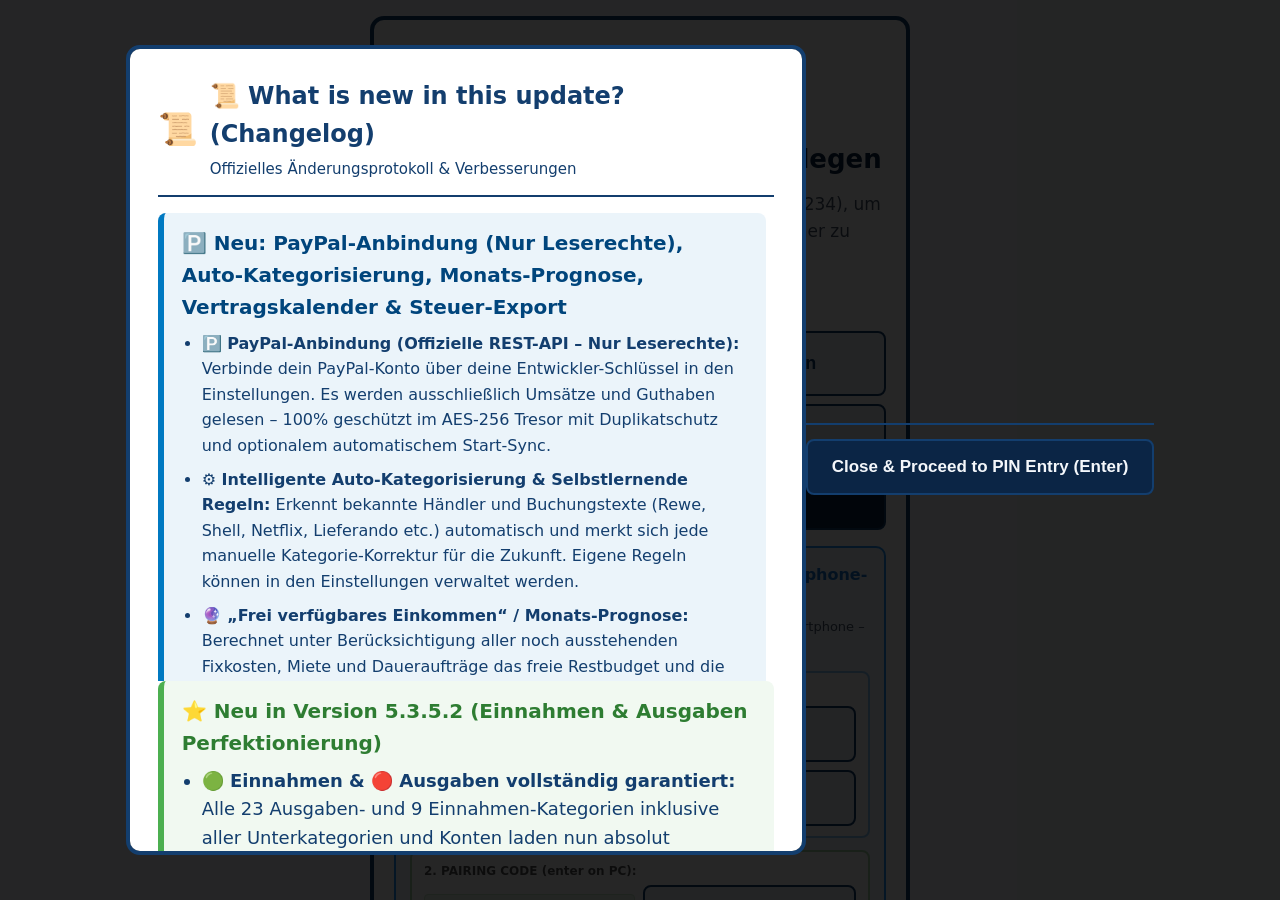
==== index.html @ a9012513 "feat(v6.9.73): multi-tier liquid balance forecast, contracts detection fix & version bump to 6.9.73" ====
<!DOCTYPE html>
<html lang="de">
<head>
<meta charset="UTF-8">
<meta name="viewport" content="width=device-width, initial-scale=1.0, viewport-fit=cover">
<meta http-equiv="Content-Security-Policy" content="default-src 'self' 'unsafe-inline' data: blob:; script-src 'self' 'unsafe-inline' 'unsafe-eval'; style-src 'self' 'unsafe-inline'; connect-src 'self' https: http: wss: ws: data: blob:; img-src 'self' data: blob:;">
<title>Barrierefreie Finanzen - Mit flexiblen Zeiträumen & anpassbarem Design (NVDA)</title>
<link rel="stylesheet" href="style.css">
</head>
<body class="theme-light font-normal" id="app-body">

<!-- Live-Regionen für NVDA Screenreader Mitteilungen -->
<div id="sr-live" class="sr-only" aria-live="polite" aria-atomic="true"></div>
<div id="sr-live-assertive" class="sr-only" aria-live="assertive" aria-atomic="true"></div>

<!-- =========================================================================
 0. MODAL DIALOG: ÄNDERUNGSPROTOKOLL / WAS IST NEU (VOR PIN EINGABE)
 ========================================================================= -->
<div id="changelog-modal" class="modal-overlay" role="dialog" aria-modal="true" aria-labelledby="changelog-modal-heading" style="display: none; z-index: 100000;">
<div class="modal-dialog-box" style="max-width: 680px;">
<div style="display: flex; align-items: center; gap: 12px; border-bottom: 2px solid var(--border-color); padding-bottom: 12px; margin-bottom: 16px;">
<span style="font-size: 32px;" aria-hidden="true">📜</span>
<div>
<h2 id="changelog-modal-heading" tabindex="-1" style="margin: 0; font-size: 24px;">Was ist neu in diesem Update? (v6.9.73)</h2>
<span style="font-size: 15px; color: var(--sub-text);">Offizielles Änderungsprotokoll & Verbesserungen</span>
</div>
</div>

<div class="changelog-content" style="max-height: 52vh; overflow-y: auto; padding-right: 8px; font-size: 16px; line-height: 1.6;">
<div style="background: rgba(0, 121, 193, 0.08); border-left: 6px solid #0079C1; padding: 14px 18px; border-radius: 8px; margin-bottom: 14px;">
<h3 style="margin: 0 0 8px 0; color: #00457C; font-size: 20px;">🅿️ Neu: PayPal-Anbindung (Nur Leserechte), Auto-Kategorisierung, Monats-Prognose, Vertragskalender &amp; Steuer-Export</h3>
<ul style="margin: 0; padding-left: 20px; display: flex; flex-direction: column; gap: 8px;">
<li><strong>🅿️ PayPal-Anbindung (Offizielle REST-API – Nur Leserechte):</strong> Verbinde dein PayPal-Konto über deine Entwickler-Schlüssel in den Einstellungen. Es werden ausschließlich Umsätze und Guthaben gelesen – 100% geschützt im AES-256 Tresor mit Duplikatschutz und optionalem automatischem Start-Sync.</li>
<li><strong>⚙️ Intelligente Auto-Kategorisierung &amp; Selbstlernende Regeln:</strong> Erkennt bekannte Händler und Buchungstexte (Rewe, Shell, Netflix, Lieferando etc.) automatisch und merkt sich jede manuelle Kategorie-Korrektur für die Zukunft. Eigene Regeln können in den Einstellungen verwaltet werden.</li>
<li><strong>🔮 „Frei verfügbares Einkommen“ / Monats-Prognose:</strong> Berechnet unter Berücksichtigung aller noch ausstehenden Fixkosten, Miete und Daueraufträge das freie Restbudget und die empfohlene Ausgabenquote pro Tag (z. B. 24,50 € / Tag).</li>
<li><strong>🔔 Fixkosten-Radar &amp; Kündigungswecker:</strong> Listet alle aktiven Verträge, Abos und Versicherungen auf, warnt rechtzeitig vor Kündigungsfristen und generiert mit 1 Klick ein rechtssicheres Kündigungsschreiben für die Zwischenablage.</li>
<li><strong>📅 Interaktiver Finanz- &amp; Liquiditätskalender:</strong> Monatskalender mit farbigen Markierungen für Abbuchungs- und Gehaltstage, Detailansicht pro Tag und vollständiger Tastatur- &amp; Screenreader-Steuerung.</li>
<li><strong>🏷️ Eigene Schlagwörter / Tags (z. B. <code>#Urlaub</code>, <code>#Renovierung</code>, <code>#Steuer</code>):</strong> Flexible Verschlagwortung bei allen Buchungen, Vorschläge beim Tippen, globaler Tag-Filter und Live-Kostenzusammenfassung.</li>
<li><strong>⚖️ Steuer-Nachweis &amp; Finanzamt-Bericht nach EStG:</strong> Kategorisierung von Handwerkerleistungen (§ 35a), haushaltsnahen Dienstleistungen, Spenden (§ 10b) und Werbungskosten (§ 9) mit druckbarer Auswertung und CSV-Export für den Steuerberater.</li>
</ul>
</div>
<div style="background: rgba(230, 81, 0, 0.08); border-left: 6px solid #e65100; padding: 14px 18px; border-radius: 8px; margin-bottom: 14px;">
<h3 style="margin: 0 0 8px 0; color: #bf360c; font-size: 20px;">⚡ Neu: 100% Rust-Desktop-Engine, Blitzschneller Start &amp; Direkter Vordergrund</h3>
<ul style="margin: 0; padding-left: 20px; display: flex; flex-direction: column; gap: 8px;">
<li><strong>⚡ 100% Native Rust-Desktop-Engine:</strong> Vollständige Umstellung auf native, ressourcenschonende Rust-Architektur. Keine Abhängigkeiten mehr von Python oder C#, maximale Stabilität und minimaler Speicherverbrauch.</li>
<li><strong>🖥️ Sofortige Fenster-Aktivierung im Vordergrund:</strong> Direkte Einbindung der Windows <code>AllowSetForegroundWindow</code>-API sorgt dafür, dass sich das Anwendungsfenster beim Starten sofort in den Vordergrund schiebt und nicht mehr hinter anderen Fenstern verborgen bleibt.</li>
<li><strong>🛑 Keine Konsolenfenster mehr:</strong> Beseitigung aller störenden schwarzen CMD- und Eingabeaufforderungs-Fenster durch saubere Prozessinitialisierung mit <code>CREATE_NO_WINDOW</code>.</li>
<li><strong>🧹 Browser-Cache-Bereinigung &amp; Turbo-Startflags:</strong> Über 250 MB Altlasten und Telemetriedaten aus dem Chrome-Profil bereinigt. Start mit optimierten Performance-Flags ohne Hintergrundoverhead.</li>
<li><strong>⌨️ Direkter Fokus &amp; NVDA-Bereitschaft:</strong> Automatischer Tastatur- und Screenreader-Fokus direkt auf das PIN-Eingabefeld beim Start bzw. nach dem Schließen dieses Update-Hinweises.</li>
<li><strong>🛡️ Rust SemVer-Update-Prüfung:</strong> Zuverlässige Versionsprüfung verhindert wiederholte Downloads bereits installierter Versionen.</li>
<li><strong>📜 Update-Hinweis reaktiviert:</strong> Dieser Hinweis erscheint wie gewünscht bei neuen Updates automatisch und kehrt nach dem Schließen direkt zum Entsperren zurück.</li>
</ul>
</div>
<div style="background: rgba(0, 150, 136, 0.1); border-left: 6px solid #009688; padding: 14px 18px; border-radius: 8px; margin-bottom: 14px;">
<h3 style="margin: 0 0 8px 0; color: #004D40; font-size: 20px;">💱 Neu: Multi-Währungs-System, Währungsauswahl bei Ausgaben &amp; Währungsrechner</h3>
<ul style="margin: 0; padding-left: 20px; display: flex; flex-direction: column; gap: 8px;">
<li><strong>💱 Standard-Währung in den Einstellungen:</strong> Wähle in Reiter 5 (Darstellung &amp; Design) deine Hauptwährung – automatisch nach Sprache (Euro bei Deutsch, Dollar bei Englisch) oder frei aus aktuellen Hauptwährungen und historischen Währungen (Deutsche Mark, Schilling, Franc).</li>
<li><strong>🔴 Währung bei Ausgaben frei wählbar:</strong> Beim Buchen einer Ausgabe in Reiter 2 kann neben dem Betrag direkt die Währung bestimmt werden. Bei Fremdwährungen wird automatisch centgenau in deine Basiswährung umgerechnet.</li>
<li><strong>💱 Aufklappbarer Währungsrechner in der Übersicht:</strong> Am Ende von Reiter 1 steht ein barrierefreier Währungsrechner zum Aufklappen bereit, der beliebige Beträge blitzschnell umrechnet und per Sprachausgabe für NVDA / TalkBack ansagt.</li>
</ul>
</div>
<div style="background: rgba(2, 136, 209, 0.1); border-left: 6px solid #0288D1; padding: 14px 18px; border-radius: 8px; margin-bottom: 14px;">
<h3 style="margin: 0 0 8px 0; color: #01579B; font-size: 20px;">🌐 Neu: Sprachauswahl (Systemsprache / Deutsch / Englisch) in Einstellungen</h3>
<ul style="margin: 0; padding-left: 20px; display: flex; flex-direction: column; gap: 8px;">
<li><strong>🌐 Automatische Systemsprache:</strong> Erkennt beim App-Start automatisch die Systemsprache deines Computers oder Smartphones (Deutsch oder Englisch).</li>
<li><strong>⚙️ Umschaltbar in den Einstellungen:</strong> In Reiter 5 (Darstellung &amp; Design) kann jederzeit frei zwischen <em>Automatisch</em>, <em>Deutsch</em> und <em>English</em> gewechselt werden.</li>
<li><strong>🧭 Lokalisierte Navigation &amp; Übersichten:</strong> Alle 9 Hauptreiter, Kopfzeilen, Sperrbildschirm, Monatsnamen und Zeitraumfilter passen sich sofort barrierefrei an.</li>
<li><strong>🗣️ Screenreader-Rückmeldung:</strong> Beim Sprachwechsel kündigt NVDA / TalkBack die neue Sprache sofort an und setzt das Dokumenten-Sprachattribut.</li>
</ul>
</div>
<div style="background: rgba(25, 118, 210, 0.1); border-left: 6px solid #1976D2; padding: 14px 18px; border-radius: 8px; margin-bottom: 14px;">
<h3 style="margin: 0 0 8px 0; color: #0d47a1; font-size: 20px;">🚀 Neu: Multi-Geräte-Sync (3 Reiter), Komma/Semikolon-Eingabe, Dauerauftrag-Fokus &amp; Monats-/Wochen-Ansage</h3>
<ul style="margin: 0; padding-left: 20px; display: flex; flex-direction: column; gap: 8px;">
<li><strong>📱 Aufgeräumtes 3-Reiter Smartphone-Sync-Menü (Reiter 8):</strong> Oben stehen nun drei klar getrennte Auswahl-Bereiche zur Verfügung: <strong>1. Gekoppelte Geräte</strong>, <strong>2. Gerät koppeln</strong> und <strong>3. Kopplungsdaten</strong>. Beim Anklicken wird immer nur der gewählte Bereich angezeigt.</li>
<li><strong>🔗 Multi-Geräte &amp; Automatische Gruppen-Kopplung (PC ↔ Smartphone ↔ Laptop):</strong> Es können beliebig viele Geräte verbunden werden. Wenn du deinen Laptop mit dem Smartphone koppelst, ist er automatisch auch mit deinem PC gekoppelt – ohne den Code ein zweites Mal am PC eingeben zu müssen.</li>
<li><strong>🔢 Komma (<code>,</code>), Semikolon (<code>;</code>) &amp; Punkt (<code>.</code>) bei Geldbeträgen:</strong> In allen Betragsfeldern der Desktop- und Android-App funktionieren ab sofort Komma, Semikolon und Punkt zuverlässig als Dezimaltrennzeichen für Cent-Beträge.</li>
<li><strong>🔁 Dauerauftrag Beenden / Löschen mit direktem Fokus-Sprung:</strong> Klickt man bei einem Dauerauftrag auf „🗑️ Beenden / Löschen“, springt der Fokus für Tastatur und Screenreader (NVDA / TalkBack) sofort direkt auf die Auswahl zwischen <em>„Option 1: Ab jetzt beenden &amp; Historie behalten“</em> und <em>„Option 2: Komplett überall löschen“</em> (steuerbar per Pfeiltasten oder Tab).</li>
<li><strong>📅 Klare Monats- &amp; Wochen-Ansage statt Kontostand:</strong> Beim Auswählen eines Monats oder einer Kalenderwoche liest der Screenreader jetzt direkt den gewählten Monat bzw. die Kalenderwoche vor, ohne dass der Kontostand dazwischenfunkt. Zudem besitzt die Wochen-Ansicht nun ebenfalls ein direktes Auswahlfeld für alle Kalenderwochen.</li>
</ul>
</div>

<div style="background: rgba(46, 125, 50, 0.08); border-left: 6px solid #2e7d32; padding: 14px 18px; border-radius: 8px; margin-bottom: 14px;">
<h3 style="margin: 0 0 8px 0; color: #1b5e20; font-size: 20px;">🛡️ KeePass 2 Sicherheits-Suite &amp; Argon2id Schlüsselableitung</h3>
<ul style="margin: 0; padding-left: 20px; display: flex; flex-direction: column; gap: 8px;">
<li><strong>⚡ Argon2id Schlüsselableitung (KeePass 2 Standard):</strong> Modernste Memory-Hard KDF-Technologie schützt den Tresor gegen Wörterbuch- und GPU/ASIC-Angriffe mit 64 MB Arbeitsspeicher und 3 Runden. Dank intelligenter Dual-Engine bleiben alle bisherigen PBKDF2-Tresore 100% abwärtskompatibel.</li>
<li><strong>📂 Strukturierte Einstellungs-Kategorien:</strong> Die Einstellungen (Reiter 5) sind nun übersichtlich in 7 thematische Reiter unterteilt (Alle, Sicherheit &amp; Tresor, Darstellung &amp; Design, Datensicherung, Monats-Budgets, Eigene Kategorien, Info &amp; System).</li>
<li><strong>🔒 Automatisches Sperren bei Bildschirmsperre &amp; Standby:</strong> Sobald Windows gesperrt wird (<code>Win + L</code>) oder das System in den Ruhezustand wechselt, sperrt die App automatisch den Tresor und überschreibt sensible Sitzungsdaten im Arbeitsspeicher (Zeroization).</li>
<li><strong>⌨️ Sofort-Sperre per Tastenkürzel:</strong> Mit <code>Strg + L</code> (oder Buchstabe <code>L</code> außerhalb von Textfeldern) lässt sich das Haushaltsbuch sekundenschnell verriegeln.</li>
<li><strong>👁️ Privatsphäre-Maske &amp; Diskretionsmodus:</strong> Mit <code>Strg + H</code> oder dem Diskretions-Symbol im Kopfbereich werden alle Kontostände und Buchungsbeträge durch Sternchen (•••• €) maskiert – ideal gegen neugierige Blicke in der Öffentlichkeit.</li>
<li><strong>🎲 Gescrambeltes PIN-Pad:</strong> Schutz vor Spionen, Kamera-Überwachung und Wischspuren: Auf Wunsch werden die Ziffern 0–9 auf dem Sperrbildschirm bei jedem Entsperren zufällig angeordnet.</li>
<li><strong>🛡️ Kryptografische SHA-256 Prüfsummen:</strong> Jede Datensicherung wird beim Export mit einem kryptografischen Prüfsiegel versehen. Beim Import wird die Datei vorab auf Integrität und Manipulation geprüft.</li>
<li><strong>📊 PIN- &amp; Passwort-Entropie-Messer:</strong> Beim Einrichten oder Ändern der PIN wird die kryptografische Stärke mit Live-Feedback und NVDA-kompatibler Sprachausgabe in Bit gemessen.</li>
<li><strong>📜 Sicherheits-Audit-Protokoll:</strong> Vollständige Transparenz in Reiter 5 über den letzten erfolgreichen Login, die Gesamtzahl aller Tresor-Öffnungen und registrierte Fehlversuche.</li>
</ul>
</div>

<div style="background: rgba(33, 150, 243, 0.08); border-left: 6px solid #1976D2; padding: 14px 18px; border-radius: 8px; margin-bottom: 14px;">
<h3 style="margin: 0 0 8px 0; color: #0d47a1; font-size: 20px;">🔄 Update: Auto-Reset für Split &amp; Leihgaben &amp; Fokus-Optimierung</h3>
<ul style="margin: 0; padding-left: 20px; display: flex; flex-direction: column; gap: 8px;">
<li><strong>🔄 Automatischer Formular-Reset:</strong> Nach dem Eintragen einer Ausgabe oder Einnahme sowie beim Wechseln des Reiters werden vorherige Split-Zahlungen und Leihgaben-Optionen standardmäßig sauber zurückgesetzt, sodass keine Werte oder Häkchen ungewollt in die nächste Buchung übernommen werden.</li>
<li><strong>🎯 Fokus-Optimierung bei Split-Zahlungen:</strong> Beim Umschalten zwischen „Eigenes Konto“ und „Leihgabe / Geteilt“ bleibt der Fokus direkt im Auswahlfeld, sodass man mit Screenreader oder Tab-Taste nicht mehr zurückspringen muss.</li>
<li><strong>📱 Versions-Synchronisation für Android:</strong> Einheitliche Versionsnummer v6.9.73 auf Desktop und Smartphone.</li>
</ul>
</div>

<div style="background: rgba(142, 36, 170, 0.08); border-left: 6px solid #8E24AA; padding: 14px 18px; border-radius: 8px; margin-bottom: 14px;">
<h3 style="margin: 0 0 8px 0; color: #6A1B9A; font-size: 20px;">⚡ Version 6.9.6 (Split-Zahlungen bearbeiten &amp; Leihgaben-Verwaltung)</h3>
<ul style="margin: 0; padding-left: 20px; display: flex; flex-direction: column; gap: 8px;">
<li><strong>🔀 Split-Zahlungen in Buchungsbearbeitung:</strong> Jede bestehende Buchung kann nun im Bearbeiten-Dialog in eine Split-Zahlung über mehrere Konten (z. B. Teil Bar und Teil Girokonto) umgewandelt werden. Bestehende Split-Buchungen lassen sich mit Live-Summenprüfung anpassen oder wieder zu einer Einzelbuchung vereinen.</li>
<li><strong>🤝 Vollständige Bearbeitung &amp; Historie von Leihgaben:</strong> Geliehenes und verliehenes Geld kann jederzeit nachträglich editiert werden – inklusive automatischer Aktualisierung verknüpfter Kontobuchungen. Alle Teilrückzahlungen bieten eine eigene Historie zum Bearbeiten und Löschen. Beglichene Leihgaben können im Archiv eingesehen oder wieder geöffnet werden.</li>
<li><strong>🧹 Bedarfsgesteuerte Monatsübersicht:</strong> Kredite, Umbuchungen und Leihgaben werden nur eingeblendet, wenn tatsächlich Daten vorhanden sind.</li>
</ul>
</div>

<div style="background: rgba(46, 125, 50, 0.08); border-left: 6px solid #2e7d32; padding: 14px 18px; border-radius: 8px; margin-bottom: 14px;">
<h3 style="margin: 0 0 8px 0; color: #1b5e20; font-size: 20px;">⚡ Version 6.9.4 (Übersicht-Listen &amp; Bank-CSV-Import repariert)</h3>
<ul style="margin: 0; padding-left: 20px; display: flex; flex-direction: column; gap: 8px;">
<li><strong>📊 Zuverlässige Buchungsanzeige beim Ausklappen:</strong> Alle Akkordeons in der Übersicht (Einnahmen, Ausgaben, Umbuchungen) öffnen sich wieder blitzschnell und listen alle Buchungen mit Details auf.</li>
<li><strong>🏦 Bank-Kontoauszug / CSV-Import:</strong> Kontoauszüge im CSV-Format können wieder bequem über die Einstellungen eingelesen und mit automatischer Kategorie-Zuordnung verbucht werden.</li>
<li><strong>🛒 Einkaufsliste fehlerfrei abbuchen:</strong> Gekaufte Artikel lassen sich ohne Skriptfehler direkt aus der Einkaufsliste als Ausgabe abbuchen.</li>
</ul>
</div>

<div style="background: rgba(3, 105, 161, 0.08); border-left: 6px solid #0284c7; padding: 14px 18px; border-radius: 8px; margin-bottom: 14px;">
<h3 style="margin: 0 0 8px 0; color: #0369a1; font-size: 20px;">📬 Neu in Version 6.9.0 (Asynchroner E2E-Postfach-Sync / Briefkasten-Synchronisation)</h3>
<ul style="margin: 0; padding-left: 20px; display: flex; flex-direction: column; gap: 8px;">
<li>
<strong>📬 Synchronisation ohne dass beide Geräte gleichzeitig an sein müssen:</strong><br>
Computer und Smartphone müssen nicht mehr zeitgleich eingeschaltet sein oder im selben WLAN liegen. Deine Finanzdaten werden versiegelt in einem verschlüsselten E2E-Postfach hinterlegt.
</li>
<li>
<strong>🔒 100% Zero-Knowledge &amp; AES-256-GCM Verschlüsselung:</strong><br>
Alle Daten werden lokal vor dem Verlassen deines Geräts mit deinem privaten Kopplungscode verschlüsselt. Niemand – auch kein Server oder Broker – kann deine Beträge oder Konten einsehen.
</li>
<li>
<strong>🔄 Automatischer Hintergrund-Abgleich:</strong><br>
Sobald du die App auf dem Smartphone oder PC entsperrst oder in den Vordergrund holst, holt sie die neuesten Buchungen, Spartöpfe, Einkaufslisten und Budgets automatisch aus dem Postfach ab.
</li>
<li>
<strong>⚡ 1-Klick Postfach-Prüfung:</strong><br>
In Reiter 8 gibt es einen neuen Button „Jetzt Postfach prüfen &amp; abgleichen“, der dir sofort akustisch und optisch Auskunft gibt, ob neue Buchungen vorliegen.
</li>
</ul>
</div>
<div style="background: rgba(76, 175, 80, 0.08); border-left: 6px solid #4CAF50; padding: 14px 18px; border-radius: 8px; margin-bottom: 14px;">
<h3 style="margin: 0 0 8px 0; color: #2E7D32; font-size: 20px;">⚡ Neu in Version 6.8.2 (Wunschliste &amp; Sparziele wiederhergestellt)</h3>
<ul style="margin: 0; padding-left: 20px; display: flex; flex-direction: column; gap: 8px;">
<li>
<strong>🎁 Wunschliste &amp; Sparziele (Reiter 7) vollständig wiederhergestellt:</strong><br>
Behebt ein Problem, durch das gespeicherte Wünsche nach dem Update auf v6.8.0 nicht mehr gerendert wurden. Alle deine Wünsche im Tresor sind unverändert sicher erhalten und werden ab sofort wieder sofort angezeigt und können wie gewohnt bespart oder erfüllt werden.
</li>
<li>
<strong>🔒 Gesicherte Tresordaten:</strong><br>
Keine Daten gingen verloren; alle Wünsche, Beträge, Prioritäten und Spartopf-Verknüpfungen sind zu 100% erhalten.
</li>
</ul>
</div>
<div style="background: rgba(76, 175, 80, 0.08); border-left: 6px solid #4CAF50; padding: 14px 18px; border-radius: 8px; margin-bottom: 14px;">
<h3 style="margin: 0 0 8px 0; color: #2E7D32; font-size: 20px;">⚡ Neu in Version 6.7.0 (Belege erfassen &amp; Automatische Texterkennung)</h3>
<ul style="margin: 0; padding-left: 20px; display: flex; flex-direction: column; gap: 8px;">
<li>
<strong>📸 Belege &amp; Rechnungen per Kamera, Datei oder Zwischenablage:</strong><br>
Hebe Fotos per Smartphone-Kamera auf, wähle Bilddateien oder PDFs aus oder füge Screenshots direkt per Strg+V ein – sowohl bei Ausgaben, Einnahmen als auch beim Bearbeiten von Buchungen.
</li>
<li>
<strong>🤖 Automatische Erkennung &amp; Selbst-Eintragen:</strong><br>
Betrag, Datum und Laden/Händler werden automatisch aus dem Beleg erkannt und sofort in die Formularfelder eingetragen.
</li>
<li>
<strong>✨ Automatische Kategorie-Erstellung:</strong><br>
Existiert der erkannte Laden oder die passende Kategorie noch nicht in deiner Liste, wird sie selbstständig neu erstellt, gespeichert und ausgewählt!
</li>
<li>
<strong>🔍 Vollbild-Betrachter mit Zoom &amp; 90°-Drehung:</strong><br>
Jederzeit Belege in voller Auflösung ansehen, hinein- und herauszoomen, um 90° drehen oder als Datei herunterladen.
</li>
</ul>
</div>

<div style="background: rgba(76, 175, 80, 0.08); border-left: 6px solid #4CAF50; padding: 14px 18px; border-radius: 8px; margin-bottom: 14px;">
<h3 style="margin: 0 0 8px 0; color: #2E7D32; font-size: 20px;">⚡ Neu in Version 6.6.1 (Fehlerbehebung Liquiditäts- &amp; Deckungsprüfung)</h3>
<ul style="margin: 0; padding-left: 20px; display: flex; flex-direction: column; gap: 8px;">
<li>
<strong>🛡️ Korrektur der Fälligkeits- &amp; Kontodeckungsprüfung:</strong><br>
Falsche Warnungen und fehlerhafte Fehlbeträge wurden vollständig behoben. Die Prüfung simuliert den realen täglichen Verlauf ab heute und zieht anstehende Ausgaben nicht mehr fälschlicherweise doppelt ab.
</li>
<li>
<strong>✅ Intelligente Berücksichtigung von Deckungskonten:</strong><br>
Wenn ein Konto (z. B. PayPal) durch ein anderes Konto (z. B. Girokonto) abgesichert ist und dort ausreichend Geld vorhanden ist, wird keine unbegründete Fehlbetrags-Warnung mehr ausgegeben.
</li>
</ul>
</div>

<div style="background: rgba(76, 175, 80, 0.08); border-left: 6px solid #4CAF50; padding: 14px 18px; border-radius: 8px; margin-bottom: 14px;">
<h3 style="margin: 0 0 8px 0; color: #2E7D32; font-size: 20px;">⚡ Neu in Version 6.6.0 (Split-Einzahlung auf mehrere Konten)</h3>
<ul style="margin: 0; padding-left: 20px; display: flex; flex-direction: column; gap: 8px;">
<li>
<strong>🔀 Split-Einzahlung &amp; Einnahmen-Aufteilung:</strong><br>
Einnahmen können ab sofort auf beliebig viele Konten gleichzeitig aufgeteilt werden (z. B. Gehalt oder Geschenk teils aufs Girokonto und teils direkt aufs Sparkonto) – sowohl bei einmaligen als auch bei dauerhaften Einnahmen.
</li>
<li>
<strong>⚡ Automatische Restbetrags-Berechnung:</strong><br>
Beim Eintragen der Teilbeträge wird der verbleibende Betrag für das nächste Konto automatisch berechnet.
</li>
<li>
<strong>🎯 Cent-genaue Validierung &amp; Screenreader-Ansagen:</strong><br>
Farbcodierte Statusanzeige und barrierefreie NVDA-Rückmeldungen garantieren, dass die Summe aller Teilbeträge exakt dem Einnahmebetrag entspricht.
</li>
</ul>
</div>

<div style="background: rgba(76, 175, 80, 0.08); border-left: 6px solid #4CAF50; padding: 14px 18px; border-radius: 8px; margin-bottom: 14px;">
<h3 style="margin: 0 0 8px 0; color: #2E7D32; font-size: 20px;">⚡ Neu in Version 6.5.0 (Auto-Deckungskonto wie PayPal, Bargeld-Zähler &amp; Kontodetails)</h3>
<ul style="margin: 0; padding-left: 20px; display: flex; flex-direction: column; gap: 8px;">
<li>
<strong>🛡️ Automatisches Deckungskonto (wie bei PayPal):</strong><br>
Hinterlege bei jedem Konto (z. B. PayPal) ein Deckungskonto (z. B. Girokonto). Nur bei unzureichendem Guthaben wird der fehlende Betrag automatisch ausgeglichen.
</li>
<li>
<strong>🪙 Bargeld-Zählhelfer (Münz- &amp; Scheinezähler):</strong><br>
Bargeld im Portemonnaie stressfrei mit Plus/Minus-Tasten UND direkten Eingabefeldern für alle Scheine und Münzen zusammenzählen und mit einem Klick übernehmen.
</li>
<li>
<strong>ℹ️ Erweiterte Kontoinformationen &amp; Bankdaten:</strong><br>
Bankname, IBAN mit 4er-Block-Formatierung, BIC, Kontoinhaber, Dispolimit und Notizen sicher im AES-256 Tresor erfassen.
</li>
<li>
<strong>💰 Flexibles Startguthaben &amp; Live-Kontostand:</strong><br>
Startguthaben beim Erstellen und Bearbeiten flexibel anpassen mit Live-Anzeige des aktuellen berechneten Kontostands.
</li>
<li>
<strong>⚠️ Intelligente Liquiditätsprüfung:</strong><br>
Berücksichtigt automatische Deckungskonten und Dispolimits centgenau bei drohender Unterdeckung bis zum Monatsende.
</li>
</ul>
</div>

<div style="background: rgba(76, 175, 80, 0.08); border-left: 6px solid #4CAF50; padding: 14px 18px; border-radius: 8px; margin-bottom: 14px;">
<h3 style="margin: 0 0 8px 0; color: #2E7D32; font-size: 20px;">⚡ Neu in Version 6.4.0 (Vertrags-Manager, Probe-Abos, Preiserhöhungen &amp; Historien-Schutz)</h3>
<ul style="margin: 0; padding-left: 20px; display: flex; flex-direction: column; gap: 8px;">
<li>
<strong>🎁 Kostenlose Testphasen &amp; Probe-Abos:</strong><br>
Flexibel nach Tagen, Wochen oder Monaten mit 0,00 €-Belastung während der Testphase und rechtzeitigem Kündigungs-Wecker vor dem ersten regulären Zahltag.
</li>
<li>
<strong>📈 Zukünftige Preisänderung mit Historien-Garantie:</strong><br>
Neue Beträge können ab einem gewählten Zukunftsmonat vorgemerkt werden – alte Monate behalten exakt den ursprünglichen Betrag.
</li>
<li>
<strong>🏷️ Kombi-Verträge &amp; Rabatt-Phasen:</strong><br>
Vergünstigte Tarife (z. B. 12 Monate für 19,99 €) mit automatischer Umstellung auf den Normalpreis und Wechsel-Erinnerung.
</li>
<li>
<strong>⏸️ Sommerpause &amp; Dauerauftrag pausieren:</strong><br>
Daueraufträge für beliebig viele Monate vorübergehend aussetzen, ohne dass Buchungen gelöscht werden müssen.
</li>
<li>
<strong>🛡️ Dauerauftrag beenden mit Historien-Schutz:</strong><br>
Beim Beenden eines Dauerauftrags bleiben alle vergangenen Monate zu 100% in allen Kontoständen und Statistiken erhalten.
</li>
<li>
<strong>📝 Vertragsdetails &amp; Kündigungsinfos:</strong><br>
Kundennummern, Mindestlaufzeiten, Kündigungsfristen und Hotline-Kontakte sicher verschlüsselt direkt am Dauerauftrag hinterlegen.
</li>
</ul>
</div>

<div style="background: rgba(76, 175, 80, 0.08); border-left: 6px solid #4CAF50; padding: 14px 18px; border-radius: 8px; margin-bottom: 14px;">
<h3 style="margin: 0 0 8px 0; color: #2E7D32; font-size: 20px;">⚡ Neu in Version 6.3.0 (Dauerauftrag Startmonat &amp; Split-Zahlung bei Ausgaben)</h3>
<ul style="margin: 0; padding-left: 20px; display: flex; flex-direction: column; gap: 8px;">
<li>
<strong>📅 Startmonat für Daueraufträge &amp; Sparpläne:</strong><br>
Beim Anlegen oder Bearbeiten von Daueraufträgen (Ausgaben, Einnahmen, Umbuchungen) kann ab sofort der Startmonat und das Startjahr frei gewählt werden (mit Schnelltasten <code>[Diesen Monat]</code> und <code>[Nächsten Monat]</code>). Frühere Monate werden nicht mehr fällig gestellt.
</li>
<li>
<strong>💳 Optionale Split-Zahlung bei Ausgaben:</strong><br>
Eine Ausgabe kann nun auf Wunsch auf mehrere Konten aufgeteilt werden (z. B. teils in bar, teils vom Girokonto). Mit automatischer Restbetragsberechnung, Kontostandsprüfung und vollständiger Sprachausgabe für NVDA/TalkBack.
</li>
</ul>
</div>

<div style="background: rgba(76, 175, 80, 0.08); border-left: 6px solid #4CAF50; padding: 14px 18px; border-radius: 8px; margin-bottom: 14px;">
<h3 style="margin: 0 0 8px 0; color: #2E7D32; font-size: 20px;">⚡ Neu in Version 6.2.1 (Fehlerbereinigung &amp; Permanente Desktop-Kopplung)</h3>
<ul style="margin: 0; padding-left: 20px; display: flex; flex-direction: column; gap: 8px;">
<li>
<strong>💻 Permanente Smartphone-Kopplung &amp; 1-Klick-Abgleich auf dem PC:</strong><br>
Die Desktop-App merkt sich nun gekoppelte Smartphones dauerhaft. In Reiter 8 gibt es eine neue Karte mit dem Namen des verbundenen Smartphones und dem Schnellabgleich-Button <code>[⚡ 1-Klick-Abgleich]</code>.
</li>
<li>
<strong>🛡️ Fehlerbereinigung &amp; Versionskonsistenz:</strong><br>
Alle internen Versionsangaben und Feedback-Meldungen wurden auf die neueste Version synchronisiert. Sämtliche Skripte und Stile sind direkt in die portable Standalone-App eingebunden.
</li>
</ul>
</div>

<div style="background: rgba(76, 175, 80, 0.08); border-left: 6px solid #4CAF50; padding: 14px 18px; border-radius: 8px; margin-bottom: 14px;">
<h3 style="margin: 0 0 8px 0; color: #2E7D32; font-size: 20px;">🛡️ Neu in Version 6.0.2 (Sicherheits-Härtung, Rollierende Backups &amp; Update-Schutz)</h3>
<ul style="margin: 0; padding-left: 20px; display: flex; flex-direction: column; gap: 8px;">
<li>
<strong>🔒 Token-Schutz für lokalen Server (CSRF-Schutz):</strong><br>
Der im Hintergrund laufende TCP-Server verlangt ab sofort einen dynamischen, geheimen Session-Token (<code>X-Vault-Token</code>). Fremde Browser-Tabs oder im Web geöffnete Seiten werden sofort abgewiesen und haben keinerlei Zugriff auf deinen Tresor.
</li>
<li>
<strong>💾 Automatische rollierende Backups (Tresor_Sicherheitskopien):</strong><br>
Vor jedem Speichern und vor jedem Programm-Update wird im Unterordner <code>Tresor_Sicherheitskopien</code> automatisch ein rotierender Schnappschuss deines Tresors mit Zeitstempel gesichert. Bis zu 5 historische Stände bleiben erhalten – versehentlicher Datenverlust ist ausgeschlossen.
</li>
<li>
<strong>🛡️ Garantierte Abwärtskompatibilität:</strong><br>
Keine neuen Menüs oder geänderten Tastenkombinationen. Alle bestehenden Daten, Konten, Spartöpfe und dein PIN bleiben zu 100% erhalten und funktionieren nahtlos weiter.
</li>
</ul>
</div>

<div style="background: rgba(76, 175, 80, 0.08); border-left: 6px solid #4CAF50; padding: 14px 18px; border-radius: 8px; margin-bottom: 14px;">
<h3 style="margin: 0 0 8px 0; color: #2E7D32; font-size: 20px;">⭐ Neu in Version 6.0.1 (Aktuelles Update: Umbuchungs-Daueraufträge, Sparpläne &amp; Anzeige in der Übersicht)</h3>
<ul style="margin: 0; padding-left: 20px; display: flex; flex-direction: column; gap: 8px;">
<li>
<strong>🔄 Umbuchungs-Daueraufträge &amp; Sparpläne repariert:</strong><br>
Beim Anlegen von Sparplänen und Daueraufträgen unter „Reiter 4: Umbuchen &amp; Sparen“ blockierte zuvor ein verstecktes Pflichtfeld die Speicherung im Browser. Dies wurde behoben – Sparpläne (wöchentlich, monatlich, quartalsweise, halbjährlich, jährlich) lassen sich nun reibungslos anlegen.
</li>
<li>
<strong>📋 Eigener Bereich „🔄 Umbuchungen &amp; Sparpläne“ in der Hauptübersicht:</strong><br>
In Reiter 1 (Übersicht) gibt es ab sofort eine eigene Karte und eine vollständige Liste für alle Umbuchungen und ausgeführten Sparpläne mit Quell- und Zielkonto (z. B. <em>Von: Bankkonto ➔ An: Tagesgeldkonto</em>), Betrag, Datum, Bearbeiten- und Löschen-Funktion.
</li>
<li>
<strong>🔍 Vollständige Integration in die Super-Suche &amp; Kontenfilter:</strong><br>
Die intelligente Suche durchsucht jetzt auch alle Umbuchungen und Sparpläne. Wird nach einem Konto gefiltert, erscheinen auch alle Umbuchungen, bei denen das gewählte Konto als Absender oder Empfänger beteiligt ist.
</li>
</ul>
</div>

<div style="background: rgba(76, 175, 80, 0.08); border-left: 6px solid #4CAF50; padding: 14px 18px; border-radius: 8px; margin-bottom: 14px;">
<h3 style="margin: 0 0 8px 0; color: #2E7D32; font-size: 20px;">⭐ Neu in Version 6.0.0 (Meilenstein-Release: Intelligente Suche, Ratenrechner, Spartopf-Architektur &amp; Bereinigungen)</h3>
<ul style="margin: 0; padding-left: 20px; display: flex; flex-direction: column; gap: 8px;">
<li>
<strong>🔍 Intelligente Super-Suche mit Tippfehler-Toleranz (Fuzzy Match):</strong><br>
Die Suche in der Übersicht verzeiht ab sofort Schreib- und Tippfehler (z. B. <code>amazn</code> findet Amazon, <code>gehald</code> findet Gehalt, <code>baeker</code> findet Bäckerei). Deutsche Umlaute und Laut-Kombinationen (ck/k, ph/f) werden vollautomatisch normalisiert. Erkennt zudem Betragsbereiche (z. B. <code>20-50</code>, <code>&gt;50</code>), relative Datumsangaben (<code>heute</code>, <code>gestern</code>, <code>September</code>) und Negation (<code>-Begriff</code>). Listen mit Treffern klappen für Screenreader automatisch auf.
</li>
<li>
<strong>💳 Raten- &amp; Finanzierungsrechner ohne Doppeleingabe:</strong><br>
Der Kaufpreis wird nur noch 1x im Hauptfeld eingetragen und berechnet die Monatsrate live beim Tippen. Alle Zusatzoptionen (Anbieter wie PayPal/Klarna, Anzahlung, Zinsen, Schlussrate) sind übersichtlich in einem aufklappbaren Bereich untergebracht.
</li>
<li>
<strong>🎯 Strikte Spartopf-Architektur &amp; Bereinigte Menüs:</strong><br>
Spartöpfe werden sauber zentral in Reiter 6 angelegt. Direkte freihändige Buchungsbuttons wurden entfernt: Geld wird nun verbindlich über das Umbuchungs-Menü (Reiter 4) mit Quell- und Zielkonto überwiesen. In der Wunschliste (Reiter 7) wählt man direkt aus den bestehenden Spartöpfen aus.
</li>
<li>
<strong>📅 Natürliche Datums- &amp; Fälligkeitsbeschriftungen:</strong><br>
Keine holprigen Standardphrasen mehr: Ausgaben haben ein echtes <em>„Datum der Ausgabe (Kaufdatum)“</em>, Ratenkäufe ein <em>„Kaufdatum &amp; Beginn der Ratenzahlung“</em> und Daueraufträge einen <em>„Fälligkeitstag im Monat“</em>. Schnelltasten wie <code>[Heute]</code>, <code>[Gestern]</code>, <code>[1.]</code>, <code>[15.]</code> und <code>[Monatsende]</code> setzen das Datum mit einem einzigen Tastendruck.
</li>
<li>
<strong>🧹 Bereinigte Einstellungen (Reiter 5):</strong><br>
Die doppelten Listen für Daueraufträge und Ratenkäufe wurden aus den Einstellungen entfernt, da sie bereits in der Übersicht und der Wunschliste integriert sind.
</li>
<li>
<strong>🛡️ Vollständige Absicherung des Sperrbildschirms:</strong><br>
PIN im Klartext anzeigen/verbergen und Tresor-Reset wurden lückenlos funktionsfähig angebunden und getestet.
</li>
<li>
<strong>✅ 100% Barrierefreiheit &amp; 0 Duplikate:</strong><br>
Vollständiger Audit bestanden: 0 doppelte IDs, 0 doppelte Funktionen, 0 doppelte Kategorien, 74 von 74 Event-Handlern geprüft.
</li>
</ul>
</div>
<ul style="margin: 0; padding-left: 20px; display: flex; flex-direction: column; gap: 8px;">
<li>
<strong>🔄 Perfektionierte Umbuchungen &amp; Sparpläne (Reiter 4):</strong><br>
Alle Sparplan-Intervalle (Wöchentlich, Monatlich, Quartalsweise, Halbjährlich, Jährlich) werden nun fehlerfrei berechnet und übertragen. Gleiche Quell- und Zielkonten werden verlässlich abgefangen.
</li>
<li>
<strong>✨ Eigene Kategorien für alle Bereiche:</strong><br>
Füge eigene Geschäfte oder Hauptkategorien für Ausgaben, Einnahmen und Umbuchungen hinzu – sie sind sofort in der App verfügbar und werden an den Entwickler übertragen.
</li>
<li>
<strong>🟢 Einnahmen &amp; 🔴 Ausgaben vollständig garantiert:</strong><br>
Alle Kategorien laden zuverlässig und synchronisieren sich bei jedem Reiterwechsel.
</li>
<li>
<strong>💳 Dedizierter Haupt-Reiter 6: Konto-Optionen &amp; Konten-Verwaltung (Taste 6).</strong>
</li>
<li>
<strong>🎯 Monats-Budgets &amp; Ausgaben-Limits in Reiter 5 (Einstellungen).</strong>
</li>
<li>
<strong>📥 Bank-Kontoauszug / CSV-Import &amp; 📄 PDF-Druckberichte in Reiter 5.</strong>
</li>
<li>
<strong>🛒 Einkaufs- &amp; Kassenrechner ganz unten in der Übersicht (ein- und zuklappbar).</strong>
</li>
<li>
<strong>🏆 Ausgaben-Rangliste als ein- und zuklappbares Akkordeon.</strong>
</li>
<li>
<strong>🔒 100% reiner Textmodus für NVDA-Bildschirmleser (0 Emojis).</strong>
</li>
</ul>
</div>
<div style="background: rgba(76, 175, 80, 0.08); border-left: 6px solid #4CAF50; padding: 14px 18px; border-radius: 8px; margin-bottom: 14px;">
<h3 style="margin: 0 0 8px 0; color: #2E7D32; font-size: 20px;">⭐ Neu in Version 5.3.5.2 (Einnahmen &amp; Ausgaben Perfektionierung)</h3>
<ul style="margin: 0; padding-left: 20px; display: flex; flex-direction: column; gap: 8px;">
<li>
<strong>🟢 Einnahmen &amp; 🔴 Ausgaben vollständig garantiert:</strong><br>
Alle 23 Ausgaben- und 9 Einnahmen-Kategorien inklusive aller Unterkategorien und Konten laden nun absolut zuverlässig und synchronisieren sich bei jedem Reiterwechsel automatisch.
</li>
<li>
<strong>💳 Dedizierter Haupt-Reiter 6: Konto-Optionen &amp; Konten-Verwaltung (Taste 6):</strong><br>
Verwalte beliebig viele eigene Konten mit 9 Kontotypen (Girokonto, Bargeld, PayPal, Tagesgeld, Sparbuch, Depot, Krypto, Darlehen etc.).
</li>
<li>
<strong>🎯 Monats-Budgets &amp; Ausgaben-Limits in Reiter 5 (Einstellungen):</strong><br>
Setze Budgetgrenzen mit Ampelsystem und automatischer NVDA-Sprachwarnung bei 80% und 100%.
</li>
<li>
<strong>📥 Bank-Kontoauszug / CSV-Import &amp; 📄 PDF-Druckberichte in Reiter 5.</strong>
</li>
<li>
<strong>🛒 Einkaufs- &amp; Kassenrechner ganz unten in der Übersicht (ein- und zuklappbar).</strong>
</li>
<li>
<strong>🏆 Ausgaben-Rangliste als ein- und zuklappbares Akkordeon.</strong>
</li>
<li>
<strong>🔒 100% reiner Textmodus für NVDA-Bildschirmleser (0 Emojis).</strong>
</li>
</ul>
</div>
<div style="background: rgba(76, 175, 80, 0.08); border-left: 6px solid #4CAF50; padding: 14px 18px; border-radius: 8px; margin-bottom: 14px;">
<h3 style="margin: 0 0 8px 0; color: #2E7D32; font-size: 20px;">⚡ Neu in Version 5.3.5.1 (Kategorien-Hotfix &amp; Stabilität)</h3>
<ul style="margin: 0; padding-left: 20px; display: flex; flex-direction: column; gap: 8px;">
<li>
<strong>✅ Kategorien beim Eintragen von Ausgaben &amp; Einnahmen garantiert:</strong><br>
Alle 23 Ausgaben- und 9 Einnahmen-Kategorien sind nun unverlierbar direkt im Programm hinterlegt und laden sofort beim Öffnen der Reiter.
</li>
<li>
<strong>💳 Dedizierter Reiter 6: Konto-Optionen &amp; Konten-Verwaltung (Taste 6):</strong><br>
Verwalte eigene Konten mit 9 Kontotypen (Girokonto, Bargeld, PayPal, Tagesgeld, Sparbuch, Depot, Krypto, Darlehen etc.).
</li>
<li>
<strong>🎯 Monats-Budgets &amp; Ausgaben-Limits in Reiter 5 (Einstellungen):</strong><br>
Setze Budgetgrenzen mit Ampelsystem und automatischer NVDA-Sprachwarnung bei 80% und 100%.
</li>
<li>
<strong>📥 Bank-Kontoauszug / CSV-Import &amp; 📄 PDF-Druckberichte in Reiter 5.</strong>
</li>
<li>
<strong>🛒 Einkaufs- &amp; Kassenrechner ganz unten in der Übersicht (ein- und zuklappbar).</strong>
</li>
<li>
<strong>🏆 Ausgaben-Rangliste als ein- und zuklappbares Akkordeon.</strong>
</li>
</ul>
</div>
<div style="background: rgba(33, 150, 243, 0.08); border-left: 6px solid #2196F3; padding: 14px 18px; border-radius: 8px; margin-bottom: 14px;">
<h3 style="margin: 0 0 8px 0; color: #1976D2; font-size: 20px;">⭐ Neu in Version 5.3.5 (Umfassende Finanz-Intelligenz Suite)</h3>
<ul style="margin: 0; padding-left: 20px; display: flex; flex-direction: column; gap: 8px;">
<li>
<strong>💳 Neuer Haupt-Reiter 6: Konto-Optionen &amp; Konten-Verwaltung (Taste 6):</strong><br>
Verwalte beliebig viele eigene Konten mit allen 9 Kontotypen (Girokonto, Kreditkarte, PayPal, Tagesgeld/Sparkonto, Bargeld, Wertpapier-Depots/ETFs, Krypto, Darlehen, Gutscheine).
</li>
<li>
<strong>🎯 Monats-Budgets &amp; Ausgaben-Limits in Reiter 5 (Einstellungen):</strong><br>
Setze Ausgaben-Limits für deine Kategorien mit Ampelsystem und automatischer NVDA-Sprachwarnung bei 80% und 100%.
</li>
<li>
<strong>📥 Bank-Kontoauszug / CSV-Import in Reiter 5:</strong><br>
Kontoauszüge (.csv) aller Banken mit interaktiver Vorschau-Liste einlesen und automatisch kategorisieren lassen.
</li>
<li>
<strong>📄 Druckbarer Monatsbericht &amp; Steuer-Nachweis (PDF-Export in Reiter 5):</strong><br>
Druckfertige Finanz- und Steuerberichte mit 1 Klick erstellen und ausdrucken.
</li>
<li>
<strong>🔍 Globale Live-Suche &amp; Buchungs-Filter in der Übersicht:</strong><br>
Blitzschnell nach Läden, Texten, Konten oder Status (Gebucht / Geplant) filtern.
</li>
<li>
<strong>⚠️ Smarte Liquiditäts- &amp; Kontodeckungs-Warnung:</strong><br>
Rechnet voraus, ob das Girokonto für anstehende Daueraufträge bis Monatsende ausreicht.
</li>
<li>
<strong>🛒 Barrierefreier Einkaufs- &amp; Kassenrechner (ein- und zuklappbar):</strong><br>
Ganz unten in der Übersicht Artikel &amp; Preise im Supermarkt live zusammenrechnen und direkt als Ausgabe buchen.
</li>
<li>
<strong>🏆 Ausgaben-Rangliste als klappbares Akkordeon:</strong><br>
Die Top-5-Geldfresser des Monats mit Rangliste und Prozentanteilen.
</li>
<li>
<strong>🔒 100% reiner Textmodus für NVDA-Bildschirmleser (0 Emojis).</strong>
</li>
</ul>
</div>
<div style="background: rgba(33, 150, 243, 0.08); border-left: 6px solid #2196F3; padding: 14px 18px; border-radius: 8px; margin-bottom: 14px;">
<h3 style="margin: 0 0 8px 0; color: #1976D2; font-size: 20px;">⭐ Neu in Version 5.3.0 (Großes Meilenstein-Update)</h3>
<ul style="margin: 0; padding-left: 20px; display: flex; flex-direction: column; gap: 8px;">
<li>
<strong>💳 Neuer Haupt-Reiter 6: Konto-Optionen &amp; Konten-Verwaltung (Taste 6):</strong><br>
Verwalte ab sofort beliebig viele eigene Konten außerhalb der Einstellungen in einem eigenen Hauptbereich!
</li>
<li>
<strong>🏦 Alle 9 Kontotypen unterstützt:</strong><br>
Girokonto, Kreditkarte, PayPal, Tagesgeld/Sparkonto, Bargeld/Portemonnaie, Wertpapier-Depot/ETFs, Krypto-Wallet, Bausparvertrag/Darlehen und Gutscheine/Sonstiges.
</li>
<li>
<strong>✏️ Konten flexibel anpassen:</strong><br>
Benenne Konten jederzeit um, ändere das Startguthaben oder lösche nicht mehr benötigte Konten mit Sicherheitsabfrage.
</li>
<li>
<strong>📊 Automatische Kontostandskarten in der Übersicht:</strong><br>
Für jedes angelegte Konto wird automatisch eine eigene Karte mit aktuellem Saldo in der Übersicht angezeigt.
</li>
<li>
<strong>📅 Intelligente Datumserkennung:</strong><br>
Zukünftige Buchungen werden automatisch als <em>🎯 Geplant</em> gekennzeichnet, heutige oder vergangene Buchungen als <em>✅ Gebucht</em>.
</li>
<li>
<strong>🛠️ Vollständige Bearbeitbarkeit:</strong><br>
Ausnahmslose nachträgliche Anpassung aller Felder bei Buchungen und Daueraufträgen.
</li>
<li>
<strong>🔒 Gesicherter Änderungsprotokoll-Autostart &amp; 100% NVDA-Sprachklarheit.</strong>
</li>
</ul>
</div>
<div style="background: rgba(76, 175, 80, 0.08); border-left: 6px solid #4CAF50; padding: 14px 18px; border-radius: 8px; margin-bottom: 14px;">
<h3 style="margin: 0 0 8px 0; color: #4CAF50; font-size: 19px;">⭐ Neu in Version 5.1.2.1 (Aktuelles Update)</h3>
<ul style="margin: 0; padding-left: 20px;">
<li style="margin-bottom: 6px;">
<strong>📜 Änderungsprotokoll öffnet sich bei jedem Update garantiert automatisch:</strong><br>
Die Anzeige der Neuerungen vor dem Starten ist fest im Programmstart verankert.
</li>
<li style="margin-bottom: 6px;">
<strong>🔒 Schutz vor versehentlichem Deaktivieren:</strong><br>
Das Häkchen im Popup-Fenster wurde entfernt. Die Funktion kann nur noch ganz bewusst in Reiter 5 (Einstellungen) ein- oder ausgeschaltet werden.
</li>
</ul>
</div>
<div style="background: rgba(76, 175, 80, 0.08); border-left: 6px solid #4CAF50; padding: 14px 18px; border-radius: 8px; margin-bottom: 14px;">
<h3 style="margin: 0 0 8px 0; color: #4CAF50; font-size: 19px;">⭐ Neu in Version 5.1.2 (Aktuelles Update)</h3>
<ul style="margin: 0; padding-left: 20px;">
<li style="margin-bottom: 6px;">
<strong>📅 Intelligente Datumserkennung (Geplant vs. Gebucht):</strong><br>
Zukünftige Buchungen werden vollautomatisch als <em>🎯 Geplant</em> gekennzeichnet. Buchungen mit heutigem oder vergangenem Datum werden automatisch als <em>✅ Gebucht</em> verbucht.
</li>
<li style="margin-bottom: 6px;">
<strong>🛠️ Vollständige Bearbeitbarkeit aller Felder:</strong><br>
Sowohl bei normalen Buchungen als auch bei Daueraufträgen können ab sofort ausnahmslos alle Details (Art, Betrag, Datum, Konto, Haupt-/Unterkategorie, Notiz, Intervall, Wochentag, Monat, Status) nachträglich bearbeitet werden.
</li>
</ul>
</div>
<div style="background: rgba(76, 175, 80, 0.08); border-left: 6px solid #4CAF50; padding: 14px 18px; border-radius: 8px; margin-bottom: 14px;">
<h3 style="margin: 0 0 8px 0; color: #4CAF50; font-size: 19px;">⭐ Neu in Version 5.1.1 (Aktuelles Update)</h3>
<ul style="margin: 0; padding-left: 20px;">
<li style="margin-bottom: 6px;">
<strong>🏪 Unterkategorien direkt in der Übersicht:</strong><br>
Jede Buchung zeigt jetzt sowohl die Hauptkategorie als auch das genaue Geschäft an (z. B. <em>Lebensmittel, Supermarkt &amp; Discounter › Rewe</em>).
</li>
<li style="margin-bottom: 6px;">
<strong>🌐 Universelles Feedback für alle Computer:</strong><br>
Vorschläge und neue Kategorien können jetzt von jedem beliebigen Computer und Browser live an den Entwickler übertragen werden.
</li>
<li style="margin-bottom: 6px;">
<strong>✏️ Unterkategorien im Bearbeiten-Dialog:</strong><br>
Beim Ändern einer Buchung kann die Unterkategorie jetzt direkt angepasst werden.
</li>
</ul>
</div>
<div style="background: rgba(156, 39, 176, 0.08); border-left: 6px solid #9c27b0; padding: 14px 18px; border-radius: 8px; margin-bottom: 14px;">
<h3 style="margin-top: 0; margin-bottom: 10px; font-size: 19px; color: #9c27b0;">🌟 Das ist neu in Version 5.1.0</h3>
 
<ul style="margin: 0; padding-left: 20px; display: flex; flex-direction: column; gap: 10px;">
<li>
<strong>🛒 Über 200 Kategorien & Geschäfte (Zweistufiges System):</strong><br>
 Wähle jetzt erst die Hauptkategorie und dann direkt den passenden Laden oder das Detail (z. B. Aldi Nord/Süd, Lidl, Rewe, Edeka, Kaufland, dm, Rossmann, Streaming, Gaming, Wohnen, Gesundheit, Hilfsmittel, Taschengeld, Spenden u.v.m.).
</li>
<li>
<strong>🔍 Blitzschnelle Live-Suche:</strong><br>
 Tippe einfach ein paar Buchstaben eines Ladens oder Begriffs (z. B. „Rewe“, „Netflix“, „Tanken“, „Taschengeld“, „IKEA“), und die App wählt sofort automatisch die passende Haupt- und Unterkategorie.
</li>
<li>
<strong>Eigene Kategorien & Läden hinzufügen (Reiter 5):</strong><br>
 Fehlt dir ein Geschäft oder eine Kategorie? Du kannst jetzt jederzeit eigene Haupt- und Unterkategorien direkt in der App erstellen. Sie werden sofort lokal gespeichert und automatisch an den Entwickler übermittelt.
</li>
<li>
<strong>Symbole & Emojis komplett abschaltbar (Reiner Textmodus für NVDA):</strong><br>
 In Reiter 5 (Einstellungen) kannst du mit einem Klick alle Symbole und Emojis ausschalten. Die gesamte App schaltet dann in einen 100% reinen, emoji-freien Klartextmodus um – perfekt für Screenreader (NVDA).
</li>
<li>
<strong>💡 Deine Wünsche & Feedback direkt senden:</strong><br>
 In Reiter 5 kannst du jederzeit Ideen oder Vorschläge eingeben und mit einem Klick direkt abschicken.
</li>
<li>
<strong>📅 Neue Zeiträume für Daueraufträge:</strong><br>
 Regelmäßige Kosten kannst du jetzt auch bequem<strong>alle 3 Monate (vierteljährlich)</strong>oder<strong>alle 6 Monate (halbjährlich)</strong>automatisch einplanen.
</li>
<li>
<strong>🔄 100% Abwärtskompatibilität mit älteren Sicherungen & GitHub-Versionen:</strong><br>
 Sicherungsdateien aus früheren Versionen, hex-kodierte Tresore oder ältere Formate werden beim Import automatisch erkannt, repariert und nahtlos geladen.
</li>
<li>
<strong>🛡 Zuverlässiger & dauerhafter Speicher:</strong><br>
 Deine eingetragenen Buchungen, Kontostände und Sparpläne bleiben auf diesem Computer dauerhaft und sicher erhalten.
</li>
</ul>
</div>
</div>
<div style="margin-top: 18px; border-top: 2px solid var(--border-color); padding-top: 14px; display: flex; justify-content: flex-end; align-items: center;">
<button type="button" class="btn btn-primary" id="btn-close-changelog" onclick="closeChangelogModal()" style="width: 100%; font-size: 17px; padding: 12px 24px;">
<span><strong>Schließen &amp; Weiter zur PIN-Eingabe (Enter)</strong></span>
</button>
</div>
</div>
</div>

<!-- =========================================================================
 1. AES-256 PIN / PASSWORT SPERRBILDSCHIRM
 ========================================================================= -->
<div id="lock-screen" class="lock-screen-overlay" role="dialog" aria-modal="true" aria-labelledby="lock-heading">
<div class="lock-card">
<div class="lock-icon" aria-hidden="true">🛡</div>
<h1 id="lock-heading" tabindex="-1">Sicherer AES-256 Zugang</h1>
<p id="lock-instructions" class="lock-desc">Deine Finanzdaten sind auf diesem Computer geschützt. Bitte gib deine PIN oder dein Passwort ein:</p>
 
<form id="lock-form" onsubmit="handlePinSubmit(event)">
<div class="form-group">
<label for="pin-input" class="field-label"><strong id="pin-input-label">PIN oder Passwort:</strong></label>
<div style="display: flex; gap: 8px; align-items: stretch;">
<input type="password" id="pin-input" class="large-input pin-field" maxlength="30" placeholder="z. B. 1234" autocomplete="off" autofocus required style="flex: 1;" oninput="updatePinStrengthUI('pin-input', 'lock-pin-strength-bar', 'lock-pin-strength-text')">
<button type="button" class="btn btn-secondary" onclick="togglePinVisibility()" title="PIN im Klartext anzeigen / verbergen" aria-label="PIN im Klartext anzeigen oder verbergen" style="white-space: nowrap; padding: 0 16px;">
<span id="pin-toggle-icon">👁 Anzeigen</span>
</button>
</div>

<!-- PIN-STÄRKE MESSER (KEEPASS-STYLE ENTROPIE) -->
<div class="pin-strength-container" id="lock-pin-strength-wrapper" style="display: none;">
  <div class="pin-strength-bar-bg" aria-hidden="true">
    <div id="lock-pin-strength-bar" class="pin-strength-bar-fill"></div>
  </div>
  <div class="pin-strength-label">
    <span>Passwort-Stärke:</span>
    <span id="lock-pin-strength-text" aria-live="polite">---</span>
  </div>
</div>

<!-- OPTIONALES GESCRAMBELTES PIN-PAD -->
<div id="lock-scrambled-pad-container" style="display: none; margin-top: 10px;">
  <div id="scrambled-pad-buttons" class="scrambled-pad-grid" role="group" aria-label="Zufälliges Ziffernfeld (Anti-Keylogger)"></div>
</div>
</div>

<div id="pin-error-msg" class="error-box" role="alert" style="display: none;"></div>

<div id="keyfile-input-group" style="margin-top: 12px; display: none; background: rgba(63, 81, 181, 0.08); border: 2px solid #3F51B5; border-radius: 8px; padding: 10px 12px; text-align: left;">
<label for="keyfile-input" class="field-label" style="font-size: 13px; font-weight: bold; color: #1A237E; margin-bottom: 4px; display: block;">
<strong>🔑 Schlüsseldatei (.key) auswählen:</strong>
</label>
<input type="file" id="keyfile-input" class="large-input" accept=".key,.bin,.txt" onchange="handleKeyFileSelect(event)" style="font-size: 13px; padding: 6px; width: 100%; box-sizing: border-box;" aria-label="Schlüsseldatei vom Computer oder USB-Stick auswählen">
<div id="keyfile-status-hint" style="font-size: 12px; margin-top: 4px; color: var(--text-muted, #555);" aria-live="polite">Keine Schlüsseldatei geladen</div>
</div>

<div style="margin-top: 8px;">
  <button type="button" id="btn-toggle-keyfile" class="btn btn-secondary" onclick="toggleKeyFileInput()" style="width: 100%; font-size: 13px; padding: 8px 10px;">
    <span id="btn-toggle-keyfile-text">🔑 <strong>Mit Schlüsseldatei (Key-File) entsperren</strong></span>
  </button>
</div>

<div class="lock-actions" style="margin-top: 14px;">
<button type="submit" class="btn btn-primary" id="btn-unlock" style="width: 100%;">
<span id="btn-unlock-text">🔓 <strong>Entschlüsseln &amp; Öffnen</strong> (Enter)</span>
</button>
</div>
<div style="margin-top: 10px;">
  <button type="button" id="btn-biometric-unlock" class="btn btn-secondary" onclick="BiometricAuth.authenticateAndUnlock()" style="width: 100%; font-size: 16px; padding: 12px; background: rgba(76, 175, 80, 0.12); border: 2px solid #2E7D32; color: #1B5E20; display: none; font-weight: bold;">
    <span>👆 <strong>Mit Fingerabdruck / Biometrie entsperren</strong></span>
  </button>
</div>
</form>
<div id="lock-sync-section" class="lock-sync-box" style="margin-top: 16px; background: rgba(33, 150, 243, 0.08); border: 2px solid #2196F3; border-radius: 10px; padding: 14px; text-align: center;">
  <div style="font-size: 16px; font-weight: bold; color: #1976D2; margin-bottom: 4px;">
    📱 Daten vom Computer übertragen (Smartphone-Sync)
  </div>
  <p style="font-size: 13px; color: var(--text-muted, #555); margin: 0 0 12px 0;">
    Übertrage deine Finanzdaten direkt vom PC auf dieses Smartphone – auch ohne vorherige PIN-Einrichtung!
  </p>
  <div id="lock-sync-connected" style="display: none; background: rgba(76, 175, 80, 0.12); border: 2px solid #2E7D32; border-radius: 8px; padding: 14px; text-align: center; margin-bottom: 8px;">
    <div style="font-size: 17px; font-weight: bold; color: #1B5E20; margin-bottom: 4px;">
      🟢 Verbunden mit Computer (<span id="lock-sync-connected-dev">PC</span>)
    </div>
    <div style="font-size: 13px; color: #2E7D32; margin-bottom: 10px;">
      Zuletzt synchronisiert: <strong id="lock-sync-connected-time">Heute</strong>
    </div>
    <div id="lock-sync-status-connected" aria-live="polite" style="font-size: 13px; font-weight: bold; color: #1565C0; margin-bottom: 8px; padding: 6px 10px; background: rgba(255,255,255,0.9); border-radius: 4px; border: 1px solid #BBDEFB;">
      🟢 Bereit für Live-Synchronisation
    </div>
    <button type="button" class="btn btn-secondary" onclick="disconnectSyncPairing()" style="font-size: 13px; padding: 8px 14px; width: 100%;">
      🔄 <strong>Verbindung trennen / Neu koppeln</strong>
    </button>
  </div>

  <div id="lock-sync-unconnected">
    <div style="display: flex; flex-direction: column; gap: 12px; margin-bottom: 12px;">
      <!-- GERÄTENAME -->
      <div style="background: #fff; border: 2px solid #90CAF9; border-radius: 8px; padding: 10px 12px; text-align: left;">
        <label for="lock-sync-device-name" style="font-size: 12px; color: #555; font-weight: bold; display: block; margin-bottom: 4px;">
          1. GERÄTENAME (am PC eingeben):
        </label>
        <div style="display: flex; gap: 8px; align-items: center; flex-wrap: wrap;">
          <input type="text" id="lock-sync-device-name" readonly value="---"
                 aria-label="Gerätename. Mit TalkBack Zeichen für Zeichen durchwischen zum Buchstabieren oder den Buchstabier-Button drücken."
                 style="font-size: 20px; font-weight: bold; color: #0D47A1; letter-spacing: 2px; font-family: monospace; flex: 1; min-width: 140px; padding: 6px 10px; border: 1px solid #BBDEFB; border-radius: 4px; background: #E3F2FD; cursor: pointer;"
                 onclick="this.select()" />
            <button type="button" class="btn btn-secondary" onclick="promptChangeDeviceName()"
                    aria-label="Gerätename anpassen oder ändern" style="font-size: 14px; padding: 8px 14px;">
              ✏️ <strong>Ändern</strong>
            </button>
          <button type="button" class="btn btn-secondary" onclick="spellOutText(document.getElementById('lock-sync-device-name').value, 'Gerätename')"
                  aria-label="Gerätename Buchstabe für Buchstabe vorlesen" style="font-size: 13px; padding: 6px 10px; white-space: nowrap;">
            🔊 <strong>Buchstabieren</strong>
          </button>
          <button type="button" class="btn btn-secondary" onclick="copyToClipboard(document.getElementById('lock-sync-device-name').value, 'Gerätename')"
                  aria-label="Gerätename kopieren" style="font-size: 13px; padding: 6px 10px; white-space: nowrap;">
            📋 <strong>Kopieren</strong>
          </button>
        </div>
      </div>
      <!-- KOPPLUNGSCODE -->
      <div style="background: #fff; border: 2px solid #A5D6A7; border-radius: 8px; padding: 10px 12px; text-align: left;">
        <label for="lock-sync-code" style="font-size: 12px; color: #555; font-weight: bold; display: block; margin-bottom: 4px;">
          2. KOPPLUNGSCODE (am PC eingeben):
        </label>
        <div style="display: flex; gap: 8px; align-items: center; flex-wrap: wrap;">
          <input type="text" id="lock-sync-code" readonly value="--- ---"
                 aria-label="Kopplungscode. Mit TalkBack Zeichen für Zeichen durchwischen zum Buchstabieren oder den Buchstabier-Button drücken."
                 style="font-size: 22px; font-weight: bold; color: #1B5E20; letter-spacing: 3px; font-family: monospace; flex: 1; min-width: 140px; padding: 6px 10px; border: 1px solid #C8E6C9; border-radius: 4px; background: #E8F5E9; cursor: pointer;"
                 onclick="this.select()" />
          <button type="button" class="btn btn-secondary" onclick="spellOutText(document.getElementById('lock-sync-code').value, 'Kopplungscode')"
                  aria-label="Kopplungscode Ziffer für Ziffer vorlesen" style="font-size: 13px; padding: 6px 10px; white-space: nowrap;">
            🔊 <strong>Buchstabieren</strong>
          </button>
          <button type="button" class="btn btn-secondary" onclick="copyToClipboard(document.getElementById('lock-sync-code').value, 'Kopplungscode')"
                  aria-label="Kopplungscode kopieren" style="font-size: 13px; padding: 6px 10px; white-space: nowrap;">
            📋 <strong>Kopieren</strong>
          </button>
        </div>
      </div>
    </div>
    <div id="lock-sync-status" aria-live="polite" style="font-size: 13px; font-weight: bold; color: #1565C0; margin-bottom: 8px; padding: 8px 12px; background: rgba(255,255,255,0.9); border-radius: 4px; border: 1px solid #BBDEFB;">
      🟢 Warte auf Signal vom Computer...
    </div>
    <button type="button" class="btn btn-secondary" onclick="generateNewSyncCode()" style="font-size: 13px; padding: 8px 14px; width: 100%;">
      🔄 <strong>Neuen Kopplungscode erzeugen</strong>
    </button>
  </div>
</div>

<div class="lock-restore-action" style="margin-top: 14px; text-align: center; display: flex; flex-direction: column; gap: 8px;">
<label class="btn btn-secondary" style="width: 100%; cursor: pointer; display: block; box-sizing: border-box;">
<span>📥<strong>Alte Sicherung oder Daten-Datei importieren</strong>(.json / .vault)</span>
<input type="file" accept=".json,.vault,.bak" onchange="importEncryptedBackup(event)" style="display: none;">
</label>
<button type="button" class="btn btn-secondary" onclick="resetVaultSetup()" style="width: 100%; font-size: 14px; opacity: 0.85;">
<span>🔄<strong>PIN vergessen / Neuen leeren Tresor einrichten</strong></span>
</button>
<button type="button" class="btn btn-secondary" onclick="openChangelogModal(true)" style="width: 100%; font-size: 14px; opacity: 0.9;">
<span>📜<strong>Was ist neu in diesem Update? (Änderungsprotokoll)</strong></span>
</button>
</div>

<div class="privacy-guarantee-box">
<p>🔒<strong>100% DSGVO & EU-Datenschutz:</strong>Alle Daten bleiben ausschließlich auf deinem Computer und werden niemals an Server oder Fremde übertragen.</p>
</div>

<div class="pin-hint-box" id="first-time-hint" style="display: none;">
<p>💡<em>Erster Start: Lege jetzt deine Wunsch-PIN fest (z. B. 1234 oder dein sicheres Passwort).</em></p>
</div>
</div>
</div>

<!-- =========================================================================
 2. MODAL DIALOG: BUCHUNG BEARBEITEN
 ========================================================================= -->
<div id="edit-tx-modal" class="modal-overlay" role="dialog" aria-modal="true" aria-labelledby="edit-modal-heading" style="display: none;">
<div class="modal-dialog-box" style="max-width: 640px;">
<h2 id="edit-modal-heading" tabindex="-1">Buchung bearbeiten</h2>
<p class="field-hint">Passe hier alle Details deiner Buchung vollständig an:</p>
 
<form id="form-edit-tx" onsubmit="saveEditedTransaction(event)" class="accessible-form" style="margin-top: 16px;">
<input type="hidden" id="edit-tx-id">

<div class="form-row-2">
  <div class="form-group">
    <label for="edit-tx-type" class="field-label"><strong>Art der Buchung:</strong></label>
    <select id="edit-tx-type" class="large-select" onchange="onEditTxTypeChange()">
      <option value="expense">Ausgabe</option>
      <option value="income">Einnahme</option>
      <option value="transfer">Umbuchung</option>
    </select>
  </div>
  <div class="form-group">
    <label for="edit-tx-amount" class="field-label"><strong>Betrag in Euro (€):</strong><span class="required-star">*</span></label>
    <input type="text" inputmode="decimal" data-decimal-input="true" step="0.01" min="0.01" id="edit-tx-amount" class="large-input" required>
  </div>
</div>

<div class="form-row-2">
  <div class="form-group">
    <label for="edit-tx-date" class="field-label"><strong>Datum:</strong><span class="required-star">*</span></label>
    <input type="date" id="edit-tx-date" class="large-input" onchange="onEditTxDateChange()" required>
  </div>
  <div class="form-group">
    <label for="edit-tx-planned" class="field-label"><strong>Status:</strong></label>
    <select id="edit-tx-planned" class="large-select">
      <option value="false">Bereits gebucht / erledigt</option>
      <option value="true">Geplant für die Zukunft</option>
    </select>
  </div>
</div>

<div id="edit-tx-single-account-group" class="form-group">
  <label for="edit-tx-account" class="field-label"><strong>Konto:</strong></label>
  <select id="edit-tx-account" class="large-select">
    <option value="bank">Bankkonto / Girokonto</option>
    <option value="paypal">PayPal Guthaben</option>
    <option value="savings">Tagesgeldkonto</option>
    <option value="cash">Bargeld</option>
  </select>
</div>

<!-- SPLIT-ZAHLUNG IN BEARBEITUNG -->
<div id="edit-tx-split-toggle-group" class="form-group" style="margin-top: 4px; margin-bottom: 12px;">
  <div style="display: flex; align-items: center; gap: 10px; background: rgba(33, 150, 243, 0.08); padding: 10px 14px; border-radius: 8px; border: 1px solid rgba(33, 150, 243, 0.3);">
    <input type="checkbox" id="edit-tx-split-toggle" onchange="toggleEditSplitPayment()" style="width: 20px; height: 20px; cursor: pointer;">
    <label for="edit-tx-split-toggle" style="cursor: pointer; font-weight: bold; font-size: 14px; margin: 0; color: var(--text-color);">
      🔀 Betrag aufsplitten (Mehrere Konten, Leihgabe an/von Person oder geteilte Kosten ohne Rückzahlung)
    </label>
  </div>
</div>

<div id="edit-tx-split-section" class="settings-box" style="display: none; border-left: 8px solid #1976D2; background: rgba(33, 150, 243, 0.05); padding: 14px; border-radius: 8px; margin-bottom: 16px;">
  <h4 style="margin: 0 0 6px 0; color: #1565C0;">🔀 Split-Zahlung: Aufteilung, Leihgabe &amp; Geteilte Kosten anpassen</h4>
  <p class="field-hint" style="margin-bottom: 12px;">Passe die Beträge, Konten, Leihgaben und geteilten Kosten an. Die Summe aller Teilbeträge muss genau dem Gesamtbetrag entsprechen:</p>
  <div id="edit-tx-split-rows-container" style="display: flex; flex-direction: column; gap: 10px;">
    <!-- Befüllt per JavaScript -->
  </div>
  <div style="display: flex; justify-content: space-between; align-items: center; flex-wrap: wrap; gap: 10px; margin-top: 14px;">
    <button type="button" id="edit-tx-split-add-btn" class="btn btn-secondary" onclick="addEditSplitRow()" style="font-size: 13px; padding: 6px 12px;">
      ➕ Weiteren Teilbetrag hinzufügen
    </button>
    <div id="edit-tx-split-summary" aria-live="polite" style="font-weight: bold; font-size: 14px; padding: 8px 14px; border-radius: 6px; background: #fff; border: 2px solid #90CAF9; color: #0D47A1;">
      Summe der Teile: 0,00 € / Gesamt: 0,00 €
    </div>
  </div>
</div>

<!-- OPTIONALE LEIHGABE IN BUCHUNGS-BEARBEITUNG -->
<div id="edit-tx-loan-toggle-group" class="form-group" style="margin-top: 4px; margin-bottom: 12px;">
  <div style="display: flex; align-items: center; gap: 10px; background: rgba(142, 36, 170, 0.08); padding: 10px 14px; border-radius: 8px; border: 1px solid rgba(142, 36, 170, 0.3);">
    <input type="checkbox" id="edit-tx-loan-toggle" onchange="toggleEditLoanFields()" style="width: 20px; height: 20px; cursor: pointer;">
    <label for="edit-tx-loan-toggle" id="edit-tx-loan-label" style="cursor: pointer; font-weight: bold; font-size: 14px; margin: 0; color: #6A1B9A;">
      🤝 Als Leihgabe erfassen (Geliehenes oder verliehenes Geld)
    </label>
  </div>
</div>

<div id="edit-tx-loan-section" class="settings-box" style="display: none; border-left: 8px solid #8E24AA; background: rgba(142, 36, 170, 0.05); padding: 14px; border-radius: 8px; margin-bottom: 16px;">
  <h4 style="margin: 0 0 6px 0; color: #6A1B9A;">🤝 Leihgabe-Details erfassen &amp; anpassen</h4>
  <p class="field-hint" style="margin-bottom: 12px;">Wird automatisch mit deiner Leihgaben-Übersicht synchronisiert:</p>

  <div class="form-row-2">
    <div class="form-group">
      <label for="edit-tx-loan-person" class="field-label"><strong id="edit-tx-loan-person-label">Person / Name:</strong><span class="required-star" aria-hidden="true">*</span></label>
      <input type="text" id="edit-tx-loan-person" class="large-input" placeholder="z. B. Peter, Markus, Mama">
    </div>
    <div class="form-group">
      <label for="edit-tx-loan-due-date" class="field-label"><strong>Rückzahlung fällig bis (optional):</strong></label>
      <input type="date" id="edit-tx-loan-due-date" class="large-input">
    </div>
  </div>
  <div class="form-group" style="margin-bottom: 0;">
    <label for="edit-tx-loan-note" class="field-label"><strong>Notiz zur Leihgabe (optional):</strong></label>
    <input type="text" id="edit-tx-loan-note" class="large-input" placeholder="z. B. Kinokarten ausgelegt...">
  </div>
</div>

<div id="edit-tx-transfer-accounts-group" class="form-row-2" style="display: none;">
  <div class="form-group">
    <label for="edit-tx-from" class="field-label"><strong>Von Konto:</strong></label>
    <select id="edit-tx-from" class="large-select">
      <option value="bank">Bankkonto / Girokonto</option>
      <option value="paypal">PayPal Guthaben</option>
      <option value="savings">Tagesgeldkonto</option>
      <option value="cash">Bargeld</option>
    </select>
  </div>
  <div class="form-group">
    <label for="edit-tx-to" class="field-label"><strong>Auf Konto:</strong></label>
    <select id="edit-tx-to" class="large-select">
      <option value="savings">Tagesgeldkonto</option>
      <option value="bank">Bankkonto / Girokonto</option>
      <option value="paypal">PayPal Guthaben</option>
      <option value="cash">Bargeld</option>
    </select>
  </div>
</div>

<div id="edit-tx-category-section">
  <div class="form-group">
    <label for="edit-tx-cat-search" class="field-label"><strong>Kategorie-Schnellsuche:</strong></label>
    <input type="text" id="edit-tx-cat-search" class="large-input" placeholder="Tippe z. B. Rewe, Miete, Gehalt..." oninput="handleEditCategorySearch()" onkeydown="handleEditCategorySearchKey(event)">
  </div>
  <div class="form-row-2">
    <div class="form-group">
      <label for="edit-tx-category" class="field-label"><strong>Hauptkategorie:</strong></label>
      <select id="edit-tx-category" class="large-select" onchange="onEditMainCategoryChange()">
      </select>
    </div>
    <div class="form-group">
      <label for="edit-tx-subcategory" class="field-label"><strong>Unterkategorie / Laden:</strong></label>
      <select id="edit-tx-subcategory" class="large-select">
      </select>
    </div>
  </div>
  <div style="margin-top: -6px; margin-bottom: 14px;">
    <button type="button" class="btn btn-secondary" onclick="openQuickCategoryModal('edit-tx')" style="font-size: 13px; padding: 6px 12px; border: 1px dashed #1976D2; color: #0D47A1; background: rgba(25, 118, 210, 0.05);" aria-label="Neue Kategorie oder neues Geschäft direkt hier anlegen">
      ➕ <strong>Neue Kategorie / Laden schnell anlegen</strong>
    </button>
  </div>
</div>


<div class="form-group" style="margin-top: 8px;">
  <label for="edit-tx-tags" class="field-label" style="font-size: 13px;"><strong>🏷️ Schlagwörter / Tags:</strong></label>
  <input type="text" id="edit-tx-tags" class="large-input" placeholder="z. B. #Urlaub #Steuer2026" oninput="renderTagSuggestions('edit-tx')">
  <div id="edit-tx-tag-suggestions" style="display: flex; gap: 6px; flex-wrap: wrap; margin-top: 4px;"></div>
</div>

<div class="form-group" style="margin-top: 8px; margin-bottom: 8px;">
  <div style="display: flex; align-items: center; gap: 10px; background: rgba(76, 175, 80, 0.08); padding: 8px 12px; border-radius: 6px; border: 1px solid rgba(76, 175, 80, 0.3);">
    <input type="checkbox" id="edit-tx-tax-deductible" onchange="toggleTaxDeductibleSection('edit-tx')" style="width: 18px; height: 18px; cursor: pointer;">
    <label for="edit-tx-tax-deductible" style="cursor: pointer; font-weight: bold; font-size: 14px; margin: 0; color: #2E7D32;">
      ⚖️ Für Steuererklärung / Finanzamt relevant (Steuerlich absetzbar)
    </label>
  </div>
</div>
<div id="edit-tx-tax-section" style="display: none; padding: 10px 14px; background: rgba(76, 175, 80, 0.05); border-left: 5px solid #4CAF50; border-radius: 6px; margin-bottom: 12px;">
  <label for="edit-tx-tax-category" class="field-label" style="font-size: 13px;"><strong>Steuer-Kategorie:</strong></label>
  <select id="edit-tx-tax-category" class="large-select">
    <option value="craftsman">🛠️ Handwerkerleistungen (§ 35a Abs. 3 EStG)</option>
    <option value="household">🧹 Haushaltsnahe Dienstleistungen (§ 35a Abs. 2 EStG)</option>
    <option value="donation">❤️ Spenden &amp; Gemeinnütziges (§ 10b EStG)</option>
    <option value="work_equipment">💼 Arbeitsmittel &amp; Werbungskosten (§ 9 EStG)</option>
    <option value="medical">🩺 Außergewöhnliche Belastungen (§ 33 EStG)</option>
    <option value="special_expense">📜 Sonderausgaben</option>
  </select>
</div>

<div class="form-group" style="margin-top: 8px; margin-bottom: 12px;">
  <label style="display: flex; align-items: center; gap: 8px; cursor: pointer; font-size: 13px; color: var(--text-color);">
    <input type="checkbox" id="edit-tx-learn-rule" checked style="width: 16px; height: 16px;">
    <span><strong>Regel merken:</strong> Künftige Buchungen von diesem Empfänger/Beschreibung automatisch dieser Kategorie zuordnen</span>
  </label>
</div>

<div class="form-group">
  <label for="edit-tx-desc" class="field-label"><strong>Beschreibung / Notiz:</strong></label>
  <input type="text" id="edit-tx-desc" class="large-input" placeholder="z. B. Wocheneinkauf, Geschenk...">
</div>

<div class="form-group receipt-upload-box" id="edit-receipt-group">
  <label class="field-label" style="display: flex; align-items: center; gap: 8px;">
    <span aria-hidden="true" style="font-size: 20px;">🧾</span>
    <strong>Angehängter Beleg / Rechnung (Kamera / Datei / Zwischenablage):</strong>
  </label>
  <p class="field-hint" style="margin-bottom: 10px; font-size: 14px;">
    Hier kannst du einen Beleg anheften, austauschen oder per Texterkennung analysieren lassen:
  </p>

  <input type="file" id="edit-receipt-camera" accept="image/*" capture="environment" style="display: none;" onchange="handleReceiptFileSelect('edit', this.files)">
  <input type="file" id="edit-receipt-file" accept="image/*,application/pdf" style="display: none;" onchange="handleReceiptFileSelect('edit', this.files)">

  <div class="receipt-buttons-row">
    <button type="button" class="btn btn-secondary" onclick="document.getElementById('edit-receipt-camera').click()" style="display: flex; align-items: center; gap: 6px;">
      <span aria-hidden="true">📷</span>
      <span>Foto (Kamera)</span>
    </button>
    <button type="button" class="btn btn-secondary" onclick="document.getElementById('edit-receipt-file').click()" style="display: flex; align-items: center; gap: 6px;">
      <span aria-hidden="true">📁</span>
      <span>Datei auswählen (Bild/PDF)</span>
    </button>
    <button type="button" class="btn btn-secondary" onclick="openReceiptTextPastePrompt('edit')" style="display: flex; align-items: center; gap: 6px;" title="Beleg-Text einfügen und analysieren">
      <span aria-hidden="true">📋</span>
      <span>Text analysieren</span>
    </button>
  </div>

  <div id="edit-receipt-preview-container" style="display: none;"></div>
  <div id="edit-receipt-status-banner" style="display: none;" role="status"></div>
</div>

<div class="form-actions" style="margin-top: 14px;">
  <button type="submit" class="btn btn-primary">
    <span><strong>Änderungen speichern</strong> (Enter)</span>
  </button>
  <button type="button" class="btn btn-secondary" onclick="closeEditModal()">
    <span>Abbrechen</span>
  </button>
</div>
</form>
</div>
</div>

<!-- =========================================================================
 3. MODAL DIALOG: DAUERAUFTRAG / SPARPLAN BEARBEITEN
 ========================================================================= -->
<div id="edit-rec-modal" class="modal-overlay" role="dialog" aria-modal="true" aria-labelledby="edit-rec-heading" style="display: none;">
<div class="modal-dialog-box" style="max-width: 640px;">
<h2 id="edit-rec-heading" tabindex="-1">Dauerauftrag / Sparplan bearbeiten</h2>
<p class="field-hint">Passe hier alle Details deiner regelmäßigen Buchung vollständig an:</p>
 
<form id="form-edit-rec" onsubmit="saveEditedRecurring(event)" class="accessible-form" style="margin-top: 16px;">
<input type="hidden" id="edit-rec-id">

<div class="form-row-2">
  <div class="form-group">
    <label for="edit-rec-type" class="field-label"><strong>Art des Dauerauftrags:</strong></label>
    <select id="edit-rec-type" class="large-select" onchange="onEditRecTypeChange()">
      <option value="expense">Regelmäßige Ausgabe</option>
      <option value="income">Regelmäßige Einnahme</option>
      <option value="transfer">Dauerhafter Sparplan (Umbuchung)</option>
    </select>
  </div>
  <div class="form-group">
    <label for="edit-rec-amount" class="field-label"><strong>Betrag in Euro (€):</strong><span class="required-star">*</span></label>
    <input type="text" inputmode="decimal" data-decimal-input="true" step="0.01" min="0.01" id="edit-rec-amount" class="large-input" required>
  </div>
</div>

<div class="form-group">
  <label for="edit-rec-name" class="field-label"><strong>Name / Bezeichnung:</strong><span class="required-star">*</span></label>
  <input type="text" id="edit-rec-name" class="large-input" placeholder="z. B. Miete, Netflix, Notgroschen Sparplan..." required>
</div>

<div class="form-row-2">
  <div class="form-group">
    <label for="edit-rec-interval" class="field-label"><strong>Intervall / Häufigkeit:</strong></label>
    <select id="edit-rec-interval" class="large-select" onchange="onEditRecIntervalChange()">
      <option value="monthly">Monatlich</option>
      <option value="quarterly">Alle 3 Monate (Quartalsweise)</option>
      <option value="halfyear">Alle 6 Monate (Halbjährlich)</option>
      <option value="yearly">Jährlich (1x im Jahr)</option>
      <option value="weekly">Wöchentlich (Jede Woche)</option>
    </select>
  </div>
  <div class="form-group">
    <label for="edit-rec-active" class="field-label"><strong>Status:</strong></label>
    <select id="edit-rec-active" class="large-select">
      <option value="true">Aktiv (wird berechnet)</option>
      <option value="false">Pausiert (vorübergehend ausgesetzt)</option>
    </select>
  </div>
</div>

<div class="form-row-2">
  <div id="edit-rec-day-group" class="form-group">
    <label for="edit-rec-day" class="field-label"><strong>Tag im Monat (1 - 31):</strong></label>
    <input type="number" min="1" max="31" id="edit-rec-day" class="large-input" value="1">
  </div>
  <div id="edit-rec-start-month-group" class="form-group">
    <label for="edit-rec-start-month" class="field-label"><strong>Start ab welchem Monat? (Beginn):</strong></label>
    <input type="month" id="edit-rec-start-month" class="large-input" aria-label="Startmonat des Dauerauftrags">
  </div>
</div>

<div id="edit-rec-weekday-group" class="form-group" style="display: none;">
  <label for="edit-rec-weekday" class="field-label"><strong>Wochentag:</strong></label>
  <select id="edit-rec-weekday" class="large-select">
    <option value="1">Jeden Montag</option>
    <option value="2">Jeden Dienstag</option>
    <option value="3">Jeden Mittwoch</option>
    <option value="4">Jeden Donnerstag</option>
    <option value="5" selected>Jeden Freitag</option>
    <option value="6">Jeden Samstag</option>
    <option value="0">Jeden Sonntag</option>
  </select>
</div>

<div id="edit-rec-yearly-month-group" class="form-group" style="display: none;">
  <label for="edit-rec-yearly-month" class="field-label"><strong>In welchem Monat jedes Jahr?</strong></label>
  <select id="edit-rec-yearly-month" class="large-select">
    <option value="0">Januar</option>
    <option value="1">Februar</option>
    <option value="2">März</option>
    <option value="3">April</option>
    <option value="4">Mai</option>
    <option value="5">Juni</option>
    <option value="6">Juli</option>
    <option value="7">August</option>
    <option value="8">September</option>
    <option value="9">Oktober</option>
    <option value="10">November</option>
    <option value="11">Dezember</option>
  </select>
</div>

<div id="edit-rec-single-account-group" class="form-group">
  <label for="edit-rec-account" class="field-label"><strong>Konto:</strong></label>
  <select id="edit-rec-account" class="large-select">
    <option value="bank">Bankkonto / Girokonto</option>
    <option value="paypal">PayPal Guthaben</option>
    <option value="savings">Tagesgeldkonto</option>
    <option value="cash">Bargeld</option>
  </select>
</div>

<div id="edit-rec-transfer-accounts-group" class="form-row-2" style="display: none;">
  <div class="form-group">
    <label for="edit-rec-from" class="field-label"><strong>Von Konto:</strong></label>
    <select id="edit-rec-from" class="large-select">
      <option value="bank">Bankkonto / Girokonto</option>
      <option value="paypal">PayPal Guthaben</option>
      <option value="savings">Tagesgeldkonto</option>
      <option value="cash">Bargeld</option>
    </select>
  </div>
  <div class="form-group">
    <label for="edit-rec-to" class="field-label"><strong>Auf Konto:</strong></label>
    <select id="edit-rec-to" class="large-select">
      <option value="savings">Tagesgeldkonto</option>
      <option value="bank">Bankkonto / Girokonto</option>
      <option value="paypal">PayPal Guthaben</option>
      <option value="cash">Bargeld</option>
    </select>
  </div>
</div>

<div id="edit-rec-category-section">
  <div class="form-row-2">
    <div class="form-group">
      <label for="edit-rec-category" class="field-label"><strong>Hauptkategorie:</strong></label>
      <select id="edit-rec-category" class="large-select" onchange="onEditRecMainCategoryChange()">
      </select>
    </div>
    <div class="form-group">
      <label for="edit-rec-subcategory" class="field-label"><strong>Unterkategorie / Laden:</strong></label>
      <select id="edit-rec-subcategory" class="large-select">
      </select>
    </div>
  </div>
  <div style="margin-top: -6px; margin-bottom: 14px;">
    <button type="button" class="btn btn-secondary" onclick="openQuickCategoryModal('edit-rec')" style="font-size: 13px; padding: 6px 12px; border: 1px dashed #1976D2; color: #0D47A1; background: rgba(25, 118, 210, 0.05);" aria-label="Neue Kategorie oder neues Geschäft für Dauerauftrag anlegen">
      ➕ <strong>Neue Kategorie / Laden schnell anlegen</strong>
    </button>
  </div>
</div>

<!-- A) ZUKÜNFTIGE PREISÄNDERUNG / PREISERHÖHUNG -->
<div class="form-group" style="margin-top: 10px; margin-bottom: 8px;">
  <div style="display: flex; align-items: center; gap: 10px;">
    <input type="checkbox" id="edit-rec-future-price-toggle" onchange="toggleEditFuturePriceSection()" style="width: 20px; height: 20px; cursor: pointer;">
    <label for="edit-rec-future-price-toggle" style="cursor: pointer; font-weight: bold; font-size: 14px; margin: 0; color: var(--text-primary);">
      📈 Zukünftige Preisänderung / Preiserhöhung vormerken (z. B. ab Zukunftsmonat)
    </label>
  </div>
</div>
<div id="edit-rec-future-price-section" class="settings-box" style="display: none; border-left: 6px solid #4CAF50; background: rgba(76, 175, 80, 0.05); padding: 12px; border-radius: 8px; margin-bottom: 12px;">
  <h4 style="margin: 0 0 6px 0; color: #2E7D32; font-size: 15px;">📈 Neuer Preis mit Historien-Garantie</h4>
  <p style="font-size: 13px; margin: 0 0 10px 0;">Vor diesem Monat bleibt der alte Preis in deinen Statistiken unverändert erhalten. Ab dem gewählten Monat greift der neue Preis:</p>
  <div class="form-row-2">
    <div class="form-group">
      <label for="edit-rec-future-amount" class="field-label" style="font-size: 13px;"><strong>Neuer Betrag in Euro (€):</strong></label>
      <input type="text" inputmode="decimal" data-decimal-input="true" step="0.01" min="0" id="edit-rec-future-amount" class="large-input" placeholder="z. B. 17.99">
    </div>
    <div class="form-group">
      <div style="display: flex; justify-content: space-between; align-items: center; margin-bottom: 4px;">
        <label for="edit-rec-future-month" class="field-label" style="font-size: 13px; margin: 0;"><strong>Gültig ab Monat:</strong></label>
        <div style="display: flex; gap: 4px;">
          <button type="button" class="btn btn-secondary" onclick="setQuickFutureMonth(1)" style="padding: 2px 6px; font-size: 11px;">Nächster Monat</button>
          <button type="button" class="btn btn-secondary" onclick="setQuickFutureMonth(3)" style="padding: 2px 6px; font-size: 11px;">In 3 Mon.</button>
        </div>
      </div>
      <input type="month" id="edit-rec-future-month" class="large-input">
    </div>
  </div>
</div>

<!-- B) VORÜBERGEHEND PAUSIEREN -->
<div class="form-group" style="margin-top: 8px; margin-bottom: 8px;">
  <div style="display: flex; align-items: center; gap: 10px;">
    <input type="checkbox" id="edit-rec-pause-toggle" onchange="toggleEditPauseSection()" style="width: 20px; height: 20px; cursor: pointer;">
    <label for="edit-rec-pause-toggle" style="cursor: pointer; font-weight: bold; font-size: 14px; margin: 0; color: var(--text-primary);">
      ⏸️ Dauerauftrag vorübergehend pausieren (Sommerpause / Aussetzen)
    </label>
  </div>
</div>
<div id="edit-rec-pause-section" class="settings-box" style="display: none; border-left: 6px solid #FFC107; background: rgba(255, 193, 7, 0.08); padding: 12px; border-radius: 8px; margin-bottom: 12px;">
  <h4 style="margin: 0 0 6px 0; color: #F57F17; font-size: 15px;">⏸️ Pause-Zeitraum festlegen</h4>
  <p style="font-size: 13px; margin: 0 0 10px 0;">In diesem Zeitraum wird 0,00 € abgebucht. Danach läuft der Dauerauftrag automatisch wieder normal weiter:</p>
  <div class="form-row-2">
    <div class="form-group">
      <label for="edit-rec-pause-start-month" class="field-label" style="font-size: 13px;"><strong>Pause ab Monat:</strong></label>
      <input type="month" id="edit-rec-pause-start-month" class="large-input">
    </div>
    <div class="form-group">
      <div style="display: flex; justify-content: space-between; align-items: center; margin-bottom: 4px;">
        <label for="edit-rec-pause-end-month" class="field-label" style="font-size: 13px; margin: 0;"><strong>Pause bis einschließlich:</strong></label>
        <div style="display: flex; gap: 4px;">
          <button type="button" class="btn btn-secondary" onclick="setQuickPause(1)" style="padding: 2px 6px; font-size: 11px;">1 Mon.</button>
          <button type="button" class="btn btn-secondary" onclick="setQuickPause(2)" style="padding: 2px 6px; font-size: 11px;">2 Mon.</button>
          <button type="button" class="btn btn-secondary" onclick="setQuickPause(3)" style="padding: 2px 6px; font-size: 11px;">3 Mon.</button>
        </div>
      </div>
      <input type="month" id="edit-rec-pause-end-month" class="large-input">
    </div>
  </div>
</div>

<!-- C) GRATIS-ZEITRAUM / PROBE-ABO -->
<div class="form-group" style="margin-top: 8px; margin-bottom: 8px;">
  <div style="display: flex; align-items: center; gap: 10px;">
    <input type="checkbox" id="edit-rec-trial-toggle" onchange="toggleTrialSection('edit-rec')" style="width: 20px; height: 20px; cursor: pointer;">
    <label for="edit-rec-trial-toggle" style="cursor: pointer; font-weight: bold; font-size: 14px; margin: 0; color: var(--text-primary);">
      🎁 Kostenloser Testzeitraum (Probe-Abo / Gratis-Phase)
    </label>
  </div>
</div>
<div id="edit-rec-trial-section" class="settings-box" style="display: none; border-left: 6px solid #9C27B0; background: rgba(156, 39, 176, 0.05); padding: 12px; border-radius: 8px; margin-bottom: 12px;">
  <h4 style="margin: 0 0 6px 0; color: #7B1FA2; font-size: 15px;">🎁 Kostenlose Testphase einstellen</h4>
  <div class="form-row-2">
    <div class="form-group">
      <label for="edit-rec-trial-unit" class="field-label" style="font-size: 13px;"><strong>Zeiteinheit:</strong></label>
      <select id="edit-rec-trial-unit" class="large-select" onchange="updateTrialEndDate('edit-rec')">
        <option value="days">Tage</option>
        <option value="weeks">Wochen</option>
        <option value="months">Monate</option>
      </select>
    </div>
    <div class="form-group">
      <label for="edit-rec-trial-duration" class="field-label" style="font-size: 13px;"><strong>Dauer:</strong></label>
      <input type="number" id="edit-rec-trial-duration" class="large-input" value="14" min="1" oninput="updateTrialEndDate('edit-rec')">
    </div>
  </div>
  <div class="form-group" style="margin-top: 6px;">
    <label for="edit-rec-trial-end" class="field-label" style="font-size: 13px;"><strong>Kostenlos bis einschließlich (Datum):</strong></label>
    <input type="date" id="edit-rec-trial-end" class="large-input">
  </div>
</div>

<!-- D) RABATT-VERTRAG MIT SPÄTEREM NORMALPREIS -->
<div class="form-group" style="margin-top: 8px; margin-bottom: 8px;">
  <div style="display: flex; align-items: center; gap: 10px;">
    <input type="checkbox" id="edit-rec-discount-toggle" onchange="toggleDiscountSection('edit-rec')" style="width: 20px; height: 20px; cursor: pointer;">
    <label for="edit-rec-discount-toggle" style="cursor: pointer; font-weight: bold; font-size: 14px; margin: 0; color: var(--text-primary);">
      🏷️ Rabatt-Vertrag mit späterem Normalpreis
    </label>
  </div>
</div>
<div id="edit-rec-discount-section" class="settings-box" style="display: none; border-left: 6px solid #FF9800; background: rgba(255, 152, 0, 0.05); padding: 12px; border-radius: 8px; margin-bottom: 12px;">
  <h4 style="margin: 0 0 6px 0; color: #E65100; font-size: 15px;">🏷️ Rabattpreis &amp; Normalpreis einstellen</h4>
  <div class="form-row-2">
    <div class="form-group">
      <label for="edit-rec-discount-amount" class="field-label" style="font-size: 13px;"><strong>Vergünstigter Preis (€):</strong></label>
      <input type="text" inputmode="decimal" data-decimal-input="true" step="0.01" min="0" id="edit-rec-discount-amount" class="large-input" placeholder="z. B. 19.99">
    </div>
    <div class="form-group">
      <label for="edit-rec-discount-end-month" class="field-label" style="font-size: 13px;"><strong>Rabatt gültig bis Monat:</strong></label>
      <input type="month" id="edit-rec-discount-end-month" class="large-input">
    </div>
  </div>
  <div class="form-group" style="margin-top: 6px;">
    <label for="edit-rec-discount-regular" class="field-label" style="font-size: 13px;"><strong>Regulärer Preis danach (€):</strong></label>
    <input type="text" inputmode="decimal" data-decimal-input="true" step="0.01" min="0" id="edit-rec-discount-regular" class="large-input" placeholder="z. B. 39.99">
  </div>
</div>

<!-- E) VERTRAGS- & KÜNDIGUNGSDETAILS -->
<div class="form-group" style="margin-top: 8px; margin-bottom: 8px;">
  <div style="display: flex; align-items: center; gap: 10px;">
    <input type="checkbox" id="edit-rec-contract-toggle" onchange="toggleContractSection('edit-rec')" style="width: 20px; height: 20px; cursor: pointer;">
    <label for="edit-rec-contract-toggle" style="cursor: pointer; font-weight: bold; font-size: 14px; margin: 0; color: var(--text-primary);">
      📝 Vertrags- und Kündigungsdetails (Kundennummer, Fristen, Hotline)
    </label>
  </div>
</div>
<div id="edit-rec-contract-section" class="settings-box" style="display: none; border-left: 6px solid #2196F3; background: rgba(33, 150, 243, 0.05); padding: 12px; border-radius: 8px; margin-bottom: 12px;">
  <h4 style="margin: 0 0 6px 0; color: #1565C0; font-size: 15px;">📝 Vertragsdaten im Tresor</h4>
  <div class="form-row-2">
    <div class="form-group">
      <label for="edit-rec-contract-number" class="field-label" style="font-size: 13px;"><strong>Kundennummer / Vertragsnummer:</strong></label>
      <input type="text" id="edit-rec-contract-number" class="large-input" placeholder="z. B. KD-881234">
    </div>
    <div class="form-group">
      <label for="edit-rec-min-term" class="field-label" style="font-size: 13px;"><strong>Mindestlaufzeit bis:</strong></label>
      <input type="date" id="edit-rec-min-term" class="large-input">
    </div>
  </div>
  <div class="form-row-2" style="margin-top: 6px;">
    <div class="form-group">
      <label for="edit-rec-notice-period" class="field-label" style="font-size: 13px;"><strong>Kündigungsfrist:</strong></label>
      <input type="text" id="edit-rec-notice-period" class="large-input" placeholder="z. B. 1 Monat zum Monatsende">
    </div>
    <div class="form-group">
      <label for="edit-rec-hotline" class="field-label" style="font-size: 13px;"><strong>Hotline / Telefonnummer:</strong></label>
      <input type="text" id="edit-rec-hotline" class="large-input" placeholder="z. B. 0800-111222">
    </div>
  </div>
  <div class="form-group" style="margin-top: 6px;">
    <label for="edit-rec-notes" class="field-label" style="font-size: 13px;"><strong>Notizen / Kundenkennwort:</strong></label>
    <input type="text" id="edit-rec-notes" class="large-input" placeholder="z. B. Kennwort: MeinWort, Login: email@test.de">
  </div>
</div>

<!-- F) VERTRAG BEENDEN / AUSLAUFEN ZUM STICHTAG (HISTORIEN-SCHUTZ) -->
<div class="form-group" style="margin-top: 8px; margin-bottom: 8px;">
  <div style="display: flex; align-items: center; gap: 10px;">
    <input type="checkbox" id="edit-rec-end-toggle" onchange="toggleEditEndSection()" style="width: 20px; height: 20px; cursor: pointer;">
    <label for="edit-rec-end-toggle" style="cursor: pointer; font-weight: bold; font-size: 14px; margin: 0; color: #D32F2F;">
      🔴 Dauerauftrag beenden / auslaufen lassen (Historie alter Monate behalten)
    </label>
  </div>
</div>
<div id="edit-rec-end-section" class="settings-box" style="display: none; border-left: 6px solid #D32F2F; background: rgba(244, 67, 54, 0.05); padding: 12px; border-radius: 8px; margin-bottom: 12px;">
  <h4 style="margin: 0 0 6px 0; color: #C62828; font-size: 15px;">🔴 Beendigungsmonat festlegen</h4>
  <p style="font-size: 13px; margin: 0 0 10px 0;">Alle Monate vor und bis zu diesem Monat bleiben vollständig erhalten. Ab dem Folgemonat stoppt der Dauerauftrag automatisch:</p>
  <div class="form-group">
    <div style="display: flex; justify-content: space-between; align-items: center; margin-bottom: 4px;">
      <label for="edit-rec-end-month" class="field-label" style="font-size: 13px; margin: 0;"><strong>Letzter aktiver Monat (Beendet zum):</strong></label>
      <div style="display: flex; gap: 4px;">
        <button type="button" class="btn btn-secondary" onclick="setQuickEndMonth(0)" style="padding: 2px 6px; font-size: 11px;">Diesen Monat</button>
        <button type="button" class="btn btn-secondary" onclick="setQuickEndMonth(1)" style="padding: 2px 6px; font-size: 11px;">Nächsten Monat</button>
      </div>
    </div>
    <input type="month" id="edit-rec-end-month" class="large-input">
  </div>
</div>

<div class="form-actions" style="margin-top: 14px; display: flex; gap: 10px; flex-wrap: wrap;">
  <button type="submit" class="btn btn-primary">
    <span><strong>Dauerauftrag speichern</strong> (Enter)</span>
  </button>
  <button type="button" class="btn btn-secondary" onclick="const rId = document.getElementById('edit-rec-id').value; closeEditRecModal(); openEndOrDeleteRecModal(rId);" style="color: #C62828; border-color: #EF9A9A;">
    <span>🗑️ Beenden / Löschen</span>
  </button>
  <button type="button" class="btn btn-secondary" onclick="closeEditRecModal()">
    <span>Abbrechen</span>
  </button>
</div>
</form>
</div>
</div>

<!-- =========================================================================
     MODAL DIALOG: DAUERAUFTRAG BEENDEN ODER LÖSCHEN (HISTORIEN-SCHUTZ)
     ========================================================================= -->
<div id="end-or-delete-rec-modal" class="modal-overlay" role="dialog" aria-modal="true" aria-labelledby="end-or-delete-rec-heading" aria-describedby="end-or-delete-rec-sub" style="display: none;">
  <div class="modal-dialog-box" style="max-width: 580px; border-top: 8px solid #1976D2;">
    <h2 id="end-or-delete-rec-heading" tabindex="-1" style="margin: 0 0 8px 0; color: #0D47A1; font-size: 22px;">
      Dauerauftrag beenden oder löschen
    </h2>
    <p id="end-or-delete-rec-sub" style="font-size: 15px; color: var(--text-primary); margin: 0 0 16px 0;">
      Wie möchtest du mit diesem Dauerauftrag verfahren?
    </p>
    <input type="hidden" id="end-or-delete-rec-id">

    <div style="display: flex; flex-direction: column; gap: 12px; margin-bottom: 18px;">
      <div style="background: rgba(76, 175, 80, 0.08); border-left: 5px solid #4CAF50; padding: 12px 16px; border-radius: 6px;">
        <strong style="color: #2E7D32; display: block; margin-bottom: 4px;">Option 1 (Empfohlen): Ab jetzt beenden &amp; Historie behalten</strong>
        <span style="font-size: 14px; color: var(--text-primary); display: block; margin-bottom: 8px;">
          Alle alten Monate bleiben unverändert in deinen Statistiken und Kontoständen erhalten. Der Dauerauftrag stoppt einfach für alle zukünftigen Monate.
        </span>
        <button type="button" id="btn-end-rec-option" class="btn btn-primary" onclick="confirmEndRecurring()" style="background-color: #2E7D32; border-color: #1B5E20; width: 100%; font-size: 14px; padding: 10px;">
          📅 <strong>Dauerauftrag ab jetzt beenden (Vergangenheit behalten)</strong>
        </button>
      </div>

      <div style="background: rgba(244, 67, 54, 0.08); border-left: 5px solid #F44336; padding: 12px 16px; border-radius: 6px;">
        <strong style="color: #C62828; display: block; margin-bottom: 4px;">Option 2: Komplett überall löschen (auch in alten Monaten)</strong>
        <span style="font-size: 14px; color: var(--text-primary); display: block; margin-bottom: 8px;">
          Entfernt den Dauerauftrag restlos aus allen vergangenen und zukünftigen Monaten. Nur verwenden, falls der Eintrag versehentlich falsch angelegt wurde.
        </span>
        <button type="button" id="btn-delete-rec-option" class="btn btn-secondary" onclick="confirmHardDeleteRecurring()" style="color: #C62828; border-color: #EF9A9A; width: 100%; font-size: 14px; padding: 10px;">
          🗑️ <strong>Komplett überall löschen (auch in der Vergangenheit)</strong>
        </button>
      </div>
    </div>

    <div style="display: flex; justify-content: flex-end;">
      <button type="button" id="btn-cancel-end-or-delete-rec" class="btn btn-secondary" onclick="closeEndOrDeleteRecModal()" style="padding: 8px 18px;">
        Abbrechen
      </button>
    </div>
  </div>
</div>

<!-- =========================================================================
 MODAL DIALOG: KONTO ANLEGEN / BEARBEITEN
 ========================================================================= -->
<div id="account-modal" class="modal-overlay" role="dialog" aria-modal="true" aria-labelledby="account-modal-heading" style="display: none;">
<div class="modal-dialog-box" style="max-width: 620px;">
<h2 id="account-modal-heading" tabindex="-1">Konto verwalten</h2>
<p class="field-hint">Lege hier ein neues Konto an oder passe ein bestehendes Konto an:</p>
 
<form id="form-account" onsubmit="saveAccount(event)" class="accessible-form" style="margin-top: 16px;">
<input type="hidden" id="account-modal-id">

<!-- Aktueller Saldo (nur sichtbar beim Bearbeiten) -->
<div id="account-modal-current-balance-box" style="display: none; background: rgba(33, 150, 243, 0.08); border-left: 5px solid #2196F3; padding: 10px 14px; border-radius: 6px; margin-bottom: 14px;">
  <div style="display: flex; justify-content: space-between; align-items: center; flex-wrap: wrap; gap: 8px;">
    <div>
      <span style="font-size: 13px; color: var(--text-secondary); display: block;">Aktueller berechneter Kontostand:</span>
      <strong id="account-modal-current-balance-val" style="font-size: 18px; color: var(--text-primary);">0,00 €</strong>
    </div>
    <button type="button" class="btn btn-secondary" onclick="syncInitialBalanceToCurrent()" style="padding: 4px 10px; font-size: 12px;" title="Setzt das Startguthaben so, dass der aktuelle Saldo exakt diesem Wert entspricht">
      🔄 Saldo auf Startguthaben übernehmen
    </button>
  </div>
</div>

<div class="form-group">
  <label for="account-modal-name" class="field-label"><strong>Name des Kontos:</strong><span class="required-star">*</span></label>
  <input type="text" id="account-modal-name" class="large-input" placeholder="z. B. ING Girokonto, PayPal, Bargeld..." required>
</div>

<div class="form-row-2">
  <div class="form-group">
    <label for="account-modal-type" class="field-label"><strong>Art des Kontos:</strong><span class="required-star">*</span></label>
    <select id="account-modal-type" class="large-select" onchange="onAccountTypeSelectChange()" required>
      <option value="bank">Bankkonto / Girokonto</option>
      <option value="credit">Kreditkarte / Debitkarte</option>
      <option value="paypal">PayPal &amp; Online-Zahlungsdienst</option>
      <option value="savings">Tagesgeld, Festgeld &amp; Sparkonto</option>
      <option value="cash">Bargeld &amp; Portemonnaie</option>
      <option value="depot">Depot, Wertpapiere &amp; ETFs</option>
      <option value="crypto">Krypto &amp; Web3 Wallet</option>
      <option value="loan">Bausparvertrag, Kredit &amp; Darlehen</option>
      <option value="other">Sonstiges Konto / Guthabenkarte</option>
    </select>
  </div>
  <div class="form-group">
    <div style="display: flex; justify-content: space-between; align-items: center; margin-bottom: 4px;">
      <label for="account-modal-balance" class="field-label" style="margin: 0;"><strong>Startguthaben in Euro (€):</strong></label>
      <button type="button" class="btn btn-secondary" id="btn-open-cash-counter-from-modal" onclick="openCashCounterModal('from-modal')" style="padding: 2px 8px; font-size: 11px;" title="Münz- und Scheinezähler öffnen">
        🪙 Zähler
      </button>
    </div>
    <input type="text" inputmode="decimal" data-decimal-input="true" step="0.01" id="account-modal-balance" class="large-input" placeholder="0,00" value="0.00">
  </div>
</div>

<div class="form-group">
  <label for="account-modal-hint" class="field-label"><strong>Hinweis / Verwendung (optional):</strong></label>
  <input type="text" id="account-modal-hint" class="large-input" placeholder="z. B. Miete &amp; Gehalt, Notgroschen, Taschengeld...">
</div>

<!-- =========================================================================
     NEU: AUTOMATISCHES DECKUNGSKONTO (WIE BEI PAYPAL)
     ========================================================================= -->
<div class="form-group" style="margin-top: 14px; margin-bottom: 8px;">
  <div style="display: flex; align-items: center; gap: 10px;">
    <input type="checkbox" id="account-modal-backup-toggle" onchange="toggleAccountBackupSection()" style="width: 20px; height: 20px; cursor: pointer;">
    <label for="account-modal-backup-toggle" style="cursor: pointer; font-weight: bold; font-size: 14px; margin: 0; color: var(--text-primary);">
      🛡️ Automatisches Deckungskonto aktivieren (wie bei PayPal)
    </label>
  </div>
</div>
<div id="account-modal-backup-section" class="settings-box" style="display: none; border-left: 6px solid #0070BA; background: rgba(0, 112, 186, 0.06); padding: 12px; border-radius: 8px; margin-bottom: 12px;">
  <h4 style="margin: 0 0 6px 0; color: #0070BA; font-size: 15px;">🛡️ Deckungskonto / Referenzkonto festlegen</h4>
  <p style="font-size: 13px; margin: 0 0 10px 0;">
    Wenn auf diesem Konto bei einer Zahlung nicht genügend Geld vorhanden ist, wird die fehlende Differenz automatisch vom gewählten Deckungskonto ausgeglichen. Reicht das Guthaben auf diesem Konto aus, bleibt das Deckungskonto unberührt:
  </p>
  <div class="form-group">
    <label for="account-modal-backup-account" class="field-label" style="font-size: 13px;"><strong>Geld einziehen von welchem Konto (Deckungskonto):</strong></label>
    <select id="account-modal-backup-account" class="large-select"></select>
  </div>
</div>

<!-- =========================================================================
     NEU: BANKDATEN & KONTO-INFORMATIONEN
     ========================================================================= -->
<div class="form-group" style="margin-top: 10px; margin-bottom: 8px;">
  <div style="display: flex; align-items: center; gap: 10px;">
    <input type="checkbox" id="account-modal-details-toggle" onchange="toggleAccountDetailsSection()" style="width: 20px; height: 20px; cursor: pointer;">
    <label for="account-modal-details-toggle" style="cursor: pointer; font-weight: bold; font-size: 14px; margin: 0; color: var(--text-primary);">
      ℹ️ Bankdaten &amp; erweiterte Kontoinformationen erfassen (optional)
    </label>
  </div>
</div>
<div id="account-modal-details-section" class="settings-box" style="display: none; border-left: 6px solid #2196F3; background: rgba(33, 150, 243, 0.05); padding: 12px; border-radius: 8px; margin-bottom: 12px;">
  <h4 style="margin: 0 0 6px 0; color: #1976D2; font-size: 15px;">🏦 Bankverbindung &amp; Konditionen</h4>
  <div class="form-row-2">
    <div class="form-group">
      <label for="account-modal-bank" class="field-label" style="font-size: 13px;"><strong>Bankname / Kreditinstitut:</strong></label>
      <input type="text" id="account-modal-bank" class="large-input" placeholder="z. B. ING, Sparkasse, DKB, PayPal">
    </div>
    <div class="form-group">
      <label for="account-modal-owner" class="field-label" style="font-size: 13px;"><strong>Kontoinhaber:</strong></label>
      <input type="text" id="account-modal-owner" class="large-input" placeholder="z. B. Max Mustermann">
    </div>
  </div>
  <div class="form-row-2">
    <div class="form-group">
      <label for="account-modal-iban" class="field-label" style="font-size: 13px;"><strong>IBAN:</strong></label>
      <input type="text" id="account-modal-iban" class="large-input" placeholder="DE12 3456 7890 1234 5678 90" style="font-family: monospace; letter-spacing: 1px;" oninput="formatIbanInput(this)">
    </div>
    <div class="form-group">
      <label for="account-modal-bic" class="field-label" style="font-size: 13px;"><strong>BIC / SWIFT:</strong></label>
      <input type="text" id="account-modal-bic" class="large-input" placeholder="z. B. INGDDEFFXXX" style="font-family: monospace;">
    </div>
  </div>
  <div class="form-row-2">
    <div class="form-group">
      <label for="account-modal-number" class="field-label" style="font-size: 13px;"><strong>Kundennummer / Login-Mail:</strong></label>
      <input type="text" id="account-modal-number" class="large-input" placeholder="z. B. PayPal-Email oder Kundennummer">
    </div>
    <div class="form-group">
      <label for="account-modal-dispo" class="field-label" style="font-size: 13px;"><strong>Dispolimit / Kreditrahmen in Euro (€):</strong></label>
      <input type="text" inputmode="decimal" data-decimal-input="true" step="0.01" min="0" id="account-modal-dispo" class="large-input" placeholder="0,00">
    </div>
  </div>
  <div class="form-group" style="margin-top: 6px;">
    <label for="account-modal-notes" class="field-label" style="font-size: 13px;"><strong>Notizen &amp; Konditionen:</strong></label>
    <input type="text" id="account-modal-notes" class="large-input" placeholder="z. B. Kostenlos ab 700€ Eingang, Kartensperre: 116 116">
  </div>
</div>

<div class="form-actions" style="margin-top: 16px;">
  <button type="submit" class="btn btn-primary" id="btn-save-account">
    <span><strong>Konto speichern</strong> (Enter)</span>
  </button>
  <button type="button" class="btn btn-secondary" onclick="closeAccountModal()">
    <span>Abbrechen</span>
  </button>
</div>
</form>
</div>
</div>

<!-- =========================================================================
 MODAL DIALOG: BARGELD-ZÄHLHELFER (MÜNZ- & SCHEINEZÄHLER)
 ========================================================================= -->
<div id="cash-counter-modal" class="modal-overlay" role="dialog" aria-modal="true" aria-labelledby="cash-counter-heading" style="display: none;">
<div class="modal-dialog-box" style="max-width: 680px; max-height: 90vh; overflow-y: auto;">
  <h2 id="cash-counter-heading" tabindex="-1" style="margin: 0 0 6px 0; color: #2E7D32;">
    🪙 Bargeld-Zählhelfer (Münzen &amp; Scheine)
  </h2>
  <p class="field-hint" style="margin-bottom: 14px;">
    Zähle dein Bargeld im Portemonnaie oder in der Spardose. Nutze die <strong>Plus- und Minus-Tasten</strong> oder tippe die Stückzahl <strong>direkt in die Eingabefelder</strong> ein:
  </p>

  <div style="background: rgba(46, 125, 50, 0.08); border-left: 6px solid #2E7D32; padding: 12px 16px; border-radius: 8px; margin-bottom: 16px; display: flex; justify-content: space-between; align-items: center; flex-wrap: wrap; gap: 8px;">
    <div>
      <span style="font-size: 13px; color: var(--text-secondary); display: block;">Gesamtsumme gezählt:</span>
      <strong id="cash-counter-total" style="font-size: 26px; color: #2E7D32;">0,00 €</strong>
    </div>
    <div style="display: flex; gap: 6px;">
      <button type="button" class="btn btn-secondary" onclick="resetCashCounter()" style="padding: 6px 12px; font-size: 13px;">
        🔄 Alles auf 0
      </button>
    </div>
  </div>

  <div style="display: grid; grid-template-columns: repeat(auto-fit, minmax(280px, 1fr)); gap: 16px;">
    <!-- SPALTE 1: BANKNOTEN / SCHEINE -->
    <div style="background: var(--card-bg, #ffffff); border: 1px solid var(--border-color, #e0e0e0); border-radius: 8px; padding: 12px;">
      <h3 style="margin: 0 0 10px 0; font-size: 15px; color: #1976D2; border-bottom: 2px solid #1976D2; padding-bottom: 4px;">
        💶 Banknoten / Scheine
      </h3>
      <div id="cash-notes-list" style="display: flex; flex-direction: column; gap: 8px;">
        <!-- 200 € -->
        <div class="cash-row" style="display: flex; align-items: center; justify-content: space-between; gap: 6px;">
          <span style="font-weight: bold; width: 65px;">200 €</span>
          <div style="display: flex; align-items: center; gap: 4px;">
            <button type="button" class="btn btn-secondary" onclick="adjustCashCount('note-200', -1)" aria-label="200 Euro Scheine minus eins" style="padding: 4px 8px; font-size: 14px; font-weight: bold;">-</button>
            <input type="number" min="0" value="0" id="cash-count-note-200" oninput="calculateCashTotalLive()" class="large-input" style="width: 55px; text-align: center; padding: 4px;" aria-label="Anzahl 200 Euro Scheine">
            <button type="button" class="btn btn-secondary" onclick="adjustCashCount('note-200', 1)" aria-label="200 Euro Scheine plus eins" style="padding: 4px 8px; font-size: 14px; font-weight: bold;">+</button>
          </div>
          <span id="cash-subtotal-note-200" style="font-weight: bold; min-width: 70px; text-align: right;">0,00 €</span>
        </div>
        <!-- 100 € -->
        <div class="cash-row" style="display: flex; align-items: center; justify-content: space-between; gap: 6px;">
          <span style="font-weight: bold; width: 65px;">100 €</span>
          <div style="display: flex; align-items: center; gap: 4px;">
            <button type="button" class="btn btn-secondary" onclick="adjustCashCount('note-100', -1)" aria-label="100 Euro Scheine minus eins" style="padding: 4px 8px; font-size: 14px; font-weight: bold;">-</button>
            <input type="number" min="0" value="0" id="cash-count-note-100" oninput="calculateCashTotalLive()" class="large-input" style="width: 55px; text-align: center; padding: 4px;" aria-label="Anzahl 100 Euro Scheine">
            <button type="button" class="btn btn-secondary" onclick="adjustCashCount('note-100', 1)" aria-label="100 Euro Scheine plus eins" style="padding: 4px 8px; font-size: 14px; font-weight: bold;">+</button>
          </div>
          <span id="cash-subtotal-note-100" style="font-weight: bold; min-width: 70px; text-align: right;">0,00 €</span>
        </div>
        <!-- 50 € -->
        <div class="cash-row" style="display: flex; align-items: center; justify-content: space-between; gap: 6px;">
          <span style="font-weight: bold; width: 65px;">50 €</span>
          <div style="display: flex; align-items: center; gap: 4px;">
            <button type="button" class="btn btn-secondary" onclick="adjustCashCount('note-50', -1)" aria-label="50 Euro Scheine minus eins" style="padding: 4px 8px; font-size: 14px; font-weight: bold;">-</button>
            <input type="number" min="0" value="0" id="cash-count-note-50" oninput="calculateCashTotalLive()" class="large-input" style="width: 55px; text-align: center; padding: 4px;" aria-label="Anzahl 50 Euro Scheine">
            <button type="button" class="btn btn-secondary" onclick="adjustCashCount('note-50', 1)" aria-label="50 Euro Scheine plus eins" style="padding: 4px 8px; font-size: 14px; font-weight: bold;">+</button>
          </div>
          <span id="cash-subtotal-note-50" style="font-weight: bold; min-width: 70px; text-align: right;">0,00 €</span>
        </div>
        <!-- 20 € -->
        <div class="cash-row" style="display: flex; align-items: center; justify-content: space-between; gap: 6px;">
          <span style="font-weight: bold; width: 65px;">20 €</span>
          <div style="display: flex; align-items: center; gap: 4px;">
            <button type="button" class="btn btn-secondary" onclick="adjustCashCount('note-20', -1)" aria-label="20 Euro Scheine minus eins" style="padding: 4px 8px; font-size: 14px; font-weight: bold;">-</button>
            <input type="number" min="0" value="0" id="cash-count-note-20" oninput="calculateCashTotalLive()" class="large-input" style="width: 55px; text-align: center; padding: 4px;" aria-label="Anzahl 20 Euro Scheine">
            <button type="button" class="btn btn-secondary" onclick="adjustCashCount('note-20', 1)" aria-label="20 Euro Scheine plus eins" style="padding: 4px 8px; font-size: 14px; font-weight: bold;">+</button>
          </div>
          <span id="cash-subtotal-note-20" style="font-weight: bold; min-width: 70px; text-align: right;">0,00 €</span>
        </div>
        <!-- 10 € -->
        <div class="cash-row" style="display: flex; align-items: center; justify-content: space-between; gap: 6px;">
          <span style="font-weight: bold; width: 65px;">10 €</span>
          <div style="display: flex; align-items: center; gap: 4px;">
            <button type="button" class="btn btn-secondary" onclick="adjustCashCount('note-10', -1)" aria-label="10 Euro Scheine minus eins" style="padding: 4px 8px; font-size: 14px; font-weight: bold;">-</button>
            <input type="number" min="0" value="0" id="cash-count-note-10" oninput="calculateCashTotalLive()" class="large-input" style="width: 55px; text-align: center; padding: 4px;" aria-label="Anzahl 10 Euro Scheine">
            <button type="button" class="btn btn-secondary" onclick="adjustCashCount('note-10', 1)" aria-label="10 Euro Scheine plus eins" style="padding: 4px 8px; font-size: 14px; font-weight: bold;">+</button>
          </div>
          <span id="cash-subtotal-note-10" style="font-weight: bold; min-width: 70px; text-align: right;">0,00 €</span>
        </div>
        <!-- 5 € -->
        <div class="cash-row" style="display: flex; align-items: center; justify-content: space-between; gap: 6px;">
          <span style="font-weight: bold; width: 65px;">5 €</span>
          <div style="display: flex; align-items: center; gap: 4px;">
            <button type="button" class="btn btn-secondary" onclick="adjustCashCount('note-5', -1)" aria-label="5 Euro Scheine minus eins" style="padding: 4px 8px; font-size: 14px; font-weight: bold;">-</button>
            <input type="number" min="0" value="0" id="cash-count-note-5" oninput="calculateCashTotalLive()" class="large-input" style="width: 55px; text-align: center; padding: 4px;" aria-label="Anzahl 5 Euro Scheine">
            <button type="button" class="btn btn-secondary" onclick="adjustCashCount('note-5', 1)" aria-label="5 Euro Scheine plus eins" style="padding: 4px 8px; font-size: 14px; font-weight: bold;">+</button>
          </div>
          <span id="cash-subtotal-note-5" style="font-weight: bold; min-width: 70px; text-align: right;">0,00 €</span>
        </div>
      </div>
    </div>

    <!-- SPALTE 2: HARTGELD / MÜNZEN -->
    <div style="background: var(--card-bg, #ffffff); border: 1px solid var(--border-color, #e0e0e0); border-radius: 8px; padding: 12px;">
      <h3 style="margin: 0 0 10px 0; font-size: 15px; color: #F57F17; border-bottom: 2px solid #F57F17; padding-bottom: 4px;">
        🪙 Hartgeld / Münzen
      </h3>
      <div id="cash-coins-list" style="display: flex; flex-direction: column; gap: 8px;">
        <!-- 2 € -->
        <div class="cash-row" style="display: flex; align-items: center; justify-content: space-between; gap: 6px;">
          <span style="font-weight: bold; width: 65px;">2,00 €</span>
          <div style="display: flex; align-items: center; gap: 4px;">
            <button type="button" class="btn btn-secondary" onclick="adjustCashCount('coin-200', -1)" aria-label="2 Euro Münzen minus eins" style="padding: 4px 8px; font-size: 14px; font-weight: bold;">-</button>
            <input type="number" min="0" value="0" id="cash-count-coin-200" oninput="calculateCashTotalLive()" class="large-input" style="width: 55px; text-align: center; padding: 4px;" aria-label="Anzahl 2 Euro Münzen">
            <button type="button" class="btn btn-secondary" onclick="adjustCashCount('coin-200', 1)" aria-label="2 Euro Münzen plus eins" style="padding: 4px 8px; font-size: 14px; font-weight: bold;">+</button>
          </div>
          <span id="cash-subtotal-coin-200" style="font-weight: bold; min-width: 70px; text-align: right;">0,00 €</span>
        </div>
        <!-- 1 € -->
        <div class="cash-row" style="display: flex; align-items: center; justify-content: space-between; gap: 6px;">
          <span style="font-weight: bold; width: 65px;">1,00 €</span>
          <div style="display: flex; align-items: center; gap: 4px;">
            <button type="button" class="btn btn-secondary" onclick="adjustCashCount('coin-100', -1)" aria-label="1 Euro Münzen minus eins" style="padding: 4px 8px; font-size: 14px; font-weight: bold;">-</button>
            <input type="number" min="0" value="0" id="cash-count-coin-100" oninput="calculateCashTotalLive()" class="large-input" style="width: 55px; text-align: center; padding: 4px;" aria-label="Anzahl 1 Euro Münzen">
            <button type="button" class="btn btn-secondary" onclick="adjustCashCount('coin-100', 1)" aria-label="1 Euro Münzen plus eins" style="padding: 4px 8px; font-size: 14px; font-weight: bold;">+</button>
          </div>
          <span id="cash-subtotal-coin-100" style="font-weight: bold; min-width: 70px; text-align: right;">0,00 €</span>
        </div>
        <!-- 0,50 € -->
        <div class="cash-row" style="display: flex; align-items: center; justify-content: space-between; gap: 6px;">
          <span style="font-weight: bold; width: 65px;">0,50 €</span>
          <div style="display: flex; align-items: center; gap: 4px;">
            <button type="button" class="btn btn-secondary" onclick="adjustCashCount('coin-50', -1)" aria-label="50 Cent Münzen minus eins" style="padding: 4px 8px; font-size: 14px; font-weight: bold;">-</button>
            <input type="number" min="0" value="0" id="cash-count-coin-50" oninput="calculateCashTotalLive()" class="large-input" style="width: 55px; text-align: center; padding: 4px;" aria-label="Anzahl 50 Cent Münzen">
            <button type="button" class="btn btn-secondary" onclick="adjustCashCount('coin-50', 1)" aria-label="50 Cent Münzen plus eins" style="padding: 4px 8px; font-size: 14px; font-weight: bold;">+</button>
          </div>
          <span id="cash-subtotal-coin-50" style="font-weight: bold; min-width: 70px; text-align: right;">0,00 €</span>
        </div>
        <!-- 0,20 € -->
        <div class="cash-row" style="display: flex; align-items: center; justify-content: space-between; gap: 6px;">
          <span style="font-weight: bold; width: 65px;">0,20 €</span>
          <div style="display: flex; align-items: center; gap: 4px;">
            <button type="button" class="btn btn-secondary" onclick="adjustCashCount('coin-20', -1)" aria-label="20 Cent Münzen minus eins" style="padding: 4px 8px; font-size: 14px; font-weight: bold;">-</button>
            <input type="number" min="0" value="0" id="cash-count-coin-20" oninput="calculateCashTotalLive()" class="large-input" style="width: 55px; text-align: center; padding: 4px;" aria-label="Anzahl 20 Cent Münzen">
            <button type="button" class="btn btn-secondary" onclick="adjustCashCount('coin-20', 1)" aria-label="20 Cent Münzen plus eins" style="padding: 4px 8px; font-size: 14px; font-weight: bold;">+</button>
          </div>
          <span id="cash-subtotal-coin-20" style="font-weight: bold; min-width: 70px; text-align: right;">0,00 €</span>
        </div>
        <!-- 0,10 € -->
        <div class="cash-row" style="display: flex; align-items: center; justify-content: space-between; gap: 6px;">
          <span style="font-weight: bold; width: 65px;">0,10 €</span>
          <div style="display: flex; align-items: center; gap: 4px;">
            <button type="button" class="btn btn-secondary" onclick="adjustCashCount('coin-10', -1)" aria-label="10 Cent Münzen minus eins" style="padding: 4px 8px; font-size: 14px; font-weight: bold;">-</button>
            <input type="number" min="0" value="0" id="cash-count-coin-10" oninput="calculateCashTotalLive()" class="large-input" style="width: 55px; text-align: center; padding: 4px;" aria-label="Anzahl 10 Cent Münzen">
            <button type="button" class="btn btn-secondary" onclick="adjustCashCount('coin-10', 1)" aria-label="10 Cent Münzen plus eins" style="padding: 4px 8px; font-size: 14px; font-weight: bold;">+</button>
          </div>
          <span id="cash-subtotal-coin-10" style="font-weight: bold; min-width: 70px; text-align: right;">0,00 €</span>
        </div>
        <!-- 0,05 € -->
        <div class="cash-row" style="display: flex; align-items: center; justify-content: space-between; gap: 6px;">
          <span style="font-weight: bold; width: 65px;">0,05 €</span>
          <div style="display: flex; align-items: center; gap: 4px;">
            <button type="button" class="btn btn-secondary" onclick="adjustCashCount('coin-5', -1)" aria-label="5 Cent Münzen minus eins" style="padding: 4px 8px; font-size: 14px; font-weight: bold;">-</button>
            <input type="number" min="0" value="0" id="cash-count-coin-5" oninput="calculateCashTotalLive()" class="large-input" style="width: 55px; text-align: center; padding: 4px;" aria-label="Anzahl 5 Cent Münzen">
            <button type="button" class="btn btn-secondary" onclick="adjustCashCount('coin-5', 1)" aria-label="5 Cent Münzen plus eins" style="padding: 4px 8px; font-size: 14px; font-weight: bold;">+</button>
          </div>
          <span id="cash-subtotal-coin-5" style="font-weight: bold; min-width: 70px; text-align: right;">0,00 €</span>
        </div>
        <!-- 0,02 € -->
        <div class="cash-row" style="display: flex; align-items: center; justify-content: space-between; gap: 6px;">
          <span style="font-weight: bold; width: 65px;">0,02 €</span>
          <div style="display: flex; align-items: center; gap: 4px;">
            <button type="button" class="btn btn-secondary" onclick="adjustCashCount('coin-2', -1)" aria-label="2 Cent Münzen minus eins" style="padding: 4px 8px; font-size: 14px; font-weight: bold;">-</button>
            <input type="number" min="0" value="0" id="cash-count-coin-2" oninput="calculateCashTotalLive()" class="large-input" style="width: 55px; text-align: center; padding: 4px;" aria-label="Anzahl 2 Cent Münzen">
            <button type="button" class="btn btn-secondary" onclick="adjustCashCount('coin-2', 1)" aria-label="2 Cent Münzen plus eins" style="padding: 4px 8px; font-size: 14px; font-weight: bold;">+</button>
          </div>
          <span id="cash-subtotal-coin-2" style="font-weight: bold; min-width: 70px; text-align: right;">0,00 €</span>
        </div>
        <!-- 0,01 € -->
        <div class="cash-row" style="display: flex; align-items: center; justify-content: space-between; gap: 6px;">
          <span style="font-weight: bold; width: 65px;">0,01 €</span>
          <div style="display: flex; align-items: center; gap: 4px;">
            <button type="button" class="btn btn-secondary" onclick="adjustCashCount('coin-1', -1)" aria-label="1 Cent Münzen minus eins" style="padding: 4px 8px; font-size: 14px; font-weight: bold;">-</button>
            <input type="number" min="0" value="0" id="cash-count-coin-1" oninput="calculateCashTotalLive()" class="large-input" style="width: 55px; text-align: center; padding: 4px;" aria-label="Anzahl 1 Cent Münzen">
            <button type="button" class="btn btn-secondary" onclick="adjustCashCount('coin-1', 1)" aria-label="1 Cent Münzen plus eins" style="padding: 4px 8px; font-size: 14px; font-weight: bold;">+</button>
          </div>
          <span id="cash-subtotal-coin-1" style="font-weight: bold; min-width: 70px; text-align: right;">0,00 €</span>
        </div>
      </div>
    </div>
  </div>

  <div class="form-actions" style="margin-top: 18px; display: flex; justify-content: space-between; flex-wrap: wrap; gap: 8px;">
    <button type="button" class="btn btn-primary" onclick="applyCashCounterTotal()" style="background-color: #2E7D32; border-color: #1B5E20; padding: 10px 18px;">
      <span>✅ <strong>Betrag übernehmen</strong></span>
    </button>
    <button type="button" class="btn btn-secondary" onclick="closeCashCounterModal()">
      <span>Abbrechen</span>
    </button>
  </div>
</div>
</div>

<!-- =========================================================================
 MODAL DIALOG: BANK-KONTOAUSZUG CSV VORSCHAU & IMPORT
 ========================================================================= -->
<div id="csv-preview-modal" class="modal-overlay" role="dialog" aria-modal="true" aria-labelledby="csv-modal-heading" style="display: none;">
<div class="modal-dialog-box" style="max-width: 900px;">
<h2 id="csv-modal-heading" tabindex="-1">Bank-Kontoauszug Vorschau &amp; Import</h2>
<p class="field-hint">Überprüfe hier die erkannten Buchungen vor dem endgültigen Speichern. Du kannst Zeilen abwählen oder Kategorien anpassen:</p>
 
<div id="csv-preview-table-container" style="max-height: 50vh; overflow-y: auto; margin-top: 14px; border: 1px solid var(--border-color); border-radius: 6px;">
  <!-- Dynamisch befüllt -->
</div>

<div class="form-actions" style="margin-top: 16px;">
  <button type="button" class="btn btn-primary" onclick="confirmCsvImport()" style="background-color: #4CAF50; border-color: #388E3C; flex: 2;">
    <span>📥 <strong>Ausgewählte Buchungen importieren</strong></span>
  </button>
  <button type="button" class="btn btn-secondary" onclick="closeCsvPreviewModal()" style="flex: 1;">
    <span>Abbrechen</span>
  </button>
</div>
</div>
</div>

<!-- =========================================================================
 MODAL DIALOG: BELEG- & QUITTUNGS-VOLLBILD-BETRACHTER
 ========================================================================= -->
<div id="receipt-viewer-modal" class="modal-overlay" role="dialog" aria-modal="true" aria-labelledby="receipt-viewer-heading" style="display: none;">
<div class="modal-dialog-box" style="max-width: 900px; width: 95%;">
  <div style="display: flex; justify-content: space-between; align-items: center; border-bottom: 2px solid var(--border-color); padding-bottom: 10px; margin-bottom: 12px; flex-wrap: wrap; gap: 8px;">
    <h2 id="receipt-viewer-heading" tabindex="-1" style="margin: 0; font-size: 22px;">🧾 Beleg / Quittung ansehen</h2>
    <button type="button" class="btn btn-secondary" onclick="closeReceiptModal()" aria-label="Beleg-Betrachter schließen" style="min-height: 38px; padding: 6px 14px;">
      <span>✕ Schließen</span>
    </button>
  </div>

  <div id="receipt-viewer-meta" class="field-hint" style="margin-bottom: 10px;"></div>

  <div class="receipt-viewer-toolbar" style="display: flex; gap: 8px; flex-wrap: wrap; margin-bottom: 12px; align-items: center;">
    <button type="button" class="btn btn-secondary" onclick="zoomReceipt(0.2)" aria-label="Beleg vergrößern" style="padding: 6px 12px;">
      <span>🔍+ Vergrößern</span>
    </button>
    <button type="button" class="btn btn-secondary" onclick="zoomReceipt(-0.2)" aria-label="Beleg verkleinern" style="padding: 6px 12px;">
      <span>🔍- Verkleinern</span>
    </button>
    <button type="button" class="btn btn-secondary" onclick="resetReceiptZoom()" aria-label="Originalgröße wiederherstellen" style="padding: 6px 12px;">
      <span>🔄 100%</span>
    </button>
    <button type="button" class="btn btn-secondary" onclick="rotateReceipt()" aria-label="Beleg um 90 Grad drehen" style="padding: 6px 12px;">
      <span>🔃 90° Drehen</span>
    </button>
    <button type="button" class="btn btn-secondary" onclick="downloadReceipt()" aria-label="Beleg herunterladen" style="padding: 6px 12px;">
      <span>💾 Herunterladen</span>
    </button>
    <button type="button" class="btn btn-delete-tx" id="receipt-viewer-delete-btn" onclick="deleteReceiptFromActiveTx()" aria-label="Beleg löschen" style="margin-left: auto;">
      <span>🗑️ Beleg löschen</span>
    </button>
  </div>

  <div class="receipt-viewer-viewport" id="receipt-viewer-viewport" tabindex="0" aria-label="Beleganzeigebereich. Mit Pfeiltasten scrollen.">
    <img id="receipt-viewer-img" src="" alt="Vollbild-Vorschau des Belegs" style="display: none;">
    <iframe id="receipt-viewer-pdf" src="" title="Beleg PDF Dokument" style="display: none;"></iframe>
  </div>
</div>
</div>

<!-- =========================================================================
 MODAL DIALOG: BELEG-TEXT EINFÜGEN & SCHNELL-ANALYSE
 ========================================================================= -->
<div id="receipt-text-prompt-modal" class="modal-overlay" role="dialog" aria-modal="true" aria-labelledby="receipt-text-modal-heading" style="display: none;">
<div class="modal-dialog-box" style="max-width: 600px;">
  <h2 id="receipt-text-modal-heading" tabindex="-1">📋 Text aus Beleg / Rechnung einfügen</h2>
  <p class="field-hint">Kopiere Text aus einer Rechnung, E-Mail oder Online-Banking hier hinein. Betrag, Datum &amp; Händler werden sofort erkannt und automatisch in dein Formular übernommen:</p>

  <form onsubmit="handleManualReceiptTextSubmit(event)" class="accessible-form" style="margin-top: 14px;">
    <input type="hidden" id="receipt-text-target-form" value="exp">
    <div class="form-group">
      <label for="receipt-text-input" class="field-label"><strong>Belegtext / Rechnungsdaten:</strong></label>
      <textarea id="receipt-text-input" rows="6" class="large-input" style="height: auto; min-height: 120px; font-family: monospace;" placeholder="Beispiel:&#10;REWE Markt GmbH&#10;Datum: 01.10.2026&#10;SUMME EUR 14,85"></textarea>
    </div>

    <div class="form-actions" style="margin-top: 16px;">
      <button type="submit" class="btn btn-primary">
        <span>✨ <strong>Analysieren &amp; Felder ausfüllen</strong> (Enter)</span>
      </button>
      <button type="button" class="btn btn-secondary" onclick="closeReceiptTextPrompt()">
        <span>Abbrechen</span>
      </button>
    </div>
  </form>
</div>
</div>

<!-- =========================================================================
 MODAL DIALOG: EINKAUFSLISTE AUS WHATSAPP / TEXT EINFÜGEN
 ========================================================================= -->
<div id="shopping-paste-modal" class="modal-overlay" role="dialog" aria-modal="true" aria-labelledby="shopping-paste-heading" style="display: none;">
<div class="modal-dialog-box" style="max-width: 620px;">
  <div style="display: flex; justify-content: space-between; align-items: center; border-bottom: 2px solid var(--border-color); padding-bottom: 10px; margin-bottom: 14px;">
    <h2 id="shopping-paste-heading" tabindex="-1" style="margin: 0;">📋 Liste einkopieren (WhatsApp / Notizen)</h2>
    <button type="button" class="btn btn-secondary" onclick="closeShoppingPasteModal()" aria-label="Schließen" style="padding: 4px 10px;">✕</button>
  </div>
  <p class="field-hint">Kopiere einfach eine Nachricht aus WhatsApp, deinen Notizen oder einer E-Mail hier hinein. Jede Zeile oder Aufzählungspunkt (z. B. "- 2x Milch", "Brot 2,49 €", "Kaffee (Rewe)") wird automatisch als einzelner Artikel auf die Einkaufsliste gesetzt:</p>

  <form onsubmit="handleShoppingPasteSubmit(event)" class="accessible-form" style="margin-top: 14px;">
    <div class="form-group">
      <label for="shopping-paste-input" class="field-label"><strong>Nachricht / Text hier einfügen:</strong></label>
      <textarea id="shopping-paste-input" rows="8" class="large-input" style="height: auto; min-height: 140px; font-family: sans-serif;" placeholder="Beispiel:&#10;Milch 1.5%&#10;- Vollkornbrot 2,49 €&#10;• 3 Bananen&#10;Butter (Rewe)&#10;Kaffee 5.99"></textarea>
    </div>

    <div class="form-group">
      <label for="shopping-paste-store" class="field-label">Standard-Laden für diese Liste (optional):</label>
      <input type="text" id="shopping-paste-store" class="large-input" placeholder="z. B. Rewe, Aldi, dm..." list="shopping-store-suggestions">
    </div>

    <div class="form-actions" style="margin-top: 16px;">
      <button type="submit" class="btn btn-primary" style="background-color: #2E7D32;">
        <span>➕ <strong>Auf Einkaufsliste setzen</strong> (Enter)</span>
      </button>
      <button type="button" class="btn btn-secondary" onclick="closeShoppingPasteModal()">
        <span>Abbrechen</span>
      </button>
    </div>
  </form>
</div>
</div>

<!-- =========================================================================
 MODAL DIALOG: EINKAUF ALS AUSGABE BUCHEN
 ========================================================================= -->
<div id="shopping-book-modal" class="modal-overlay" role="dialog" aria-modal="true" aria-labelledby="shopping-book-heading" style="display: none;">
<div class="modal-dialog-box" style="max-width: 620px;">
  <div style="display: flex; justify-content: space-between; align-items: center; border-bottom: 2px solid var(--border-color); padding-bottom: 10px; margin-bottom: 14px;">
    <h2 id="shopping-book-heading" tabindex="-1" style="margin: 0;">💳 Einkauf als Ausgabe buchen</h2>
    <button type="button" class="btn btn-secondary" onclick="closeShoppingBookModal()" aria-label="Schließen" style="padding: 4px 10px;">✕</button>
  </div>
  <p class="field-hint" id="shopping-book-hint">Wähle das Konto und die Kategorie aus, um deinen Einkauf im Haushaltsbuch abzubuchen:</p>

  <form onsubmit="handleConfirmShoppingBooking(event)" class="accessible-form" style="margin-top: 14px;">
    <div class="form-group">
      <label for="shopping-book-amount" class="field-label"><strong>Tatsächlicher Gesamtbetrag laut Bon (€):</strong></label>
      <input type="text" inputmode="decimal" data-decimal-input="true" step="0.01" min="0.01" id="shopping-book-amount" class="large-input" required>
      <span class="field-hint">Wurde aus den abgehakten Artikeln summiert. Du kannst ihn an den genauen Kassenbon anpassen.</span>
    </div>

    <div class="form-row-2">
      <div class="form-group">
        <label for="shopping-book-account" class="field-label"><strong>Bezahlt mit (Konto):</strong></label>
        <select id="shopping-book-account" class="large-select" required>
          <!-- Befüllt via JS -->
        </select>
      </div>
      <div class="form-group">
        <label for="shopping-book-date" class="field-label"><strong>Datum des Einkaufs:</strong></label>
        <input type="date" id="shopping-book-date" class="large-input" required>
      </div>
    </div>

    <div class="form-row-2">
      <div class="form-group">
        <label for="shopping-book-category" class="field-label"><strong>Hauptkategorie:</strong></label>
        <select id="shopping-book-category" class="large-select" onchange="onShoppingBookCatChange()" required>
          <!-- Befüllt via JS -->
        </select>
      </div>
      <div class="form-group">
        <label for="shopping-book-subcategory" class="field-label"><strong>Unterkategorie / Laden:</strong></label>
        <select id="shopping-book-subcategory" class="large-select" required>
          <!-- Befüllt via JS -->
        </select>
      </div>
    </div>

    <div class="form-group">
      <label for="shopping-book-note" class="field-label">Notiz / Aufzählung der Artikel:</label>
      <textarea id="shopping-book-note" rows="3" class="large-input" style="height: auto; font-size: 15px;"></textarea>
    </div>

    <div class="form-group" style="margin-top: 8px;">
      <label style="display: flex; align-items: center; gap: 8px; cursor: pointer;">
        <input type="checkbox" id="shopping-book-clear-done" checked style="width: 20px; height: 20px;">
        <span><strong>Abgehakte Artikel nach dem Buchen von der Einkaufsliste entfernen</strong></span>
      </label>
    </div>

    <div class="form-actions" style="margin-top: 16px;">
      <button type="submit" class="btn btn-primary" style="background-color: #15803D;">
        <span>💾 <strong>Jetzt im Haushaltsbuch abbuchen</strong></span>
      </button>
      <button type="button" class="btn btn-secondary" onclick="closeShoppingBookModal()">
        <span>Abbrechen</span>
      </button>
    </div>
  </form>
</div>
</div>

<!-- =========================================================================
 MODAL DIALOG: DRUCKBARER MONATS- & JAHRESBERICHT (PDF)
 ========================================================================= -->
<div id="print-report-modal" class="modal-overlay" role="dialog" aria-modal="true" aria-labelledby="print-report-heading" style="display: none;">
<div class="modal-dialog-box" style="max-width: 860px;">
<div class="no-print" style="display: flex; justify-content: space-between; align-items: center; border-bottom: 2px solid var(--border-color); padding-bottom: 12px; margin-bottom: 14px; flex-wrap: wrap; gap: 10px;">
  <h2 id="print-report-heading" tabindex="-1" style="margin: 0;">Finanzbericht &amp; Nachweis</h2>
  <div style="display: flex; gap: 8px;">
    <button type="button" class="btn btn-primary" onclick="triggerPrintReport()" style="background-color: #2196F3;">
      <span>🖨️ <strong>Jetzt Drucken / Als PDF speichern</strong></span>
    </button>
    <button type="button" class="btn btn-secondary" onclick="closePrintReportModal()">
      <span>Schließen</span>
    </button>
  </div>
</div>

<div class="no-print" style="margin-bottom: 14px; display: flex; gap: 10px;">
  <label style="font-weight: bold; align-self: center;">Berichts-Format:</label>
  <button type="button" class="btn btn-secondary" id="btn-report-mode-standard" onclick="switchPrintReportMode('standard')" style="font-weight: bold;">
    📊 Standard Finanzbericht
  </button>
  <button type="button" class="btn btn-secondary" id="btn-report-mode-tax" onclick="switchPrintReportMode('tax_official')">
    🏛️ Behörden- &amp; Steuer-Format
  </button>
</div>

<div id="print-report-content" style="background: #ffffff; color: #000000; padding: 20px; border-radius: 6px; font-family: sans-serif; line-height: 1.5;">
  <!-- Dynamisch generiert -->
</div>
</div>
</div>

<!-- =========================================================================
 MODAL DIALOG: GELIEHENES ODER VERLIEHENES GELD EINTRAGEN / BEARBEITEN
 ========================================================================= -->
<div id="peer-loan-modal" class="modal-overlay" role="dialog" aria-modal="true" aria-labelledby="peer-loan-heading" style="display: none;">
<div class="modal-dialog-box" style="max-width: 640px;">
  <div style="display: flex; justify-content: space-between; align-items: center; border-bottom: 2px solid var(--border-color); padding-bottom: 10px; margin-bottom: 14px;">
    <h2 id="peer-loan-heading" tabindex="-1" style="margin: 0; font-size: 22px;">🤝 Geliehenes / Verliehenes Geld erfassen</h2>
    <button type="button" class="btn btn-secondary" onclick="closePeerLoanModal()" aria-label="Schließen" style="padding: 4px 10px;">✕</button>
  </div>
  <p class="field-hint" id="peer-loan-hint">Halte fest, wem du Geld geliehen hast oder von wem du dir Geld geliehen hast:</p>

  <form id="peer-loan-form" onsubmit="handleSavePeerLoan(event)" class="accessible-form" style="margin-top: 12px;">
    <input type="hidden" id="peer-loan-edit-id" value="">

    <div class="form-group">
      <label class="field-label"><strong>Art der Leihgabe:</strong></label>
      <div style="display: flex; gap: 12px; margin-top: 4px; flex-wrap: wrap;">
        <label style="display: flex; align-items: center; gap: 6px; cursor: pointer; padding: 10px 14px; border: 2px solid var(--border-color); border-radius: 8px; flex: 1; min-width: 200px;" id="lbl-peer-type-lent">
          <input type="radio" name="peer-loan-type" id="peer-type-lent" value="lent" checked onchange="handlePeerLoanTypeChange()">
          <span>🟢 <strong>Ich habe verliehen</strong><br><small style="color: var(--text-muted, #666);">Mir wird Geld geschuldet (+)</small></span>
        </label>
        <label style="display: flex; align-items: center; gap: 6px; cursor: pointer; padding: 10px 14px; border: 2px solid var(--border-color); border-radius: 8px; flex: 1; min-width: 200px;" id="lbl-peer-type-borrowed">
          <input type="radio" name="peer-loan-type" id="peer-type-borrowed" value="borrowed" onchange="handlePeerLoanTypeChange()">
          <span>🔴 <strong>Ich habe mir geliehen</strong><br><small style="color: var(--text-muted, #666);">Ich schulde jemandem Geld (-)</small></span>
        </label>
      </div>
    </div>

    <div class="form-row-2">
      <div class="form-group">
        <label for="peer-loan-person" class="field-label"><strong id="peer-loan-person-label">Person / Name (Freund, Familie, Bekannter):</strong></label>
        <input type="text" id="peer-loan-person" class="large-input" placeholder="z. B. Peter, Mama, Markus" required>
      </div>
      <div class="form-group">
        <label for="peer-loan-amount" class="field-label"><strong>Geliehener Betrag (€):</strong></label>
        <input type="text" inputmode="decimal" data-decimal-input="true" step="0.01" min="0.01" id="peer-loan-amount" class="large-input" placeholder="0,00 €" required>
      </div>
    </div>

    <div class="form-row-2">
      <div class="form-group">
        <label for="peer-loan-date" class="field-label"><strong>Datum:</strong></label>
        <input type="date" id="peer-loan-date" class="large-input" required>
        <div style="display: flex; gap: 6px; margin-top: 4px;">
          <button type="button" class="btn btn-secondary" onclick="setPeerLoanDateQuick('today')" style="padding: 2px 8px; font-size: 12px;">Heute</button>
          <button type="button" class="btn btn-secondary" onclick="setPeerLoanDateQuick('yesterday')" style="padding: 2px 8px; font-size: 12px;">Gestern</button>
        </div>
      </div>
      <div class="form-group">
        <label for="peer-loan-due-date" class="field-label"><strong>Rückzahlung geplant bis (optional):</strong></label>
        <input type="date" id="peer-loan-due-date" class="large-input">
      </div>
    </div>

    <div class="form-group">
      <label for="peer-loan-account" class="field-label"><strong>Konto für Zahlung / Gegenbuchung:</strong></label>
      <select id="peer-loan-account" class="large-select">
        <!-- Dynamisch befüllt -->
      </select>
    </div>

    <div class="form-group" style="margin-top: -4px;">
      <label style="display: flex; align-items: center; gap: 8px; cursor: pointer; font-size: 14px;">
        <input type="checkbox" id="peer-loan-auto-book" checked>
        <span id="peer-loan-auto-book-text">Gleich als Geldbewegung von/auf dieses Konto buchen</span>
      </label>
    </div>

    <div class="form-group">
      <label for="peer-loan-note" class="field-label"><strong>Notiz / Verwendungszweck (optional):</strong></label>
      <input type="text" id="peer-loan-note" class="large-input" placeholder="z. B. Kinokarten ausgelegt, Werkstattrechnung...">
    </div>

    <div class="modal-actions" style="display: flex; justify-content: flex-end; gap: 10px; margin-top: 16px;">
      <button type="button" class="btn btn-secondary" onclick="closePeerLoanModal()">Abbrechen</button>
      <button type="submit" class="btn btn-primary" id="btn-save-peer-loan">💾 Speichern</button>
    </div>
  </form>
</div>
</div>

<!-- =========================================================================
 MODAL DIALOG: RÜCKZAHLUNG FÜR GELIEHENES/VERLIEHENES GELD ERFASSEN
 ========================================================================= -->
<div id="peer-loan-repay-modal" class="modal-overlay" role="dialog" aria-modal="true" aria-labelledby="peer-loan-repay-heading" style="display: none;">
<div class="modal-dialog-box" style="max-width: 580px;">
  <div style="display: flex; justify-content: space-between; align-items: center; border-bottom: 2px solid var(--border-color); padding-bottom: 10px; margin-bottom: 14px;">
    <h2 id="peer-loan-repay-heading" tabindex="-1" style="margin: 0; font-size: 22px;">💵 Rückzahlung verbuchen</h2>
    <button type="button" class="btn btn-secondary" onclick="closePeerLoanRepayModal()" aria-label="Schließen" style="padding: 4px 10px;">✕</button>
  </div>
  
  <div id="peer-loan-repay-info" style="background: rgba(142, 36, 170, 0.08); border-left: 5px solid #8E24AA; padding: 10px 14px; border-radius: 6px; margin-bottom: 14px;">
    <!-- Befüllt per JS: Wer, Gesamt, Bisher bezahlt, Noch offen -->
  </div>

  <form id="peer-loan-repay-form" onsubmit="handleConfirmPeerLoanRepay(event)" class="accessible-form">
    <input type="hidden" id="peer-loan-repay-id" value="">
    <input type="hidden" id="peer-loan-repay-item-id" value="">

    <div class="form-group">
      <label for="peer-loan-repay-amount" class="field-label"><strong>Rückzahlungsbetrag (€):</strong></label>
      <input type="text" inputmode="decimal" data-decimal-input="true" step="0.01" min="0.01" id="peer-loan-repay-amount" class="large-input" required>
      <div style="display: flex; gap: 6px; margin-top: 4px;">
        <button type="button" class="btn btn-secondary" onclick="setPeerLoanRepayFull()" style="padding: 2px 8px; font-size: 12px;">Restbetrag voll zurückzahlen</button>
      </div>
    </div>

    <div class="form-row-2">
      <div class="form-group">
        <label for="peer-loan-repay-date" class="field-label"><strong>Datum der Rückzahlung:</strong></label>
        <input type="date" id="peer-loan-repay-date" class="large-input" required>
      </div>
      <div class="form-group">
        <label for="peer-loan-repay-account" class="field-label"><strong>Konto für Gutschrift/Zahlung:</strong></label>
        <select id="peer-loan-repay-account" class="large-select">
          <!-- Dynamisch befüllt -->
        </select>
      </div>
    </div>

    <div class="form-group" style="margin-top: -4px;">
      <label style="display: flex; align-items: center; gap: 8px; cursor: pointer; font-size: 14px;">
        <input type="checkbox" id="peer-loan-repay-auto-book" checked>
        <span id="peer-loan-repay-auto-book-text">Als Einnahme/Ausgabe auf das ausgewählte Konto buchen</span>
      </label>
    </div>

    <div class="form-group">
      <label for="peer-loan-repay-note" class="field-label"><strong>Notiz (optional):</strong></label>
      <input type="text" id="peer-loan-repay-note" class="large-input" placeholder="z. B. Erste Rate, Rest kommt nächsten Monat...">
    </div>

    <div class="modal-actions" style="display: flex; justify-content: flex-end; gap: 10px; margin-top: 16px;">
      <button type="button" class="btn btn-secondary" onclick="closePeerLoanRepayModal()">Abbrechen</button>
      <button type="submit" id="peer-loan-repay-submit-btn" class="btn btn-primary" style="background-color: #2E7D32;">✅ Rückzahlung buchen</button>
    </div>
  </form>
</div>
</div>

<!-- =========================================================================
     MODAL DIALOG: GELIEHENES / VERLIEHENES GELD LÖSCHEN (BARRIEREFREI)
     ========================================================================= -->
<div id="delete-peer-loan-modal" class="modal-overlay" role="dialog" aria-modal="true" aria-labelledby="delete-peer-loan-heading" style="display: none;">
  <div class="modal-dialog-box" style="max-width: 540px; border-top: 8px solid #D32F2F;">
    <h2 id="delete-peer-loan-heading" tabindex="-1" style="margin: 0 0 10px 0; color: #C62828; font-size: 22px;">
      🗑️ Leihgabe löschen
    </h2>
    <p id="delete-peer-loan-desc" style="font-size: 15px; color: var(--text-primary); margin: 0 0 16px 0;">
      Möchtest du diesen Eintrag wirklich löschen?
    </p>
    <input type="hidden" id="delete-peer-loan-id">

    <div id="delete-peer-loan-tx-box" style="display: none; background: rgba(244, 67, 54, 0.08); border-left: 5px solid #F44336; padding: 12px 14px; border-radius: 6px; margin-bottom: 18px;">
      <label style="display: flex; align-items: flex-start; gap: 10px; cursor: pointer; font-size: 14px; color: var(--text-primary);">
        <input type="checkbox" id="delete-peer-loan-delete-txs" checked style="margin-top: 3px;">
        <span id="delete-peer-loan-tx-label">Verknüpfte Buchungen auf deinen Konten ebenfalls löschen</span>
      </label>
    </div>

    <div class="modal-actions" style="display: flex; justify-content: flex-end; gap: 10px; margin-top: 14px;">
      <button type="button" class="btn btn-secondary" onclick="closeDeletePeerLoanModal()" style="padding: 10px 18px;">
        Abbrechen
      </button>
      <button type="button" class="btn btn-primary" onclick="confirmDeletePeerLoanFromModal()" style="background-color: #D32F2F; border-color: #B71C1C; padding: 10px 18px;">
        🗑️ Ja, Eintrag löschen
      </button>
    </div>
  </div>
</div>

<!-- =========================================================================
     MODAL DIALOG: TEILRÜCKZAHLUNG LÖSCHEN (BARRIEREFREI)
     ========================================================================= -->
<div id="delete-peer-repay-modal" class="modal-overlay" role="dialog" aria-modal="true" aria-labelledby="delete-peer-repay-heading" style="display: none;">
  <div class="modal-dialog-box" style="max-width: 520px; border-top: 8px solid #D32F2F;">
    <h2 id="delete-peer-repay-heading" tabindex="-1" style="margin: 0 0 10px 0; color: #C62828; font-size: 20px;">
      🗑️ Teilrückzahlung löschen
    </h2>
    <p id="delete-peer-repay-desc" style="font-size: 15px; color: var(--text-primary); margin: 0 0 16px 0;">
      Möchtest du diese Teilrückzahlung wirklich löschen?
    </p>
    <input type="hidden" id="delete-peer-repay-loan-id">
    <input type="hidden" id="delete-peer-repay-item-id">

    <div class="modal-actions" style="display: flex; justify-content: flex-end; gap: 10px; margin-top: 14px;">
      <button type="button" class="btn btn-secondary" onclick="closeDeletePeerRepayModal()" style="padding: 10px 18px;">
        Abbrechen
      </button>
      <button type="button" class="btn btn-primary" onclick="confirmDeletePeerRepayFromModal()" style="background-color: #D32F2F; border-color: #B71C1C; padding: 10px 18px;">
        🗑️ Ja, Rückzahlung löschen
      </button>
    </div>
  </div>
</div>

<!-- =========================================================================
     MODAL DIALOG: LEIHGABE ALS VOLLSTÄNDIG BEGLICHEN MARKIEREN (BARRIEREFREI)
     ========================================================================= -->
<div id="settle-peer-loan-modal" class="modal-overlay" role="dialog" aria-modal="true" aria-labelledby="settle-peer-loan-heading" style="display: none;">
  <div class="modal-dialog-box" style="max-width: 540px; border-top: 8px solid #2E7D32;">
    <h2 id="settle-peer-loan-heading" tabindex="-1" style="margin: 0 0 10px 0; color: #2E7D32; font-size: 22px;">
      ✅ Leihgabe als beglichen markieren
    </h2>
    <p id="settle-peer-loan-desc" style="font-size: 15px; color: var(--text-primary); margin: 0 0 16px 0;">
      Möchtest du diese Leihgabe als vollständig zurückgezahlt markieren?
    </p>
    <input type="hidden" id="settle-peer-loan-id">

    <div id="settle-peer-loan-book-box" style="background: rgba(46, 125, 50, 0.08); border-left: 5px solid #2E7D32; padding: 12px 14px; border-radius: 6px; margin-bottom: 18px;">
      <label style="display: flex; align-items: flex-start; gap: 10px; cursor: pointer; font-size: 14px; color: var(--text-primary);">
        <input type="checkbox" id="settle-peer-loan-book-tx" checked style="margin-top: 3px;">
        <span id="settle-peer-loan-book-label">Restbetrag automatisch als Buchung auf dein Konto verbuchen</span>
      </label>
    </div>

    <div class="modal-actions" style="display: flex; justify-content: flex-end; gap: 10px; margin-top: 14px;">
      <button type="button" class="btn btn-secondary" onclick="closeSettlePeerLoanModal()" style="padding: 10px 18px;">
        Abbrechen
      </button>
      <button type="button" class="btn btn-primary" onclick="confirmSettlePeerLoanFromModal()" style="background-color: #2E7D32; border-color: #1B5E20; padding: 10px 18px;">
        ✅ Als beglichen markieren
      </button>
    </div>
  </div>
</div>



<!-- =========================================================================
 MODAL DIALOG: KATEGORIE ODER LADEN SCHNELL ANLEGEN
 ========================================================================= -->

<!-- PAYPAL SYNC MODAL -->
<div id="paypal-sync-modal" class="modal-overlay" role="dialog" aria-modal="true" aria-labelledby="paypal-sync-heading" style="display: none;">
  <div class="modal-dialog-box" style="max-width: 760px;">
    <div style="display: flex; justify-content: space-between; align-items: center; border-bottom: 2px solid var(--border-color); padding-bottom: 10px; margin-bottom: 14px;">
      <h2 id="paypal-sync-heading" tabindex="-1" style="margin: 0; font-size: 22px; color: #0079C1;">🅿️ Neue PayPal-Umsätze gefunden</h2>
      <button type="button" class="btn btn-secondary" onclick="closePayPalSyncModal()" style="padding: 4px 10px; font-size: 13px;">✖️ Schließen</button>
    </div>
    <p class="field-hint">
      Wähle aus, welche Umsätze in dein Haushaltsbuch übernommen werden sollen. Die Kategorien wurden <strong>durch die intelligente Erkennung automatisch zugeordnet</strong>:
    </p>

    <div style="max-height: 48vh; overflow-y: auto; margin-top: 12px; border: 1px solid var(--border-color); border-radius: 8px;">
      <table class="annual-table" style="width: 100%; border-collapse: collapse;">
        <thead>
          <tr style="background: var(--bg-card); position: sticky; top: 0;">
            <th scope="col" style="width: 40px; text-align: center;"><input type="checkbox" id="chk-paypal-select-all" checked onchange="toggleAllPayPalSyncCheckboxes(this.checked)"></th>
            <th scope="col">Datum</th>
            <th scope="col">Händler / Verwendungszweck</th>
            <th scope="col">Kategorie</th>
            <th scope="col" style="text-align: right;">Betrag</th>
          </tr>
        </thead>
        <tbody id="paypal-sync-tbody">
          <!-- Dynamisch per JS -->
        </tbody>
      </table>
    </div>

    <div style="display: flex; justify-content: space-between; align-items: center; flex-wrap: wrap; gap: 10px; margin-top: 16px;">
      <span id="paypal-sync-summary" style="font-weight: bold; font-size: 14px;">0 Umsätze ausgewählt</span>
      <div style="display: flex; gap: 8px;">
        <button type="button" class="btn btn-secondary" onclick="closePayPalSyncModal()">Abbrechen</button>
        <button type="button" class="btn btn-primary" onclick="confirmImportPayPalTransactions()" style="background-color: #0079C1; border-color: #00457C;">
          <span><strong>📥 Ausgewählte Buchungen übernehmen</strong></span>
        </button>
      </div>
    </div>
  </div>
</div>

<!-- CATEGORY RULES MODAL -->
<div id="category-rules-modal" class="modal-overlay" role="dialog" aria-modal="true" aria-labelledby="cat-rules-heading" style="display: none;">
  <div class="modal-dialog-box" style="max-width: 700px;">
    <div style="display: flex; justify-content: space-between; align-items: center; border-bottom: 2px solid var(--border-color); padding-bottom: 10px; margin-bottom: 14px;">
      <h2 id="cat-rules-heading" tabindex="-1" style="margin: 0; font-size: 22px; color: #673AB7;">⚙️ Auto-Kategorisierungs-Regeln</h2>
      <button type="button" class="btn btn-secondary" onclick="closeCategoryRulesModal()" style="padding: 4px 10px; font-size: 13px;">✖️ Schließen</button>
    </div>
    <p class="field-hint">
      Wenn ein Buchungstext oder Händlername eines der Schlüsselwörter enthält, wird die Buchung automatisch dieser Kategorie zugewiesen:
    </p>

    <!-- FORM ZUM HINZUFÜGEN EINER NEUEN REGEL -->
    <div style="background: rgba(103, 58, 183, 0.06); padding: 12px 16px; border-radius: 8px; border: 1px solid rgba(103, 58, 183, 0.2); margin-bottom: 14px;">
      <h4 style="margin: 0 0 8px 0; font-size: 15px; color: #512DA8;">➕ Neue Regel anlegen:</h4>
      <div class="form-row-2">
        <div class="form-group" style="margin: 0;">
          <label for="rule-keyword-input" class="field-label" style="font-size: 12px;"><strong>Suchbegriff / Händler (z. B. Bäckerei, Steam, Esso):</strong></label>
          <input type="text" id="rule-keyword-input" class="large-input" placeholder="z. B. Rewe, Shell, Netflix">
        </div>
        <div class="form-group" style="margin: 0;">
          <label for="rule-category-select" class="field-label" style="font-size: 12px;"><strong>Zuzuweisende Kategorie:</strong></label>
          <select id="rule-category-select" class="large-select">
            <!-- Dynamisch befüllt -->
          </select>
        </div>
      </div>
      <div style="margin-top: 10px; text-align: right;">
        <button type="button" class="btn btn-primary" onclick="addNewCategoryRule()" style="background-color: #673AB7; border-color: #512DA8; font-size: 13px; padding: 6px 14px;">
          <span><strong>Regel speichern</strong></span>
        </button>
      </div>
    </div>

    <!-- LISTE BESTEHENDER REGELN -->
    <div style="max-height: 40vh; overflow-y: auto; border: 1px solid var(--border-color); border-radius: 8px;">
      <table class="annual-table" style="width: 100%; border-collapse: collapse;">
        <thead>
          <tr style="background: var(--bg-card); position: sticky; top: 0;">
            <th scope="col">Suchbegriff</th>
            <th scope="col">Kategorie</th>
            <th scope="col" style="text-align: right; width: 90px;">Aktion</th>
          </tr>
        </thead>
        <tbody id="cat-rules-tbody">
          <!-- Dynamisch per JS -->
        </tbody>
      </table>
    </div>

    <div style="margin-top: 14px; text-align: right;">
      <button type="button" class="btn btn-secondary" onclick="closeCategoryRulesModal()">Schließen</button>
    </div>
  </div>
</div>

<!-- CONTRACT CANCELLATION MODAL -->
<div id="contract-cancellation-modal" class="modal-overlay" role="dialog" aria-modal="true" aria-labelledby="cancellation-heading" style="display: none;">
  <div class="modal-dialog-box" style="max-width: 680px;">
    <div style="display: flex; justify-content: space-between; align-items: center; border-bottom: 2px solid var(--border-color); padding-bottom: 10px; margin-bottom: 14px;">
      <h2 id="cancellation-heading" tabindex="-1" style="margin: 0; font-size: 22px; color: #E65100;">📄 Kündigungsschreiben-Generator</h2>
      <button type="button" class="btn btn-secondary" onclick="closeContractCancellationModal()" style="padding: 4px 10px; font-size: 13px;">✖️ Schließen</button>
    </div>
    <p class="field-hint">
      Kopiere dieses rechtssichere Kündigungsschreiben mit 1 Klick in die Zwischenablage für deine E-Mail oder zum Ausdrucken:
    </p>

    <div class="form-group">
      <label for="cancellation-letter-preview" class="field-label"><strong>Kündigungstext (Rechtssicher formuliert):</strong></label>
      <textarea id="cancellation-letter-preview" class="large-input" style="height: 240px; font-family: monospace; font-size: 13px; line-height: 1.5; resize: vertical;"></textarea>
    </div>

    <div style="display: flex; justify-content: space-between; align-items: center; flex-wrap: wrap; gap: 10px; margin-top: 14px;">
      <button type="button" class="btn btn-secondary" onclick="closeContractCancellationModal()">Schließen</button>
      <button type="button" class="btn btn-primary" onclick="copyContractCancellationLetter()" style="background-color: #E65100; border-color: #BF360C;">
        <span><strong>📋 Kündigungstext in die Zwischenablage kopieren</strong></span>
      </button>
    </div>
  </div>
</div>

<!-- TAX REPORT MODAL -->
<div id="tax-report-modal" class="modal-overlay" role="dialog" aria-modal="true" aria-labelledby="tax-report-heading" style="display: none;">
  <div class="modal-dialog-box" style="max-width: 820px;">
    <div style="display: flex; justify-content: space-between; align-items: center; border-bottom: 2px solid var(--border-color); padding-bottom: 10px; margin-bottom: 14px;">
      <h2 id="tax-report-heading" tabindex="-1" style="margin: 0; font-size: 22px; color: #2E7D32;">⚖️ Steuer-Nachweis &amp; Finanzamt-Bericht</h2>
      <button type="button" class="btn btn-secondary" onclick="closeTaxReportModal()" style="padding: 4px 10px; font-size: 13px;">✖️ Schließen</button>
    </div>
    <div style="display: flex; justify-content: space-between; align-items: center; flex-wrap: wrap; gap: 10px; margin-bottom: 14px;">
      <div style="display: flex; align-items: center; gap: 8px;">
        <label for="tax-report-year" class="field-label" style="margin: 0;"><strong>Steuerjahr:</strong></label>
        <select id="tax-report-year" class="large-select" style="min-width: 100px;" onchange="renderTaxReport(this.value)">
          <!-- Per JS befüllt -->
        </select>
      </div>
      <div style="display: flex; gap: 8px;">
        <button type="button" class="btn btn-secondary" onclick="exportTaxReportCsv()" style="font-size: 13px; padding: 6px 12px;">📥 CSV-Export</button>
        <button type="button" class="btn btn-primary" onclick="printTaxReport()" style="background-color: #2E7D32; border-color: #1B5E20; font-size: 13px; padding: 6px 12px;">🖨️ Drucken / PDF</button>
      </div>
    </div>

    <div id="tax-report-content" style="max-height: 52vh; overflow-y: auto; padding-right: 6px;">
      <!-- Dynamisch per JS befüllt -->
    </div>
  </div>
</div>

<div id="quick-add-category-modal" class="modal-overlay" role="dialog" aria-modal="true" aria-labelledby="quick-add-cat-heading" style="display: none;">
<div class="modal-dialog-box" style="max-width: 580px;">
  <div style="display: flex; justify-content: space-between; align-items: center; border-bottom: 2px solid var(--border-color); padding-bottom: 10px; margin-bottom: 14px;">
    <h2 id="quick-add-cat-heading" tabindex="-1" style="margin: 0; font-size: 22px;">➕ Kategorie oder Laden hinzufügen</h2>
    <button type="button" class="btn btn-secondary" onclick="closeQuickCategoryModal()" aria-label="Schließen" style="padding: 4px 10px;">✕</button>
  </div>
  <p class="field-hint" id="quick-add-cat-hint">Füge blitzschnell eine neue Kategorie oder ein neues Geschäft hinzu, ohne die Einstellungen öffnen zu müssen:</p>

  <form id="quick-add-cat-form" onsubmit="handleQuickAddCategorySubmit(event); return false;" class="accessible-form" style="margin-top: 12px;">
    <input type="hidden" id="quick-cat-target-context" value="exp">

    <div class="form-row-2">
      <div class="form-group">
        <label for="quick-cat-type" class="field-label"><strong>Buchungsart:</strong></label>
        <select id="quick-cat-type" class="large-select" onchange="onQuickCatTypeChange()">
          <option value="exp">Ausgabe</option>
          <option value="inc">Einnahme</option>
        </select>
      </div>
      <div class="form-group">
        <label for="quick-cat-mode" class="field-label"><strong>Was möchtest du anlegen?</strong></label>
        <select id="quick-cat-mode" class="large-select" onchange="onQuickCatModeChange()">
          <option value="sub">Neues Geschäft / Unterkategorie</option>
          <option value="main">Komplett neue Hauptkategorie</option>
        </select>
      </div>
    </div>

    <!-- Modus: Unterkategorie -->
    <div id="quick-cat-parent-group" class="form-group">
      <label for="quick-cat-parent-select" class="field-label"><strong>Bestehende Hauptkategorie auswählen:</strong><span class="required-star" aria-hidden="true">*</span></label>
      <select id="quick-cat-parent-select" class="large-select">
        <!-- Dynamisch befüllt -->
      </select>
    </div>

    <div id="quick-cat-sub-name-group" class="form-group">
      <label for="quick-cat-sub-name" class="field-label"><strong>Name des Geschäfts / der Unterkategorie:</strong><span class="required-star" aria-hidden="true">*</span></label>
      <input type="text" id="quick-cat-sub-name" class="large-input" placeholder="z. B. Späti am Eck, Tante Emma, Kiosk 24h, Pfandflaschen...">
    </div>

    <!-- Modus: Hauptkategorie -->
    <div id="quick-cat-main-group" class="form-group" style="display: none;">
      <div class="form-row-2">
        <div class="form-group" style="flex: 0 0 90px;">
          <label for="quick-cat-main-icon" class="field-label"><strong>Symbol:</strong></label>
          <input type="text" id="quick-cat-main-icon" class="large-input" placeholder="🏪" value="📦" maxlength="4" style="text-align: center; font-size: 20px;">
        </div>
        <div class="form-group" style="flex: 1;">
          <label for="quick-cat-main-name" class="field-label"><strong>Name der neuen Hauptkategorie:</strong><span class="required-star" aria-hidden="true">*</span></label>
          <input type="text" id="quick-cat-main-name" class="large-input" placeholder="z. B. Hobbys &amp; Sammlerstücke">
        </div>
      </div>
      <div class="form-group" style="margin-top: 8px;">
        <label for="quick-cat-first-sub" class="field-label"><strong>Erste Unterkategorie dazu (optional):</strong></label>
        <input type="text" id="quick-cat-first-sub" class="large-input" placeholder="z. B. Allgemein oder spezieller Laden">
      </div>
    </div>

    <div class="modal-actions" style="display: flex; justify-content: flex-end; gap: 10px; margin-top: 16px;">
      <button type="button" class="btn btn-secondary" onclick="closeQuickCategoryModal()">Abbrechen</button>
      <button type="submit" class="btn btn-primary" style="background-color: #7B1FA2;">💾 Jetzt anlegen &amp; auswählen</button>
    </div>
  </form>
</div>
</div>



<!-- =========================================================================
 4. HAUPTANWENDUNG
 ========================================================================= -->
<div id="app-wrapper" style="display: none;">

<!-- Schnellsprunglinks für NVDA -->
<nav class="skip-links" aria-label="Schnellnavigation" id="skip-nav-bar">
<a href="#main-nav-tabs" class="skip-link" id="skip-link-nav">Zur Menüauswahl springen</a>
<a href="#time-picker-bar" class="skip-link" id="skip-link-time">Zur Zeitraumauswahl springen</a>
<a href="#view-content-area" class="skip-link" id="skip-link-content">Direkt zum Hauptinhalt springen</a>
</nav>

<!-- Header -->
<header class="app-header" role="banner">
<div class="header-content">
<div class="brand">
<span class="app-icon" aria-hidden="true">💶</span>
<div>
<h1>Meine Finanzen & Haushaltsbuch</h1>
<span class="security-badge" aria-label="Sicherheitsstatus: AES-256 Verschlüsselt">🔒 AES-256 Verschlüsselt & DSGVO-Konform</span>
</div>
</div>
<div class="header-controls">
<button type="button" class="btn btn-privacy-toggle" id="btn-header-privacy-toggle" onclick="togglePrivacyMode()" title="Beträge im Diskretionsmodus unkenntlich machen (Strg + H)" aria-label="Beträge verbergen oder anzeigen, Tastenkürzel Strg + H">
<span aria-hidden="true" id="header-privacy-icon">👁️</span>
<span id="header-privacy-text">Diskretion (Strg+H)</span>
</button>
<span id="today-indicator-badge" class="today-badge" aria-label="Heutiges Datum"><span aria-hidden="true">📅</span> <span id="lbl-today-prefix">Heute:</span> <strong id="today-date-text">Lade Datum...</strong></span>
<button class="btn btn-lock" onclick="lockApp()" title="App sofort sperren (Taste L oder Strg + L)">
<span aria-hidden="true">🔒</span>
<span>Sperren (L)</span>
</button>
</div>
</div>
</header>

<!-- =========================================================================
 HAUPTNAVIGATION (7 TABS)
 ========================================================================= -->
<nav class="nav-tabs-wrapper" aria-label="Hauptmenü" id="main-nav-tabs">
<div class="tab-list" role="tablist">
<button id="tab-overview" data-emoji="📊" class="tab-btn active" role="tab" aria-selected="true" aria-controls="view-overview" onclick="switchView('overview')" tabindex="0">
<span class="tab-key-hint" aria-hidden="true">1</span>
<span>📊<strong>Übersicht &amp; Zeiträume</strong></span>
</button>
<button id="tab-expense" data-emoji="🔴" class="tab-btn" role="tab" aria-selected="false" aria-controls="view-expense" onclick="switchView('expense')" tabindex="-1">
<span class="tab-key-hint" aria-hidden="true">2</span>
<span>🔴<strong>Ausgabe eintragen / planen</strong></span>
</button>
<button id="tab-income" data-emoji="🟢" class="tab-btn" role="tab" aria-selected="false" aria-controls="view-income" onclick="switchView('income')" tabindex="-1">
<span class="tab-key-hint" aria-hidden="true">3</span>
<span>🟢<strong>Einnahme eintragen / planen</strong></span>
</button>
<button id="tab-transfer" data-emoji="🔄" class="tab-btn" role="tab" aria-selected="false" aria-controls="view-transfer" onclick="switchView('transfer')" tabindex="-1">
<span class="tab-key-hint" aria-hidden="true">4</span>
<span>🔄<strong>Umbuchen &amp; Sparen</strong></span>
</button>
<button id="tab-settings" data-emoji="⚙️" class="tab-btn" role="tab" aria-selected="false" aria-controls="view-settings" onclick="switchView('settings')" tabindex="-1">
<span class="tab-key-hint" aria-hidden="true">5</span>
<span>⚙️<strong>Einstellungen &amp; Backup</strong></span>
</button>
<button id="tab-accounts" data-emoji="💳" class="tab-btn" role="tab" aria-selected="false" aria-controls="view-accounts" onclick="switchView('accounts')" tabindex="-1">
<span class="tab-key-hint" aria-hidden="true">6</span>
<span>💳<strong>Konto-Optionen &amp; Konten</strong></span>
</button>
<button id="tab-wishlist" data-emoji="🎁" class="tab-btn" role="tab" aria-selected="false" aria-controls="view-wishlist" onclick="switchView('wishlist')" tabindex="-1">
<span class="tab-key-hint" aria-hidden="true">7</span>
<span>🎁<strong>Wunschliste &amp; Sparziele</strong></span>
</button>
<button id="tab-shopping" data-emoji="🛒" class="tab-btn" role="tab" aria-selected="false" aria-controls="view-shopping" onclick="switchView('shopping')" tabindex="-1">
<span class="tab-key-hint" aria-hidden="true">8</span>
<span>🛒<strong>Einkaufsliste &amp; Checkliste</strong></span>
</button>
<button id="tab-sync" data-emoji="📱" class="tab-btn" role="tab" aria-selected="false" aria-controls="view-sync" onclick="switchView('sync')" tabindex="-1">
<span class="tab-key-hint" aria-hidden="true">9</span>
<span>📱<strong>Smartphone-Sync (E2E)</strong></span>
</button>
</div>
</nav>

<!-- =========================================================================
 EINHEITLICHE ZEITRAUM- & NAVIGATION LEISTE (DROPDOWN CONTROL FIELD)
 ========================================================================= -->
<div class="time-picker-container" id="time-picker-bar" role="region" aria-label="Zeitraum und Navigation">
<div class="time-picker-inner">
<div class="time-select-wrapper">
<label for="overview-period-select" class="time-select-label">📊<strong>Zeitraum:</strong></label>
<select id="overview-period-select" class="time-dropdown" onchange="handlePeriodDropdownChange(this.value)">
<option value="day">📍 Tag (Tagesgenau)</option>
<option value="week">📆 Woche (Kalenderwoche: Mo - So)</option>
<option value="month" selected>📅 Monat (Gesamter Monat)</option>
<option value="quarter">📊 3 Monate (Quartal)</option>
<option value="halfyear">📈 6 Monate (Halbjahr)</option>
<option value="year">🗓Ganzes Jahr</option>
</select>
</div>

<div id="sub-time-navigation-wrapper" class="time-select-wrapper">
<!-- Befüllt per JavaScript mit den Pfeiltasten und Unterauswahlen -->
</div>
</div>
</div>

<!-- =========================================================================
 HAUPTINHALTSBEREICH
 ========================================================================= -->
<main class="main-container" id="view-content-area" role="main">

<!-- =======================================================================
 ANSICHT 1: ÜBERSICHT (TAG, MONAT, 3 MONATE, 6 MONATE, JAHR)
 ======================================================================= -->
<div id="view-overview" class="view-panel" role="tabpanel" aria-labelledby="tab-overview">
 
<div class="month-banner">
<div style="display: flex; justify-content: space-between; align-items: center; flex-wrap: wrap; gap: 10px;">
  <div>
    <h2 id="overview-month-title" class="month-banner-title">Monatsübersicht für September 2026</h2>
    <p class="month-banner-sub" id="overview-banner-subtitle">Hier siehst du deine Konten, Einnahmen, Ausgaben und dein Gesamtergebnis.</p>
  </div>
</div>
</div>

<!-- LIQUIDITÄTS- & KONTODECKUNGS-WARNUNG -->
<div id="overview-liquidity-alert" style="display: none;"></div>

<!-- VERTRAGS- & KÜNDIGUNGS-ERINNERUNGEN -->
<div id="overview-contract-alerts" style="display: none; flex-direction: column; gap: 8px; margin-bottom: 16px;"></div>

<!-- 1. ZUERST: KONTOSTÄNDE -->
<section class="overview-section" aria-labelledby="section-accounts-heading">
<h3 id="section-accounts-heading" class="section-title">1. 💳 Deine Kontostände im Detail</h3>
 
<div class="accounts-grid" id="overview-accounts-grid">
<!-- Dynamisch befüllt durch renderAccountCardBalances -->
</div>
    <div id="tx-tag-stats-banner" style="display: none; margin-top: 10px; padding: 10px 14px; background: rgba(156, 39, 176, 0.1); border-left: 5px solid #9C27B0; border-radius: 6px; font-size: 14px; display: flex; justify-content: space-between; align-items: center; flex-wrap: wrap; gap: 8px;" role="status" aria-live="polite">
    <span id="tx-tag-stats-text" style="font-weight: 500;"></span>
    <button type="button" class="btn btn-secondary" id="btn-clear-tag-filter" onclick="clearTagFilter()" style="padding: 3px 10px; font-size: 12px;">✖️ Tag-Filter aufheben</button>
  </div>
  <div id="tx-search-results-banner" style="display: none; margin-top: 10px; padding: 10px 14px; background: rgba(33, 150, 243, 0.1); border-left: 5px solid #2196F3; border-radius: 6px; font-size: 14px; display: flex; justify-content: space-between; align-items: center; flex-wrap: wrap; gap: 8px;" role="status" aria-live="polite">
    <span id="tx-search-results-text" style="font-weight: 500;"></span>
    <button type="button" class="btn btn-secondary" id="btn-clear-search-filter" onclick="clearTxSearch()" style="padding: 3px 10px; font-size: 12px;">✖️ Filter aufheben</button>
  </div>
</section>

<!-- MEHRMONATS- / JAHRES-TABELLE (WIRD BEI 3M, 6M, JAHR ANGEZEIGT) -->
<section class="overview-section" id="section-period-breakdown" style="display: none;" aria-labelledby="period-breakdown-heading">
<div class="section-card">
<h3 id="period-breakdown-heading" class="section-title">📊 Monatsübersicht im gewählten Zeitraum</h3>
<div class="table-responsive" tabindex="0">
<table class="annual-table" id="period-summary-table">
<thead>
<tr>
<th scope="col">Monat</th>
<th scope="col" class="text-right">Einnahmen</th>
<th scope="col" class="text-right">Ausgaben</th>
<th scope="col" class="text-right">Ergebnis (Plus / Minus)</th>
<th scope="col" class="text-center">Status</th>
</tr>
</thead>
<tbody id="period-table-body">
<!-- Per JS -->
</tbody>
</table>
</div>
</div>
</section>

<!-- AUSGABEN-RANGLISTE (TOP-GELDFRESSER DES MONATS) -->
<section class="overview-section" aria-labelledby="expense-ranking-heading">
<div class="section-card">
<details class="accessible-accordion" id="details-expense-rankings">
  <summary class="accordion-summary" aria-label="Ausgaben-Rangliste Größte Geldfresser des Monats ausklappen oder einklappen">
    <span>🏆 <strong id="expense-ranking-heading">Größte Geldfresser des Monats (Ausgaben-Rangliste)</strong></span>
  </summary>
  <div class="accordion-content" style="padding-top: 10px;">
    <div id="overview-expense-rankings">
      <!-- Dynamisch befüllt -->
    </div>
  </div>
</details>
</div>
</section>

<!-- GLOBALE LIVE-SUCHE & BUCHUNGS-FILTER -->
<section class="overview-section" aria-labelledby="tx-search-heading">
<div class="tx-filter-bar" role="search" aria-label="Buchungen durchsuchen und filtern">
  <div class="filter-item">
    <div style="display: flex; justify-content: space-between; align-items: center;">
      <label for="tx-search-query" id="lbl-tx-search-query" class="field-label" style="font-size: 13px; margin: 0;">🔍 <strong>Intelligente Suche (Text, Betrag, Tippfehler, Datum):</strong></label>
      <button type="button" id="btn-clear-tx-search" onclick="clearTxSearch()" style="display: none; background: none; border: none; font-size: 13px; cursor: pointer; color: #D32F2F;">✖️ Suche leeren</button>
    </div>
    <input type="text" id="tx-search-query" class="large-input" placeholder="z. B. Rewe, 45€, >50, 20-100, September, heute, -PayPal..." oninput="handleTxSearchFilterChange()" onkeydown="handleTxSearchKeyDown(event)" style="padding: 6px 10px; font-size: 15px;">
    </div>
  <div class="filter-item">
    <label for="tx-filter-status" id="lbl-tx-filter-status" class="field-label" style="font-size: 13px;">🎯 <strong>Status:</strong></label>
    <select id="tx-filter-status" class="large-select" onchange="handleTxSearchFilterChange()" style="padding: 6px 10px; font-size: 15px;">
      <option value="all" selected>Alle Buchungen</option>
      <option value="booked">✅ Nur Gebucht / Erledigt</option>
      <option value="planned">🎯 Nur Geplant für die Zukunft</option>
      <option value="recurring">🔁 Nur Daueraufträge</option>
    </select>
  </div>
  <div class="filter-item">
    <label for="tx-filter-account" id="lbl-tx-filter-account" class="field-label" style="font-size: 13px;">💳 <strong>Konto:</strong></label>
    <select id="tx-filter-account" class="large-select" onchange="handleTxSearchFilterChange()" style="padding: 6px 10px; font-size: 15px;">
      <option value="all" selected>Alle Konten</option>
    </select>
  </div>
    <div class="filter-item">
    <label for="tx-filter-tag" id="lbl-tx-filter-tag" class="field-label" style="font-size: 13px;">🏷️ <strong>Schlagwort / Tag:</strong></label>
    <select id="tx-filter-tag" class="large-select" onchange="handleTxSearchFilterChange()" style="padding: 6px 10px; font-size: 15px;">
      <option value="all" selected>🏷️ Alle Tags</option>
    </select>
  </div>
<div class="filter-item">
    <label for="tx-sort-order" id="lbl-tx-sort-order" class="field-label" style="font-size: 13px;">↕️ <strong>Sortierung:</strong></label>
    <select id="tx-sort-order" class="large-select" onchange="handleTxSortChange()" style="padding: 6px 10px; font-size: 15px;">
      <option value="date-desc" selected>📅 Datum: Neueste zuerst (Neu bis Alt)</option>
      <option value="date-asc">📅 Datum: Älteste zuerst (Alt bis Neu)</option>
      <option value="alpha-asc">🔤 Name: Alphabetisch (A bis Z)</option>
      <option value="alpha-desc">🔤 Name: Alphabetisch (Z bis A)</option>
      <option value="amount-desc">💶 Betrag: Höchste zuerst (Groß bis Klein)</option>
      <option value="amount-asc">💶 Betrag: Niedrigste zuerst (Klein bis Groß)</option>
      <option value="category-asc">🏷️ Kategorie: Alphabetisch (A bis Z)</option>
    </select>
  </div>
</div>
</section>

<!-- 2. DANN: EINNAHMEN -->
<section class="overview-section" aria-labelledby="section-income-heading">
<div class="section-card card-income-wrap">
<div class="card-header-flex">
<div>
<h3 id="section-income-heading" class="section-title" style="margin-bottom: 2px;">2. 📥 Einnahmen</h3>
<span class="sub-counter" id="income-summary-subtext">Lade Einnahmen...</span>
</div>
<div class="stat-big-val" id="card-month-income" style="color: var(--accent-income);">+ 0,00 €</div>
</div>

<details class="accessible-accordion" id="details-income-list">
<summary class="accordion-summary" aria-label="Alle Einnahmen ausklappen oder einklappen">
<span>📋<strong id="details-income-summary-text">Alle Einnahmen anzeigen (mit Datum, Bearbeiten & Löschen)</strong></span>
</summary>
<div class="accordion-content" id="overview-income-items-feed">
<!-- Wird per JS befüllt -->
</div>
</details>
</div>
</section>

<!-- 3. DANN: AUSGABEN -->
<section class="overview-section" aria-labelledby="section-expense-heading">
<div class="section-card card-expense-wrap">
<div class="card-header-flex">
<div>
<h3 id="section-expense-heading" class="section-title" style="margin-bottom: 2px;">3. 📤 Ausgaben</h3>
<span class="sub-counter" id="expense-summary-subtext">Lade Ausgaben...</span>
</div>
<div class="stat-big-val" id="card-month-expense" style="color: var(--accent-expense);">- 0,00 €</div>
</div>

<details class="accessible-accordion" id="details-expense-list">
<summary class="accordion-summary" aria-label="Alle Ausgaben ausklappen oder einklappen">
<span>📋<strong id="details-expense-summary-text">Alle Ausgaben anzeigen (mit Datum, Bearbeiten & Löschen)</strong></span>
</summary>
<div class="accordion-content" id="overview-expense-items-feed">
<!-- Wird per JS befüllt -->
</div>
</details>
</div>
</section>

<!-- 3b. DANN: LAUFENDE KREDITE & RATENKÄUFE -->
<section class="overview-section" id="section-credit-container" aria-labelledby="section-credit-heading">
<div class="section-card">
  <div class="card-header-flex">
    <div>
      <h3 id="section-credit-heading" class="section-title" style="margin-bottom: 2px;">💳 Laufende Kredite, Ratenkäufe &amp; Finanzierungen</h3>
      <span class="sub-counter" id="credit-summary-subtext">0 aktive Kredite</span>
    </div>
    <div class="stat-big-val" id="card-month-credit" style="color: #E65100;">0,00 € Rest</div>
  </div>

  <details class="accessible-accordion" id="details-credit-list">
    <summary class="accordion-summary" aria-label="Alle Kredite und Ratenkäufe ausklappen oder einklappen">
      <span>📋<strong id="details-credit-summary-text">Laufende Kredite &amp; Ratenpläne anzeigen</strong></span>
    </summary>
    <div class="accordion-content" id="overview-credit-items-feed" style="padding-top: 10px;">
      <!-- Wird per JS befüllt -->
    </div>
  </details>
</div>
</section>

<!-- 3c. DANN: UMBUCHUNGEN, SPARPLÄNE & DAUERAUFTRÄGE -->
<section class="overview-section" id="section-transfer-container" aria-labelledby="section-transfer-heading">
<div class="section-card card-transfer-wrap" style="border-left: 8px solid var(--accent-action, #0288D1);">
  <div class="card-header-flex">
    <div>
      <h3 id="section-transfer-heading" class="section-title" style="margin-bottom: 2px;">🔄 Umbuchungen, Sparpläne &amp; Daueraufträge</h3>
      <span class="sub-counter" id="transfer-summary-subtext">Lade Umbuchungen...</span>
    </div>
    <div class="stat-big-val" id="card-month-transfer" style="color: var(--accent-action, #0288D1);">0,00 €</div>
  </div>

  <details class="accessible-accordion" id="details-transfer-list">
    <summary class="accordion-summary" aria-label="Alle Umbuchungen und Sparpläne ausklappen oder einklappen">
      <span>📋<strong id="details-transfer-summary-text">Alle Umbuchungen &amp; Sparpläne anzeigen (mit Von/Nach-Konto, Bearbeiten &amp; Löschen)</strong></span>
    </summary>
    <div class="accordion-content" id="overview-transfer-items-feed" style="padding-top: 10px;">
      <!-- Wird per JS befüllt -->
    </div>
  </details>
</div>
</section>

<!-- 3d. DANN: GELIEHENES & VERLIEHENES GELD -->
<section class="overview-section" id="section-peer-loans-container" aria-labelledby="section-peer-loans-heading" style="display: none;">
<div class="section-card" style="border-left: 8px solid #8E24AA;">
  <div class="card-header-flex">
    <div>
      <h3 id="section-peer-loans-heading" class="section-title" style="margin-bottom: 2px;">🤝 Geliehenes &amp; Verliehenes Geld</h3>
      <span class="sub-counter" id="peer-loans-summary-subtext">0 offene Einträge</span>
    </div>
    <div style="display: flex; align-items: center; gap: 10px; flex-wrap: wrap;">
      <div class="stat-big-val" id="card-month-peer-loans" style="color: #8E24AA;">0,00 €</div>
      <button type="button" class="btn btn-secondary" id="peer-loan-new-entry-btn" onclick="openPeerLoanModal()" style="font-size: 14px; padding: 6px 14px; border: 2px solid #8E24AA; color: #8E24AA; font-weight: bold;" aria-label="Neues geliehenes oder verliehenes Geld eintragen">➕ Neuer Eintrag</button>
    </div>
  </div>

  <details class="accessible-accordion" id="details-peer-loans-list">
    <summary class="accordion-summary" aria-label="Alle geliehenen und verliehenen Beträge ausklappen oder einklappen">
      <span>📋<strong id="details-peer-loans-summary-text">Offene Schulden &amp; Forderungen anzeigen</strong></span>
    </summary>
    <div class="accordion-content" id="overview-peer-loans-feed" style="padding-top: 10px;">
      <!-- Wird per JS befüllt -->
    </div>
  </details>
</div>
</section>

<!-- 4. DANN: GESAMT ÜBER ALLE KONTEN & SALDO -->

<!-- WÄHRUNGS-AUFSCHLÜSSELUNG DER ÜBERSICHT -->
<div id="overview-currency-breakdown-card" class="section-card" style="display: none; margin-bottom: 18px; border-left: 6px solid var(--accent-action); background: var(--bg-card); padding: 14px 18px; border-radius: 8px;">
  <h4 id="heading-curr-breakdown" style="margin: 0 0 8px 0; font-size: 16px; color: var(--text-color);">💱 Beträge nach Währungen aufgeteilt:</h4>
  <div id="overview-currency-breakdown-list" style="display: flex; flex-direction: column; gap: 6px; font-size: 15px;"></div>
</div>

<section class="overview-section" aria-labelledby="section-total-heading">
<div class="balance-hero-card" tabindex="0">
<h3 id="section-total-heading" class="hero-label">4. 💰 GESAMT ÜBER ALLE KONTEN & ERGEBNIS</h3>
<div class="hero-amount" id="card-alltime-total">0,00 €</div>
<div class="hero-subtext" id="total-balance-sub">Verfügbares Gesamtguthaben über alle Konten</div>
 
<hr class="hero-divider" aria-hidden="true">

<div class="hero-secondary-row">
<div>
<span class="hero-sub-label" id="leftover-main-label">Ergebnis im Zeitraum:</span>
<strong class="hero-sub-value" id="month-leftover-display">0,00 €</strong>
</div>
<div id="month-leftover-sub" class="hero-subtext">Einnahmen minus Ausgaben</div>
</div>
</div>
</section>


<!-- =======================================================================
     WÄHRUNGSRECHNER (AUFKLAPPBARER BEREICH IN DER ÜBERSICHT)
     ======================================================================= -->

<!-- 5. MONATS-PROGNOSE & FREI VERFÜGBARES BUDGET -->
<section class="overview-section" id="section-monthly-forecast" aria-labelledby="heading-monthly-forecast" style="margin-top: 24px;">
  <div class="section-card" style="border-left: 8px solid #9C27B0; background: var(--bg-card); padding: 18px 20px; border-radius: 8px;">
    <div class="card-header-flex" style="align-items: flex-start; justify-content: space-between; flex-wrap: wrap; gap: 10px;">
      <div>
        <h3 id="heading-monthly-forecast" class="section-title" style="margin: 0 0 4px 0; color: #7B1FA2;">🔮 5. Monats-Prognose &amp; Frei verfügbares Budget</h3>
        <p class="field-hint" style="margin: 0; font-size: 14px;">Berechnet unter Berücksichtigung noch anstehender Fixkosten, Miete &amp; Daueraufträge:</p>
      </div>
      <div id="forecast-status-badge" style="padding: 6px 14px; border-radius: 20px; font-weight: bold; font-size: 13px; background: rgba(76, 175, 80, 0.15); color: #2E7D32;">
        🌟 Solides Plus
      </div>
    </div>
    
    <div style="display: grid; grid-template-columns: repeat(auto-fit, minmax(210px, 1fr)); gap: 14px; margin-top: 16px;">
      <div style="background: rgba(156, 39, 176, 0.08); padding: 14px 16px; border-radius: 8px; border: 1px solid rgba(156, 39, 176, 0.25);">
        <span style="font-size: 13px; color: var(--sub-text); font-weight: bold;">💰 Freies Restbudget bis Monatsende:</span>
        <div id="forecast-free-budget" style="font-size: 26px; font-weight: bold; color: #7B1FA2; margin-top: 6px;">0,00 €</div>
        <span id="forecast-remaining-days" style="font-size: 12px; color: var(--sub-text);">für die verbleibenden Tage</span>
      </div>
      <div style="background: rgba(33, 150, 243, 0.08); padding: 14px 16px; border-radius: 8px; border: 1px solid rgba(33, 150, 243, 0.25);">
        <span style="font-size: 13px; color: var(--sub-text); font-weight: bold;">📅 Frei verfügbar pro Tag:</span>
        <div id="forecast-daily-budget" style="font-size: 26px; font-weight: bold; color: #1976D2; margin-top: 6px;">0,00 € / Tag</div>
        <span style="font-size: 12px; color: var(--sub-text);">Tagesausgaben-Empfehlung</span>
      </div>
      <div style="background: rgba(244, 67, 54, 0.08); padding: 14px 16px; border-radius: 8px; border: 1px solid rgba(244, 67, 54, 0.25);">
        <span style="font-size: 13px; color: var(--sub-text); font-weight: bold;">📉 Ausstehende Fixkosten &amp; Raten:</span>
        <div id="forecast-pending-expenses" style="font-size: 22px; font-weight: bold; color: #D32F2F; margin-top: 6px;">- 0,00 €</div>
        <span id="forecast-pending-exp-count" style="font-size: 12px; color: var(--sub-text);">0 Daueraufträge noch fällig</span>
      </div>
      <div style="background: rgba(76, 175, 80, 0.08); padding: 14px 16px; border-radius: 8px; border: 1px solid rgba(76, 175, 80, 0.25);">
        <span style="font-size: 13px; color: var(--sub-text); font-weight: bold;">📈 Ausstehende Einnahmen:</span>
        <div id="forecast-pending-income" style="font-size: 22px; font-weight: bold; color: #388E3C; margin-top: 6px;">+ 0,00 €</div>
        <span id="forecast-pending-inc-count" style="font-size: 12px; color: var(--sub-text);">noch erwartet (z. B. Gehalt)</span>
      </div>
    </div>

    <div id="forecast-narrative" style="margin-top: 14px; padding: 12px 16px; background: rgba(0,0,0,0.03); border-radius: 6px; font-size: 14px; line-height: 1.5;" aria-live="polite">
      Lade Monats-Prognose...
    </div>
  </div>
</section>

<!-- 6. FIXKOSTEN-RADAR & VERTRAGSERKENNUNG (KÜNDIGUNGSWECKER) -->
<section class="overview-section" id="section-contract-radar" aria-labelledby="heading-contract-radar" style="margin-top: 24px;">
  <div class="section-card" style="border: 2px solid #E65100; border-radius: 8px; padding: 0; overflow: hidden; background: var(--bg-card);">
    <details id="accordion-contract-radar" class="accordion-item" style="border: none; margin: 0;">
      <summary class="accordion-summary" id="summary-contract-radar" style="cursor: pointer; padding: 14px 18px; font-weight: bold; font-size: 17px; display: flex; align-items: center; justify-content: space-between; list-style: none;">
        <span style="display: flex; align-items: center; gap: 10px;">
          <span style="font-size: 24px;" aria-hidden="true">🔔</span>
          <strong id="heading-contract-radar">6. Fixkosten-Radar, Verträge &amp; Kündigungswecker</strong>
          <span id="contract-radar-badge" style="font-size: 12px; padding: 3px 10px; background: #FFF3E0; color: #E65100; border-radius: 12px; border: 1px solid #FFE0B2; font-weight: bold;">0 Verträge</span>
        </span>
        <span class="accordion-icon" aria-hidden="true" style="font-size: 14px;">▼</span>
      </summary>
      <div class="accordion-content" style="padding: 18px 20px 22px 20px; border-top: 1px solid var(--border-color);">
        <p class="field-hint" style="margin-top: 0; margin-bottom: 14px; font-size: 14px;">
          Erkennt automatisch alle laufenden Verträge, Abos, Versicherungen und Kündigungsfristen. Mit 1 Klick kannst du ein fertiges Kündigungsschreiben erstellen:
        </p>
        <div id="overview-contracts-feed" style="display: flex; flex-direction: column; gap: 10px;">
          <!-- Dynamisch per JavaScript befüllt -->
        </div>
      </div>
    </details>
  </div>
</section>

<!-- 7. INTERAKTIVER FINANZ- & LIQUIDITÄTSKALENDER -->
<section class="overview-section" id="section-finance-calendar" aria-labelledby="heading-finance-calendar" style="margin-top: 24px; margin-bottom: 24px;">
  <div class="section-card" style="border: 2px solid #00897B; border-radius: 8px; padding: 0; overflow: hidden; background: var(--bg-card);">
    <details id="accordion-finance-calendar" class="accordion-item" style="border: none; margin: 0;">
      <summary class="accordion-summary" id="summary-finance-calendar" style="cursor: pointer; padding: 14px 18px; font-weight: bold; font-size: 17px; display: flex; align-items: center; justify-content: space-between; list-style: none;">
        <span style="display: flex; align-items: center; gap: 10px;">
          <span style="font-size: 24px;" aria-hidden="true">📅</span>
          <strong id="heading-finance-calendar">7. Finanz- &amp; Liquiditätskalender (Monatsübersicht)</strong>
        </span>
        <span class="accordion-icon" aria-hidden="true" style="font-size: 14px;">▼</span>
      </summary>
      <div class="accordion-content" style="padding: 18px 20px 22px 20px; border-top: 1px solid var(--border-color);">
        <p class="field-hint" style="margin-top: 0; margin-bottom: 14px; font-size: 14px;">
          Klicke auf einen Tag, um alle gebuchten und anstehenden Zahlungen (Miete, Gehalt, Strom, Raten) dieses Tages im Detail anzuzeigen:
        </p>
        <div id="finance-calendar-grid-container" class="calendar-wrapper" tabindex="0" role="region" aria-label="Monatskalender Zahlungsübersicht">
          <!-- Kalender-Tabelle per JS -->
        </div>
        <div id="calendar-day-details-box" style="margin-top: 14px; padding: 12px 16px; background: rgba(0, 137, 123, 0.08); border-left: 5px solid #00897B; border-radius: 6px; font-size: 14px; display: none;" role="region" aria-live="polite">
          <!-- Detailansicht des gewählten Tages -->
        </div>
      </div>
    </details>
  </div>
</section>

<section class="overview-section" id="section-currency-converter" aria-labelledby="heading-currency-converter" style="margin-top: 24px; margin-bottom: 24px;">
  <div class="section-card" style="border: 2px solid var(--accent-action); border-radius: 8px; padding: 0; overflow: hidden; background: var(--bg-card);">
    <details id="accordion-currency-converter" class="accordion-item" style="border: none; margin: 0;">
      <summary class="accordion-summary" id="summary-currency-converter" style="cursor: pointer; padding: 14px 18px; font-weight: bold; font-size: 17px; display: flex; align-items: center; justify-content: space-between; list-style: none;">
        <span style="display: flex; align-items: center; gap: 10px;">
          <span style="font-size: 24px;" aria-hidden="true">💱</span>
          <strong id="heading-currency-converter">Währungsrechner &amp; Umrechnung (Euro, Dollar, DM, Schilling...)</strong>
        </span>
        <span class="accordion-icon" id="currency-converter-arrow" aria-hidden="true" style="font-size: 14px;">▼</span>
      </summary>
      <div class="accordion-content" style="padding: 18px 20px 22px 20px; border-top: 1px solid var(--border-color);">
        <p class="field-hint" id="hint-currency-converter" style="margin-top: 0; margin-bottom: 16px; font-size: 14px;">
          Rechne hier beliebige Beträge blitzschnell zwischen modernen Hauptwährungen und historischen Währungen (z. B. Deutsche Mark, Schilling, Franc) um:
        </p>
        
        <div class="form-row-2" style="display: grid; grid-template-columns: repeat(auto-fit, minmax(200px, 1fr)); gap: 14px; margin-bottom: 14px;">
          <div class="form-group" style="margin: 0;">
            <label for="calc-curr-amount" class="field-label" id="lbl-calc-curr-amount"><strong>Betrag:</strong></label>
            <input type="text" inputmode="decimal" data-decimal-input="true" id="calc-curr-amount" class="large-input" value="100,00" placeholder="z. B. 100,00" oninput="calculateCurrencyConversion()">
          </div>
          <div class="form-group" style="margin: 0;">
            <label for="calc-curr-from" class="field-label" id="lbl-calc-curr-from"><strong>Von Währung (Quelle):</strong></label>
            <select id="calc-curr-from" class="large-select" onchange="calculateCurrencyConversion()">
              <optgroup label="Aktuelle Hauptwährungen">
                <option value="EUR" selected>💶 EUR - Euro (€)</option>
                <option value="USD">💵 USD - US-Dollar ($)</option>
                <option value="GBP">💷 GBP - Britisches Pfund (£)</option>
                <option value="CHF">🇨🇭 CHF - Schweizer Franken (CHF)</option>
                <option value="JPY">💴 JPY - Japanischer Yen (¥)</option>
                <option value="CAD">🇨🇦 CAD - Kanadischer Dollar (CA$)</option>
                <option value="AUD">🇦🇺 AUD - Australischer Dollar (AU$)</option>
                <option value="PLN">🇵🇱 PLN - Polnischer Złoty (zł)</option>
                <option value="CZK">🇨🇿 CZK - Tschechische Krone (Kč)</option>
                <option value="DKK">🇩🇰 DKK - Dänische Krone (kr)</option>
                <option value="SEK">🇸🇪 SEK - Schwedische Krone (kr)</option>
                <option value="NOK">🇳🇴 NOK - Norwegische Krone (kr)</option>
                <option value="TRY">🇹🇷 TRY - Türkische Lira (₺)</option>
                <option value="BTC">₿ BTC - Bitcoin (BTC)</option>
              </optgroup>
              <optgroup label="Historische Währungen">
                <option value="DEM">🇩🇪 DEM - Deutsche Mark (DM)</option>
                <option value="ATS">🇦🇹 ATS - Österreichischer Schilling (öS)</option>
                <option value="FRF">🇫🇷 FRF - Französischer Franc (FF)</option>
                <option value="ITL">🇮🇹 ITL - Italienische Lira (L.)</option>
                <option value="ESP">🇪🇸 ESP - Spanische Peseta (Ptas)</option>
                <option value="NLG">🇳🇱 NLG - Niederländischer Gulden (fl.)</option>
                <option value="BEF">🇧🇪 BEF - Belgischer Franc (BFR)</option>
                <option value="GRD">🇬🇷 GRD - Griechische Drachme (Dr.)</option>
              </optgroup>
            </select>
          </div>
          <div class="form-group" style="margin: 0;">
            <label for="calc-curr-to" class="field-label" id="lbl-calc-curr-to"><strong>In Währung (Ziel):</strong></label>
            <select id="calc-curr-to" class="large-select" onchange="calculateCurrencyConversion()">
              <optgroup label="Aktuelle Hauptwährungen">
                <option value="EUR">💶 EUR - Euro (€)</option>
                <option value="USD" selected>💵 USD - US-Dollar ($)</option>
                <option value="GBP">💷 GBP - Britisches Pfund (£)</option>
                <option value="CHF">🇨🇭 CHF - Schweizer Franken (CHF)</option>
                <option value="JPY">💴 JPY - Japanischer Yen (¥)</option>
                <option value="CAD">🇨🇦 CAD - Kanadischer Dollar (CA$)</option>
                <option value="AUD">🇦🇺 AUD - Australischer Dollar (AU$)</option>
                <option value="PLN">🇵🇱 PLN - Polnischer Złoty (zł)</option>
                <option value="CZK">🇨🇿 CZK - Tschechische Krone (Kč)</option>
                <option value="DKK">🇩🇰 DKK - Dänische Krone (kr)</option>
                <option value="SEK">🇸🇪 SEK - Schwedische Krone (kr)</option>
                <option value="NOK">🇳🇴 NOK - Norwegische Krone (kr)</option>
                <option value="TRY">🇹🇷 TRY - Türkische Lira (₺)</option>
                <option value="BTC">₿ BTC - Bitcoin (BTC)</option>
              </optgroup>
              <optgroup label="Historische Währungen">
                <option value="DEM">🇩🇪 DEM - Deutsche Mark (DM)</option>
                <option value="ATS">🇦🇹 ATS - Österreichischer Schilling (öS)</option>
                <option value="FRF">🇫🇷 FRF - Französischer Franc (FF)</option>
                <option value="ITL">🇮🇹 ITL - Italienische Lira (L.)</option>
                <option value="ESP">🇪🇸 ESP - Spanische Peseta (Ptas)</option>
                <option value="NLG">🇳🇱 NLG - Niederländischer Gulden (fl.)</option>
                <option value="BEF">🇧🇪 BEF - Belgischer Franc (BFR)</option>
                <option value="GRD">🇬🇷 GRD - Griechische Drachme (Dr.)</option>
              </optgroup>
            </select>
          </div>
        </div>

        <div style="display: flex; gap: 10px; align-items: center; flex-wrap: wrap; margin-bottom: 16px;">
          <button type="button" class="btn btn-primary" id="btn-calc-curr-convert" onclick="calculateCurrencyConversion(true)">
            💱 Jetzt umrechnen
          </button>
          <button type="button" class="btn btn-secondary" id="btn-calc-curr-swap" onclick="swapConverterCurrencies()">
            🔄 Währungen tauschen
          </button>
        </div>

        <div id="calc-curr-result-box" style="padding: 14px 18px; background: rgba(33, 150, 243, 0.08); border-left: 6px solid #2196F3; border-radius: 8px;" role="region" aria-live="polite">
          <div style="font-size: 14px; color: var(--sub-text);" id="calc-curr-rate-info">Offizieller Wechselkurs: 1 EUR = 1,08 USD</div>
          <div style="font-size: 24px; font-weight: bold; margin-top: 6px; color: var(--text-color);" id="calc-curr-result-text">100,00 EUR = 108,00 USD</div>
        </div>
      </div>
    </details>
  </div>
</section>

<!-- =======================================================================
 ANSICHT 2: AUSGABE EINTRAGEN
 ======================================================================= -->
</div>

<div id="view-expense" class="view-panel" role="tabpanel" aria-labelledby="tab-expense" style="display: none;">
<div class="form-container">
<h2 class="view-heading" tabindex="-1" id="heading-expense-view" data-emoji="🔴">🔴 Ausgabe eintragen oder für die Zukunft planen</h2>
<p class="view-sub" id="sub-expense-view">Trage hier getätigte Ausgaben oder <strong>geplante Anschaffungen für die Zukunft</strong> ein.</p>

<form id="form-add-expense" class="accessible-form" onsubmit="handleAddExpense(event)">
<div class="form-group">
<div style="display: flex; justify-content: space-between; align-items: center; margin-bottom: 4px;">
  <label for="exp-amount" class="field-label" style="margin: 0;">
    <strong>Betrag in Euro (€)</strong><span class="required-star" aria-hidden="true">* (Pflichtfeld)</span>
  </label>
  <button type="button" class="btn btn-secondary" id="btn-open-cash-counter-from-expense" onclick="openCashCounterModal('expense')" style="padding: 2px 8px; font-size: 11px;" title="Münz- und Scheinezähler öffnen">
    🪙 Münz- &amp; Scheinezähler
  </button>
</div>
<div style="display: flex; gap: 8px; align-items: center;">
  <input type="text" inputmode="decimal" data-decimal-input="true" step="0.01" min="0.01" id="exp-amount" class="large-input" placeholder="z. B. 4,50 oder 12.99" required autofocus autocomplete="off" oninput="handleMainExpenseAmountInput()" style="flex: 1;">
  <select id="exp-currency" class="large-select" style="max-width: 180px; min-width: 140px;" onchange="handleExpenseCurrencyChange(this.value)" aria-label="Währung der Ausgabe">
    <optgroup label="Aktuelle Hauptwährungen">
      <option value="EUR" selected>💶 EUR (€)</option>
      <option value="USD">💵 USD ($)</option>
      <option value="GBP">💷 GBP (£)</option>
      <option value="CHF">🇨🇭 CHF (CHF)</option>
      <option value="JPY">💴 JPY (¥)</option>
      <option value="CAD">🇨🇦 CAD (CA$)</option>
      <option value="AUD">🇦🇺 AUD (AU$)</option>
      <option value="PLN">🇵🇱 PLN (zł)</option>
      <option value="CZK">🇨🇿 CZK (Kč)</option>
      <option value="DKK">🇩🇰 DKK (kr)</option>
      <option value="SEK">🇸🇪 SEK (kr)</option>
      <option value="NOK">🇳🇴 NOK (kr)</option>
      <option value="TRY">🇹🇷 TRY (₺)</option>
      <option value="BTC">₿ BTC (BTC)</option>
    </optgroup>
    <optgroup label="Historische Währungen">
      <option value="DEM">🇩🇪 DEM (DM)</option>
      <option value="ATS">🇦🇹 ATS (öS)</option>
      <option value="FRF">🇫🇷 FRF (FF)</option>
      <option value="ITL">🇮🇹 ITL (L.)</option>
      <option value="ESP">🇪🇸 ESP (Ptas)</option>
      <option value="NLG">🇳🇱 NLG (fl.)</option>
      <option value="BEF">🇧🇪 BEF (BFR)</option>
      <option value="GRD">🇬🇷 GRD (Dr.)</option>
    </optgroup>
  </select>
</div>
<div id="exp-currency-convert-hint" style="display: none; font-size: 14px; font-weight: bold; color: var(--accent-action); margin-top: 6px; padding: 8px 12px; background: rgba(33, 150, 243, 0.1); border-left: 4px solid #2196F3; border-radius: 6px;" role="status" aria-live="polite"></div>
</div>

<div class="form-group">
<label for="exp-frequency" class="field-label">
<strong>Art & Häufigkeit der Ausgabe</strong>
</label>
<select id="exp-frequency" class="large-select" onchange="toggleExpenseFrequencyFields()">
<option value="once" selected>Einmalige Ausgabe (Sofort oder an bestimmtem Tag bezahlt)</option>
<option value="installment">💳 Ratenzahlung &amp; Kredit (In monatlichen Raten abbezahlen)</option>
<option value="monthly">📅 Monatlich regelmäßig (Dauerauftrag, Miete, Abo, Fixkosten)</option>
<option value="planned">🎯 Geplante Zukunftsausgabe (Vormerkung für später)</option>
<option value="weekly">📅 Wöchentlich regelmäßig</option>
<option value="quarterly">🔄 Alle 3 Monate (Quartalsweise, z. B. GEZ)</option>
<option value="halfyear">📈 Alle 6 Monate (Halbjährlich)</option>
<option value="yearly">🗓️ Jährlich regelmäßig (z. B. Kfz-Steuer, Jahresabo)</option>
</select>
</div>

<!-- RATENZAHLUNGS-RECHNER -->
<div id="exp-installment-fields" class="settings-box" style="display: none; border-left: 8px solid #FF9800; margin-top: 10px; margin-bottom: 14px; background: rgba(255, 152, 0, 0.05); padding: 14px; border-radius: 8px;">
  <h4 style="margin-top: 0; margin-bottom: 8px; color: #E65100;">💳 Ratenkauf &amp; Finanzierungs-Rechner</h4>
  <p style="font-size: 13px; margin: 0 0 10px 0;">Der Kaufpreis von oben wird automatisch übernommen. Wähle einfach Laufzeit und Art:</p>
  
  <div class="form-row-2">
    <div class="form-group">
      <label class="field-label"><strong>Laufzeit &amp; Raten-Intervall:</strong><span class="required-star" aria-hidden="true">*</span></label>
      <div style="display: flex; gap: 8px;">
        <input type="number" id="exp-installment-duration-val" class="large-input" min="1" value="12" style="max-width: 90px;" oninput="handleInstallmentCalculation()">
        <select id="exp-installment-duration-unit" class="large-select" onchange="handleInstallmentCalculation()" style="flex: 1;">
          <option value="months" selected>Monate (Monatliche Raten)</option>
          <option value="weeks">Wochen (Wöchentliche Raten)</option>
          <option value="years">Jahre (Jährliche Raten)</option>
          <option value="days">Tage (Tägliche Raten)</option>
        </select>
      </div>
    </div>
    <div class="form-group">
      <label for="exp-installment-type" class="field-label"><strong>Art der Finanzierung:</strong></label>
      <select id="exp-installment-type" class="large-select" onchange="handleInstallmentTypeChange()">
        <option value="ratenkauf" selected>🛒 Ratenkauf / Ratenzahlung</option>
        <option value="kredit">🏦 Bankkredit / Ratenkredit</option>
        <option value="finanzierung_0">🏷️ 0%-Finanzierung (Zinsfrei)</option>
        <option value="darlehen">🤝 Privates Darlehen (Familie / Freunde)</option>
        <option value="leasing">🚗 Leasing (Auto, E-Bike, Technik)</option>
        <option value="dispo">💳 Dispokredit / Rahmenkredit</option>
        <option value="sonstiges">💳 Sonstige Finanzierung</option>
      </select>
    </div>
  </div>

  <div class="form-group" style="margin-top: 8px; margin-bottom: 6px;">
    <label for="exp-installment-rate" class="field-label"><strong>Berechnete monatliche Rate (€):</strong></label>
    <input type="text" inputmode="decimal" data-decimal-input="true" step="0.01" min="0.01" id="exp-installment-rate" class="large-input" style="font-weight: bold; color: #D32F2F;" placeholder="0,00 €" oninput="handleInstallmentRateManualChange()">
  </div>

  <div id="exp-installment-calc-hint" style="font-size: 13px; font-weight: bold; color: #E65100; margin-top: 6px; padding: 6px 10px; background: rgba(255, 152, 0, 0.1); border-radius: 4px;" aria-live="polite">
    Gib oben den Kaufbetrag ein.
  </div>

  <!-- AUSKLAPPBARE ZUSATZOPTIONEN (NUR BEI BEDARF, NICHT WÜST) -->
  <details class="accessible-accordion" id="details-installment-advanced" style="margin-top: 12px; border: 1px dashed #FF9800; border-radius: 6px; padding: 6px 10px; background: rgba(255,255,255,0.7);">
    <summary class="accordion-summary" style="font-size: 13px; cursor: pointer; color: #E65100;">
      <span>⚙️ <strong>Weitere Optionen (Anbieter, Anzahlung, Zinsen, Schlussrate)</strong></span>
    </summary>
    <div class="accordion-content" style="padding-top: 10px;">
      <div class="form-row-2">
        <div class="form-group">
          <label for="exp-installment-provider" class="field-label"><strong>Anbieter / Zahlungsdienst:</strong></label>
          <select id="exp-installment-provider" class="large-select" onchange="handleInstallmentCalculation()">
            <option value="paypal" selected>🅿️ PayPal Ratenzahlung</option>
            <option value="klarna">🛍️ Klarna (Slice It / Flexibel)</option>
            <option value="amazon">📦 Amazon Ratenzahlung</option>
            <option value="santander">🏦 Santander Consumer Bank</option>
            <option value="targobank">🏦 Targobank</option>
            <option value="consors">🏦 Consors Finanz</option>
            <option value="hausbank">🏛️ Hausbank (Sparkasse, VR-Bank, ING...)</option>
            <option value="apple_mediamarkt">📱 MediaMarkt-Saturn / Apple</option>
            <option value="privat">🤝 Privatkredit</option>
            <option value="sonstiger">💳 Sonstiger Anbieter</option>
          </select>
        </div>
        <div class="form-group">
          <label for="exp-installment-downpayment" class="field-label"><strong>Anzahlung zu Beginn (€):</strong></label>
          <input type="text" inputmode="decimal" data-decimal-input="true" step="0.01" min="0" id="exp-installment-downpayment" class="large-input" placeholder="0,00" value="0.00" oninput="handleInstallmentCalculation()">
        </div>
      </div>

      <div class="form-row-2" style="margin-top: 8px;">
        <div class="form-group" id="group-installment-interest">
          <label for="exp-installment-interest" class="field-label"><strong>Zinsen / Gebühren (optional):</strong></label>
          <div style="display: flex; gap: 6px;">
            <input type="text" inputmode="decimal" data-decimal-input="true" step="0.01" min="0" id="exp-installment-interest" class="large-input" placeholder="0" oninput="handleInstallmentCalculation()" style="flex: 1;">
            <select id="exp-installment-interest-type" class="large-select" onchange="handleInstallmentCalculation()" style="flex: 1;">
              <option value="percent" selected>% p. a.</option>
              <option value="euro">€ Gesamt</option>
            </select>
          </div>
        </div>
        <div class="form-group" id="group-installment-balloon">
          <label for="exp-installment-balloon" class="field-label"><strong>Schlussrate / Restwert (€):</strong></label>
          <input type="text" inputmode="decimal" data-decimal-input="true" step="0.01" min="0" id="exp-installment-balloon" class="large-input" placeholder="0,00" value="0.00" oninput="handleInstallmentCalculation()">
        </div>
      </div>

      <div class="form-row-2" style="margin-top: 8px;">
        <div class="form-group">
          <label for="exp-installment-first-due" class="field-label"><strong>Erste Rate fällig:</strong></label>
          <select id="exp-installment-first-due" class="large-select">
            <option value="now" selected>Sofort am Kauftag (Standard)</option>
            <option value="days30">In 30 Tagen (Zahlpause)</option>
            <option value="days60">In 60 Tagen</option>
            <option value="days90">In 90 Tagen (3 Monate Pause)</option>
          </select>
        </div>
        <div class="form-group" style="display: flex; flex-direction: column; justify-content: center;">
          <label style="display: flex; align-items: center; gap: 6px; cursor: pointer; margin-top: 14px; font-size: 13px;">
            <input type="checkbox" id="exp-installment-special-repay" checked>
            <span>Kostenlose Sondertilgung erlaubt</span>
          </label>
          <label style="display: flex; align-items: center; gap: 6px; cursor: pointer; margin-top: 6px; font-size: 13px;">
            <input type="checkbox" id="exp-installment-pause-allowed">
            <span>Ratenpause vertraglich möglich</span>
          </label>
        </div>
      </div>
    </div>
  </details>
</div>

<div class="form-group" id="exp-account-group">
<label for="exp-account" class="field-label">
<strong>Von welchem Konto bezahlen?</strong><span class="required-star" aria-hidden="true">*</span>
</label>
<select id="exp-account" class="large-select" required>
<option value="bank">🏦 Bankkonto / Girokonto (EC-Karte / Lastschrift)</option>
<option value="paypal">🅿PayPal Guthaben</option>
<option value="cash">💵 Bargeld (Portemonnaie / Bar bezahlt)</option>
<option value="savings">📈 Tagesgeldkonto (Vom Ersparten bezahlt)</option>
</select>
</div>

<!-- OPTIONALE SPLIT-ZAHLUNG: AUSGABE AUF MEHRERE KONTEN, LEIHGABEN ODER GETEILTE KOSTEN AUFTEILEN -->
<div class="form-group" style="margin-top: 10px; margin-bottom: 12px;">
  <div style="display: flex; align-items: center; gap: 10px;">
    <input type="checkbox" id="exp-split-toggle" onchange="toggleExpenseSplitPayment()" style="width: 22px; height: 22px; cursor: pointer;">
    <label for="exp-split-toggle" style="cursor: pointer; font-weight: bold; font-size: 15px; margin: 0; color: var(--text-primary);">
      🔀 Betrag aufsplitten (Mehrere Konten, Leihgabe an Person oder geteilte Kosten ohne Rückzahlung)
    </label>
  </div>
</div>

<div id="exp-split-section" class="settings-box" style="display: none; border-left: 8px solid #1976D2; background: rgba(33, 150, 243, 0.05); padding: 14px; border-radius: 8px; margin-bottom: 16px;">
  <h4 style="margin: 0 0 6px 0; color: #1565C0;">🔀 Split-Zahlung: Aufteilung, Leihgabe &amp; Geteilte Kosten</h4>
  <p style="font-size: 13px; margin: 0 0 12px 0;">Lege pro Zeile fest, ob der Teilbetrag von einem deiner Konten bezahlt wurde, an eine Person <strong>verliehen</strong> wurde (Leihgabe mit Rückzahlung) oder mit einer Person <strong>geteilt</strong> wurde (z.&nbsp;B. Kostenbeteiligung ohne Rückzahlung). Die Summe muss genau dem Gesamtkaufpreis entsprechen:</p>

  <div id="exp-split-rows-container" style="display: flex; flex-direction: column; gap: 10px;">
    <!-- Wird dynamisch befüllt -->
  </div>

  <div style="display: flex; justify-content: space-between; align-items: center; margin-top: 14px; flex-wrap: wrap; gap: 8px;">
    <button type="button" id="exp-split-add-btn" class="btn btn-secondary" onclick="addExpenseSplitRow()" style="font-size: 13px; padding: 6px 12px;">
      ➕ <strong>Weiteren Teilbetrag hinzufügen</strong>
    </button>
    <div id="exp-split-summary" aria-live="polite" style="font-weight: bold; font-size: 14px; padding: 8px 14px; border-radius: 6px; background: #fff; border: 2px solid #90CAF9; color: #0D47A1;">
      Aufgeteilt: 0,00 € von 0,00 €
    </div>
  </div>
</div>

<!-- OPTIONALE LEIHGABE: GELD AN JEMANDEN VERLIEHEN -->
<div class="form-group" style="margin-top: 10px; margin-bottom: 12px;">
  <div style="display: flex; align-items: center; gap: 10px;">
    <input type="checkbox" id="exp-loan-toggle" onchange="toggleExpenseLoanFields()" style="width: 22px; height: 22px; cursor: pointer;">
    <label for="exp-loan-toggle" style="cursor: pointer; font-weight: bold; font-size: 15px; margin: 0; color: #6A1B9A;">
      🤝 Geld an jemanden verliehen (als Leihgabe / Forderung erfassen)
    </label>
  </div>
</div>

<div id="exp-loan-section" class="settings-box" style="display: none; border-left: 8px solid #8E24AA; background: rgba(142, 36, 170, 0.05); padding: 14px; border-radius: 8px; margin-bottom: 16px;">
  <h4 style="margin: 0 0 6px 0; color: #6A1B9A;">🤝 Leihgabe-Details erfassen</h4>
  <p style="font-size: 13px; margin: 0 0 12px 0;">Das Geld wird als Ausgabe verbucht und gleichzeitig in deiner Leihgaben-Übersicht als offene Forderung festgehalten:</p>

  <div class="form-row-2">
    <div class="form-group">
      <label for="exp-loan-person" class="field-label"><strong>An wen verliehen? (Name der Person):</strong><span class="required-star" aria-hidden="true">*</span></label>
      <input type="text" id="exp-loan-person" class="large-input" placeholder="z. B. Peter, Kollege, Bruder">
    </div>
    <div class="form-group">
      <label for="exp-loan-due-date" class="field-label"><strong>Rückzahlung fällig bis (optional):</strong></label>
      <input type="date" id="exp-loan-due-date" class="large-input">
    </div>
  </div>
  <div class="form-group" style="margin-bottom: 0;">
    <label for="exp-loan-note" class="field-label"><strong>Notiz zur Leihgabe (optional):</strong></label>
    <input type="text" id="exp-loan-note" class="large-input" placeholder="z. B. Essen ausgelegt, Konzertkarten...">
  </div>
</div>

<div class="form-group">
<label for="exp-cat-search" class="field-label">
<span>🔍<strong>Kategorie oder Laden schnell suchen (z. B. Aldi, Lidl, Rewe, Miete, Netflix):</strong></span>
</label>
<input type="text" id="exp-cat-search" class="large-input" placeholder="Tippe z. B. 'Rewe', 'Lidl', 'Aldi', 'Netflix', 'Tanken', 'Miete'..." oninput="handleCategorySearch('exp')" onkeydown="handleCategorySearchKey(event, 'exp')" autocomplete="off">
</div>

<div class="form-row-2">
<div class="form-group">
<label for="exp-category" class="field-label">
<strong>1. Hauptkategorie:</strong><span class="required-star" aria-hidden="true">*</span>
</label>
<select id="exp-category" class="large-select" onchange="onMainCategoryChange('exp')" required>
<option value="Lebensmittel, Supermarkt & Discounter">Lebensmittel, Supermarkt & Discounter</option>
<option value="Kiosk, Späti, Tabak & Zeitschriften">Kiosk, Späti, Tabak & Zeitschriften</option>
<option value="Automaten, SB-Stationen & Verpflegung unterwegs">Automaten, SB-Stationen & Verpflegung unterwegs</option>
<option value="Bäckerei, Café & Snacks unterwegs">Bäckerei, Café & Snacks unterwegs</option>
<option value="Miete, Wohnen & Nebenkosten">Miete, Wohnen & Nebenkosten</option>
<option value="Haushalt, Möbel, Garten & Handwerker">Haushalt, Möbel, Garten & Handwerker</option>
<option value="Mobilität, Auto & Kraftfahrzeuge">Mobilität, Auto & Kraftfahrzeuge</option>
<option value="ÖPNV, Bahn, Bus, Flug & Reisen">ÖPNV, Bahn, Bus, Flug & Reisen</option>
<option value="Restaurants, Cafés & Gastronomie">Restaurants, Cafés & Gastronomie</option>
<option value="Lieferdienste & Essen bestellen">Lieferdienste & Essen bestellen</option>
<option value="Post, Pakete, Briefmarken & Schreibwaren">Post, Pakete, Briefmarken & Schreibwaren</option>
<option value="Streaming, Musik, TV & Unterhaltung">Streaming, Musik, TV & Unterhaltung</option>
<option value="Gaming, Computer & Konsolen">Gaming, Computer & Konsolen</option>
<option value="Elektronik, Internet, Handy & Software">Elektronik, Internet, Handy & Software</option>
<option value="Shopping, Online-Kauf & Marktplätze">Shopping, Online-Kauf & Marktplätze</option>
<option value="Kleidung, Schuhe & Mode">Kleidung, Schuhe & Mode</option>
<option value="Drogerie, Kosmetik & Körperpflege">Drogerie, Kosmetik & Körperpflege</option>
<option value="Gesundheit, Apotheke & Arzt">Gesundheit, Apotheke & Arzt</option>
<option value="Barrierefreiheit & Hilfsmittel (Blind / Sehbehindert)">Barrierefreiheit & Hilfsmittel (Blind / Sehbehindert)</option>
<option value="Versicherungen & Vorsorge">Versicherungen & Vorsorge</option>
<option value="Bank, Finanzen, Kredite & Gebühren">Bank, Finanzen, Kredite & Gebühren</option>
<option value="Haustiere & Tierhaltung">Haustiere & Tierhaltung</option>
<option value="Familie, Kinder & Babybedarf">Familie, Kinder & Babybedarf</option>
<option value="Schule, Ausbildung & Studium">Schule, Ausbildung & Studium</option>
<option value="Sport, Fitness, Verein & Hobbys">Sport, Fitness, Verein & Hobbys</option>
<option value="Glücksspiel, Lotto & Wetten">Glücksspiel, Lotto & Wetten</option>
<option value="Spenden, Gemeinnütziges & Zuwendungen">Spenden, Gemeinnütziges & Zuwendungen</option>
<option value="Sonstige Ausgaben & Bargeld">Sonstige Ausgaben & Bargeld</option>
</select>
</div>

<div class="form-group">
<label for="exp-subcategory" class="field-label">
<strong>2. Unterkategorie / Geschäft:</strong>
</label>
<select id="exp-subcategory" class="large-select">
<option value="Gesamt / Allgemein">Gesamt / Allgemein</option>
<option value="Aldi Nord">Aldi Nord</option>
<option value="Aldi Süd">Aldi Süd</option>
<option value="Lidl">Lidl</option>
<option value="Rewe">Rewe</option>
<option value="Edeka">Edeka</option>
<option value="Kaufland">Kaufland</option>
<option value="Penny">Penny</option>
<option value="Netto Marken-Discount">Netto Marken-Discount</option>
<option value="Bäckerei / Dorfbäcker">Bäckerei / Dorfbäcker</option>
<option value="Getränkemarkt / Trinkgut">Getränkemarkt / Trinkgut</option>
</select>
</div>
</div>

<div style="margin-top: -6px; margin-bottom: 14px;">
  <button type="button" class="btn btn-secondary" onclick="openQuickCategoryModal('exp')" style="font-size: 13px; padding: 6px 12px; border: 1px dashed #7B1FA2; color: #6A1B9A; background: rgba(123, 31, 162, 0.05);" aria-label="Neue Kategorie oder neues Geschäft schnell anlegen">
    ➕ <strong>Neue Kategorie / Laden schnell anlegen</strong>
  </button>
</div>

<div class="form-group" id="exp-date-group">
  <div style="display: flex; justify-content: space-between; align-items: center; margin-bottom: 4px;">
    <label for="exp-date" class="field-label" style="margin: 0;">
      <strong>📅 Datum der Ausgabe (Kaufdatum):</strong>
    </label>
    <div style="display: flex; gap: 6px;">
      <button type="button" class="btn btn-secondary" id="btn-exp-date-today" onclick="setQuickDate('exp', 0)" style="padding: 2px 8px; font-size: 12px;" aria-label="Ausgabedatum auf Heute setzen">Heute</button>
      <button type="button" class="btn btn-secondary" id="btn-exp-date-yesterday" onclick="setQuickDate('exp', -1)" style="padding: 2px 8px; font-size: 12px;" aria-label="Ausgabedatum auf Gestern setzen">Gestern</button>
    </div>
  </div>
  <input type="date" id="exp-date" class="large-input" aria-label="Datum der Ausgabe" onchange="autoUpdateFrequencyByDate('exp')">
</div>

<div id="exp-recurring-details" style="display: none;">
<div class="form-row-2">
<div class="form-group" id="exp-month-day-group">
  <div style="display: flex; justify-content: space-between; align-items: center; margin-bottom: 4px;">
    <label for="exp-rec-day" class="field-label" style="margin: 0;">
      <strong>📅 Fälligkeitstag im Monat (1 bis 31):</strong>
    </label>
    <div style="display: flex; gap: 4px;">
      <button type="button" class="btn btn-secondary" onclick="setQuickRecDay('exp', 1)" style="padding: 2px 6px; font-size: 11px;">1.</button>
      <button type="button" class="btn btn-secondary" onclick="setQuickRecDay('exp', 15)" style="padding: 2px 6px; font-size: 11px;">15.</button>
      <button type="button" class="btn btn-secondary" onclick="setQuickRecDay('exp', 28)" style="padding: 2px 6px; font-size: 11px;">Monatsende</button>
    </div>
  </div>
  <input type="number" min="1" max="31" id="exp-rec-day" class="large-input" value="1" aria-label="Fälligkeitstag im Monat als Zahl von 1 bis 31">
</div>
<div class="form-group" id="exp-start-month-group">
  <div style="display: flex; justify-content: space-between; align-items: center; margin-bottom: 4px;">
    <label for="exp-start-month" class="field-label" style="margin: 0;">
      <strong>📅 Start ab welchem Monat? (Beginn):</strong>
    </label>
    <div style="display: flex; gap: 4px;">
      <button type="button" class="btn btn-secondary" onclick="setQuickStartMonth('exp', 0)" style="padding: 2px 6px; font-size: 11px;" aria-label="Startmonat auf aktuellen Monat setzen">Dieser Monat</button>
      <button type="button" class="btn btn-secondary" onclick="setQuickStartMonth('exp', 1)" style="padding: 2px 6px; font-size: 11px;" aria-label="Startmonat auf nächsten Monat setzen">Nächster Monat</button>
    </div>
  </div>
  <input type="month" id="exp-start-month" class="large-input" aria-label="Startmonat des Dauerauftrags (Jahr und Monat)">
</div>
<div class="form-group" id="exp-weekday-group" style="display: none;">
<label for="exp-rec-weekday" class="field-label">
<strong>An welchem Wochentag jede Woche?</strong>
</label>
<select id="exp-rec-weekday" class="large-select">
<option value="1">Jeden Montag</option>
<option value="2">Jeden Dienstag</option>
<option value="3">Jeden Mittwoch</option>
<option value="4">Jeden Donnerstag</option>
<option value="5" selected>Jeden Freitag</option>
<option value="6">Jeden Samstag</option>
<option value="0">Jeden Sonntag</option>
</select>
</div>
<div class="form-group" id="exp-yearly-month-group" style="display: none;">
<label for="exp-yearly-month" class="field-label">
<strong>In welchem Monat fällig?</strong>
</label>
<select id="exp-yearly-month" class="large-select">
<option value="0">Januar</option>
<option value="1">Februar</option>
<option value="2">März</option>
<option value="3">April</option>
<option value="4">Mai</option>
<option value="5">Juni</option>
<option value="6">Juli</option>
<option value="7">August</option>
<option value="8">September</option>
<option value="9">Oktober</option>
<option value="10">November</option>
<option value="11">Dezember</option>
</select>
</div>
</div>

<!-- 1. OPTION: GRATIS-ZEITRAUM (PROBE-ABO) -->
<div class="form-group" style="margin-top: 10px; margin-bottom: 8px;">
  <div style="display: flex; align-items: center; gap: 10px;">
    <input type="checkbox" id="exp-rec-trial-toggle" onchange="toggleTrialSection('exp')" style="width: 20px; height: 20px; cursor: pointer;">
    <label for="exp-rec-trial-toggle" style="cursor: pointer; font-weight: bold; font-size: 14px; margin: 0; color: var(--text-primary);">
      🎁 Kostenloser Testzeitraum (Probe-Abo / Gratis-Phase)
    </label>
  </div>
</div>
<div id="exp-rec-trial-section" class="settings-box" style="display: none; border-left: 6px solid #9C27B0; background: rgba(156, 39, 176, 0.05); padding: 12px; border-radius: 8px; margin-bottom: 12px;">
  <h4 style="margin: 0 0 6px 0; color: #7B1FA2; font-size: 15px;">🎁 Kostenlose Testphase einstellen</h4>
  <p style="font-size: 13px; margin: 0 0 10px 0;">Während der Testphase wird dein Konto mit 0,00 € belastet. Die App warnt dich rechtzeitig vor dem ersten Zahltag:</p>
  <div class="form-row-2">
    <div class="form-group">
      <label for="exp-rec-trial-unit" class="field-label" style="font-size: 13px;"><strong>Zeiteinheit:</strong></label>
      <select id="exp-rec-trial-unit" class="large-select" onchange="updateTrialEndDate('exp')">
        <option value="days">Tage</option>
        <option value="weeks">Wochen</option>
        <option value="months">Monate</option>
      </select>
    </div>
    <div class="form-group">
      <div style="display: flex; justify-content: space-between; align-items: center; margin-bottom: 4px;">
        <label for="exp-rec-trial-duration" class="field-label" style="font-size: 13px; margin: 0;"><strong>Dauer:</strong></label>
        <div style="display: flex; gap: 4px;">
          <button type="button" class="btn btn-secondary" onclick="setQuickTrial('exp', 'days', 7)" style="padding: 2px 6px; font-size: 11px;">7 Tage</button>
          <button type="button" class="btn btn-secondary" onclick="setQuickTrial('exp', 'days', 14)" style="padding: 2px 6px; font-size: 11px;">14 Tage</button>
          <button type="button" class="btn btn-secondary" onclick="setQuickTrial('exp', 'days', 30)" style="padding: 2px 6px; font-size: 11px;">30 Tage</button>
          <button type="button" class="btn btn-secondary" onclick="setQuickTrial('exp', 'months', 3)" style="padding: 2px 6px; font-size: 11px;">3 Monate</button>
        </div>
      </div>
      <input type="number" id="exp-rec-trial-duration" class="large-input" value="14" min="1" oninput="updateTrialEndDate('exp')">
    </div>
  </div>
  <div id="exp-rec-trial-summary" aria-live="polite" style="font-size: 13px; font-weight: bold; color: #6A1B9A; padding: 6px 10px; background: rgba(156, 39, 176, 0.1); border-radius: 6px; margin-top: 4px;">
    Kostenlos bis zum: wird berechnet...
  </div>
</div>

<!-- 2. OPTION: RABATT-VERTRAG MIT SPÄTEREM NORMALPREIS -->
<div class="form-group" style="margin-top: 8px; margin-bottom: 8px;">
  <div style="display: flex; align-items: center; gap: 10px;">
    <input type="checkbox" id="exp-rec-discount-toggle" onchange="toggleDiscountSection('exp')" style="width: 20px; height: 20px; cursor: pointer;">
    <label for="exp-rec-discount-toggle" style="cursor: pointer; font-weight: bold; font-size: 14px; margin: 0; color: var(--text-primary);">
      🏷️ Rabatt-Vertrag mit späterem Normalpreis (z. B. 12 Monate günstiger)
    </label>
  </div>
</div>
<div id="exp-rec-discount-section" class="settings-box" style="display: none; border-left: 6px solid #FF9800; background: rgba(255, 152, 0, 0.05); padding: 12px; border-radius: 8px; margin-bottom: 12px;">
  <h4 style="margin: 0 0 6px 0; color: #E65100; font-size: 15px;">🏷️ Rabatt-Phase &amp; Normalpreis einstellen</h4>
  <p style="font-size: 13px; margin: 0 0 10px 0;">Typisch für Handy-, Internet- oder Stromtarife. Die App erinnert dich rechtzeitig vor dem Preissprung:</p>
  <div class="form-row-2">
    <div class="form-group">
      <label for="exp-rec-discount-amount" class="field-label" style="font-size: 13px;"><strong>Vergünstigter Preis (€):</strong></label>
      <input type="text" inputmode="decimal" data-decimal-input="true" step="0.01" min="0" id="exp-rec-discount-amount" class="large-input" placeholder="z. B. 19.99">
    </div>
    <div class="form-group">
      <div style="display: flex; justify-content: space-between; align-items: center; margin-bottom: 4px;">
        <label for="exp-rec-discount-months" class="field-label" style="font-size: 13px; margin: 0;"><strong>Rabatt-Dauer (Monate):</strong></label>
        <div style="display: flex; gap: 4px;">
          <button type="button" class="btn btn-secondary" onclick="setQuickDiscountMonths('exp', 6)" style="padding: 2px 6px; font-size: 11px;">6 Mon.</button>
          <button type="button" class="btn btn-secondary" onclick="setQuickDiscountMonths('exp', 12)" style="padding: 2px 6px; font-size: 11px;">12 Mon.</button>
          <button type="button" class="btn btn-secondary" onclick="setQuickDiscountMonths('exp', 24)" style="padding: 2px 6px; font-size: 11px;">24 Mon.</button>
        </div>
      </div>
      <input type="number" id="exp-rec-discount-months" class="large-input" value="12" min="1">
    </div>
  </div>
  <div class="form-group" style="margin-top: 6px;">
    <label for="exp-rec-discount-regular" class="field-label" style="font-size: 13px;"><strong>Regulärer Preis danach (€):</strong></label>
    <input type="text" inputmode="decimal" data-decimal-input="true" step="0.01" min="0" id="exp-rec-discount-regular" class="large-input" placeholder="z. B. 39.99">
  </div>
</div>

<!-- 3. OPTION: VERTRAGS- & KÜNDIGUNGSDETAILS -->
<div class="form-group" style="margin-top: 8px; margin-bottom: 8px;">
  <div style="display: flex; align-items: center; gap: 10px;">
    <input type="checkbox" id="exp-rec-contract-toggle" onchange="toggleContractSection('exp')" style="width: 20px; height: 20px; cursor: pointer;">
    <label for="exp-rec-contract-toggle" style="cursor: pointer; font-weight: bold; font-size: 14px; margin: 0; color: var(--text-primary);">
      📝 Vertrags- und Kündigungsdetails hinterlegen (Kundennr., Fristen, Hotline)
    </label>
  </div>
</div>
<div id="exp-rec-contract-section" class="settings-box" style="display: none; border-left: 6px solid #2196F3; background: rgba(33, 150, 243, 0.05); padding: 12px; border-radius: 8px; margin-bottom: 12px;">
  <h4 style="margin: 0 0 6px 0; color: #1565C0; font-size: 15px;">📝 Vertragsdaten (100% verschlüsselt im Tresor)</h4>
  <div class="form-row-2">
    <div class="form-group">
      <label for="exp-rec-contract-number" class="field-label" style="font-size: 13px;"><strong>Kundennummer / Vertragsnummer:</strong></label>
      <input type="text" id="exp-rec-contract-number" class="large-input" placeholder="z. B. KD-881234">
    </div>
    <div class="form-group">
      <label for="exp-rec-min-term" class="field-label" style="font-size: 13px;"><strong>Mindestlaufzeit bis:</strong></label>
      <input type="date" id="exp-rec-min-term" class="large-input">
    </div>
  </div>
  <div class="form-row-2" style="margin-top: 6px;">
    <div class="form-group">
      <label for="exp-rec-notice-period" class="field-label" style="font-size: 13px;"><strong>Kündigungsfrist:</strong></label>
      <input type="text" id="exp-rec-notice-period" class="large-input" placeholder="z. B. 1 Monat zum Monatsende">
    </div>
    <div class="form-group">
      <label for="exp-rec-hotline" class="field-label" style="font-size: 13px;"><strong>Hotline / Telefonnummer:</strong></label>
      <input type="text" id="exp-rec-hotline" class="large-input" placeholder="z. B. 0800-111222">
    </div>
  </div>
  <div class="form-group" style="margin-top: 6px;">
    <label for="exp-rec-notes" class="field-label" style="font-size: 13px;"><strong>Notizen / Kundenkennwort:</strong></label>
    <input type="text" id="exp-rec-notes" class="large-input" placeholder="z. B. Kennwort: MeinWort, Login: email@test.de">
  </div>
</div>
</div>


<div class="form-group" style="margin-top: 6px;">
  <label for="exp-tags" class="field-label" style="font-size: 13px;"><strong>🏷️ Schlagwörter / Tags (z. B. #Urlaub, #Renovierung, #Geschenk):</strong></label>
  <input type="text" id="exp-tags" class="large-input" placeholder="z. B. #Urlaub #Sommer2026 #Geburtstag" oninput="renderTagSuggestions('exp')">
  <div id="exp-tag-suggestions" style="display: flex; gap: 6px; flex-wrap: wrap; margin-top: 6px;"></div>
</div>

<div class="form-group" style="margin-top: 8px; margin-bottom: 10px;">
  <div style="display: flex; align-items: center; gap: 10px; background: rgba(76, 175, 80, 0.08); padding: 8px 12px; border-radius: 6px; border: 1px solid rgba(76, 175, 80, 0.3);">
    <input type="checkbox" id="exp-tax-deductible" onchange="toggleTaxDeductibleSection('exp')" style="width: 18px; height: 18px; cursor: pointer;">
    <label for="exp-tax-deductible" style="cursor: pointer; font-weight: bold; font-size: 14px; margin: 0; color: #2E7D32;">
      ⚖️ Für Steuererklärung / Finanzamt relevant (Steuerlich absetzbar)
    </label>
  </div>
</div>
<div id="exp-tax-section" style="display: none; padding: 10px 14px; background: rgba(76, 175, 80, 0.05); border-left: 5px solid #4CAF50; border-radius: 6px; margin-bottom: 12px;">
  <label for="exp-tax-category" class="field-label" style="font-size: 13px;"><strong>Steuer-Kategorie / Rechtsgrundlage:</strong></label>
  <select id="exp-tax-category" class="large-select">
    <option value="craftsman" selected>🛠️ Handwerkerleistungen (§ 35a Abs. 3 EStG - Reparatur, Montage, Renovierung)</option>
    <option value="household">🧹 Haushaltsnahe Dienstleistungen (§ 35a Abs. 2 EStG - Reinigungskraft, Gartenhilfe)</option>
    <option value="donation">❤️ Spenden &amp; Gemeinnütziges (§ 10b EStG - Vereine, Hilfsorganisationen)</option>
    <option value="work_equipment">💼 Arbeitsmittel &amp; Werbungskosten (§ 9 EStG - Computer, Fachbücher, Fahrtkosten)</option>
    <option value="medical">🩺 Außergewöhnliche Belastungen (§ 33 EStG - Krankheitskosten, Zahnersatz, Brille)</option>
    <option value="special_expense">📜 Sonderausgaben (Vorsorgeaufwendungen, Versicherungen)</option>
  </select>
</div>

<div class="form-group">
<label for="exp-desc" class="field-label">
<strong>Beschreibung / Wofür genau?</strong>
</label>
<input type="text" id="exp-desc" class="large-input" placeholder="z. B. Geplante neue Kopfhörer, Döner, Spotify...">
</div>
<div class="form-group receipt-upload-box" id="exp-receipt-group">
  <label class="field-label" style="display: flex; align-items: center; gap: 8px;">
    <span aria-hidden="true" style="font-size: 20px;">🧾</span>
    <strong>Beleg, Quittung oder Rechnung (Kamera / Datei / Zwischenablage):</strong>
  </label>
  <p class="field-hint" style="margin-bottom: 10px; font-size: 14px;">
    Lade ein Foto, Bild oder PDF hoch – Betrag, Datum &amp; Laden werden <strong>automatisch erkannt &amp; eingetragen</strong>! Fehlt die passende Kategorie, wird sie <strong>selbstständig neu erstellt</strong>.
  </p>

  <input type="file" id="exp-receipt-camera" accept="image/*" capture="environment" style="display: none;" onchange="handleReceiptFileSelect('exp', this.files)">
  <input type="file" id="exp-receipt-file" accept="image/*,application/pdf" style="display: none;" onchange="handleReceiptFileSelect('exp', this.files)">

  <div class="receipt-buttons-row">
    <button type="button" class="btn btn-secondary" onclick="document.getElementById('exp-receipt-camera').click()" style="display: flex; align-items: center; gap: 6px;">
      <span aria-hidden="true">📷</span>
      <span>Foto aufnehmen (Kamera)</span>
    </button>
    <button type="button" class="btn btn-secondary" onclick="document.getElementById('exp-receipt-file').click()" style="display: flex; align-items: center; gap: 6px;">
      <span aria-hidden="true">📁</span>
      <span>Beleg-Datei auswählen (Bild/PDF)</span>
    </button>
    <button type="button" class="btn btn-secondary" onclick="openReceiptTextPastePrompt('exp')" style="display: flex; align-items: center; gap: 6px;" title="Beleg-Text einfügen und analysieren">
      <span aria-hidden="true">📋</span>
      <span>Text aus Beleg analysieren</span>
    </button>
  </div>

  <div id="exp-receipt-preview-container" style="display: none;"></div>
  <div id="exp-receipt-status-banner" style="display: none;" role="status"></div>
</div>

<div class="form-actions">
<button type="submit" class="btn btn-primary">
<span>🔴<strong>Ausgabe / Geplanten Kauf speichern</strong>(Enter)</span>
</button>
<button type="button" class="btn btn-secondary" onclick="switchView('overview')">
<span>Zurück zur Übersicht</span>
</button>
</div>
</form>
</div>
</div>

<!-- =======================================================================
 ANSICHT 3: EINNAHME EINTRAGEN
 ======================================================================= -->
<div id="view-income" class="view-panel" role="tabpanel" aria-labelledby="tab-income" style="display: none;">
<div class="form-container">
<h2 class="view-heading" tabindex="-1" id="heading-income-view" data-emoji="🟢">🟢 Einnahme eintragen oder für die Zukunft planen</h2>
<p class="view-sub" id="sub-income-view">Trage hier Geld ein, das du bekommen hast (oder das du in einem Zukunfts-Monat erwartest).</p>

<form id="form-add-income" class="accessible-form" onsubmit="handleAddIncome(event)">
<div class="form-group">
<div style="display: flex; justify-content: space-between; align-items: center; margin-bottom: 4px;">
  <label for="inc-amount" class="field-label" style="margin: 0;"><strong id="lbl-inc-amount">Betrag in Euro (€)</strong><span class="required-star" aria-hidden="true">*</span>
  </label>
  <button type="button" class="btn btn-secondary" id="btn-open-cash-counter-from-income" onclick="openCashCounterModal('income')" style="padding: 2px 8px; font-size: 11px;" title="Münz- und Scheinezähler öffnen">
    🪙 Münz- &amp; Scheinezähler
  </button>
</div>
<div style="display: flex; gap: 8px; align-items: center;">
  <input type="text" inputmode="decimal" data-decimal-input="true" step="0.01" min="0.01" id="inc-amount" class="large-input" placeholder="z. B. 50 oder 150" required autofocus autocomplete="off" oninput="handleMainIncomeAmountInput()" style="flex: 1;">
  <select id="inc-currency" class="large-select" style="max-width: 180px; min-width: 140px;" onchange="handleIncomeCurrencyChange(this.value)" aria-label="Währung der Einnahme">
  </select>
</div>
<div id="inc-currency-convert-hint" style="display: none; font-size: 14px; font-weight: bold; color: var(--accent-income); margin-top: 6px; padding: 8px 12px; background: rgba(76, 175, 80, 0.1); border-left: 4px solid #4CAF50; border-radius: 6px;" role="status" aria-live="polite"></div>
</div>

<div class="form-group">
<label for="inc-frequency" class="field-label">
<strong>Art & Häufigkeit der Einnahme</strong>
</label>
<select id="inc-frequency" class="large-select" onchange="toggleIncomeFrequencyFields()">
<option value="once" selected>Einmalig (bereits erhalten)</option>
<option value="planned">🎯 Geplante einmalige Zukunftseinnahme</option>
<option value="weekly">📅 Wöchentlich (Jede Woche)</option>
<option value="monthly">📅 Monatlich (Jeden Monat)</option>
<option value="quarterly">🔄 Alle 3 Monate (Quartalsweise)</option>
<option value="halfyear">📈 Alle 6 Monate (Halbjährlich)</option>
<option value="yearly">🗓Jährlich (1x im Jahr)</option>
</select>
</div>

<div class="form-group" id="inc-account-group">
<label for="inc-account" class="field-label">
<strong>Auf welches Konto?</strong><span class="required-star" aria-hidden="true">*</span>
</label>
<select id="inc-account" class="large-select" required>
<option value="bank">🏦 Bankkonto / Girokonto</option>
<option value="paypal">🅿PayPal Guthaben</option>
<option value="cash">💵 Bargeld (ins Portemonnaie bekommen)</option>
<option value="savings">📈 Direkt aufs Tagesgeldkonto (Sparen)</option>
</select>
</div>

<!-- OPTIONALE SPLIT-EINZAHLUNG: EINNAHME AUF MEHRERE KONTEN, LEIHGABE ODER GETEILTE EINNAHMEN AUFTEILEN -->
<div class="form-group" style="margin-top: 10px; margin-bottom: 12px;">
  <div style="display: flex; align-items: center; gap: 10px;">
    <input type="checkbox" id="inc-split-toggle" onchange="toggleIncomeSplitPayment()" style="width: 22px; height: 22px; cursor: pointer;">
    <label for="inc-split-toggle" style="cursor: pointer; font-weight: bold; font-size: 15px; margin: 0; color: var(--text-primary);">
      🔀 Betrag aufsplitten (Mehrere Konten, Geliehen von Person oder geteilter Betrag ohne Rückzahlung)
    </label>
  </div>
</div>

<div id="inc-split-section" class="settings-box" style="display: none; border-left: 8px solid #2E7D32; background: rgba(76, 175, 80, 0.05); padding: 14px; border-radius: 8px; margin-bottom: 16px;">
  <h4 style="margin: 0 0 6px 0; color: #1B5E20;">🔀 Split-Einzahlung: Aufteilung, Geliehenes Geld &amp; Geteilte Einnahmen</h4>
  <p style="font-size: 13px; margin: 0 0 12px 0;">Lege pro Zeile fest, auf welches deiner Konten der Teilbetrag gutgeschrieben wurde, von einer Person <strong>geliehen</strong> wurde (Leihgabe / Schuld mit Rückzahlung) oder mit einer Person <strong>geteilt</strong> wurde (z.&nbsp;B. Kostenbeteiligung / Zuschuss ohne Rückzahlung). Die Summe muss genau dem Gesamteinnahmebetrag entsprechen:</p>

  <div id="inc-split-rows-container" style="display: flex; flex-direction: column; gap: 10px;">
    <!-- Wird dynamisch befüllt -->
  </div>

  <div style="display: flex; justify-content: space-between; align-items: center; margin-top: 14px; flex-wrap: wrap; gap: 8px;">
    <button type="button" id="inc-split-add-btn" class="btn btn-secondary" onclick="addIncomeSplitRow()" style="font-size: 13px; padding: 6px 12px;">
      ➕ <strong>Weiteren Teilbetrag hinzufügen</strong>
    </button>
    <div id="inc-split-summary" aria-live="polite" style="font-weight: bold; font-size: 14px; padding: 8px 14px; border-radius: 6px; background: #fff; border: 2px solid #A5D6A7; color: #1B5E20;">
      Aufgeteilt: 0,00 € von 0,00 €
    </div>
  </div>
</div>

<!-- OPTIONALE LEIHGABE: GELD VON JEMANDEM GELIEHEN -->
<div class="form-group" style="margin-top: 10px; margin-bottom: 12px;">
  <div style="display: flex; align-items: center; gap: 10px;">
    <input type="checkbox" id="inc-loan-toggle" onchange="toggleIncomeLoanFields()" style="width: 22px; height: 22px; cursor: pointer;">
    <label for="inc-loan-toggle" style="cursor: pointer; font-weight: bold; font-size: 15px; margin: 0; color: #6A1B9A;">
      🤝 Geld von jemandem geliehen (als Leihgabe / Schuld erfassen)
    </label>
  </div>
</div>

<div id="inc-loan-section" class="settings-box" style="display: none; border-left: 8px solid #8E24AA; background: rgba(142, 36, 170, 0.05); padding: 14px; border-radius: 8px; margin-bottom: 16px;">
  <h4 style="margin: 0 0 6px 0; color: #6A1B9A;">🤝 Leihgabe-Details erfassen</h4>
  <p style="font-size: 13px; margin: 0 0 12px 0;">Das Geld wird als Einnahme verbucht und gleichzeitig in deiner Leihgaben-Übersicht als offene Schuld festgehalten:</p>

  <div class="form-row-2">
    <div class="form-group">
      <label for="inc-loan-person" class="field-label"><strong>Von wem geliehen? (Name der Person):</strong><span class="required-star" aria-hidden="true">*</span></label>
      <input type="text" id="inc-loan-person" class="large-input" placeholder="z. B. Markus, Mama, Anna">
    </div>
    <div class="form-group">
      <label for="inc-loan-due-date" class="field-label"><strong>Rückzahlung fällig bis (optional):</strong></label>
      <input type="date" id="inc-loan-due-date" class="large-input">
    </div>
  </div>
  <div class="form-group" style="margin-bottom: 0;">
    <label for="inc-loan-note" class="field-label"><strong>Notiz zur Leihgabe (optional):</strong></label>
    <input type="text" id="inc-loan-note" class="large-input" placeholder="z. B. Urlaubsvorschuss, Überbrückung...">
  </div>
</div>

<div class="form-group">
<label for="inc-cat-search" class="field-label">
<span>🔍<strong>Einnahme-Art schnell suchen (z. B. Gehalt, Blindengeld, Rente, Vinted):</strong></span>
</label>
<input type="text" id="inc-cat-search" class="large-input" placeholder="Tippe z. B. 'Gehalt', 'Blindengeld', 'Pflege', 'Rente', 'Vinted'..." oninput="handleCategorySearch('inc')" autocomplete="off">
</div>

<div class="form-row-2">
<div class="form-group">
<label for="inc-category" class="field-label">
<strong>1. Hauptkategorie:</strong><span class="required-star" aria-hidden="true">*</span>
</label>
<select id="inc-category" class="large-select" onchange="onMainCategoryChange('inc')" required>
<option value="Gehalt, Lohn & Beruf">Gehalt, Lohn & Beruf</option>
<option value="Staatliche Leistungen, Hilfen & Zuschüsse">Staatliche Leistungen, Hilfen & Zuschüsse</option>
<option value="Pfand, Leergut & Recycling-Einnahmen">Pfand, Leergut & Recycling-Einnahmen</option>
<option value="Trinkgeld, Kaffeekasse & Ehrenamt">Trinkgeld, Kaffeekasse & Ehrenamt</option>
<option value="Fundgeld, Glücksfunde & Kleingeld-Erlöse">Fundgeld, Glücksfunde & Kleingeld-Erlöse</option>
<option value="Taschengeld & Private Unterstützung">Taschengeld & Private Unterstützung</option>
<option value="Spenden, Zuwendungen & Förderungen">Spenden, Zuwendungen & Förderungen</option>
<option value="Geschenke, Boni & Gewinne">Geschenke, Boni & Gewinne</option>
<option value="Rente, Pension & Versorgung">Rente, Pension & Versorgung</option>
<option value="Verkäufe, Gebrauchtwaren & Erstattungen">Verkäufe, Gebrauchtwaren & Erstattungen</option>
<option value="Zinsen, Dividenden, Miete & Kapital">Zinsen, Dividenden, Miete & Kapital</option>
<option value="Nebenjob, Minijob & Freiberufliche Projekte">Nebenjob, Minijob & Freiberufliche Projekte</option>
<option value="Kreatives, Musik, Kunst & Content Creation">Kreatives, Musik, Kunst & Content Creation</option>
<option value="Krypto, Staking & Web3-Erträge">Krypto, Staking & Web3-Erträge</option>
<option value="Cashback, Prämien & Treueprogramme">Cashback, Prämien & Treueprogramme</option>
<option value="Erstattungen, Steuern & Kautionen">Erstattungen, Steuern & Kautionen</option>
<option value="Private Rückzahlungen & Kostenbeteiligungen">Private Rückzahlungen & Kostenbeteiligungen</option>
<option value="Vermietung, Verpachtung & Carsharing">Vermietung, Verpachtung & Carsharing</option>
<option value="Sonstige Einnahmen">Sonstige Einnahmen</option>
</select>
</div>

<div class="form-group">
<label for="inc-subcategory" class="field-label">
<strong>2. Unterkategorie / Detail:</strong>
</label>
<select id="inc-subcategory" class="large-select">
<option value="Hauptjob Monatsgehalt / Nettolohn">Hauptjob Monatsgehalt / Nettolohn</option>
<option value="Ausbildungsvergütung / Lehrlingsgehalt">Ausbildungsvergütung / Lehrlingsgehalt</option>
<option value="Beamtenbesoldung / Grundgehalt">Beamtenbesoldung / Grundgehalt</option>
<option value="Minijob / Nebenjob (538 € steuerfrei)">Minijob / Nebenjob (538 € steuerfrei)</option>
<option value="Zweitjob / Teilzeitgehalt">Zweitjob / Teilzeitgehalt</option>
<option value="Überstundenvergütung &amp; Zulagen (Nacht, Feiertag)">Überstundenvergütung &amp; Zulagen (Nacht, Feiertag)</option>
<option value="Urlaubsgeld">Urlaubsgeld</option>
<option value="Weihnachtsgeld / 13. Gehalt">Weihnachtsgeld / 13. Gehalt</option>
<option value="Jahresbonus / Leistungsprämie / Provision">Jahresbonus / Leistungsprämie / Provision</option>
<option value="Trinkgeld (im Beruf erhalten)">Trinkgeld (im Beruf erhalten)</option>
<option value="Honorar aus Selbstständigkeit / Freiberuflichkeit">Honorar aus Selbstständigkeit / Freiberuflichkeit</option>
<option value="Werkstudenten-Gehalt">Werkstudenten-Gehalt</option>
<option value="Praktikumsvergütung">Praktikumsvergütung</option>
</select>
</div>
</div>

<div style="margin-top: -6px; margin-bottom: 14px;">
  <button type="button" class="btn btn-secondary" onclick="openQuickCategoryModal('inc')" style="font-size: 13px; padding: 6px 12px; border: 1px dashed #2E7D32; color: #1B5E20; background: rgba(46, 125, 50, 0.05);" aria-label="Neue Einnahme-Kategorie schnell anlegen">
    ➕ <strong>Neue Einnahme-Kategorie schnell anlegen</strong>
  </button>
</div>

<div class="form-group" id="inc-date-group">
  <div style="display: flex; justify-content: space-between; align-items: center; margin-bottom: 4px;">
    <label for="inc-date" class="field-label" style="margin: 0;">
      <strong>📅 Datum der Einnahme (Geldeingang):</strong>
    </label>
    <div style="display: flex; gap: 6px;">
      <button type="button" class="btn btn-secondary" id="btn-inc-date-today" onclick="setQuickDate('inc', 0)" style="padding: 2px 8px; font-size: 12px;" aria-label="Einnahmedatum auf Heute setzen">Heute</button>
      <button type="button" class="btn btn-secondary" id="btn-inc-date-yesterday" onclick="setQuickDate('inc', -1)" style="padding: 2px 8px; font-size: 12px;" aria-label="Einnahmedatum auf Gestern setzen">Gestern</button>
    </div>
  </div>
  <input type="date" id="inc-date" class="large-input" aria-label="Datum der Einnahme" onchange="autoUpdateFrequencyByDate('inc')">
</div>

<div id="inc-recurring-details" style="display: none;">
<div class="form-row-2">
<div class="form-group" id="inc-month-day-group">
  <div style="display: flex; justify-content: space-between; align-items: center; margin-bottom: 4px;">
    <label for="inc-rec-day" class="field-label" style="margin: 0;">
      <strong>📅 Tag des Geldeingangs im Monat (1 bis 31):</strong>
    </label>
    <div style="display: flex; gap: 4px;">
      <button type="button" class="btn btn-secondary" onclick="setQuickRecDay('inc', 1)" style="padding: 2px 6px; font-size: 11px;">1.</button>
      <button type="button" class="btn btn-secondary" onclick="setQuickRecDay('inc', 15)" style="padding: 2px 6px; font-size: 11px;">15.</button>
      <button type="button" class="btn btn-secondary" onclick="setQuickRecDay('inc', 28)" style="padding: 2px 6px; font-size: 11px;">Monatsende</button>
    </div>
  </div>
  <input type="number" min="1" max="31" id="inc-rec-day" class="large-input" value="1" aria-label="Tag des Geldeingangs im Monat als Zahl von 1 bis 31">
</div>
<div class="form-group" id="inc-start-month-group">
  <div style="display: flex; justify-content: space-between; align-items: center; margin-bottom: 4px;">
    <label for="inc-start-month" class="field-label" style="margin: 0;">
      <strong>📅 Start ab welchem Monat? (Beginn):</strong>
    </label>
    <div style="display: flex; gap: 4px;">
      <button type="button" class="btn btn-secondary" onclick="setQuickStartMonth('inc', 0)" style="padding: 2px 6px; font-size: 11px;" aria-label="Startmonat auf aktuellen Monat setzen">Dieser Monat</button>
      <button type="button" class="btn btn-secondary" onclick="setQuickStartMonth('inc', 1)" style="padding: 2px 6px; font-size: 11px;" aria-label="Startmonat auf nächsten Monat setzen">Nächster Monat</button>
    </div>
  </div>
  <input type="month" id="inc-start-month" class="large-input" aria-label="Startmonat der dauerhaften Einnahme">
</div>
</div>
<div class="form-group" id="inc-weekday-group" style="display: none;">
<label for="inc-rec-weekday" class="field-label">
<strong>An welchem Wochentag jede Woche?</strong>
</label>
<select id="inc-rec-weekday" class="large-select">
<option value="1">Jeden Montag</option>
<option value="2">Jeden Dienstag</option>
<option value="3">Jeden Mittwoch</option>
<option value="4">Jeden Donnerstag</option>
<option value="5" selected>Jeden Freitag</option>
<option value="6">Jeden Samstag</option>
<option value="0">Jeden Sonntag</option>
</select>
</div>
</div>


<div class="form-group" style="margin-top: 6px;">
  <label for="inc-tags" class="field-label" style="font-size: 13px;"><strong>🏷️ Schlagwörter / Tags (z. B. #Bonus, #Erstattung, #Steuer):</strong></label>
  <input type="text" id="inc-tags" class="large-input" placeholder="z. B. #Steuer2026 #Rückzahlung #Nebenjob" oninput="renderTagSuggestions('inc')">
  <div id="inc-tag-suggestions" style="display: flex; gap: 6px; flex-wrap: wrap; margin-top: 6px;"></div>
</div>

<div class="form-group">
<label for="inc-desc" class="field-label">
<strong>Beschreibung / Von wem?</strong>
</label>
<input type="text" id="inc-desc" class="large-input" placeholder="z. B. Taschengeld, Vinted Jacke Verkauf im Oktober...">
</div>

<div class="form-group receipt-upload-box" id="inc-receipt-group">
  <label class="field-label" style="display: flex; align-items: center; gap: 8px;">
    <span aria-hidden="true" style="font-size: 20px;">🧾</span>
    <strong>Beleg, Quittung oder Nachweis (Kamera / Datei / Zwischenablage):</strong>
  </label>
  <p class="field-hint" style="margin-bottom: 10px; font-size: 14px;">
    Lade ein Foto, Bild oder PDF hoch – Betrag, Datum &amp; Absender werden <strong>automatisch erkannt &amp; eingetragen</strong>! Fehlt die passende Kategorie, wird sie <strong>selbstständig neu erstellt</strong>.
  </p>

  <input type="file" id="inc-receipt-camera" accept="image/*" capture="environment" style="display: none;" onchange="handleReceiptFileSelect('inc', this.files)">
  <input type="file" id="inc-receipt-file" accept="image/*,application/pdf" style="display: none;" onchange="handleReceiptFileSelect('inc', this.files)">

  <div class="receipt-buttons-row">
    <button type="button" class="btn btn-secondary" onclick="document.getElementById('inc-receipt-camera').click()" style="display: flex; align-items: center; gap: 6px;">
      <span aria-hidden="true">📷</span>
      <span>Foto aufnehmen (Kamera)</span>
    </button>
    <button type="button" class="btn btn-secondary" onclick="document.getElementById('inc-receipt-file').click()" style="display: flex; align-items: center; gap: 6px;">
      <span aria-hidden="true">📁</span>
      <span>Beleg-Datei auswählen (Bild/PDF)</span>
    </button>
    <button type="button" class="btn btn-secondary" onclick="openReceiptTextPastePrompt('inc')" style="display: flex; align-items: center; gap: 6px;" title="Beleg-Text einfügen und analysieren">
      <span aria-hidden="true">📋</span>
      <span>Text aus Beleg analysieren</span>
    </button>
  </div>

  <div id="inc-receipt-preview-container" style="display: none;"></div>
  <div id="inc-receipt-status-banner" style="display: none;" role="status"></div>
</div>

<div class="form-actions">
<button type="submit" class="btn btn-primary">
<span>🟢<strong>Einnahme speichern</strong>(Enter)</span>
</button>
<button type="button" class="btn btn-secondary" onclick="switchView('overview')">
<span>Zurück zur Übersicht</span>
</button>
</div>
</form>
</div>
</div>

<!-- =======================================================================
 ANSICHT 4: UMBUCHEN & SPAREN
 ======================================================================= -->
<div id="view-transfer" class="view-panel" role="tabpanel" aria-labelledby="tab-transfer" style="display: none;">
<div class="form-container">
<h2 class="view-heading" tabindex="-1" id="heading-transfer-view" data-emoji="🔄">🔄 Geld umbuchen & auf anderes Konto sparen</h2>
<p class="view-sub" id="sub-transfer-view">Verschiebe Geld zwischen deinen Konten – entweder sofort oder als geplanter monatlicher Sparplan.</p>

<form id="form-add-transfer" class="accessible-form" onsubmit="handleAddTransfer(event)">
<div class="form-group">
<label for="trf-amount" class="field-label">
<strong>Betrag zum Umbuchen in Euro (€)</strong><span class="required-star" aria-hidden="true">*</span>
</label>
<input type="text" inputmode="decimal" data-decimal-input="true" step="0.01" min="0.01" id="trf-amount" class="large-input" placeholder="z. B. 25 oder 50" required autofocus autocomplete="off">
</div>

<div class="form-group">
<label for="trf-frequency" class="field-label">
<strong>Häufigkeit der Umbuchung</strong>
</label>
<select id="trf-frequency" class="large-select" onchange="toggleTransferFrequencyFields()">
<option value="once" selected>Einmalig (Jetzt sofort oder an bestimmtem Tag verschieben)</option>
<option value="weekly">📅 Wöchentlich (Automatischer wöchentlicher Sparplan)</option>
<option value="monthly">📅 Monatlich (Automatischer monatlicher Sparplan)</option>
<option value="quarterly">🔄 Alle 3 Monate (Quartalsweiser Sparplan)</option>
<option value="halfyear">📈 Alle 6 Monate (Halbjährlicher Sparplan)</option>
<option value="yearly">🗓Jährlich (Jährlicher Sparplan)</option>
</select>
</div>

<div class="form-row-2">
<div class="form-group">
<label for="trf-from" class="field-label"><strong>Von welchem Konto abbuchen (Quelle)?</strong></label>
<select id="trf-from" class="large-select" required onchange="handleTransferAccountsChange()">
<option value="bank" selected>🏦 Bankkonto / Girokonto</option>
<option value="paypal">🅿PayPal Guthaben</option>
<option value="cash">💵 Bargeld</option>
<option value="savings">📈 Tagesgeldkonto</option>
</select>
</div>

<div class="form-group">
<label for="trf-to" class="field-label"><strong>Auf welches Konto einzahlen (Ziel / Sparen)?</strong></label>
<select id="trf-to" class="large-select" required onchange="handleTransferAccountsChange()">
<option value="savings" selected>📈 Tagesgeldkonto (Sparen / Notgroschen)</option>
<option value="paypal">🅿PayPal Guthaben</option>
<option value="bank">🏦 Bankkonto / Girokonto</option>
<option value="cash">💵 Bargeld (Geldautomat abgehoben)</option>
</select>
</div>
</div>

<!-- OPTIONALE SPARTÖPFE FÜR QUELLE & ZIEL -->
<div class="form-row-2" style="margin-top: 4px;">
<div class="form-group" id="group-trf-from-pot" style="display: none;">
  <label for="trf-from-pot" class="field-label"><strong>Aus Spartopf entnehmen (optional):</strong></label>
  <select id="trf-from-pot" class="large-select">
    <option value="">(Kein Spartopf - Allgemeines Kontoguthaben)</option>
  </select>
</div>
<div class="form-group" id="group-trf-to-pot" style="display: none;">
  <label for="trf-to-pot" class="field-label"><strong>🎯 In Spartopf einzahlen (optional):</strong></label>
  <select id="trf-to-pot" class="large-select">
    <option value="">(Kein Spartopf - Allgemeines Kontoguthaben)</option>
  </select>
</div>
</div>

<div class="form-group" id="trf-date-group">
  <div style="display: flex; justify-content: space-between; align-items: center; margin-bottom: 4px;">
    <label for="trf-date" class="field-label" style="margin: 0;">
      <strong>📅 Datum der Umbuchung:</strong>
    </label>
    <div style="display: flex; gap: 6px;">
      <button type="button" class="btn btn-secondary" onclick="setQuickDate('trf', 0)" style="padding: 2px 8px; font-size: 12px;" aria-label="Umbuchungsdatum auf Heute setzen">Heute</button>
      <button type="button" class="btn btn-secondary" onclick="setQuickDate('trf', -1)" style="padding: 2px 8px; font-size: 12px;" aria-label="Umbuchungsdatum auf Gestern setzen">Gestern</button>
    </div>
  </div>
  <input type="date" id="trf-date" class="large-input" aria-label="Datum der Umbuchung" onchange="autoUpdateFrequencyByDate('trf')">
</div>

<div id="trf-recurring-details" style="display: none;">
<div class="form-row-2">
<div class="form-group" id="trf-month-day-group">
  <div style="display: flex; justify-content: space-between; align-items: center; margin-bottom: 4px;">
    <label for="trf-rec-day" class="field-label" style="margin: 0;">
      <strong>📅 Sparplan-Ausführungstag im Monat (1 bis 31):</strong>
    </label>
    <div style="display: flex; gap: 4px;">
      <button type="button" class="btn btn-secondary" onclick="setQuickRecDay('trf', 1)" style="padding: 2px 6px; font-size: 11px;">1.</button>
      <button type="button" class="btn btn-secondary" onclick="setQuickRecDay('trf', 15)" style="padding: 2px 6px; font-size: 11px;">15.</button>
      <button type="button" class="btn btn-secondary" onclick="setQuickRecDay('trf', 28)" style="padding: 2px 6px; font-size: 11px;">Monatsende</button>
    </div>
  </div>
  <input type="number" min="1" max="31" id="trf-rec-day" class="large-input" value="1" aria-label="Ausführungstag im Monat als Zahl von 1 bis 31">
</div>
<div class="form-group" id="trf-start-month-group">
  <div style="display: flex; justify-content: space-between; align-items: center; margin-bottom: 4px;">
    <label for="trf-start-month" class="field-label" style="margin: 0;">
      <strong>📅 Start ab welchem Monat? (Beginn):</strong>
    </label>
    <div style="display: flex; gap: 4px;">
      <button type="button" class="btn btn-secondary" onclick="setQuickStartMonth('trf', 0)" style="padding: 2px 6px; font-size: 11px;" aria-label="Startmonat auf aktuellen Monat setzen">Dieser Monat</button>
      <button type="button" class="btn btn-secondary" onclick="setQuickStartMonth('trf', 1)" style="padding: 2px 6px; font-size: 11px;" aria-label="Startmonat auf nächsten Monat setzen">Nächster Monat</button>
    </div>
  </div>
  <input type="month" id="trf-start-month" class="large-input" aria-label="Startmonat des Sparplans">
</div>
</div>
<div class="form-group" id="trf-weekday-group" style="display: none;">
<label for="trf-rec-weekday" class="field-label">
<strong>An welchem Wochentag jede Woche sparen?</strong>
</label>
<select id="trf-rec-weekday" class="large-select">
<option value="1">Jeden Montag</option>
<option value="2">Jeden Dienstag</option>
<option value="3">Jeden Mittwoch</option>
<option value="4">Jeden Donnerstag</option>
<option value="5" selected>Jeden Freitag</option>
<option value="6">Jeden Samstag</option>
<option value="0">Jeden Sonntag</option>
</select>
</div>
</div>


<div class="form-group" style="margin-top: 6px;">
  <label for="trf-tags" class="field-label" style="font-size: 13px;"><strong>🏷️ Schlagwörter / Tags (z. B. #Urlaubskasse, #Notgroschen):</strong></label>
  <input type="text" id="trf-tags" class="large-input" placeholder="z. B. #Sparen #Auto #Rücklage" oninput="renderTagSuggestions('trf')">
  <div id="trf-tag-suggestions" style="display: flex; gap: 6px; flex-wrap: wrap; margin-top: 6px;"></div>
</div>

<div class="form-group">
<label for="trf-desc" class="field-label"><strong>Zweck / Notiz</strong></label>
<input type="text" id="trf-desc" class="large-input" placeholder="z. B. Sparplan Notgroschen, Führerschein Sparen...">
</div>

<div class="form-actions">
<button type="submit" class="btn btn-primary">
<span>🔄<strong>Umbuchung / Sparplan speichern</strong>(Enter)</span>
</button>
<button type="button" class="btn btn-secondary" onclick="switchView('overview')">
<span>Zurück zur Übersicht</span>
</button>
</div>
</form>
</div>
</div>

<!-- =======================================================================
 ANSICHT 5: EINSTELLUNGEN, DESIGN & BACKUP
 ======================================================================= -->
<div id="view-settings" class="view-panel" role="tabpanel" aria-labelledby="tab-settings" style="display: none;">
<div class="form-container">
<h2 class="view-heading" tabindex="-1" id="heading-settings-view" data-emoji="">Einstellungen, Design & Datensicherung</h2>

<!-- KATEGORIEN-NAVIGATION FÜR EINSTELLUNGEN (AUFGERÄUMTE FILTERUNG) -->
<nav class="settings-category-nav" role="tablist" aria-label="Einstellungen Kategorien">
  <button type="button" class="settings-cat-btn active" role="tab" id="set-cat-btn-all" aria-selected="true" onclick="switchSettingsCategory('all')">
    <span>📂 <strong>Alle anzeigen</strong></span>
  </button>
  <button type="button" class="settings-cat-btn" role="tab" id="set-cat-btn-security" aria-selected="false" onclick="switchSettingsCategory('security')">
    <span>🛡️ <strong>Sicherheit &amp; Tresor</strong></span>
  </button>
  <button type="button" class="settings-cat-btn" role="tab" id="set-cat-btn-design" aria-selected="false" onclick="switchSettingsCategory('design')">
    <span>🎨 <strong>Darstellung &amp; Design</strong></span>
  </button>
  <button type="button" class="settings-cat-btn" role="tab" id="set-cat-btn-backup" aria-selected="false" onclick="switchSettingsCategory('backup')">
    <span>💾 <strong>Datensicherung &amp; Import</strong></span>
  </button>
  <button type="button" class="settings-cat-btn" role="tab" id="set-cat-btn-budgets" aria-selected="false" onclick="switchSettingsCategory('budgets')">
    <span>🎯 <strong>Monats-Budgets</strong></span>
  </button>
  <button type="button" class="settings-cat-btn" role="tab" id="set-cat-btn-categories" aria-selected="false" onclick="switchSettingsCategory('categories')">
    <span>🏷️ <strong>Eigene Kategorien</strong></span>
  </button>
  <button type="button" class="settings-cat-btn" role="tab" id="set-cat-btn-system" aria-selected="false" onclick="switchSettingsCategory('system')">
    <span>📜 <strong>Info &amp; System</strong></span>
  </button>
</nav>

<!-- 1. DARSTELLUNG, DESIGN & SCHRIFTGRÖSSE -->
<section class="settings-box" data-settings-cat="design" aria-labelledby="theme-settings-heading" style="border-left: 8px solid var(--accent-action);">
<h3 id="theme-settings-heading" data-emoji="🎨">Darstellung, Design & Schriftgröße</h3>
<p class="field-hint" id="theme-settings-hint">Passe hier das Design und die Schriftgröße für deine Augen an:</p>

<div class="form-row-2" style="margin-top: 10px;">
<div class="form-group">
<label for="settings-language-select" class="field-label" id="lbl-settings-language"><strong>🌐 Sprache / Language:</strong></label>
<select id="settings-language-select" class="large-select" onchange="changeLanguage(this.value)">
<option value="auto" selected>🌐 Automatisch (Systemsprache / System Language)</option>
<option value="de">🇩🇪 Deutsch (German)</option>
<option value="en">🇬🇧 English (Englisch)</option>
</select>
</div>

<div class="form-group">
<label for="settings-currency-select" class="field-label" id="lbl-settings-currency"><strong>💱 Standard-Währung / Currency:</strong></label>
<select id="settings-currency-select" class="large-select" onchange="changeCurrency(this.value)">
  <option value="auto" selected>🌐 Automatisch nach Sprache (DE: Euro € / EN: Dollar $)</option>
  <optgroup label="Aktuelle Hauptwährungen">
    <option value="EUR">💶 EUR - Euro (€)</option>
    <option value="USD">💵 USD - US-Dollar ($)</option>
    <option value="GBP">💷 GBP - Britisches Pfund (£)</option>
    <option value="CHF">🇨🇭 CHF - Schweizer Franken (CHF)</option>
    <option value="JPY">💴 JPY - Japanischer Yen (¥)</option>
    <option value="CAD">🇨🇦 CAD - Kanadischer Dollar (CA$)</option>
    <option value="AUD">🇦🇺 AUD - Australischer Dollar (AU$)</option>
    <option value="PLN">🇵🇱 PLN - Polnischer Złoty (zł)</option>
    <option value="CZK">🇨🇿 CZK - Tschechische Krone (Kč)</option>
    <option value="DKK">🇩🇰 DKK - Dänische Krone (kr)</option>
    <option value="SEK">🇸🇪 SEK - Schwedische Krone (kr)</option>
    <option value="NOK">🇳🇴 NOK - Norwegische Krone (kr)</option>
    <option value="TRY">🇹🇷 TRY - Türkische Lira (₺)</option>
    <option value="BTC">₿ BTC - Bitcoin (BTC)</option>
  </optgroup>
  <optgroup label="Historische & frühere Währungen">
    <option value="DEM">🇩🇪 DEM - Deutsche Mark (DM)</option>
    <option value="ATS">🇦🇹 ATS - Österreichischer Schilling (öS)</option>
    <option value="FRF">🇫🇷 FRF - Französischer Franc (FF)</option>
    <option value="ITL">🇮🇹 ITL - Italienische Lira (L.)</option>
    <option value="ESP">🇪🇸 ESP - Spanische Peseta (Ptas)</option>
    <option value="NLG">🇳🇱 NLG - Niederländischer Gulden (fl.)</option>
    <option value="BEF">🇧🇪 BEF - Belgischer Franc (BFR)</option>
    <option value="GRD">🇬🇷 GRD - Griechische Drachme (Dr.)</option>
  </optgroup>
</select>
</div>

<div class="form-group">
<label for="settings-theme-select" class="field-label"><strong>Farbkontrast / Design:</strong></label>
<select id="settings-theme-select" class="large-select" onchange="changeTheme(this.value)">
<option value="theme-light" selected>Standard Web-Design (Hell & Modern)</option>
<option value="theme-dark">Dunkel-Modus (Weiß auf Dunkelgrau/Schwarz)</option>
<option value="theme-high-contrast">Gelb auf Schwarz (Maximaler Kontrast)</option>
</select>
</div>

<div class="form-group">
<label for="settings-fontsize-select" class="field-label"><strong>Schriftgröße / Textgröße:</strong></label>
<select id="settings-fontsize-select" class="large-select" onchange="changeFontSize(this.value)">
<option value="font-normal" selected>Normal (Standard 100%)</option>
<option value="font-large">Groß (125% - Größere Schrift)</option>
<option value="font-xlarge">Sehr groß (150% - Riesige Schrift)</option>
</select>
</div>
</div>

<div class="form-group" style="margin-top: 16px; padding-top: 14px; border-top: 1px solid var(--border-subtle);">
<label style="display: flex; align-items: center; gap: 10px; cursor: pointer; font-size: 17px; font-weight: bold;">
<input type="checkbox" id="settings-show-symbols" onchange="toggleSymbolsDisplay(this.checked)" onclick="toggleSymbolsDisplay(this.checked)" checked style="width: 22px; height: 22px;">
<span id="lbl-settings-symbols">Symbole & Emojis in der App anzeigen</span>
</label>
<p class="field-hint" style="margin-top: 4px;">Wenn ausgeschaltet, wird die gesamte App ohne Symbole in reinem, klarem Text angezeigt.</p>
</div>
</section>

<!-- 2. GITHUB AUTO-UPDATER -->
<section class="settings-box" data-settings-cat="system" aria-labelledby="github-updater-heading" style="border-left: 8px solid var(--accent-income);">
<h3 id="github-updater-heading" data-emoji="🔄">GitHub Auto-Updater (App-Status)</h3>
<p class="field-hint">Deine App aktualisiert sich beim Starten automatisch. Deine verschlüsselten Finanzdaten bleiben dabei zu 100% sicher und unverändert erhalten:</p>
 
<div id="update-status-msg" style="font-weight: bold; color: var(--text-primary); margin: 6px 0;">
 Installierte Version: <strong>v6.9.73</strong> (Open Source auf GitHub)
</div>

<div class="form-actions" style="margin-top: 10px;">
<a href="https://github.com/Lauju1909/BarrierefreieFinanzApp/releases/latest" target="_blank" class="btn btn-secondary" style="flex: 1; text-decoration: none;">
<span><strong>GitHub Repository & Releases öffnen</strong></span>
</a>
</div>
</section>

<!-- 3. DATENSICHERUNG & PC-UMZUG (BACKUP & IMPORT) -->
<section class="settings-box" data-settings-cat="backup" aria-labelledby="backup-restore-heading" style="border-left: 8px solid var(--accent-future);">
<h3 id="backup-restore-heading" data-emoji="💾">Datensicherung & PC-Wechsel (Backup & Wiederherstellen)</h3>
<p class="field-hint">Hier kannst du alle deine Daten als verschlüsselte Sicherungsdatei herunterladen oder auf einen neuen PC übertragen:</p>

<div class="form-actions" style="margin-top: 10px;">
<button type="button" class="btn btn-secondary" onclick="exportEncryptedBackup()" style="flex: 1;">
<span><strong>Verschlüsseltes Backup herunterladen</strong> (.json)</span>
</button>
<label class="btn btn-secondary" style="flex: 1; cursor: pointer; text-align: center;">
<span><strong>Backup-Datei importieren</strong></span>
<input type="file" id="import-backup-file" accept=".json" onchange="importEncryptedBackup(event)" style="display: none;">
</label>
</div>
</section>



 


<!-- MONATS-BUDGETS & AUSGABEN-LIMITS -->
<section class="settings-box" data-settings-cat="budgets" aria-labelledby="heading-budgets-view" style="border-left: 8px solid #FF9800; margin-top: 18px;">
<h3 id="heading-budgets-view" data-emoji="🎯">Monats-Budgets &amp; Ausgaben-Limits</h3>
<p class="field-hint">Setze monatliche Budgetgrenzen für deine Ausgabenkategorien. Die App warnt dich rechtzeitig, wenn ein Budget zu 80% oder 100% aufgebraucht ist:</p>

<form id="form-set-budget" onsubmit="handleSaveBudget(event)" class="accessible-form" style="margin-top: 14px; background: var(--card-bg, #fff); border: 2px solid var(--border-color); border-radius: 8px; padding: 16px;">
  <div class="form-row-2">
    <div class="form-group">
      <label for="budget-category-select" class="field-label"><strong>Ausgaben-Kategorie:</strong><span class="required-star" aria-hidden="true">*</span></label>
      <select id="budget-category-select" class="large-select" required>
        <!-- Kategorien -->
      </select>
    </div>
    <div class="form-group">
      <label for="budget-amount-input" class="field-label"><strong>Monats-Limit in Euro (€):</strong><span class="required-star" aria-hidden="true">*</span></label>
      <input type="text" inputmode="decimal" data-decimal-input="true" step="1" min="1" id="budget-amount-input" class="large-input" placeholder="z. B. 350" required>
    </div>
  </div>
  <div class="form-actions" style="margin-top: 12px;">
    <button type="submit" class="btn btn-primary" style="background-color: #FF9800; border-color: #F57C00; width: 100%;">
      <span><strong>Budget festlegen / aktualisieren</strong></span>
    </button>
  </div>
</form>

<div id="budgets-overview-container" style="margin-top: 20px;">
  <!-- Dynamisch befüllt mit Budget-Balken -->
</div>
</section>



<!-- PAYPAL REST-API ANBINDUNG (NUR LESERECHTE) -->
<section class="settings-box" data-settings-cat="backup" aria-labelledby="paypal-settings-heading" style="border-left: 8px solid #0079C1; margin-top: 18px;">
  <div style="display: flex; justify-content: space-between; align-items: center; flex-wrap: wrap; gap: 10px;">
    <h3 id="paypal-settings-heading" data-emoji="🅿️">🅿️ PayPal-Anbindung (Offizielle REST-API – Nur Leserechte)</h3>
    <span id="paypal-connection-status-badge" style="padding: 4px 12px; border-radius: 14px; font-size: 12px; font-weight: bold; background: #ECEFF1; color: #455A64;">
      ⚪ Nicht konfiguriert
    </span>
  </div>
  <p class="field-hint">
    Verbinde dein PayPal-Konto sicher über die offizielle PayPal-Entwickler-Schnittstelle. Es werden <strong>ausschließlich Umsätze und Guthaben gelesen</strong> (keine Abbuchungen oder Überweisungen möglich!). Deine Zugangsdaten werden mit AES-256 in deinem Tresor verschlüsselt:
  </p>

  <div class="form-row-2" style="margin-top: 12px;">
    <div class="form-group">
      <label for="paypal-client-id" class="field-label"><strong>PayPal Client-ID:</strong></label>
      <input type="text" id="paypal-client-id" class="large-input" placeholder="z. B. AXZy... (aus PayPal Developer Dashboard)" autocomplete="off">
    </div>
    <div class="form-group">
      <div style="display: flex; justify-content: space-between; align-items: center; margin-bottom: 4px;">
        <label for="paypal-client-secret" class="field-label" style="margin: 0;"><strong>PayPal Secret-Key:</strong></label>
        <button type="button" class="btn btn-secondary" onclick="togglePasswordVisibility('paypal-client-secret', this)" style="padding: 1px 8px; font-size: 11px;">👁️ Anzeigen</button>
      </div>
      <input type="password" id="paypal-client-secret" class="large-input" placeholder="••••••••••••••••" autocomplete="off">
    </div>
  </div>

  <div class="form-row-2" style="margin-top: 8px;">
    <div class="form-group">
      <label for="paypal-api-mode" class="field-label"><strong>Modus / Umgebung:</strong></label>
      <select id="paypal-api-mode" class="large-select">
        <option value="live" selected>🟢 Live (Echtes PayPal-Konto)</option>
        <option value="sandbox">🧪 Sandbox (Entwickler-Testkonto)</option>
      </select>
    </div>
    <div class="form-group">
      <label for="paypal-target-account" class="field-label"><strong>Ziel-Konto im Haushaltsbuch:</strong></label>
      <select id="paypal-target-account" class="large-select">
        <!-- Per JS befüllt -->
      </select>
    </div>
  </div>

  <div class="form-group" style="margin-top: 10px;">
    <label style="display: flex; align-items: center; gap: 8px; cursor: pointer; font-size: 14px;">
      <input type="checkbox" id="paypal-auto-sync" style="width: 18px; height: 18px;">
      <span><strong>Automatisch beim Start neue PayPal-Umsätze abrufen</strong></span>
    </label>
  </div>

  <div class="form-actions" style="margin-top: 14px; display: flex; gap: 10px; flex-wrap: wrap;">
    <button type="button" class="btn btn-primary" onclick="testPayPalConnection()" style="background-color: #0079C1; border-color: #00457C; flex: 1;">
      <span><strong>🔑 Verbindung prüfen &amp; Kontostand abfragen</strong></span>
    </button>
    <button type="button" class="btn btn-secondary" onclick="fetchPayPalTransactions({ isAuto: false, isDemo: false })" style="border-color: #0079C1; color: #0079C1; font-weight: bold; flex: 1;">
      <span><strong>📥 PayPal-Umsätze jetzt abrufen</strong></span>
    </button>
    <button type="button" class="btn btn-secondary" onclick="fetchPayPalTransactions({ isAuto: false, isDemo: true })" style="flex: 1;" title="Simuliert realistische PayPal-Buchungen (Lieferando, Spotify, Steam etc.) zum Testen">
      <span><strong>🧪 Demo-Umsätze testen</strong></span>
    </button>
  </div>
  <div id="paypal-status-feedback" style="display: none; margin-top: 12px; padding: 10px 14px; border-radius: 6px; font-size: 14px;" role="status" aria-live="polite"></div>
</section>

<!-- BANK-ANBINDUNG & FINTS / OPEN BANKING -->
<section class="settings-box" data-settings-cat="backup" aria-labelledby="bank-fints-heading" style="border-left: 8px solid #2E7D32; margin-top: 18px;">
  <div style="display: flex; justify-content: space-between; align-items: center; flex-wrap: wrap; gap: 10px;">
    <h3 id="bank-fints-heading" data-emoji="🏛️">🏛️ Bank-Anbindung (FinTS 3.0 / HBCI &amp; Open Banking)</h3>
    <span id="bank-connection-status-badge" style="padding: 4px 12px; border-radius: 14px; font-size: 12px; font-weight: bold; background: #ECEFF1; color: #455A64;">
      ⚪ Bereit
    </span>
  </div>
  <p class="field-hint">
    Hinterlege hier die Zugangsdaten deiner deutschen Bank für den FinTS 3.0 Standard (unterstützt von fast allen Sparkassen, Volksbanken, ING, DKB, Commerzbank etc.). Alternativ kannst du den <strong>Kontoauszug (.csv) unten</strong> mit 1 Klick einlesen:
  </p>

  <div class="form-row-2" style="margin-top: 12px;">
    <div class="form-group">
      <label for="fints-blz" class="field-label"><strong>Bankleitzahl (BLZ) / BIC:</strong></label>
      <input type="text" id="fints-blz" class="large-input" placeholder="z. B. 10050000 oder BELADEBE...">
    </div>
    <div class="form-group">
      <label for="fints-iban" class="field-label"><strong>IBAN / Kontonummer:</strong></label>
      <input type="text" id="fints-iban" class="large-input" placeholder="DE89 3705 0198 0000 0123 45">
    </div>
  </div>

  <div class="form-row-2" style="margin-top: 8px;">
    <div class="form-group">
      <label for="fints-username" class="field-label"><strong>Anmeldename / VR-Kennung / Legitimations-ID:</strong></label>
      <input type="text" id="fints-username" class="large-input" placeholder="z. B. Anmeldename oder Kontonummer">
    </div>
    <div class="form-group">
      <div style="display: flex; justify-content: space-between; align-items: center; margin-bottom: 4px;">
        <label for="fints-pin" class="field-label" style="margin: 0;"><strong>Online-Banking PIN (optional speichern):</strong></label>
        <button type="button" class="btn btn-secondary" onclick="togglePasswordVisibility('fints-pin', this)" style="padding: 1px 8px; font-size: 11px;">👁️ Anzeigen</button>
      </div>
      <input type="password" id="fints-pin" class="large-input" placeholder="•••••">
    </div>
  </div>

  <div class="form-actions" style="margin-top: 14px; display: flex; gap: 10px; flex-wrap: wrap;">
    <button type="button" class="btn btn-primary" onclick="testBankConnection()" style="background-color: #2E7D32; border-color: #1B5E20; flex: 1;">
      <span><strong>🏦 Bank-Verbindung prüfen &amp; synchronisieren</strong></span>
    </button>
    <button type="button" class="btn btn-secondary" onclick="document.getElementById('bank-csv-file-input').click()" style="flex: 1;">
      <span><strong>📄 Kontoauszug (.csv) einlesen</strong></span>
    </button>
  </div>
  <div id="bank-fints-feedback" style="display: none; margin-top: 12px; padding: 10px 14px; border-radius: 6px; font-size: 14px;" role="status" aria-live="polite"></div>
</section>

<!-- INTELLIGENTE AUTO-KATEGORISIERUNG & REGELN -->
<section class="settings-box" data-settings-cat="categories" aria-labelledby="auto-cat-rules-heading" style="border-left: 8px solid #673AB7; margin-top: 18px;">
  <div style="display: flex; justify-content: space-between; align-items: center; flex-wrap: wrap; gap: 10px;">
    <h3 id="auto-cat-rules-heading" data-emoji="⚙️">⚙️ Intelligente Auto-Kategorisierung &amp; Lern-Regeln</h3>
    <button type="button" class="btn btn-secondary" onclick="openCategoryRulesModal()" style="font-size: 13px; padding: 6px 14px; border: 2px solid #673AB7; color: #673AB7; font-weight: bold;">
      🏷️ Alle Regeln verwalten (<span id="cat-rules-count">0</span> aktiv)
    </button>
  </div>
  <p class="field-hint">
    Die App lernt bei jeder Buchung und jedem Beleg selbstständig dazu. Erkannte Geschäfte (z. B. Rewe, Shell, Netflix) werden automatisch der passenden Kategorie zugeordnet. Hier kannst du eigene Schlüsselwörter und Zuordnungsregeln festlegen.
  </p>
</section>

<!-- BANK-KONTOAUSZUG & CSV-IMPORT -->
<section class="settings-box" data-settings-cat="backup" aria-labelledby="csv-import-heading" style="border-left: 8px solid #4CAF50; margin-top: 18px;">
<h3 id="csv-import-heading" data-emoji="📥">Bank-Kontoauszug / CSV-Datei importieren</h3>
<p class="field-hint">Lade hier deinen monatlichen Kontoauszug als .csv-Datei (z. B. von Sparkasse, ING, DKB, Volksbank, PayPal) hoch. Die App erkennt die Buchungen automatisch und zeigt dir vor dem Speichern eine praktische Vorschau:</p>

<div class="form-actions" style="margin-top: 12px;">
  <label class="btn btn-primary" style="background-color: #4CAF50; border-color: #388E3C; flex: 1; cursor: pointer; text-align: center;">
    <span><strong>Kontoauszug (.csv) auswählen &amp; einlesen</strong></span>
    <input type="file" id="bank-csv-file-input" accept=".csv,.txt" onchange="handleBankCsvUpload(event)" style="display: none;">
  </label>
</div>
</section>

<!-- DRUCKBARER MONATSBERICHT & PDF-EXPORT -->
<section class="settings-box" data-settings-cat="system" aria-labelledby="print-report-settings-heading" style="border-left: 8px solid #2196F3; margin-top: 18px;">
<h3 id="print-report-settings-heading" data-emoji="📄">Druckbarer Monatsbericht &amp; Steuer-Nachweis (PDF)</h3>
<p class="field-hint">Erstelle mit einem Klick einen druckfertigen, sauberen Finanzbericht für deine Unterlagen, den Steuerberater oder Behörden:</p>

<div class="form-actions" style="margin-top: 12px; display: flex; gap: 10px; flex-wrap: wrap;">
  <button type="button" class="btn btn-primary" onclick="openPrintReportModal()" style="background-color: #2196F3; border-color: #1976D2; flex: 1;">
    <span><strong>Monatsbericht für aktuellen Monat erstellen</strong></span>
  </button>
  <button type="button" class="btn btn-secondary" onclick="openPrintReportModal(null, null, 'tax_official')" style="flex: 1;">
    <span><strong>Behörden- &amp; Steuer-Nachweis erstellen</strong></span>
  </button>
</div>
</section>


<!-- 3b. EIGENE KATEGORIE ODER GESCHÄFT HINZUFÜGEN & VORSCHLAGEN -->
<section class="settings-box" data-settings-cat="categories" aria-labelledby="custom-cat-heading" style="border-left: 8px solid #FF9800; margin-top: 18px;">
<h3 id="custom-cat-heading" data-emoji="">Eigene Kategorie oder Geschäft hinzufügen</h3>
<p class="field-hint">Fehlt dir ein Geschäft, Laden oder eine Kategorie? Füge sie hier hinzu – sie wird<strong>sofort in deiner App freigeschaltet</strong>und gleichzeitig<strong>automatisch an den Entwickler übermittelt</strong>, damit sie im nächsten Update fest eingebaut werden kann:</p>

<form id="form-add-custom-category" onsubmit="handleAddCustomCategory(event)" style="margin-top: 12px;">
<div class="form-row-2">
<div class="form-group">
<label for="custom-cat-type" class="field-label"><strong>1. Bereich / Art:</strong><span class="required-star" aria-hidden="true">*</span></label>
<select id="custom-cat-type" class="large-select" onchange="onCustomCatTypeChange()" required>
<option value="exp" selected>Ausgabe (z. B. Neuer Supermarkt, Laden, Abo)</option>
<option value="inc">Einnahme (z. B. Neue Einnahmequelle, Nebenjob)</option>
<option value="trf">Umbuchen / Sparen (z. B. Neues Sparziel)</option>
</select>
</div>

<div class="form-group">
<label for="custom-cat-main-mode" class="field-label"><strong>2. Hauptkategorie-Auswahl:</strong></label>
<select id="custom-cat-main-mode" class="large-select" onchange="onCustomCatMainModeChange()">
<option value="existing" selected>Zu bestehender Hauptkategorie hinzufügen</option>
<option value="new">Komplett neue Hauptkategorie erstellen</option>
</select>
</div>
</div>

<div class="form-group" id="custom-cat-existing-group">
<label for="custom-cat-main-select" class="field-label"><strong>Hauptkategorie (Übergeordnet):</strong></label>
<select id="custom-cat-main-select" class="large-select">
<!-- Dynamisch befüllt -->
</select>
</div>

<div class="form-group" id="custom-cat-new-group" style="display: none;">
<label for="custom-cat-main-new-input" class="field-label"><strong>Name der neuen Hauptkategorie:</strong><span class="required-star" aria-hidden="true">*</span></label>
<input type="text" id="custom-cat-main-new-input" class="large-input" placeholder="z. B. Krypto & Web3 oder Gartenbau">
</div>

<div class="form-group">
<label for="custom-cat-sub-input" class="field-label"><strong>Unterkategorie / Geschäft / Laden:</strong><span class="required-star" aria-hidden="true">*</span></label>
<input type="text" id="custom-cat-sub-input" class="large-input" placeholder="z. B. Mein Dorfladen, Tante Emma Laden, Krypto-Staking..." required>
</div>

<div class="form-actions" style="margin-top: 14px;">
<button type="submit" class="btn btn-primary" id="btn-save-custom-cat" data-emoji="" style="background-color: #FF9800; border-color: #F57C00; width: 100%;">
<span><strong>Kategorie speichern &amp; an Entwickler übermitteln</strong></span>
</button>
</div>
</form>

<div style="margin-top: 14px; padding-top: 12px; border-top: 1px solid var(--border-color); display: flex; flex-direction: column; gap: 8px;">
  <button type="button" class="btn btn-secondary" onclick="syncCategoriesFromGitHub(true)" id="btn-sync-cloud-cats" style="width: 100%; border: 1px solid #FF9800; color: #E65100; font-weight: bold;">
    <span>🔄 <strong>Kategorien-Katalog von GitHub aktualisieren</strong></span>
  </button>
  <p class="field-hint" style="font-size: 13px; margin: 0;" id="cloud-cat-sync-status">Lädt die neuesten Kategorien &amp; Geschäfte direkt aus dem zentralen Online-Katalog herunter, ohne App-Update.</p>
</div>
</section>

<!-- 4. FEEDBACK & NEUE FUNKTIONEN VORSCHLAGEN -->
<section class="settings-box" data-settings-cat="system" aria-labelledby="feedback-settings-heading" style="border-left: 8px solid #9c27b0; margin-top: 18px;">
<h3 id="feedback-settings-heading" data-emoji="💡">Vorschlag für neue Funktionen oder Feedback senden</h3>
<p class="field-hint">Hast du einen Wunsch für eine neue Funktion oder möchtest Feedback geben? Schreibe es hier auf – es wird<strong>völlig ohne Anmeldung oder E-Mail-Programm</strong>sofort live an den Entwickler übertragen:</p>

<form onsubmit="submitFeatureFeedback(event)" style="margin-top: 10px;">
<div class="form-group">
<label for="feedback-name" class="field-label"><strong>Dein Name / Absender (optional):</strong></label>
<input type="text" id="feedback-name" class="large-input" placeholder="Name oder Pseudonym (optional)">
</div>

<div class="form-group">
<label for="feedback-text" class="field-label"><strong>Deine Idee, dein Wunsch oder Feedback:</strong></label>
<textarea id="feedback-text" class="large-input" rows="3" placeholder="z. B. Ich wünsche mir eine neue Funktion für..." required></textarea>
</div>

<div class="form-actions" style="margin-top: 10px;">
<button type="submit" class="btn btn-primary" id="btn-send-feedback" data-emoji="🚀" style="background-color: #9c27b0; border-color: #7b1fa2; width: 100%;">
<span><strong>Vorschlag / Feedback absenden</strong></span>
</button>
</div>
</form>
</section>

<!-- 5. KEEPASS 2 SICHERHEITS-SUITE (DEDIZIERTER BEREICH MIT EIN-/AUSSCHALTERN) -->
<section class="settings-box" data-settings-cat="security" id="settings-security-suite-section" aria-labelledby="security-suite-heading" style="border-left: 8px solid #D32F2F; margin-top: 18px;">
  <h3 id="security-suite-heading" data-emoji="🛡️">🛡️ Erweiterte KeePass-Sicherheit (Schutz-Optionen)</h3>
  <p class="field-hint">Alle Funktionen lassen sich nach deinen Bedürfnissen flexibel aktivieren oder abschalten:</p>

  <div style="margin-top: 10px; display: flex; flex-direction: column; gap: 14px;">
    <!-- SCHALTER 1: AUTO-LOCK BEI WINDOWS-SPERRE / STANDBY -->
    <label style="display: flex; align-items: flex-start; gap: 12px; cursor: pointer; font-size: 16px;">
      <input type="checkbox" id="setting-autolock-win" onchange="toggleSecuritySetting('autoLockWinL', this.checked)" checked style="width: 22px; height: 22px; margin-top: 2px;">
      <div>
        <strong>Auto-Lock bei Windows-Sperre (Win+L), Standby &amp; Fensterwechsel</strong>
        <p class="field-hint" style="margin: 2px 0 0 0;">Sperrt die App und löscht sensible Daten sofort aus dem Speicher, wenn der Bildschirm gesperrt oder der Tab verborgen wird.</p>
      </div>
    </label>

    <!-- SCHALTER 2: SOFORT-SPERRE STRG + L -->
    <label style="display: flex; align-items: flex-start; gap: 12px; cursor: pointer; font-size: 16px;">
      <input type="checkbox" id="setting-shortcut-ctrll" onchange="toggleSecuritySetting('shortcutCtrlL', this.checked)" checked style="width: 22px; height: 22px; margin-top: 2px;">
      <div>
        <strong>Tastenkürzel Strg + L (bzw. L) zum blitzschnellen Sperren</strong>
        <p class="field-hint" style="margin: 2px 0 0 0;">Ermöglicht das sofortige manuelle Sperren mit Strg + L oder der Taste L.</p>
      </div>
    </label>

    <!-- SCHALTER 3: PRIVATSPHÄRE-MASKE (DISKRETIONSMODUS) -->
    <label style="display: flex; align-items: flex-start; gap: 12px; cursor: pointer; font-size: 16px;">
      <input type="checkbox" id="setting-privacy-mask" onchange="toggleSecuritySetting('privacyMask', this.checked)" style="width: 22px; height: 22px; margin-top: 2px;">
      <div>
        <strong>Privatsphäre-Maske / Diskretionsmodus (Strg + H)</strong>
        <p class="field-hint" style="margin: 2px 0 0 0;">Maskiert alle sichtbaren Geldbeträge mit „•••• €“, wenn Fremde auf deinen Bildschirm schauen könnten.</p>
      </div>
    </label>

    <!-- SCHALTER 4: GESCRAMBELTES PIN-PAD -->
    <label style="display: flex; align-items: flex-start; gap: 12px; cursor: pointer; font-size: 16px;">
      <input type="checkbox" id="setting-scrambled-pinpad" onchange="toggleSecuritySetting('scrambledPinPad', this.checked)" style="width: 22px; height: 22px; margin-top: 2px;">
      <div>
        <strong>Zufalls-Ziffernfeld (Gescrambeltes PIN-Pad) auf dem Sperrbildschirm</strong>
        <p class="field-hint" style="margin: 2px 0 0 0;">Verwirfelt die Tasten 0–9 bei jedem Start gegen Keylogger und Fettfleck-Angriffe (Smudge Attacks).</p>
      </div>
    </label>

    <!-- SCHALTER 5: PRÜFSUMMEN-VERIFIKATION -->
    <label style="display: flex; align-items: flex-start; gap: 12px; cursor: pointer; font-size: 16px;">
      <input type="checkbox" id="setting-verify-checksums" onchange="toggleSecuritySetting('verifyChecksums', this.checked)" checked style="width: 22px; height: 22px; margin-top: 2px;">
      <div>
        <strong>Kryptografische SHA-256 Prüfsummenprüfung bei Backups</strong>
        <p class="field-hint" style="margin: 2px 0 0 0;">Stellt sicher, dass Sicherungsdateien beim Importieren auf Bit-Ebene 100% unbeschädigt und unverändert sind.</p>
      </div>
    </label>

    <!-- SCHALTER 6: ARGON2ID SCHLÜSSELABLEITUNG (KEEPASS-STANDARD) -->
    <label style="display: flex; align-items: flex-start; gap: 12px; cursor: pointer; font-size: 16px;">
      <input type="checkbox" id="setting-argon2-kdf" onchange="handleArgon2Toggle(this.checked)" style="width: 22px; height: 22px; margin-top: 2px;">
      <div>
        <strong>Argon2id Schlüsselableitung (Modernster KeePass 2 Standard)</strong>
        <p class="field-hint" style="margin: 2px 0 0 0;">Speicherharte KDF gegen GPU- und ASIC-Brute-Force-Angriffe. Wenn deaktiviert, wird bewährtes PBKDF2 (100.000 Runden) genutzt.</p>
        <div id="argon2-status-badge" style="margin-top: 4px; font-size: 13px; font-weight: bold; color: var(--accent-action);" aria-live="polite">Status: PBKDF2 aktiv</div>
      </div>
    </label>
  </div>

  <!-- SICHERHEITS-AUDIT-PROTOKOLL -->
  <div style="margin-top: 14px; background: rgba(0,0,0,0.03); border: 2px solid var(--border-color); border-radius: 8px; padding: 14px;">
    <h4 style="margin: 0 0 8px 0; font-size: 16px;" data-emoji="📜">📜 Sicherheits-Audit-Protokoll</h4>
    <div id="security-audit-info" style="font-size: 14px; color: var(--text-primary); line-height: 1.6;" aria-live="polite">
      Wird geladen...
    </div>
  </div>
</section>

<!-- 5a. PIN ÄNDERN -->
<section class="settings-box" data-settings-cat="security" aria-labelledby="set-pin-heading">
<h3 id="set-pin-heading" data-emoji="🔒">Sicherheits-PIN / Passwort ändern</h3>
<form id="form-change-pin" onsubmit="handleChangePin(event)">
<div class="form-group">
<label for="change-old-pin" class="field-label">Aktuelle PIN:</label>
<input type="password" id="change-old-pin" class="large-input" required>
</div>
<div class="form-group">
<label for="change-new-pin" class="field-label">Neue PIN oder Passwort:</label>
<input type="password" id="change-new-pin" class="large-input" required oninput="updatePinStrengthUI('change-new-pin', 'change-pin-strength-bar', 'change-pin-strength-text')">
<div class="pin-strength-container" id="change-pin-strength-wrapper" style="margin-top: 6px;">
  <div class="pin-strength-bar-bg" aria-hidden="true">
    <div id="change-pin-strength-bar" class="pin-strength-bar-fill"></div>
  </div>
  <div class="pin-strength-label">
    <span>Passwort-Stärke:</span>
    <span id="change-pin-strength-text" aria-live="polite">---</span>
  </div>
</div>
</div>
<button type="submit" class="btn btn-secondary"><strong>Neue PIN speichern & Daten neu verschlüsseln</strong></button>
</form>
</section>

<!-- 5b. BIOMETRIE / FINGERABDRUCK -->
<section id="settings-biometric-section" class="settings-box" data-settings-cat="security" aria-labelledby="set-bio-heading" style="border-left: 8px solid #4CAF50; margin-top: 18px;">
  <h3 id="set-bio-heading" data-emoji="👆">👆 Fingerabdruck &amp; Biometrie (Android)</h3>
  <p class="field-hint">Entsperre deine Finanz-App bequem per Fingerabdrucksensor deines Geräts, ohne jedes Mal deine PIN eintippen zu müssen:</p>

  <div style="margin-top: 12px; display: flex; flex-direction: column; gap: 12px;">
    <label style="display: flex; align-items: center; gap: 10px; cursor: pointer; font-size: 17px; font-weight: bold;">
      <input type="checkbox" id="setting-biometric-toggle" onchange="handleBiometricToggle(this.checked)" style="width: 22px; height: 22px;">
      <span>Mit Fingerabdruck / Biometrie entsperren</span>
    </label>
    <div id="bio-status-hint" class="field-hint" style="font-weight: bold; color: #2E7D32;"></div>

    <div id="bio-test-container" style="margin-top: 4px;">
      <button type="button" class="btn btn-secondary" id="btn-test-biometric" onclick="BiometricAuth.testBiometricAuth()" style="font-size: 15px; padding: 10px 16px; border: 2px solid #2E7D32; color: #1B5E20; background: rgba(76, 175, 80, 0.08); font-weight: bold; width: 100%;">
        <span>👆 <strong>Fingerabdruck jetzt testen</strong></span>
      </button>
      <div id="bio-test-result" aria-live="polite" style="margin-top: 8px; font-weight: bold; font-size: 14px; text-align: center;"></div>
    </div>
  </div>
</section>

<!-- 5c. KEEPASS-SICHERHEIT: SCHLÜSSELDATEI (KEY-FILE) -->
<section id="settings-keyfile-section" class="settings-box" data-settings-cat="security" aria-labelledby="set-keyfile-heading" style="border-left: 8px solid #3F51B5; margin-top: 18px;">
  <h3 id="set-keyfile-heading" data-emoji="🔑">🔑 Schlüsseldatei (2-Faktor-Schutz wie KeePass 2)</h3>
  <p class="field-hint">Schütze deinen Tresor doppelt: Nur wer <strong>PIN UND Schlüsseldatei</strong> (z. B. auf einem USB-Stick) besitzt, kann den Tresor öffnen:</p>
  
  <div style="margin-top: 12px; display: flex; flex-direction: column; gap: 10px;">
    <div id="keyfile-active-status" style="font-size: 14px; font-weight: bold; color: var(--text-muted, #555);" aria-live="polite">
      Status: Aktuell wird nur die PIN zum Entsperren benötigt.
    </div>
    <div style="display: flex; gap: 8px; flex-wrap: wrap;">
      <button type="button" class="btn btn-secondary" onclick="generateAndDownloadKeyFile()" style="flex: 1; min-width: 200px;">
        <span>💾 <strong>Neue Schlüsseldatei generieren</strong> (.key)</span>
      </button>
      <button type="button" id="btn-toggle-require-keyfile" class="btn btn-secondary" onclick="toggleRequireKeyFile()" style="flex: 1; min-width: 200px;">
        <span>🔒 <strong>Schlüsseldatei-Zwang aktivieren</strong></span>
      </button>
    </div>
    <p class="field-hint" style="margin: 0; font-size: 12px;">Tipp: Speichere die Datei <code>haushaltsbuch.key</code> auf einem separaten USB-Stick und ziehe ihn nach dem Öffnen der App ab.</p>
  </div>
</section>

<!-- 5d. NOTFALLBLATT (EMERGENCY SHEET) -->
<section class="settings-box" data-settings-cat="security" aria-labelledby="set-emergency-heading" style="border-left: 8px solid #009688; margin-top: 18px;">
  <h3 id="set-emergency-heading" data-emoji="📄">📄 Notfall-Datenblatt drucken (KeePass Emergency Sheet)</h3>
  <p class="field-hint">Drucke ein Notfall-Dokument aus, um deine Tresor-Zugangsdaten offline sicher an einem geschützten Ort (z. B. Dokumentenmappe, Tresor) aufzubewahren:</p>
  <div style="margin-top: 10px;">
    <button type="button" class="btn btn-secondary" onclick="printEmergencySheet()" style="width: 100%;">
      <span>🖨️ <strong>Sicherheits-Notfallblatt drucken / als PDF speichern</strong></span>
    </button>
  </div>
</section>

<!-- 6. ÄNDERUNGSPROTOKOLL EINSTELLUNG -->
<section class="settings-box" data-settings-cat="system" aria-labelledby="changelog-settings-heading" style="border-left: 8px solid #009688; margin-top: 18px;">
<h3 id="changelog-settings-heading" data-emoji="📜">Änderungsprotokoll & Update-Hinweise</h3>
<p class="field-hint">Hier kannst du festlegen, ob bei neuen Updates vor der PIN-Eingabe automatisch das Änderungsprotokoll ("Was ist neu?") angezeigt werden soll:</p>

<div style="margin-top: 12px; display: flex; flex-direction: column; gap: 12px;">
<label style="display: flex; align-items: center; gap: 10px; cursor: pointer; font-size: 17px; font-weight: bold;">
<input type="checkbox" id="setting-auto-changelog" onchange="handleChangelogSettingChange(event)" style="width: 22px; height: 22px;">
<span>Änderungsprotokoll bei neuen Versionen vor dem Start anzeigen</span>
</label>

<div>
<button type="button" class="btn btn-secondary" onclick="openChangelogModal(true)">
<span><strong>Änderungsprotokoll jetzt ansehen</strong></span>
</button>
</div>
</div>
</section>

<!-- 6. DATEN LÖSCHEN / RESET -->
<section class="settings-box danger-box" data-settings-cat="security" aria-labelledby="set-reset-heading">
<h3 id="set-reset-heading" data-emoji="">DSGVO-Löschung: Alle Daten unwiderruflich vernichten</h3>
<p class="field-hint">Löscht sämtliche Buchungen, Kontostände, Schlüssel und PINs vollständig von diesem Computer.</p>
<button class="btn btn-danger" onclick="resetAllAppData()">Alle Daten & Schlüssel restlos löschen</button>
</section>

</div>
</div>

<!-- =======================================================================
 ANSICHT 6: KONTO-OPTIONEN & KONTEN VERWALTEN (DEDIZIERTER REITER)
 ======================================================================= -->
<div id="view-accounts" class="view-panel" role="tabpanel" aria-labelledby="tab-accounts" style="display: none;">
<div class="form-container" style="max-width: 860px;">
<h2 class="view-heading" tabindex="-1" id="heading-accounts-view" data-emoji="💳">💳 Konto-Optionen &amp; Konten verwalten</h2>
<p class="view-sub">Hier kannst du beliebig viele Konten verwalten (Girokonten, Kreditkarten, PayPal, Tagesgeld, Sparbücher, Depots, Bargeld, Krypto), Namen ändern, Startguthaben festlegen oder Konten löschen.</p>

<!-- 1. NEUES KONTO ANLEGEN -->
<section class="settings-box" style="border-left: 8px solid #2196F3; margin-bottom: 24px;">
<h3 data-emoji="➕">Neues Konto hinzufügen</h3>
<form id="form-add-new-account" onsubmit="handleAddNewAccountFromTab(event)" class="accessible-form" style="margin-top: 14px;">
<div class="form-group">
  <label for="new-acc-name" class="field-label"><strong>Name des neuen Kontos:</strong><span class="required-star" aria-hidden="true">*</span></label>
  <input type="text" id="new-acc-name" class="large-input" placeholder="z. B. ING Girokonto, Trade Republic Depot, Urlaubskonto..." required autocomplete="off">
</div>

<div class="form-row-2">
  <div class="form-group">
    <label for="new-acc-type" class="field-label"><strong>Art des Kontos:</strong><span class="required-star" aria-hidden="true">*</span></label>
    <select id="new-acc-type" class="large-select" onchange="onNewAccTypeTabChange()" required>
      <option value="bank" selected>Bankkonto / Girokonto</option>
      <option value="credit">Kreditkarte / Debitkarte</option>
      <option value="paypal">PayPal &amp; Online-Zahlungsdienst</option>
      <option value="savings">Tagesgeld, Festgeld &amp; Sparkonto</option>
      <option value="cash">Bargeld &amp; Portemonnaie</option>
      <option value="depot">Depot, Wertpapiere &amp; ETFs</option>
      <option value="crypto">Krypto &amp; Web3 Wallet</option>
      <option value="loan">Bausparvertrag, Kredit &amp; Darlehen</option>
      <option value="other">Sonstiges Konto / Guthabenkarte</option>
    </select>
  </div>
  <div class="form-group">
    <label for="new-acc-balance" class="field-label"><strong>Startguthaben in Euro (€):</strong></label>
    <input type="text" inputmode="decimal" data-decimal-input="true" step="0.01" id="new-acc-balance" class="large-input" placeholder="0,00" value="0.00">
  </div>
</div>

<div class="form-group">
  <label for="new-acc-hint" class="field-label"><strong>Hinweis / Verwendung (optional):</strong></label>
  <input type="text" id="new-acc-hint" class="large-input" placeholder="z. B. Miete &amp; Gehalt, Notgroschen, Taschengeld...">
</div>

<div class="form-actions" style="margin-top: 16px;">
  <button type="submit" class="btn btn-primary" style="background-color: #2196F3; border-color: #1976D2; width: 100%;">
    <span>➕ <strong>Neues Konto speichern</strong> (Enter)</span>
  </button>
</div>
</form>
</section>

<!-- 2. VORHANDENE KONTEN VERWALTEN -->
<section class="settings-box" style="border-left: 8px solid #4CAF50;">
<h3 data-emoji="📋">Deine vorhandenen Konten (Namen ändern &amp; löschen)</h3>
<p class="field-hint">Hier siehst du alle aktuell aktiven Konten. Klicke auf "Bearbeiten", um den Namen oder das Startguthaben anzupassen, oder auf "Löschen", um ein Konto zu entfernen:</p>

<div id="tab-accounts-list" style="margin-top: 14px; display: flex; flex-direction: column; gap: 12px;">
<!-- Dynamisch befüllt -->
</div>
</section>

<!-- 3. SPARTÖPFE & SPARZIELE DER KONTEN -->
<section class="settings-box" style="border-left: 8px solid #9C27B0; margin-top: 24px;">
<div style="display: flex; justify-content: space-between; align-items: center; flex-wrap: wrap; gap: 8px;">
  <div>
    <h3 data-emoji="🎯" style="margin-bottom: 4px;">🎯 Spartöpfe &amp; Sparziele deiner Konten</h3>
    <p class="field-hint" style="margin: 0;">Erstelle konkrete Spartöpfe (z. B. Notgroschen, Urlaub, Neues Auto) und ordne sie deinen Sparkonten oder Girokonten zu:</p>
  </div>
</div>

<!-- FORMULAR NEUER SPARTOPF -->
<form id="form-add-saving-pot" onsubmit="handleAddSavingPot(event)" class="accessible-form" style="margin-top: 14px; background: var(--card-bg, #fff); border: 2px solid var(--border-color); border-radius: 8px; padding: 16px;">
  <h4 style="margin-top: 0; margin-bottom: 10px; font-size: 16px;">➕ Neuen Spartopf anlegen</h4>
  
  <div class="form-row-2">
    <div class="form-group">
      <label for="pot-name" class="field-label"><strong>Name des Spartopfs / Sparziel:</strong><span class="required-star" aria-hidden="true">*</span></label>
      <input type="text" id="pot-name" class="large-input" placeholder="z. B. Urlaub Ostsee, Notgroschen, Neues E-Bike..." required autocomplete="off">
    </div>
    <div class="form-group">
      <label for="pot-parent-account" class="field-label"><strong>Zugeordnetes Hauptkonto:</strong><span class="required-star" aria-hidden="true">*</span></label>
      <select id="pot-parent-account" class="large-select" required>
        <!-- Dynamisch befüllt -->
      </select>
    </div>
  </div>

  <div class="form-row-2">
    <div class="form-group">
      <label for="pot-current-amount" class="field-label"><strong>Bereits angesparter Startbetrag (€):</strong></label>
      <input type="text" inputmode="decimal" data-decimal-input="true" step="0.01" min="0" id="pot-current-amount" class="large-input" placeholder="0,00" value="0.00">
    </div>
    <div class="form-group">
      <label for="pot-target-amount" class="field-label"><strong>Sparziel / Zielsumme in Euro (€):</strong><span class="required-star" aria-hidden="true">*</span></label>
      <input type="text" inputmode="decimal" data-decimal-input="true" step="0.01" min="0.01" id="pot-target-amount" class="large-input" placeholder="z. B. 1000 oder 2500" required>
    </div>
  </div>

  <div class="form-group">
    <label for="pot-note" class="field-label"><strong>Notiz / Zweck (optional):</strong></label>
    <input type="text" id="pot-note" class="large-input" placeholder="z. B. Bis Sommer 2027 monatlich 50 € sparen">
  </div>

  <div class="form-actions" style="margin-top: 10px;">
    <button type="submit" class="btn btn-primary" style="background-color: #9C27B0; border-color: #7B1FA2; width: 100%;">
      <span>🎯 <strong>Spartopf erstellen</strong></span>
    </button>
  </div>
</form>

<div style="font-size: 13px; color: var(--text-muted); margin-top: 10px; margin-bottom: 8px; padding: 8px 12px; background: rgba(156, 39, 176, 0.06); border-left: 4px solid #9C27B0; border-radius: 4px;">
  💡 <strong>Hinweis:</strong> Einzahlungen in Spartöpfe und Entnahmen erfolgen verbindlich und sauber nachvollziehbar über <strong>Reiter 4 (Umbuchen &amp; Sparen)</strong>.
</div>

<!-- LISTE DER SPARTÖPFE -->
<div id="tab-saving-pots-list" style="margin-top: 16px;">
  <!-- Per JS befüllt -->
</div>
</section>

</div>
</div>

<!-- =======================================================================
 ANSICHT 7: WUNSCHLISTE, SPARZIELE & ANSCHAFFUNGEN
 ======================================================================= -->
<div id="view-wishlist" class="view-panel" role="tabpanel" aria-labelledby="tab-wishlist" style="display: none;">
<div class="form-container" style="max-width: 920px;">
  <div style="display: flex; justify-content: space-between; align-items: center; flex-wrap: wrap; gap: 10px; margin-bottom: 14px;">
    <div>
      <h2 class="view-heading" tabindex="-1" id="heading-wishlist-view" data-emoji="🎁" style="margin-bottom: 4px;">🎁 Wunschliste, Sparziele &amp; Anschaffungen</h2>
      <p class="view-sub" style="margin: 0;">Plane Anschaffungen, behalte den Überblick über deine Ersparnisse und erfülle Wünsche direkt als Ausgabe.</p>
    </div>
  </div>

  <!-- STATISTIK-KARTEN -->
  <div class="wishlist-summary-grid" style="display: grid; grid-template-columns: repeat(auto-fit, minmax(210px, 1fr)); gap: 14px; margin-bottom: 20px;">
    <div class="stat-card" style="border-left: 6px solid #9C27B0; background: var(--card-bg, #fff); padding: 14px; border-radius: 8px; border: 1px solid var(--border-color);">
      <span class="stat-title" style="font-size: 13px; color: var(--text-muted, #666); font-weight: bold;">Offene Wünsche</span>
      <strong class="stat-val" id="wishlist-stat-count" style="display: block; font-size: 22px; margin-top: 4px;">0 Wünsche</strong>
    </div>
    <div class="stat-card" style="border-left: 6px solid #2196F3; background: var(--card-bg, #fff); padding: 14px; border-radius: 8px; border: 1px solid var(--border-color);">
      <span class="stat-title" style="font-size: 13px; color: var(--text-muted, #666); font-weight: bold;">Gesamtwert aller Wünsche</span>
      <strong class="stat-val" id="wishlist-stat-total" style="display: block; font-size: 22px; margin-top: 4px; color: #1976D2;">0,00 €</strong>
    </div>
    <div class="stat-card" style="border-left: 6px solid #4CAF50; background: var(--card-bg, #fff); padding: 14px; border-radius: 8px; border: 1px solid var(--border-color);">
      <span class="stat-title" style="font-size: 13px; color: var(--text-muted, #666); font-weight: bold;">Bereits sofort leistbar</span>
      <strong class="stat-val" id="wishlist-stat-affordable" style="display: block; font-size: 22px; margin-top: 4px; color: #2E7D32;">0 Wünsche</strong>
    </div>
  </div>

  <!-- NEUEN WUNSCH EINTRAGEN -->
  <div class="settings-box" style="border-left: 8px solid #9C27B0; margin-bottom: 24px;">
    <h3 data-emoji="➕" style="margin-top: 0;">Neuen Wunsch eintragen</h3>
    <form id="form-add-wish" class="accessible-form" onsubmit="handleAddWish(event)">
      <div class="form-group" style="margin-bottom: 14px;">
        <label for="wish-type" class="field-label"><strong>Art des Wunsches / Kostenstruktur:</strong></label>
        <select id="wish-type" class="large-select" onchange="handleWishTypeChange()">
          <option value="once" selected>📦 Einmalige Anschaffung / Kauf (z. B. Laptop, Fahrrad, Reise)</option>
          <option value="monthly">🔄 Monatliches Abonnement / Vertrag (z. B. Streaming, Fitnessstudio, Software)</option>
          <option value="quarterly">🔄 Vierteljährliches Abonnement (alle 3 Monate)</option>
          <option value="halfyear">🔄 Halbjährliches Abonnement (alle 6 Monate)</option>
          <option value="yearly">🗓 Jährliches Abonnement / Jahresbeitrag (z. B. BahnCard, Club, Prime)</option>
        </select>
      </div>

      <div class="form-row-2">
        <div class="form-group">
          <label for="wish-title" class="field-label"><strong>Wunsch / Dienst / Anschaffung:</strong><span class="required-star" aria-hidden="true">*</span></label>
          <input type="text" id="wish-title" class="large-input" placeholder="z. B. Netflix, Fitnessstudio, Neuer Laptop..." required autocomplete="off">
        </div>
        <div class="form-group">
          <label for="wish-amount" class="field-label"><strong id="wish-amount-label">Geschätzte Kosten in Euro (€):</strong><span class="required-star" aria-hidden="true">*</span></label>
          <input type="text" inputmode="decimal" data-decimal-input="true" step="0.01" min="0.01" id="wish-amount" class="large-input" placeholder="z. B. 14.99 oder 450" required autocomplete="off" oninput="handleWishAmountInput()">
          <div id="wish-amount-calc-hint" style="font-size: 13px; color: #9C27B0; font-weight: bold; margin-top: 4px;" aria-live="polite"></div>
        </div>
      </div>

      <div class="form-row-2">
        <div class="form-group">
          <label for="wish-priority" class="field-label"><strong>Priorität:</strong></label>
          <select id="wish-priority" class="large-select">
            <option value="high" selected>⭐⭐⭐ Hohe Priorität (Sehr wichtig)</option>
            <option value="medium">⭐⭐ Mittlere Priorität (Wichtig)</option>
            <option value="low">⭐ Geringe Priorität (Schön zu haben)</option>
          </select>
        </div>
        <div class="form-group">
          <label for="wish-category" class="field-label"><strong>Kategorie / Bereich:</strong></label>
          <select id="wish-category" class="large-select">
            <option value="Elektronik &amp; Technik" selected>Elektronik &amp; Technik</option>
            <option value="Urlaub &amp; Reisen">Urlaub &amp; Reisen</option>
            <option value="Möbel &amp; Wohnen">Möbel &amp; Wohnen</option>
            <option value="Kleidung &amp; Mode">Kleidung &amp; Mode</option>
            <option value="Hobby, Sport &amp; Freizeit">Hobby, Sport &amp; Freizeit</option>
            <option value="Gesundheit &amp; Hilfsmittel">Gesundheit &amp; Hilfsmittel</option>
            <option value="Bildung &amp; Kurse">Bildung &amp; Kurse</option>
            <option value="Sonstiges">Sonstiges</option>
          </select>
        </div>
      </div>

      <div class="form-row-2">
        <div class="form-group">
          <label for="wish-target-account" class="field-label"><strong>Vorhandenen Spartopf oder Konto auswählen:</strong></label>
          <select id="wish-target-account" class="large-select" aria-label="Vorhandenen Spartopf oder Konto für Wunsch auswählen">
            <!-- Dynamisch befüllt -->
          </select>
        </div>
        <div class="form-group">
          <label for="wish-target-date" class="field-label"><strong>Ziel-Datum (optional):</strong></label>
          <input type="date" id="wish-target-date" class="large-input">
        </div>
      </div>


      <div class="form-group">
        <label for="wish-note" class="field-label"><strong>Notiz oder Link zum Angebot (optional):</strong></label>
        <input type="text" id="wish-note" class="large-input" placeholder="z. B. Modell XYZ, Rabattaktion im Oktober...">
      </div>

      <div class="form-actions" style="margin-top: 14px;">
        <button type="submit" class="btn btn-primary" style="background-color: #9C27B0; border-color: #7B1FA2; width: 100%;">
          <span>🎁 <strong>Wunsch zur Liste hinzufügen</strong></span>
        </button>
      </div>
    </form>
  </div>

  <!-- INTERAKTIVE LISTE DER WÜNSCHE -->
  <div class="section-card">
    <div style="display: flex; justify-content: space-between; align-items: center; margin-bottom: 14px; flex-wrap: wrap; gap: 8px;">
      <h3 style="margin: 0;">Deine Wünsche &amp; Sparziele</h3>
      <div style="display: flex; gap: 8px; align-items: center;">
        <label for="wish-filter-status" class="field-label" style="margin: 0; font-size: 13px;">Filter:</label>
        <select id="wish-filter-status" class="large-select" onchange="renderWishlist()" style="padding: 4px 8px; font-size: 14px;">
          <option value="open" selected>Nur offene Wünsche</option>
          <option value="fulfilled">Nur erfüllte Wünsche</option>
          <option value="all">Alle Wünsche anzeigen</option>
        </select>
        <label for="wish-filter-type" class="field-label" style="margin: 0 0 0 8px; font-size: 13px;">Art:</label>
        <select id="wish-filter-type" class="large-select" onchange="renderWishlist()" style="padding: 4px 8px; font-size: 14px;">
          <option value="all" selected>Alle Arten</option>
          <option value="once">Nur Einmalkäufe</option>
          <option value="subscriptions">Nur Abos &amp; Verträge</option>
        </select>
      </div>
    </div>
    <div id="wishlist-items-container">
      <!-- Dynamisch befüllt -->
    </div>
  </div>
</div>
</div>


<!-- =========================================================================
     8. SMARTPHONE & DESKTOP LIVE-SYNCHRONISATION (E2EE)
     ========================================================================= -->
<!-- =======================================================================
 ANSICHT 8: EINKAUFSLISTE & CHECKLISTE
 ======================================================================= -->
<div id="view-shopping" class="view-panel" role="tabpanel" aria-labelledby="tab-shopping" style="display: none;">
<div class="form-container" style="max-width: 960px; margin: 0 auto; width: 100%;">
<h2 class="view-heading" tabindex="-1" id="heading-shopping-view" data-emoji="🛒">🛒 Einkaufsliste &amp; Checkliste</h2>
<p class="view-sub">Artikel beim Einkaufen blitzschnell abhaken, neue Sachen draufsetzen, WhatsApp-Texte einfügen oder Belege &amp; Listen per Foto/Dokument hochladen.</p>

<div class="section-card shopping-list-card" style="margin-top: 14px;">
  <div style="display: flex; justify-content: space-between; align-items: center; flex-wrap: wrap; gap: 10px; margin-bottom: 16px;">
    <div>
      <h3 id="shopping-list-heading" class="section-title" style="margin: 0; font-size: 20px;">Meine Einkaufsartikel</h3>
      <p class="field-hint" style="margin: 4px 0 0 0;">Tippe neue Artikel ein, hake erledigte ab oder buche deinen Einkauf direkt als Ausgabe ab.</p>
    </div>
    <div style="display: flex; gap: 8px; flex-wrap: wrap;">
      <button type="button" class="btn btn-secondary" onclick="openShoppingPasteModal()" aria-haspopup="dialog" title="WhatsApp-Text oder Notizen hier als Einkaufsliste einfügen">
        <span>📋 <strong>Liste einkopieren (WhatsApp/Text)</strong></span>
      </button>
      <label class="btn btn-secondary" style="cursor: pointer; margin: 0; display: inline-flex; align-items: center;" title="Dokument hochladen (TXT, CSV, PDF, Foto, Kamera)">
        <span>📷📄 <strong>Dokument / Foto hochladen</strong></span>
        <input type="file" id="shopping-file-upload-input" accept="image/*,.pdf,.txt,.csv" capture="environment" style="display: none;" onchange="handleShoppingDocumentSelect(this.files)">
      </label>
    </div>
  </div>

  <!-- Schnelleingabe für neue Artikel -->
  <form id="form-shopping-quick-add" class="shopping-quick-form" onsubmit="addShoppingItemFromForm(event)">
    <div style="flex: 3; min-width: 200px;">
      <label for="shopping-new-name" class="sr-only">Artikelname für Einkaufsliste</label>
      <input type="text" id="shopping-new-name" class="large-input" placeholder="Neuer Artikel (z. B. Hafermilch, Brot, Äpfel...)" required style="width: 100%;">
    </div>
    <div style="flex: 1; min-width: 110px;">
      <label for="shopping-new-price" class="sr-only">Preis in Euro (optional)</label>
      <input type="text" inputmode="decimal" data-decimal-input="true" step="0.01" min="0" id="shopping-new-price" class="large-input" placeholder="Preis € (opt.)" style="width: 100%;">
    </div>
    <div style="flex: 1.5; min-width: 140px;">
      <label for="shopping-new-store" class="sr-only">Supermarkt oder Geschäft (optional)</label>
      <input type="text" id="shopping-new-store" class="large-input" placeholder="Laden (z.B. Rewe, Edeka, dm)" list="shopping-store-suggestions" style="width: 100%;">
      <datalist id="shopping-store-suggestions">
        <option value="Supermarkt"></option>
        <option value="Rewe"></option>
        <option value="Edeka"></option>
        <option value="Aldi"></option>
        <option value="Lidl"></option>
        <option value="dm"></option>
        <option value="Rossmann"></option>
        <option value="Apotheke"></option>
        <option value="Bäcker"></option>
        <option value="Wochenmarkt"></option>
      </datalist>
    </div>
    <button type="submit" class="btn btn-primary" style="background-color: #2E7D32; border-color: #1B5E20; white-space: nowrap;">
      <span>➕ <strong>Draufsetzen</strong></span>
    </button>
  </form>

  <!-- Filter-Leiste & Aktionen -->
  <div class="shopping-toolbar">
    <div class="shopping-filter-tabs" role="tablist" aria-label="Einkaufsliste filtern">
      <button type="button" role="tab" class="shopping-filter-btn active" id="shopping-filter-all" aria-selected="true" onclick="setShoppingFilter('all')">
        Alle (<span id="shopping-count-all">0</span>)
      </button>
      <button type="button" role="tab" class="shopping-filter-btn" id="shopping-filter-open" aria-selected="false" onclick="setShoppingFilter('open')">
        ⏳ Noch offen (<span id="shopping-count-open">0</span>)
      </button>
      <button type="button" role="tab" class="shopping-filter-btn" id="shopping-filter-done" aria-selected="false" onclick="setShoppingFilter('done')">
        ✅ Erledigt (<span id="shopping-count-done">0</span>)
      </button>
    </div>

    <div style="display: flex; gap: 8px; flex-wrap: wrap;">
      <button type="button" class="btn btn-secondary" onclick="copyShoppingListAsText()" title="Einkaufsliste in die Zwischenablage kopieren (z. B. zum Senden per WhatsApp)">
        <span>📲 <strong>Als WhatsApp-Text kopieren</strong></span>
      </button>
      <button type="button" class="btn btn-secondary" onclick="clearDoneShoppingItems()" title="Alle abgehakten Artikel von der Liste löschen">
        <span>🧹 <strong>Erledigte aufräumen</strong></span>
      </button>
      <button type="button" class="btn btn-secondary" onclick="clearEntireShoppingList()" style="color: #c62828;" title="Ganze Liste leeren">
        <span>🗑️ <strong>Ganze Liste leeren</strong></span>
      </button>
    </div>
  </div>

  <!-- Die eigentliche interaktive Liste -->
  <ul id="shopping-items-list" class="shopping-items-list" role="list" aria-label="Einkaufsartikel">
    <!-- Dynamisch befüllt via appState.shoppingList -->
  </ul>

  <!-- Statuszeile & Ausgabe buchen -->
  <div class="shopping-stats-card">
    <div id="shopping-summary-text">
      <strong>0 Artikel offen</strong> (Geschätzte Summe: <strong>0,00 €</strong>)
    </div>
    <div style="display: flex; gap: 10px; align-items: center; flex-wrap: wrap;">
      <button type="button" class="btn btn-primary" onclick="openShoppingBookModal()" id="btn-open-shopping-book" style="background-color: #15803D; border-color: #166534;">
        <span>💳 <strong>Einkauf als Ausgabe buchen</strong></span>
      </button>
    </div>
  </div>
</div>
</div>
</div>


<div id="view-sync" class="view-panel" role="tabpanel" aria-labelledby="tab-sync" style="display: none;">
  <div class="view-header">
    <h2 id="heading-sync-view">📱 Smartphone-Sync (E2E)</h2>
    <p class="view-desc">Wähle oben einen der drei Bereiche: <strong>1. Gekoppelte Geräte</strong>, <strong>2. Gerät koppeln</strong> oder <strong>3. Kopplungsdaten</strong>. Es wird immer nur der gewählte Bereich angezeigt.</p>
  </div>

  <!-- OBEN: 3 KLARE AUSWAHL-BEREICHE (1. GEKOPPELTE GERÄTE | 2. GERÄT KOPPELN | 3. KOPPLUNGSDATEN) -->
  <div role="tablist" aria-label="Bereiche der Geräte-Synchronisation" style="display: flex; gap: 10px; margin-bottom: 20px; flex-wrap: wrap;">
    <button type="button" role="tab" id="btn-sync-tab-paired" aria-selected="true" class="btn btn-secondary" onclick="setSyncMode('paired')" style="flex: 1; min-width: 180px; font-weight: bold; padding: 12px 14px; font-size: 16px;">
      🟢 1. Gekoppelte Geräte
    </button>
    <button type="button" role="tab" id="btn-sync-mode-desktop" aria-selected="false" class="btn btn-secondary" onclick="setSyncMode('connect')" style="flex: 1; min-width: 180px; font-weight: bold; padding: 12px 14px; font-size: 16px;">
      🔗 2. Gerät koppeln
    </button>
    <button type="button" role="tab" id="btn-sync-mode-mobile" aria-selected="false" class="btn btn-secondary" onclick="setSyncMode('owndata')" style="flex: 1; min-width: 180px; font-weight: bold; padding: 12px 14px; font-size: 16px;">
      🆔 3. Kopplungsdaten
    </button>
  </div>

  <!-- =====================================================================
       BEREICH 1: NUR GEKOPPELTE GERÄTE & POSTFACH-ABGLEICH
       ===================================================================== -->
  <div id="sync-panel-paired" role="tabpanel" aria-labelledby="btn-sync-tab-paired" style="display: block;">
    <!-- Eigener Gerätename (z. B. PC von Laurin) -->
    <div id="sync-own-device-card" class="section-card" style="background: #ffffff; border: 2px solid #94a3b8; border-radius: 10px; padding: 14px 18px; margin-bottom: 16px; display: flex; justify-content: space-between; align-items: center; flex-wrap: wrap; gap: 10px;">
      <div>
        <div style="font-size: 13px; color: #475569; font-weight: bold; text-transform: uppercase; letter-spacing: 0.5px;">🖥️ Dieses Gerät (Name im Sync-Netzwerk):</div>
        <div style="font-size: 20px; font-weight: bold; color: #0f172a;" id="sync-own-device-display">PC von Laurin</div>
      </div>
      <div style="display: flex; gap: 8px; align-items: center;">
        <button type="button" class="btn btn-secondary" onclick="promptChangeDeviceName()" aria-label="Namen dieses PCs ändern" style="font-size: 14px; padding: 8px 14px;">
          ✏️ <strong>PC-Namen ändern</strong>
        </button>
      </div>
    </div>

    <!-- Hinweis wenn noch kein Gerät gekoppelt ist -->
    <div id="sync-no-paired-placeholder" class="section-card" style="display: none; text-align: center; padding: 24px; border: 2px dashed #cbd5e1; border-radius: 10px; margin-bottom: 20px;">
      <h3 style="margin: 0 0 10px 0; color: #334155;">⚪ Noch kein Gerät gekoppelt</h3>
      <p style="margin: 0 0 18px 0; font-size: 15px; color: #475569;">
        Du hast aktuell noch kein Smartphone, Laptop oder PC gekoppelt. Wechsle auf <strong>„2. Gerät koppeln“</strong>, um ein Gerät einzutragen, oder auf <strong>„3. Kopplungsdaten“</strong>, um den Code dieses Geräts abzulesen.
      </p>
      <div style="display: flex; gap: 10px; justify-content: center; flex-wrap: wrap;">
        <button type="button" class="btn btn-primary" onclick="setSyncMode('connect')" style="font-size: 16px; padding: 12px 20px;">
          🔗 <strong>Zu „2. Gerät koppeln“ wechseln</strong>
        </button>
        <button type="button" class="btn btn-secondary" onclick="setSyncMode('owndata')" style="font-size: 15px; padding: 12px 18px;">
          🆔 <strong>Zu „3. Kopplungsdaten“ wechseln</strong>
        </button>
      </div>
    </div>

    <!-- Karte der gekoppelten Geräte -->
    <div id="sync-desktop-paired-card" class="section-card" style="display: none; background: rgba(76, 175, 80, 0.12); border: 2px solid #2E7D32; border-radius: 10px; padding: 18px; margin-bottom: 20px;">
      <h3 style="font-size: 20px; font-weight: bold; color: #1B5E20; margin: 0 0 8px 0;">
        🟢 Gekoppelte Geräte (<span id="sync-desktop-paired-count">1</span>): <span id="sync-desktop-paired-name">Handy</span>
      </h3>
      <p style="font-size: 15px; color: #2E7D32; margin: 0 0 6px 0;">
        Aktiver Gruppen-Kopplungscode: <strong id="sync-desktop-paired-code">Gespeichert</strong>
      </p>
      <p style="font-size: 15px; color: #2E7D32; margin: 0 0 14px 0;">
        Zuletzt synchronisiert: <strong id="sync-desktop-paired-time">Heute</strong>
      </p>

      <!-- Dynamische Liste aller gekoppelten Geräte (z. B. Handy-7X49, Laptop-B2K9, PC-A1C3) -->
      <div id="sync-paired-devices-list" role="region" aria-label="Liste der gekoppelten Geräte" style="display: flex; flex-direction: column; gap: 10px; margin-bottom: 16px;"></div>

      <!-- Kompatibilitäts-Elemente für Mobile-Status -->
      <div id="sync-mobile-connected" style="display: none;">
        <span id="sync-mobile-connected-dev">PC</span>
        <span id="sync-mobile-connected-time">Heute</span>
        <div id="sync-mobile-paired-list"></div>
        <div id="sync-mobile-status-connected" aria-live="polite"></div>
        <button type="button" class="btn btn-danger" onclick="disconnectSyncPairing()" style="width:100%; margin-top:8px; font-size:14px; padding:10px 14px;">❌ Alle Kopplungen aufheben & neuen sicheren Code erzeugen</button>
      </div>

      <div style="display: flex; flex-direction: column; gap: 10px;">
        <button type="button" class="btn btn-primary" onclick="triggerQuickSyncWithPaired()" style="width: 100%; font-size: 18px; padding: 14px 20px; background-color: #2E7D32;">
          <span>⚡ <strong>1-Klick-Abgleich mit <span id="sync-quick-btn-devname">allen gekoppelten Geräten</span></strong></span>
        </button>
        <button type="button" id="btn-force-overwrite-paired" class="btn btn-secondary" onclick="triggerForceOverwriteSmartphone()" style="width: 100%; font-size: 15px; padding: 12px 18px; color: #b45309; border-color: #f59e0b; background: rgba(245, 158, 11, 0.12);" title="Ersetzt alle Daten auf den gekoppelten Geräten zu 100% durch den aktuellen Stand dieses Geräts.">
          <span>📲 <strong>Gekoppeltes Gerät komplett überschreiben (1:1 Stand erzwingen)</strong></span>
        </button>
        <div style="display: flex; gap: 10px; flex-wrap: wrap;">
          <button type="button" class="btn btn-secondary" onclick="editSyncConnection()" style="flex: 1; font-size: 14px; padding: 10px 14px;">
            ➕ <strong>Weiteres Gerät koppeln (wechselt zu „2. Gerät koppeln“)</strong>
          </button>
          <button type="button" class="btn btn-danger" onclick="disconnectSyncPairing()" style="flex: 1; font-size: 14px; padding: 10px 14px;">
            ❌ <strong>Alle Kopplungen aufheben</strong>
          </button>
        </div>
      </div>

      <div id="sync-paired-status" aria-live="polite" style="display: none; margin-top: 14px; padding: 12px 16px; border-radius: 6px; font-size: 15px; font-weight: bold;">
      </div>
    </div>

    <!-- ASYNCHRONER E2E-POSTFACH-SYNC (NUR IM BEREICH GEKOPPELTE GERÄTE) -->
    <div id="sync-mailbox-card" class="section-card" style="margin-bottom: 20px; border: 2px solid #0284c7; background: #f0f9ff; border-radius: 10px; padding: 18px;">
      <div style="display: flex; justify-content: space-between; align-items: center; flex-wrap: wrap; gap: 10px; margin-bottom: 12px;">
        <h3 style="margin: 0; font-size: 19px; color: #0369a1; display: flex; align-items: center; gap: 8px;">
          📬 <strong>Asynchrones E2E-Postfach der gekoppelten Geräte</strong>
        </h3>
        <span id="sync-mailbox-badge" style="font-size: 13px; font-weight: bold; padding: 4px 10px; border-radius: 9999px; background: #f1f5f9; color: #475569; border: 1px solid #cbd5e1;">
          ⚪ Noch nicht gekoppelt
        </span>
      </div>

      <p style="margin: 0 0 14px 0; font-size: 15px; color: #0c4a6e; line-height: 1.5;">
        <strong>Kein gleichzeitiges Einschalten nötig!</strong> Sobald du auf einem Gerät etwas speicherst, liegt es verschlüsselt im gemeinsamen Postfach bereit.
      </p>

      <!-- Inhalt wenn gekoppelt -->
      <div id="sync-mailbox-paired-content" style="display: none; background: #ffffff; border: 1px solid #bae6fd; border-radius: 8px; padding: 14px; margin-bottom: 12px;">
        <div style="font-size: 15px; margin-bottom: 8px; color: #0369a1;">
          🤝 Gekoppelte Geräte im Sync-Verbund: <strong id="sync-mailbox-partner-name">Partnergerät</strong>
        </div>
        <div style="font-size: 14px; margin-bottom: 12px; color: #475569;">
          🕒 Letzter Postfach-Abgleich: <strong id="sync-mailbox-last-sync-time">Noch nie</strong>
        </div>
        <div style="display: flex; flex-direction: column; gap: 8px;">
          <button type="button" id="btn-manual-mailbox-sync" class="btn btn-primary" onclick="triggerManualMailboxSync()" style="width: 100%; font-size: 16px; padding: 12px 18px; background-color: #0284c7;">
            📬 <strong>Jetzt Postfach prüfen &amp; mit allen Geräten abgleichen</strong>
          </button>
          <button type="button" id="btn-manual-mailbox-push-master" class="btn btn-secondary" onclick="triggerPushMasterToMailbox()" style="width: 100%; font-size: 14px; padding: 10px 14px; color: #b45309; border-color: #f59e0b; background: rgba(245, 158, 11, 0.08);" title="Legt den exakten Stand dieses Geräts als Master ins Postfach. Alle anderen gekoppelten Geräte übernehmen ihn beim Start 1:1.">
            📤 <strong>Aktuellen Stand als Master ins Postfach legen (alle Geräte übernehmen 1:1)</strong>
          </button>
        </div>
      </div>

      <!-- Hinweis wenn noch nicht gekoppelt -->
      <div id="sync-mailbox-unpaired-notice" style="background: rgba(255,255,255,0.8); border: 1px dashed #7dd3fc; border-radius: 8px; padding: 12px; font-size: 14px; color: #0369a1;">
        ℹ️ Sobald mindestens ein Gerät gekoppelt ist, ist das automatische E2E-Postfach hier aktiv.
      </div>

      <div id="sync-mailbox-last-status" aria-live="polite" style="display: none; margin-top: 12px; padding: 10px 14px; border-radius: 6px; font-size: 14px; font-weight: bold; background: #ffffff; border: 1px solid #e2e8f0;">
      </div>
    </div>
  </div>

  <!-- =====================================================================
       BEREICH 2: NUR GERÄT KOPPELN (EINGABEFORMULAR)
       ===================================================================== -->
  <div id="sync-desktop-box" role="tabpanel" aria-labelledby="btn-sync-mode-desktop" class="section-card" style="display: none;">
    <div style="background: rgba(76, 175, 80, 0.08); border-left: 6px solid #4CAF50; padding: 16px; border-radius: 8px; margin-bottom: 16px;">
      <h3 style="margin: 0 0 8px 0; color: #2E7D32;">🔗 Neues Gerät koppeln (Smartphone, Laptop oder PC)</h3>
      <p style="margin: 0; font-size: 15px;">Gib hier den Gerätenamen und Kopplungscode des anderen Geräts ein (zu finden auf dem anderen Gerät unter <strong>„3. Kopplungsdaten“</strong>). Wenn du deinen Laptop mit dem Handy koppelst, ist er automatisch auch mit deinem PC verbunden!</p>
    </div>

    <form id="sync-desktop-form" onsubmit="handleStartSync(event)" class="accessible-form">
      <div class="form-group">
        <label for="input-target-device" class="field-label"><strong>1. Gerätename des Partnergeräts (z. B. Handy-XXXX oder PC-XXXX):</strong><span class="required-star">*</span></label>
        <input type="text" id="input-target-device" class="large-input" placeholder="z. B. Handy-7X49 oder PC-B2K9" required style="font-weight: bold; font-size: 18px;">
      </div>

      <div class="form-group">
        <label for="input-target-code" class="field-label"><strong>2. Kopplungscode vom Partnergerät:</strong><span class="required-star">*</span></label>
        <input type="text" id="input-target-code" class="large-input" placeholder="z. B. ABCD-1234-EFGH" required style="font-weight: bold; font-size: 20px; letter-spacing: 2px;">
      </div>

      <div class="form-actions" style="margin-top: 20px; display: flex; flex-direction: column; gap: 10px;">
        <button type="submit" id="btn-trigger-sync" class="btn btn-primary" style="width: 100%; font-size: 18px; padding: 14px 24px; background-color: #2E7D32;">
          <span>⚡ <strong>Jetzt Gerät koppeln &amp; sicher synchronisieren (Enter)</strong></span>
        </button>
        <button type="button" id="btn-trigger-overwrite" class="btn btn-secondary" onclick="triggerForceOverwriteSmartphone()" style="width: 100%; font-size: 15px; padding: 12px 20px; color: #b45309; border-color: #f59e0b; background: rgba(245, 158, 11, 0.12);" title="Ersetzt alle Daten auf dem Zielgerät zu 100% durch den aktuellen Stand dieses Geräts.">
          <span>📲 <strong>Zielgerät komplett überschreiben (1:1 Stand senden)</strong></span>
        </button>
      </div>
    </form>

    <div id="sync-sender-status" style="display: none; margin-top: 16px; padding: 14px 18px; border-radius: 6px; font-size: 16px; font-weight: bold;">
    </div>
  </div>

  <!-- =====================================================================
       BEREICH 3: NUR EIGENE KOPPLUNGSDATEN DIESES GERÄTS
       ===================================================================== -->
  <div id="sync-mobile-box" role="tabpanel" aria-labelledby="btn-sync-mode-mobile" class="section-card" style="display: none;">
    <div id="sync-mobile-unconnected">
      <div style="background: rgba(33, 150, 243, 0.08); border-left: 6px solid #2196F3; padding: 16px; border-radius: 8px; margin-bottom: 16px;">
        <h3 id="sync-mobile-code-heading" style="margin: 0 0 8px 0; color: #1976D2;">🆔 Eigene Kopplungsdaten dieses Geräts</h3>
        <p id="sync-mobile-code-desc" style="margin: 0; font-size: 15px;">Gib diese zwei Angaben auf einem anderen Gerät (unter <strong>„2. Gerät koppeln“</strong>) ein, um es mit diesem Gerät zu verbinden:</p>
      </div>

      <div style="display: flex; flex-direction: column; gap: 14px; margin-bottom: 20px;">
        <div style="background: var(--card-bg, #fff); border: 2px solid var(--border-color, #ccc); border-radius: 8px; padding: 14px 18px;">
          <label for="sync-my-device-name" style="font-size: 14px; color: var(--text-muted, #666); font-weight: bold; display: block; margin-bottom: 6px;">
            1. Eigener Gerätename dieses Geräts:
          </label>
          <div style="display: flex; gap: 10px; align-items: center; flex-wrap: wrap;">
            <input type="text" id="sync-my-device-name" readonly value="Wird generiert..."
                   aria-label="Eigener Gerätename. Mit Screenreader Zeichen für Zeichen lesbar oder den Buchstabier-Button drücken."
                   style="font-size: 24px; font-weight: bold; color: #1976D2; letter-spacing: 2px; font-family: monospace; flex: 1; min-width: 160px; padding: 8px 12px; border: 1px solid #90CAF9; border-radius: 6px; background: #E3F2FD; cursor: pointer;"
                   onclick="this.select()" />
            <button type="button" class="btn btn-secondary" onclick="promptChangeDeviceName()"
                    aria-label="Gerätename dieses Geräts ändern" style="font-size: 14px; padding: 8px 14px;">
              ✏️ <strong>Ändern</strong>
            </button>
            <button type="button" class="btn btn-secondary" onclick="spellOutText(document.getElementById('sync-my-device-name').value, 'Gerätename')"
                    aria-label="Gerätename Buchstabe für Buchstabe vorlesen" style="font-size: 14px; padding: 8px 14px;">
              🔊 <strong>Buchstabieren</strong>
            </button>
            <button type="button" class="btn btn-secondary" onclick="copyToClipboard(document.getElementById('sync-my-device-name').value, 'Gerätename')"
                    aria-label="Gerätename kopieren" style="font-size: 14px; padding: 8px 14px;">
              📋 <strong>Kopieren</strong>
            </button>
          </div>
        </div>

        <div style="background: var(--card-bg, #fff); border: 2px solid var(--border-color, #ccc); border-radius: 8px; padding: 14px 18px;">
          <label for="sync-my-code" style="font-size: 14px; color: var(--text-muted, #666); font-weight: bold; display: block; margin-bottom: 6px;">
            2. Eigener Kopplungscode dieses Geräts:
          </label>
          <div style="display: flex; gap: 10px; align-items: center; flex-wrap: wrap;">
            <input type="text" id="sync-my-code" readonly value="--- ---"
                   aria-label="Eigener Kopplungscode. Mit Screenreader Zeichen für Zeichen lesbar oder den Buchstabier-Button drücken."
                   style="font-size: 28px; font-weight: bold; color: #2E7D32; letter-spacing: 4px; font-family: monospace; flex: 1; min-width: 160px; padding: 8px 12px; border: 1px solid #A5D6A7; border-radius: 6px; background: #E8F5E9; cursor: pointer;"
                   onclick="this.select()" />
            <button type="button" class="btn btn-secondary" onclick="spellOutText(document.getElementById('sync-my-code').value, 'Kopplungscode')"
                    aria-label="Kopplungscode Ziffer für Ziffer vorlesen" style="font-size: 14px; padding: 8px 14px;">
              🔊 <strong>Buchstabieren</strong>
            </button>
            <button type="button" class="btn btn-secondary" onclick="copyToClipboard(document.getElementById('sync-my-code').value, 'Kopplungscode')"
                    aria-label="Kopplungscode kopieren" style="font-size: 14px; padding: 8px 14px;">
              📋 <strong>Kopieren</strong>
            </button>
          </div>
        </div>
      </div>

      <div style="margin-bottom: 16px;">
        <button type="button" class="btn btn-secondary" onclick="generateNewSyncCode()" style="width: 100%;">
          <span>🔄 <strong>Neuen Kopplungscode erzeugen</strong></span>
        </button>
      </div>

      <div id="sync-receiver-status" style="padding: 12px 16px; border-radius: 6px; font-size: 15px; font-weight: bold; background: var(--bg-hover, #eee); text-align: center;">
        🟢 Bereit für eingehende Verbindung (Kennung: <span id="sync-desktop-own-name">...</span> | Code: <span id="sync-desktop-own-code">...</span>)
      </div>
    </div>
  </div>
</div>
</main>

<!-- Fußzeile -->
<footer class="app-footer" role="contentinfo">
<p id="footer-main-text"><strong>Barrierefreie Finanzen v6.9.73</strong> – 100% Offline, AES-256 Verschlüsselung &amp; Einkaufsliste. Optimiert für NVDA.</p>
<p id="footer-shortcuts-text">Tastaturkürzel: <strong>1</strong>= Übersicht |<strong>2</strong>= Ausgabe |<strong>3</strong>= Einnahme |<strong>4</strong>= Umbuchen |<strong>5</strong>= Einstellungen |<strong>6</strong>= Konto-Optionen |<strong>7</strong>= Wunschliste |<strong>T</strong>= Zu Heute |<strong>L</strong>= Sofortsperre</p>
</footer>

</div>

<script src="argon2.umd.min.js"></script>
<script src="sync_engine.js"></script>
<script src="app.js"></script>
</body>
</html>
---- style.css ----
/* ==========================================================================
   BARRIEREFREIE STILE (WCAG 2.2 AAA) - NVDA OPTIMIERT & v2.7.0 MASTER
   ========================================================================== */

:root {
  --font-family: 'Segoe UI', system-ui, -apple-system, Arial, sans-serif;
  --font-size-base: 18px;
  --font-size-lg: 22px;
  --font-size-xl: 26px;
  --font-size-hero: 36px;
  --radius-md: 8px;
  --radius-lg: 14px;
}

body.font-normal {
  --font-size-base: 18px;
  --font-size-lg: 22px;
  --font-size-xl: 26px;
  --font-size-hero: 36px;
}

body.font-large {
  --font-size-base: 22px;
  --font-size-lg: 26px;
  --font-size-xl: 30px;
  --font-size-hero: 42px;
}

body.font-xlarge {
  --font-size-base: 26px;
  --font-size-lg: 30px;
  --font-size-xl: 36px;
  --font-size-hero: 50px;
}

/* 1. STANDARD THEME (HELL, BLAU & WEISS - WIE JEDE INTERNETSEITE) */
body.theme-light {
  --bg-primary: #F4F7FB;
  --bg-surface: #FFFFFF;
  --bg-surface-elevated: #EAF0F8;
  --bg-hover: #D8E4F2;
  --text-primary: #0B2545;
  --text-secondary: #133E6E;
  --text-muted: #475569;
  --border-color: #133E6E;
  --border-subtle: #CBD5E1;
  --accent-income: #15803D;
  --accent-expense: #B91C1C;
  --accent-action: #0284C7;
  --accent-future: #B45309;
  --focus-color: #0284C7;
}

/* 2. DUNKEL-MODUS */
body.theme-dark {
  --bg-primary: #0B0F19;
  --bg-surface: #151D2A;
  --bg-surface-elevated: #222E42;
  --bg-hover: #31425F;
  --text-primary: #F8FAFC;
  --text-secondary: #E2E8F0;
  --text-muted: #94A3B8;
  --border-color: #475569;
  --border-subtle: #334155;
  --accent-income: #4ADE80;
  --accent-expense: #F87171;
  --accent-action: #38BDF8;
  --accent-future: #FBBF24;
  --focus-color: #38BDF8;
}

/* 3. GELB AUF SCHWARZ (MAXIMALER KONTRAST FÜR SEHBEHINDERTE) */
body.theme-high-contrast {
  --bg-primary: #000000;
  --bg-surface: #111111;
  --bg-surface-elevated: #1F1F1F;
  --bg-hover: #2D2D2D;
  --text-primary: #FFFF00;
  --text-secondary: #FFFFFF;
  --text-muted: #D0D0D0;
  --border-color: #FFFF00;
  --border-subtle: #666666;
  --accent-income: #00FF66;
  --accent-expense: #FF4444;
  --accent-action: #00FFFF;
  --accent-future: #FFB300;
  --focus-color: #FFFF00;
}

* { box-sizing: border-box; margin: 0; padding: 0; }
body { font-family: var(--font-family); font-size: var(--font-size-base); line-height: 1.6; background-color: var(--bg-primary); color: var(--text-secondary); min-height: 100vh; }
.sr-only { position: absolute; width: 1px; height: 1px; padding: 0; margin: -1px; overflow: hidden; clip: rect(0, 0, 0, 0); white-space: nowrap; border-width: 0; }
*:focus-visible { outline: 4px solid var(--focus-color) !important; outline-offset: 3px !important; }

.skip-links { position: fixed; top: 0; left: 0; z-index: 99999; }
.skip-link { position: absolute; top: -100px; left: 10px; background: var(--text-primary); color: var(--bg-primary); padding: 12px 20px; font-weight: bold; font-size: 20px; text-decoration: none; border: 3px solid var(--border-color); border-radius: var(--radius-md); transition: top 0.2s; }
.skip-link:focus { top: 10px; }

/* MODALS / DIALOGS */
.modal-overlay {
  position: fixed;
  top: 0;
  left: 0;
  width: 100vw;
  height: 100vh;
  background-color: rgba(0, 0, 0, 0.85);
  display: flex;
  align-items: center;
  justify-content: center;
  z-index: 20000;
  padding: 20px;
}

.modal-dialog-box {
  background-color: var(--bg-surface);
  border: 4px solid var(--border-color);
  border-radius: var(--radius-lg);
  padding: 28px;
  max-width: 650px;
  width: 100%;
  max-height: 90vh;
  overflow-y: auto;
}

.lock-screen-overlay { position: fixed; top: 0; left: 0; width: 100vw; height: 100vh; background-color: var(--bg-primary); display: flex; align-items: flex-start; justify-content: center; z-index: 10000; padding: 16px 12px; overflow-y: auto; -webkit-overflow-scrolling: touch; box-sizing: border-box; }
.lock-card { background-color: var(--bg-surface); border: 4px solid var(--border-color); border-radius: var(--radius-lg); padding: 24px 20px; max-width: 540px; width: 100%; text-align: center; margin: auto; box-sizing: border-box; }
.lock-icon { font-size: 52px; margin-bottom: 12px; }
.lock-card h1 { font-size: var(--font-size-xl); color: var(--text-primary); margin-bottom: 10px; }
.lock-desc { font-size: 17px; color: var(--text-muted); margin-bottom: 24px; }
.pin-field { text-align: center; font-size: 28px !important; letter-spacing: 6px; }
.error-box { background-color: var(--bg-surface-elevated); color: var(--accent-expense); border: 2px solid var(--accent-expense); padding: 12px; border-radius: var(--radius-md); margin: 16px 0; font-weight: bold; font-size: 17px; }
.privacy-guarantee-box { margin-top: 20px; padding: 14px; background-color: var(--bg-surface-elevated); border: 2px solid var(--border-subtle); border-radius: var(--radius-md); font-size: 15px; color: var(--text-secondary); text-align: left; }
.pin-hint-box { margin-top: 14px; padding: 12px; background-color: var(--bg-surface-elevated); border-radius: var(--radius-md); font-size: 15px; color: var(--text-muted); }

/* WCAG 2.2 Schnellnavigationslinks (Skip Links) - unsichtbar bis Fokus */
.skip-links {
  position: fixed;
  top: 0;
  left: 0;
  z-index: 99999;
}

.skip-link {
  position: absolute;
  left: 10px;
  background: var(--text-primary);
  color: var(--bg-primary);
  padding: 12px 20px;
  font-weight: bold;
  font-size: 18px;
  text-decoration: none;
  border: 3px solid var(--border-color);
  border-radius: var(--radius-md);
  z-index: 99999;
}

.skip-link:not(:focus) {
  position: absolute !important;
  width: 1px !important;
  height: 1px !important;
  padding: 0 !important;
  margin: -1px !important;
  overflow: hidden !important;
  clip: rect(0, 0, 0, 0) !important;
  white-space: nowrap !important;
  border: 0 !important;
}

.skip-link:focus {
  top: 10px;
}

.app-header { background-color: var(--bg-surface); border-bottom: 3px solid var(--border-color); padding: 16px 20px; }
.header-content { max-width: 1200px; margin: 0 auto; display: flex; justify-content: space-between; align-items: center; flex-wrap: wrap; gap: 16px; }
.brand { display: flex; align-items: center; gap: 12px; }
.brand h1 { font-size: var(--font-size-xl); color: var(--text-primary); font-weight: 800; }
.security-badge { display: inline-block; font-size: 13px; font-weight: bold; color: var(--accent-income); background-color: var(--bg-surface-elevated); border: 1px solid var(--accent-income); padding: 2px 8px; border-radius: 4px; margin-top: 2px; }
.app-icon { font-size: 32px; }
.header-controls { display: flex; align-items: center; flex-wrap: wrap; gap: 12px; }
.today-badge { background-color: var(--bg-surface-elevated); border: 2px solid var(--border-subtle); padding: 8px 14px; border-radius: var(--radius-md); font-size: 16px; color: var(--text-primary); }
.btn-lock { background-color: var(--bg-surface-elevated); color: var(--text-secondary); border: 2px solid var(--border-color); padding: 10px 16px; font-size: 16px; font-weight: bold; border-radius: var(--radius-md); cursor: pointer; display: inline-flex; align-items: center; gap: 8px; min-height: 48px; }

.nav-tabs-wrapper { background-color: var(--bg-surface); border-bottom: 3px solid var(--border-subtle); position: sticky; top: 0; z-index: 100; }
.tab-list { max-width: 1200px; margin: 0 auto; display: flex; overflow-x: auto; gap: 8px; padding: 10px 16px; }
.tab-btn { background-color: var(--bg-surface-elevated); color: var(--text-secondary); border: 2px solid var(--border-subtle); border-radius: var(--radius-md); padding: 12px 18px; font-size: 17px; font-weight: bold; cursor: pointer; display: inline-flex; align-items: center; gap: 8px; min-height: 52px; white-space: nowrap; transition: all 0.15s ease-in-out; }
.tab-btn:hover { background-color: var(--bg-hover); }
.tab-btn.active { background-color: var(--text-primary); color: var(--bg-primary); border-color: var(--text-primary); }
.tab-key-hint { background-color: var(--border-subtle); color: var(--text-secondary); padding: 2px 8px; border-radius: 4px; font-size: 13px; font-weight: 900; }
.tab-btn.active .tab-key-hint { background-color: var(--bg-primary); color: var(--text-primary); }

/* ZEITRAUM & NAVIGATION LEISTE (DROPDOWN-STEUERUNG) */
.time-picker-container {
  background-color: var(--bg-surface-elevated);
  border-bottom: 3px solid var(--border-color);
  padding: 14px 16px;
}

.time-picker-inner {
  max-width: 1200px;
  margin: 0 auto;
  display: flex;
  align-items: center;
  justify-content: space-between;
  flex-wrap: wrap;
  gap: 16px;
}

.time-select-wrapper {
  display: flex;
  align-items: center;
  gap: 10px;
  flex-wrap: wrap;
}

.time-select-label {
  font-size: 18px;
  color: var(--text-primary);
  font-weight: bold;
}

.time-dropdown, .time-date-input {
  background-color: var(--bg-surface);
  color: var(--text-primary);
  border: 2px solid var(--border-color);
  border-radius: var(--radius-md);
  padding: 10px 16px;
  font-size: 18px;
  font-weight: 800;
  cursor: pointer;
  min-height: 48px;
}

.btn-time-nav {
  background-color: var(--bg-surface);
  color: var(--text-secondary);
  border: 2px solid var(--border-color);
  border-radius: var(--radius-md);
  padding: 10px 16px;
  font-size: 16px;
  font-weight: bold;
  cursor: pointer;
  min-height: 48px;
}

.btn-time-today {
  background-color: var(--text-primary);
  color: var(--bg-primary);
  border: 2px solid var(--border-color);
  border-radius: var(--radius-md);
  padding: 10px 16px;
  font-size: 16px;
  font-weight: bold;
  cursor: pointer;
  min-height: 48px;
}

.main-container { max-width: 1200px; margin: 0 auto; padding: 24px 16px; flex: 1; }
.view-panel { display: flex; flex-direction: column; gap: 28px; }
.month-banner { background-color: var(--bg-surface); border-left: 8px solid var(--text-primary); padding: 14px 20px; border-radius: var(--radius-md); }
.month-banner-title { font-size: var(--font-size-xl); color: var(--text-primary); }
.month-banner-sub { font-size: 16px; color: var(--text-muted); }
.overview-section { display: flex; flex-direction: column; gap: 12px; }
.section-title { font-size: var(--font-size-lg); color: var(--text-primary); font-weight: 800; }
.section-card { background-color: var(--bg-surface); border: 2px solid var(--border-subtle); border-radius: var(--radius-lg); padding: 20px; }
.card-income-wrap { border-left: 8px solid var(--accent-income); }
.card-expense-wrap { border-left: 8px solid var(--accent-expense); }
.simulator-card { border-left: 8px solid var(--accent-action); }
.card-header-flex { display: flex; justify-content: space-between; align-items: center; flex-wrap: wrap; gap: 12px; margin-bottom: 14px; }
.stat-big-val { font-size: 28px; font-weight: 900; }
.sub-counter { font-size: 16px; color: var(--text-muted); }

.simulator-box { background-color: var(--bg-surface-elevated); border: 2px solid var(--border-subtle); border-radius: var(--radius-md); padding: 18px; margin-top: 10px; }
.sim-result-box { background-color: var(--bg-surface); border: 2px solid var(--border-color); border-radius: var(--radius-md); padding: 16px; margin-top: 14px; font-size: 18px; font-weight: bold; }

.accessible-accordion { border: 2px solid var(--border-subtle); border-radius: var(--radius-md); background-color: var(--bg-surface-elevated); margin-top: 10px; }
.accordion-summary { padding: 14px 18px; font-size: 18px; cursor: pointer; color: var(--text-primary); font-weight: bold; }
.accordion-summary:hover { background-color: var(--bg-hover); }
.accordion-content { padding: 12px; border-top: 1px solid var(--border-subtle); background-color: var(--bg-surface); }

.accounts-grid { display: grid; grid-template-columns: repeat(auto-fit, minmax(240px, 1fr)); gap: 16px; }
.account-card { background-color: var(--bg-surface); border: 2px solid var(--border-subtle); border-radius: var(--radius-md); padding: 16px; display: flex; flex-direction: column; gap: 4px; }
.acc-header { display: flex; align-items: center; gap: 8px; font-size: 16px; font-weight: bold; }
.acc-balance { font-size: 24px; font-weight: 800; color: var(--text-primary); margin: 4px 0; }
.acc-hint { font-size: 14px; color: var(--text-muted); }

.balance-hero-card { background-color: var(--bg-surface); border: 3px solid var(--border-color); border-radius: var(--radius-lg); padding: 24px; }
.hero-label { font-size: 20px; font-weight: 800; color: var(--text-primary); margin-bottom: 6px; }
.hero-amount { font-size: var(--font-size-hero); font-weight: 900; color: var(--text-primary); margin-bottom: 6px; }
.hero-subtext { font-size: 16px; color: var(--text-muted); }
.hero-divider { border: 0; height: 2px; background-color: var(--border-subtle); margin: 18px 0; }
.hero-secondary-row { display: flex; justify-content: space-between; align-items: center; flex-wrap: wrap; gap: 12px; }
.hero-sub-label { font-size: 18px; font-weight: bold; color: var(--text-secondary); }
.hero-sub-value { font-size: 24px; font-weight: 900; margin-left: 8px; }

.tx-list { list-style: none; }
.tx-item { padding: 14px 18px; border-bottom: 1px solid var(--border-subtle); display: flex; justify-content: space-between; align-items: center; flex-wrap: wrap; gap: 12px; }
.tx-item:last-child { border-bottom: none; }
.tx-item:hover, .tx-item:focus-within { background-color: var(--bg-hover); }
.tx-info { display: flex; align-items: center; gap: 14px; flex: 1; min-width: 220px; }
.tx-icon { font-size: 26px; }
.tx-details { display: flex; flex-direction: column; }
.tx-cat-name { font-size: 18px; font-weight: bold; color: var(--text-secondary); }
.tx-account-badge { display: inline-block; background-color: var(--bg-surface-elevated); border: 1px solid var(--border-subtle); padding: 2px 8px; border-radius: 4px; font-size: 13px; font-weight: bold; margin-top: 3px; width: fit-content; }
.status-badge { display: inline-block; padding: 2px 8px; border-radius: 4px; font-size: 13px; font-weight: 900; margin-top: 4px; width: fit-content; }
.status-booked { background-color: #1a3320; color: var(--accent-income); border: 1px solid var(--accent-income); }
.status-future { background-color: #332600; color: var(--accent-future); border: 1px solid var(--accent-future); }
.status-planned { background-color: #112d4e; color: var(--accent-action); border: 1px solid var(--accent-action); }
.tx-note { font-size: 15px; color: var(--text-muted); margin-top: 2px; }

.tx-amount-col { display: flex; align-items: center; gap: 8px; flex-wrap: wrap; }
.tx-sum { font-size: 20px; font-weight: 900; margin-right: 6px; }
.tx-sum.expense { color: var(--accent-expense); }
.tx-sum.income { color: var(--accent-income); }
.tx-sum.transfer { color: var(--accent-action); }

.btn-edit-tx {
  background-color: var(--bg-surface-elevated);
  color: var(--text-primary);
  border: 2px solid var(--border-color);
  padding: 6px 12px;
  font-size: 14px;
  font-weight: bold;
  border-radius: 6px;
  cursor: pointer;
  min-height: 40px;
}
.btn-edit-tx:hover { background-color: var(--text-primary); color: #000; }

.btn-delete-tx {
  background-color: var(--bg-surface-elevated);
  color: var(--accent-expense);
  border: 2px solid var(--accent-expense);
  padding: 6px 12px;
  font-size: 14px;
  font-weight: bold;
  border-radius: 6px;
  cursor: pointer;
  min-height: 40px;
}
.btn-delete-tx:hover { background-color: var(--accent-expense); color: #000; }

.btn-receipt-tx {
  background-color: var(--bg-surface-elevated);
  color: var(--accent-action);
  border: 2px solid var(--accent-action);
  padding: 6px 12px;
  font-size: 14px;
  font-weight: bold;
  border-radius: 6px;
  cursor: pointer;
  min-height: 40px;
  display: inline-flex;
  align-items: center;
  gap: 4px;
}
.btn-receipt-tx:hover {
  background-color: var(--accent-action);
  color: #fff;
}

.empty-state { text-align: center; padding: 24px 16px; color: var(--text-muted); font-size: 17px; }

.form-container { background-color: var(--bg-surface); border: 3px solid var(--border-color); border-radius: var(--radius-lg); padding: 28px; max-width: 800px; margin: 0 auto; width: 100%; }
.accessible-form { display: flex; flex-direction: column; gap: 20px; }
.form-group { display: flex; flex-direction: column; gap: 6px; }
.form-row-2 { display: grid; grid-template-columns: 1fr 1fr; gap: 16px; }
@media (max-width: 600px) { .form-row-2 { grid-template-columns: 1fr; } }
.field-label { font-size: 18px; color: var(--text-primary); }
.required-star { color: var(--accent-expense); }
.large-input, .large-select { background-color: var(--bg-surface-elevated); color: var(--text-secondary); border: 2px solid var(--border-color); border-radius: var(--radius-md); padding: 14px 16px; font-size: 20px; font-family: inherit; width: 100%; min-height: 56px; }
.large-input:focus, .large-select:focus { background-color: var(--bg-hover); }
.field-hint { font-size: 14px; color: var(--text-muted); }
.form-actions { display: flex; gap: 16px; flex-wrap: wrap; margin-top: 10px; }
.btn { border-radius: var(--radius-md); padding: 14px 24px; font-size: 18px; font-weight: 800; cursor: pointer; min-height: 56px; display: inline-flex; align-items: center; justify-content: center; gap: 10px; border: 2px solid var(--border-color); }
.btn-primary { background-color: var(--text-primary); color: var(--bg-primary); flex: 2; min-width: 200px; }
.btn-secondary { background-color: var(--bg-surface-elevated); color: var(--text-secondary); flex: 1; min-width: 160px; }
.btn-danger { background-color: var(--bg-surface-elevated); color: var(--accent-expense); border-color: var(--accent-expense); }
.btn-danger:hover { background-color: var(--accent-expense); color: #000; }

.table-responsive { overflow-x: auto; border: 2px solid var(--border-subtle); border-radius: var(--radius-md); }
.annual-table { width: 100%; border-collapse: collapse; text-align: left; font-size: 16px; }
.annual-table th, .annual-table td { padding: 12px 14px; border-bottom: 1px solid var(--border-subtle); }
.annual-table thead th { background-color: var(--bg-surface-elevated); color: var(--text-primary); font-weight: 900; }
.annual-table tbody tr:hover { background-color: var(--bg-hover); }
.annual-table tfoot th, .annual-table tfoot td { background-color: var(--bg-surface-elevated); font-weight: 900; border-top: 2px solid var(--border-color); font-size: 18px; }
.text-right { text-align: right; }
.text-center { text-align: center; }
.settings-box { background-color: var(--bg-surface-elevated); border: 2px solid var(--border-subtle); border-radius: var(--radius-md); padding: 20px; margin-bottom: 24px; display: flex; flex-direction: column; gap: 14px; }
.danger-box { border-color: var(--accent-expense); }
.app-footer { background-color: var(--bg-surface); border-top: 2px solid var(--border-color); padding: 20px 16px; text-align: center; margin-top: 40px; font-size: 15px; color: var(--text-muted); }

/* ==========================================================================
   SYMBOLE & EMOJIS SCHALTER (100% REINER TEXTMODUS / NVDA OPTIMIERT)
   ========================================================================== */
body.hide-symbols .emoji-icon,
body.hide-symbols .tx-icon,
body.hide-symbols .lock-icon,
body.hide-symbols .stat-icon,
body.hide-symbols .symbol-tag,
body.hide-symbols .symbol-icon,
body.hide-symbols [data-emoji="true"] {
  display: none !important;
  visibility: hidden !important;
  width: 0 !important;
  height: 0 !important;
  font-size: 0 !important;
  overflow: hidden !important;
  speak: never !important;
}

body.show-symbols .emoji-icon,
body.show-symbols .tx-icon,
body.show-symbols .lock-icon,
body.show-symbols .stat-icon,
body.show-symbols .symbol-tag,
body.show-symbols .symbol-icon {
  display: inline !important;
  visibility: visible !important;
}

.tx-subcat-badge {
  display: inline-block;
  background-color: var(--bg-hover);
  border: 1px solid var(--border-color);
  padding: 1px 8px;
  border-radius: 4px;
  font-size: 15px;
  font-weight: 800;
  color: var(--text-primary);
  margin-left: 6px;
}


/* ==========================================================================
   FINANZ-INTELLIGENZ SUITE STYLES (BUDGETS, FILTER, RANKINGS, RECHNER, PRINT)
   ========================================================================== */

/* 1. Monats-Budgets & Fortschrittsbalken */
.budget-grid {
  display: grid;
  grid-template-columns: repeat(auto-fill, minmax(280px, 1fr));
  gap: 14px;
  margin-top: 14px;
}
.budget-card {
  background: var(--card-bg, #ffffff);
  border: 2px solid var(--border-color, #e0e0e0);
  border-radius: 8px;
  padding: 14px 16px;
  display: flex;
  flex-direction: column;
  gap: 8px;
}
.budget-header {
  display: flex;
  justify-content: space-between;
  align-items: center;
  font-weight: bold;
}
.budget-bar-container {
  width: 100%;
  height: 14px;
  background: #e0e0e0;
  border-radius: 7px;
  overflow: hidden;
  margin: 4px 0;
}
.budget-bar-fill {
  height: 100%;
  border-radius: 7px;
  transition: width 0.3s ease, background-color 0.3s ease;
}
.budget-green { background-color: #4CAF50; }
.budget-yellow { background-color: #FF9800; }
.budget-red { background-color: #F44336; }

.budget-stats {
  display: flex;
  justify-content: space-between;
  font-size: 14px;
  color: var(--text-secondary);
}

/* 2. Such- & Filterleiste */
.tx-filter-bar {
  display: flex;
  gap: 10px;
  flex-wrap: wrap;
  margin-bottom: 14px;
  padding: 12px 14px;
  background: var(--bg-surface, #f9f9f9);
  border: 2px solid var(--border-subtle, #e0e0e0);
  border-radius: 8px;
}
.filter-item {
  flex: 1;
  min-width: 160px;
}

/* 3. Ausgaben-Rangliste */
.ranking-list {
  display: flex;
  flex-direction: column;
  gap: 8px;
  margin-top: 12px;
}
.ranking-item {
  display: flex;
  align-items: center;
  gap: 12px;
  padding: 10px 14px;
  background: var(--card-bg, #ffffff);
  border: 1px solid var(--border-color, #e0e0e0);
  border-radius: 6px;
}
.rank-badge {
  font-size: 18px;
  font-weight: bold;
  min-width: 32px;
  text-align: center;
}
.rank-info {
  flex: 1;
}
.rank-bar-bg {
  width: 100%;
  height: 8px;
  background: #eee;
  border-radius: 4px;
  margin-top: 4px;
  overflow: hidden;
}
.rank-bar-fill {
  height: 100%;
  background: #2196F3;
  border-radius: 4px;
}

/* 4. Liquiditäts-Warnbox */
.liquidity-alert-box {
  background: rgba(255, 152, 0, 0.12);
  border-left: 6px solid #FF9800;
  padding: 12px 16px;
  border-radius: 6px;
  margin-bottom: 14px;
  display: flex;
  align-items: center;
  gap: 12px;
  font-size: 16px;
}

/* 5. Einkaufsliste & Checkliste */
.shopping-list-card {
  background: var(--bg-surface, #ffffff);
  border: 2px solid var(--accent-action, #0284C7);
  border-radius: var(--radius-lg, 14px);
  padding: 20px;
  margin-bottom: 24px;
}
.shopping-toolbar {
  display: flex;
  gap: 10px;
  flex-wrap: wrap;
  align-items: center;
  justify-content: space-between;
  margin-bottom: 16px;
}
.shopping-filter-tabs {
  display: flex;
  gap: 6px;
  flex-wrap: wrap;
  background: var(--bg-surface-elevated, #EAF0F8);
  padding: 4px;
  border-radius: 8px;
}
.shopping-filter-btn {
  padding: 6px 14px;
  border: 1px solid transparent;
  border-radius: 6px;
  background: transparent;
  color: var(--text-primary, #0B2545);
  font-weight: 600;
  font-size: 15px;
  cursor: pointer;
}
.shopping-filter-btn.active {
  background: var(--bg-surface, #ffffff);
  border-color: var(--border-subtle, #CBD5E1);
  box-shadow: 0 1px 3px rgba(0,0,0,0.1);
}
.shopping-filter-btn:focus-visible {
  outline: 3px solid var(--focus-color, #0284C7);
  outline-offset: 2px;
}
.shopping-quick-form {
  display: flex;
  gap: 10px;
  flex-wrap: wrap;
  margin-bottom: 18px;
  background: var(--bg-surface-elevated, #EAF0F8);
  padding: 14px;
  border-radius: 10px;
  border: 1px solid var(--border-subtle, #CBD5E1);
}
.shopping-items-list {
  display: flex;
  flex-direction: column;
  gap: 8px;
  list-style: none;
  padding: 0;
  margin: 0 0 16px 0;
}
.shopping-item-row {
  display: flex;
  align-items: center;
  justify-content: space-between;
  gap: 12px;
  padding: 10px 14px;
  background: var(--bg-surface, #ffffff);
  border: 1px solid var(--border-subtle, #CBD5E1);
  border-radius: 8px;
  transition: background-color 0.15s ease, opacity 0.15s ease;
}
.shopping-item-row:hover {
  background: var(--bg-hover, #D8E4F2);
}
.shopping-item-row.is-done {
  opacity: 0.65;
  background: var(--bg-surface-elevated, #EAF0F8);
}
.shopping-item-row.is-done .shopping-item-name {
  text-decoration: line-through;
  color: var(--text-muted, #475569);
}
.shopping-item-main {
  display: flex;
  align-items: center;
  gap: 12px;
  flex: 1;
  min-width: 0;
}
.shopping-checkbox-label {
  display: flex;
  align-items: center;
  gap: 10px;
  cursor: pointer;
  width: 100%;
  margin: 0;
  user-select: none;
}
.shopping-checkbox-input {
  width: 22px;
  height: 22px;
  cursor: pointer;
  accent-color: #2E7D32;
  flex-shrink: 0;
}
.shopping-checkbox-input:focus-visible {
  outline: 3px solid var(--focus-color, #0284C7);
  outline-offset: 2px;
}
.shopping-item-name {
  font-size: 17px;
  font-weight: 500;
  word-break: break-word;
}
.shopping-item-meta {
  display: flex;
  align-items: center;
  gap: 8px;
  flex-shrink: 0;
}
.shopping-badge-price {
  background: #E8F5E9;
  color: #1B5E20;
  font-weight: 700;
  padding: 3px 8px;
  border-radius: 6px;
  font-size: 15px;
  white-space: nowrap;
}
body.theme-dark .shopping-badge-price {
  background: #1B5E20;
  color: #E8F5E9;
}
.shopping-badge-store {
  background: var(--bg-surface-elevated, #EAF0F8);
  color: var(--text-muted, #475569);
  padding: 3px 8px;
  border-radius: 6px;
  font-size: 13px;
  white-space: nowrap;
}
.shopping-btn-delete {
  background: transparent;
  border: none;
  color: #c62828;
  cursor: pointer;
  padding: 4px 8px;
  border-radius: 4px;
  font-size: 18px;
  line-height: 1;
}
.shopping-btn-delete:hover, .shopping-btn-delete:focus-visible {
  background: rgba(198, 40, 40, 0.15);
  outline: 2px solid #c62828;
}
.shopping-stats-card {
  display: flex;
  justify-content: space-between;
  align-items: center;
  flex-wrap: wrap;
  gap: 12px;
  background: var(--bg-surface-elevated, #EAF0F8);
  padding: 12px 16px;
  border-radius: 8px;
  font-size: 16px;
}
.shopping-empty-hint {
  text-align: center;
  padding: 24px 16px;
  color: var(--text-muted, #475569);
  font-style: italic;
  background: var(--bg-surface-elevated, #EAF0F8);
  border-radius: 8px;
}

/* 6. Druck-Bericht & Print CSS */
@media print {
  body {
    background: #ffffff !important;
    color: #000000 !important;
    font-size: 12pt !important;
  }
  .app-header, .nav-tabs-wrapper, .time-picker-container, .form-actions, .btn, .btn-edit-tx, .btn-delete-tx, .btn-receipt-tx, .modal-overlay:not(#print-report-modal), footer {
    display: none !important;
  }
  #print-report-modal {
    position: static !important;
    display: block !important;
    background: none !important;
    padding: 0 !important;
  }
  .modal-dialog-box {
    max-width: 100% !important;
    border: none !important;
    box-shadow: none !important;
    padding: 0 !important;
  }
  .print-page-break {
    page-break-before: always;
  }
}

/* RESPONSIVE MODAL DIALOGS FOR MOBILE PHONE SCREENS */
@media (max-width: 600px) {
  .modal-overlay {
    padding: 8px;
  }
  .modal-dialog-box, .lock-card {
    width: 96% !important;
    max-width: 96% !important;
    margin: auto !important;
    padding: 16px 14px !important;
    box-sizing: border-box !important;
  }
  .changelog-content {
    max-height: 48vh !important;
  }
  /* Barrierefreie Mindest-Touch-Fläche nach WCAG 2.5.5 für Smartphones */
  .btn, .tab-btn {
    min-height: 44px;
  }
  .tab-btn {
    padding: 10px 14px;
    font-size: 15px;
  }
  .btn-edit-tx, .btn-delete-tx, .btn-receipt-tx {
    min-height: 42px !important;
    padding: 8px 12px !important;
    font-size: 13px !important;
  }
  .tab-list {
    -webkit-overflow-scrolling: touch;
    scroll-behavior: smooth;
    padding: 8px 10px;
    gap: 6px;
  }
}

/* ==========================================================================
   7. BELEG- & QUITTUNGS-ERFASSUNG & VOLLBILD-BETRACHTER (v6.7.0)
   ========================================================================== */
.receipt-upload-box {
  background: var(--bg-surface-elevated);
  border: 2px dashed var(--border-color);
  border-radius: var(--radius-md);
  padding: 14px;
  margin-top: 14px;
  margin-bottom: 14px;
  transition: border-color 0.2s, background-color 0.2s;
}
.receipt-upload-box.drag-over {
  border-color: var(--accent-action);
  background: rgba(2, 132, 199, 0.12);
}
.receipt-buttons-row {
  display: flex;
  gap: 10px;
  flex-wrap: wrap;
}
.receipt-preview-card {
  display: flex;
  align-items: center;
  gap: 12px;
  padding: 10px 14px;
  background: var(--bg-surface);
  border: 2px solid var(--border-color);
  border-radius: var(--radius-md);
  margin-top: 10px;
}
.receipt-thumb {
  width: 54px;
  height: 54px;
  object-fit: cover;
  border-radius: 6px;
  border: 1px solid var(--border-subtle);
  background: #eee;
  flex-shrink: 0;
}
.receipt-thumb-icon {
  width: 54px;
  height: 54px;
  display: flex;
  align-items: center;
  justify-content: center;
  font-size: 28px;
  background: rgba(2, 132, 199, 0.12);
  border-radius: 6px;
  flex-shrink: 0;
}
.receipt-info-col {
  flex: 1;
  min-width: 0;
}
.receipt-name {
  font-weight: bold;
  font-size: 15px;
  white-space: nowrap;
  overflow: hidden;
  text-overflow: ellipsis;
  color: var(--text-primary);
}
.receipt-meta {
  font-size: 13px;
  color: var(--text-muted);
}
.receipt-status-banner {
  margin-top: 10px;
  padding: 10px 14px;
  border-radius: var(--radius-md);
  font-size: 15px;
  font-weight: 600;
  display: flex;
  align-items: center;
  gap: 8px;
}
.receipt-status-banner.success {
  background: rgba(76, 175, 80, 0.14);
  border-left: 6px solid var(--accent-income);
  color: var(--text-primary);
}
.receipt-status-banner.scanning {
  background: rgba(2, 132, 199, 0.14);
  border-left: 6px solid var(--accent-action);
  color: var(--text-primary);
}
.receipt-status-banner.created {
  background: rgba(245, 158, 11, 0.14);
  border-left: 6px solid #F59E0B;
  color: var(--text-primary);
}
.receipt-viewer-viewport {
  width: 100%;
  height: 60vh;
  min-height: 380px;
  overflow: auto;
  display: flex;
  align-items: center;
  justify-content: center;
  background: #0f172a;
  border: 2px solid var(--border-color);
  border-radius: var(--radius-md);
  position: relative;
}
.receipt-viewer-viewport img {
  max-width: 100%;
  max-height: 100%;
  transition: transform 0.2s ease-out;
  user-select: none;
}
.receipt-viewer-viewport iframe {
  width: 100%;
  height: 100%;
  border: none;
}

/* ==========================================================================
   EINSTELLUNGEN KATEGORIEN-LEISTE (SETTINGS TABS)
   ========================================================================== */
.settings-category-nav {
  display: flex;
  flex-wrap: wrap;
  gap: 8px;
  margin-bottom: 24px;
  background-color: var(--bg-surface-elevated);
  padding: 8px;
  border-radius: var(--radius-md);
  border: 2px solid var(--border-subtle);
}

.settings-cat-btn {
  background-color: var(--bg-surface);
  color: var(--text-secondary);
  border: 2px solid var(--border-subtle);
  border-radius: var(--radius-md);
  padding: 8px 14px;
  font-size: 15px;
  font-weight: bold;
  cursor: pointer;
  display: inline-flex;
  align-items: center;
  gap: 6px;
  transition: all 0.15s ease-in-out;
}

.settings-cat-btn:hover {
  background-color: var(--bg-hover);
  border-color: var(--border-color);
}

.settings-cat-btn.active {
  background-color: var(--text-primary);
  color: var(--bg-primary);
  border-color: var(--text-primary);
}

/* ==========================================================================
   PIN-STÄRKE MESSER (ENTROPY METER)
   ========================================================================== */
.pin-strength-container {
  margin-top: 8px;
  display: flex;
  flex-direction: column;
  gap: 4px;
}

.pin-strength-bar-bg {
  width: 100%;
  height: 8px;
  background-color: var(--border-subtle);
  border-radius: 4px;
  overflow: hidden;
}

.pin-strength-bar-fill {
  height: 100%;
  width: 0%;
  transition: width 0.3s ease, background-color 0.3s ease;
  border-radius: 4px;
}

.pin-strength-label {
  font-size: 13px;
  font-weight: bold;
  display: flex;
  justify-content: space-between;
  align-items: center;
}

/* ==========================================================================
   GESCRAMBELTES PIN-PAD (ANTI-KEYLOGGER / SMUDGE ATTACK)
   ========================================================================== */
.scrambled-pad-grid {
  display: grid;
  grid-template-columns: repeat(3, 1fr);
  gap: 10px;
  max-width: 300px;
  margin: 12px auto 0 auto;
}

.scrambled-pad-btn {
  background-color: var(--bg-surface-elevated);
  color: var(--text-primary);
  border: 2px solid var(--border-color);
  border-radius: var(--radius-md);
  padding: 14px 0;
  font-size: 24px;
  font-weight: 800;
  cursor: pointer;
  touch-action: manipulation;
  transition: transform 0.08s ease, background-color 0.15s ease;
}

.scrambled-pad-btn:hover {
  background-color: var(--bg-hover);
}

.scrambled-pad-btn:active {
  transform: scale(0.95);
}

.scrambled-pad-btn.action-btn {
  font-size: 16px;
  font-weight: bold;
}

/* ==========================================================================
   PRIVATSPHÄRE-MASKE / DISKRETIONSMODUS
   ========================================================================== */
.btn-privacy-toggle {
  background-color: var(--bg-surface-elevated);
  color: var(--text-secondary);
  border: 2px solid var(--border-color);
  padding: 10px 14px;
  font-size: 15px;
  font-weight: bold;
  border-radius: var(--radius-md);
  cursor: pointer;
  display: inline-flex;
  align-items: center;
  gap: 6px;
  min-height: 48px;
}

.btn-privacy-toggle.active {
  background-color: #4A148C;
  color: #fff;
  border-color: #7B1FA2;
}
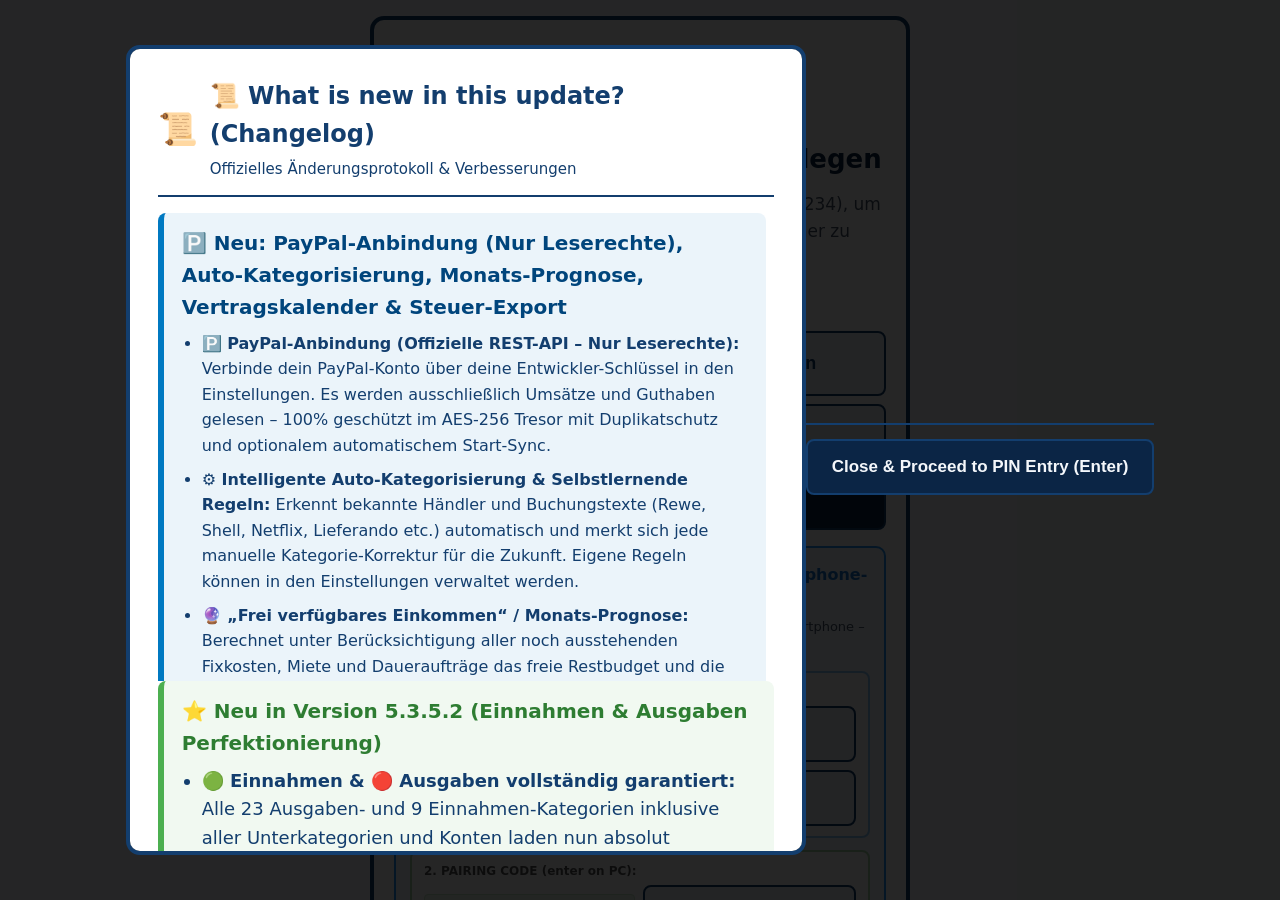
==== commit 8fba2b29: "chore(release): auto-bump version to v6.9.74 [skip ci]" ====
--- a/index.html
+++ b/index.html
@@ -21,7 +21,7 @@
 <div style="display: flex; align-items: center; gap: 12px; border-bottom: 2px solid var(--border-color); padding-bottom: 12px; margin-bottom: 16px;">
 <span style="font-size: 32px;" aria-hidden="true">📜</span>
 <div>
-<h2 id="changelog-modal-heading" tabindex="-1" style="margin: 0; font-size: 24px;">Was ist neu in diesem Update? (v6.9.73)</h2>
+<h2 id="changelog-modal-heading" tabindex="-1" style="margin: 0; font-size: 24px;">Was ist neu in diesem Update? (v6.9.74)</h2>
 <span style="font-size: 15px; color: var(--sub-text);">Offizielles Änderungsprotokoll & Verbesserungen</span>
 </div>
 </div>
@@ -4108,7 +4108,7 @@
 <p class="field-hint">Deine App aktualisiert sich beim Starten automatisch. Deine verschlüsselten Finanzdaten bleiben dabei zu 100% sicher und unverändert erhalten:</p>
  
 <div id="update-status-msg" style="font-weight: bold; color: var(--text-primary); margin: 6px 0;">
- Installierte Version: <strong>v6.9.73</strong> (Open Source auf GitHub)
+ Installierte Version: <strong>v6.9.74</strong> (Open Source auf GitHub)
 </div>
 
 <div class="form-actions" style="margin-top: 10px;">
@@ -5192,7 +5192,7 @@
 
 <!-- Fußzeile -->
 <footer class="app-footer" role="contentinfo">
-<p id="footer-main-text"><strong>Barrierefreie Finanzen v6.9.73</strong> – 100% Offline, AES-256 Verschlüsselung &amp; Einkaufsliste. Optimiert für NVDA.</p>
+<p id="footer-main-text"><strong>Barrierefreie Finanzen v6.9.74</strong> – 100% Offline, AES-256 Verschlüsselung &amp; Einkaufsliste. Optimiert für NVDA.</p>
 <p id="footer-shortcuts-text">Tastaturkürzel: <strong>1</strong>= Übersicht |<strong>2</strong>= Ausgabe |<strong>3</strong>= Einnahme |<strong>4</strong>= Umbuchen |<strong>5</strong>= Einstellungen |<strong>6</strong>= Konto-Optionen |<strong>7</strong>= Wunschliste |<strong>T</strong>= Zu Heute |<strong>L</strong>= Sofortsperre</p>
 </footer>
 
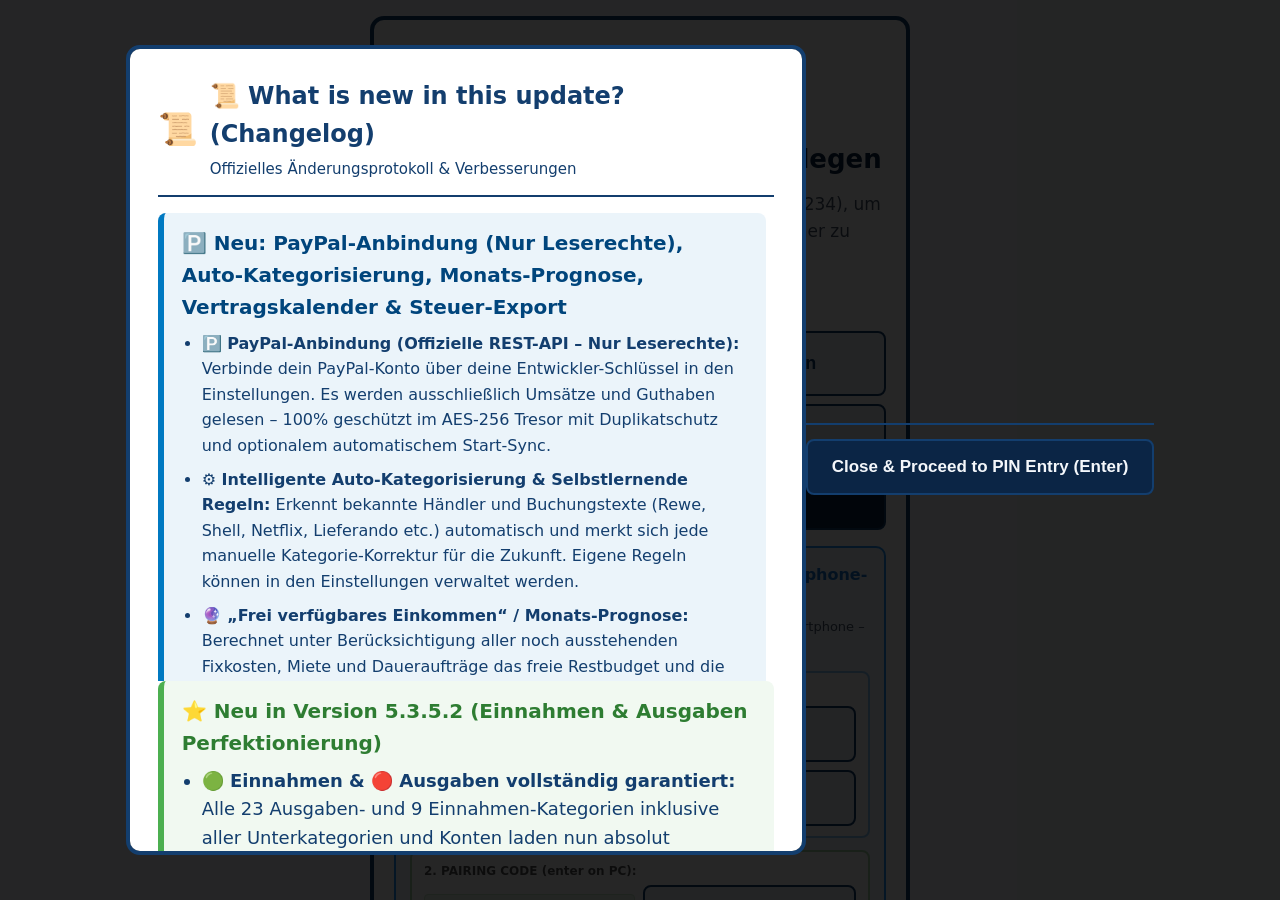
==== commit b4b84c03: "chore(release): auto-bump version to v6.9.75 [skip ci]" ====
--- a/index.html
+++ b/index.html
@@ -21,7 +21,7 @@
 <div style="display: flex; align-items: center; gap: 12px; border-bottom: 2px solid var(--border-color); padding-bottom: 12px; margin-bottom: 16px;">
 <span style="font-size: 32px;" aria-hidden="true">📜</span>
 <div>
-<h2 id="changelog-modal-heading" tabindex="-1" style="margin: 0; font-size: 24px;">Was ist neu in diesem Update? (v6.9.74)</h2>
+<h2 id="changelog-modal-heading" tabindex="-1" style="margin: 0; font-size: 24px;">Was ist neu in diesem Update? (v6.9.75)</h2>
 <span style="font-size: 15px; color: var(--sub-text);">Offizielles Änderungsprotokoll & Verbesserungen</span>
 </div>
 </div>
@@ -99,7 +99,7 @@
 <ul style="margin: 0; padding-left: 20px; display: flex; flex-direction: column; gap: 8px;">
 <li><strong>🔄 Automatischer Formular-Reset:</strong> Nach dem Eintragen einer Ausgabe oder Einnahme sowie beim Wechseln des Reiters werden vorherige Split-Zahlungen und Leihgaben-Optionen standardmäßig sauber zurückgesetzt, sodass keine Werte oder Häkchen ungewollt in die nächste Buchung übernommen werden.</li>
 <li><strong>🎯 Fokus-Optimierung bei Split-Zahlungen:</strong> Beim Umschalten zwischen „Eigenes Konto“ und „Leihgabe / Geteilt“ bleibt der Fokus direkt im Auswahlfeld, sodass man mit Screenreader oder Tab-Taste nicht mehr zurückspringen muss.</li>
-<li><strong>📱 Versions-Synchronisation für Android:</strong> Einheitliche Versionsnummer v6.9.73 auf Desktop und Smartphone.</li>
+<li><strong>📱 Versions-Synchronisation für Android:</strong> Einheitliche Versionsnummer v6.9.74 auf Desktop und Smartphone.</li>
 </ul>
 </div>
 
@@ -4108,7 +4108,7 @@
 <p class="field-hint">Deine App aktualisiert sich beim Starten automatisch. Deine verschlüsselten Finanzdaten bleiben dabei zu 100% sicher und unverändert erhalten:</p>
  
 <div id="update-status-msg" style="font-weight: bold; color: var(--text-primary); margin: 6px 0;">
- Installierte Version: <strong>v6.9.74</strong> (Open Source auf GitHub)
+ Installierte Version: <strong>v6.9.75</strong> (Open Source auf GitHub)
 </div>
 
 <div class="form-actions" style="margin-top: 10px;">
@@ -5192,7 +5192,7 @@
 
 <!-- Fußzeile -->
 <footer class="app-footer" role="contentinfo">
-<p id="footer-main-text"><strong>Barrierefreie Finanzen v6.9.74</strong> – 100% Offline, AES-256 Verschlüsselung &amp; Einkaufsliste. Optimiert für NVDA.</p>
+<p id="footer-main-text"><strong>Barrierefreie Finanzen v6.9.75</strong> – 100% Offline, AES-256 Verschlüsselung &amp; Einkaufsliste. Optimiert für NVDA.</p>
 <p id="footer-shortcuts-text">Tastaturkürzel: <strong>1</strong>= Übersicht |<strong>2</strong>= Ausgabe |<strong>3</strong>= Einnahme |<strong>4</strong>= Umbuchen |<strong>5</strong>= Einstellungen |<strong>6</strong>= Konto-Optionen |<strong>7</strong>= Wunschliste |<strong>T</strong>= Zu Heute |<strong>L</strong>= Sofortsperre</p>
 </footer>
 
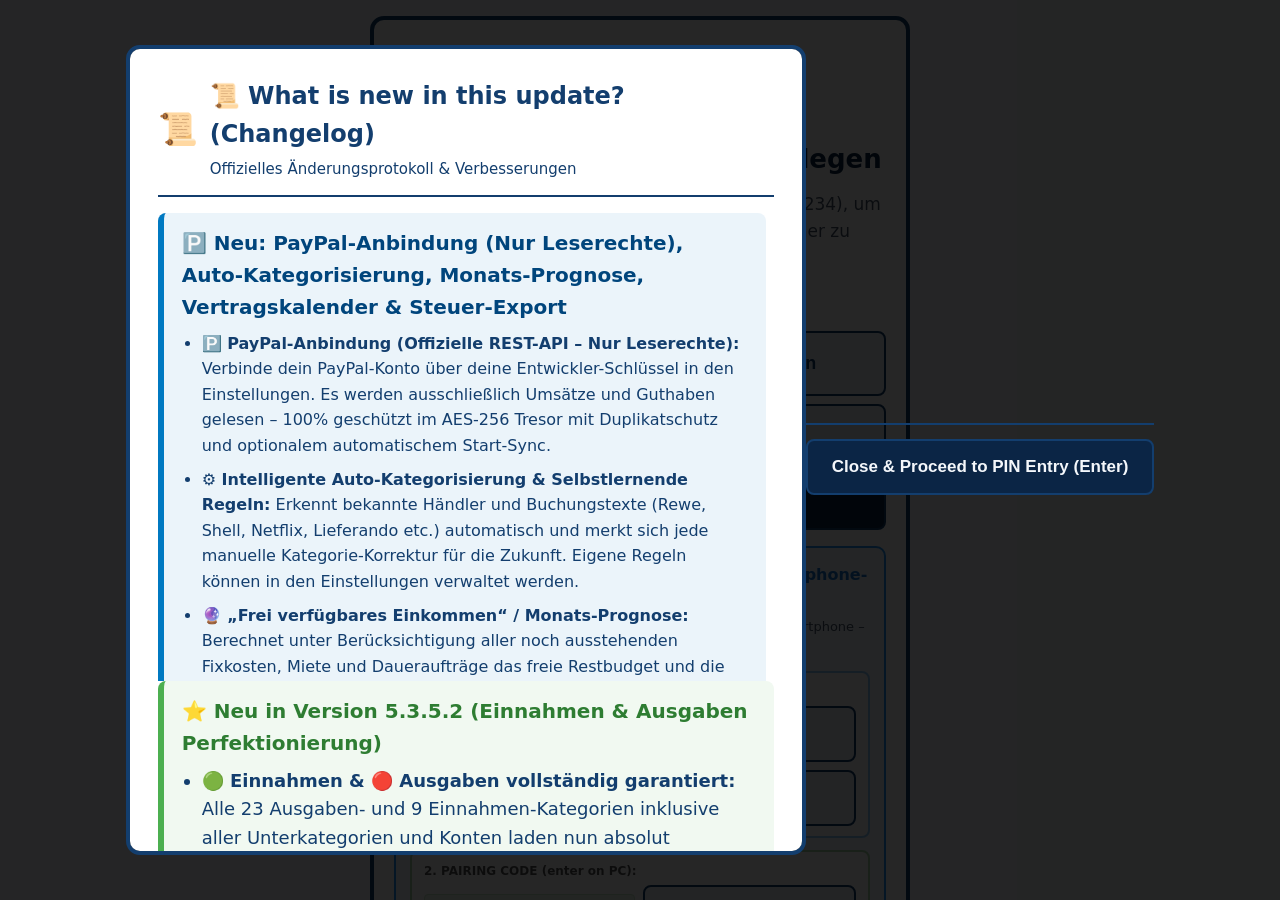
==== commit 9431f7f7: "feat(v6.9.75): fix forecast 0 EUR by passing knownTotal, fix radar transfer contracts and clean sett" ====
--- a/index.html
+++ b/index.html
@@ -99,7 +99,7 @@
 <ul style="margin: 0; padding-left: 20px; display: flex; flex-direction: column; gap: 8px;">
 <li><strong>🔄 Automatischer Formular-Reset:</strong> Nach dem Eintragen einer Ausgabe oder Einnahme sowie beim Wechseln des Reiters werden vorherige Split-Zahlungen und Leihgaben-Optionen standardmäßig sauber zurückgesetzt, sodass keine Werte oder Häkchen ungewollt in die nächste Buchung übernommen werden.</li>
 <li><strong>🎯 Fokus-Optimierung bei Split-Zahlungen:</strong> Beim Umschalten zwischen „Eigenes Konto“ und „Leihgabe / Geteilt“ bleibt der Fokus direkt im Auswahlfeld, sodass man mit Screenreader oder Tab-Taste nicht mehr zurückspringen muss.</li>
-<li><strong>📱 Versions-Synchronisation für Android:</strong> Einheitliche Versionsnummer v6.9.74 auf Desktop und Smartphone.</li>
+<li><strong>📱 Versions-Synchronisation für Android:</strong> Einheitliche Versionsnummer v6.9.75 auf Desktop und Smartphone.</li>
 </ul>
 </div>
 
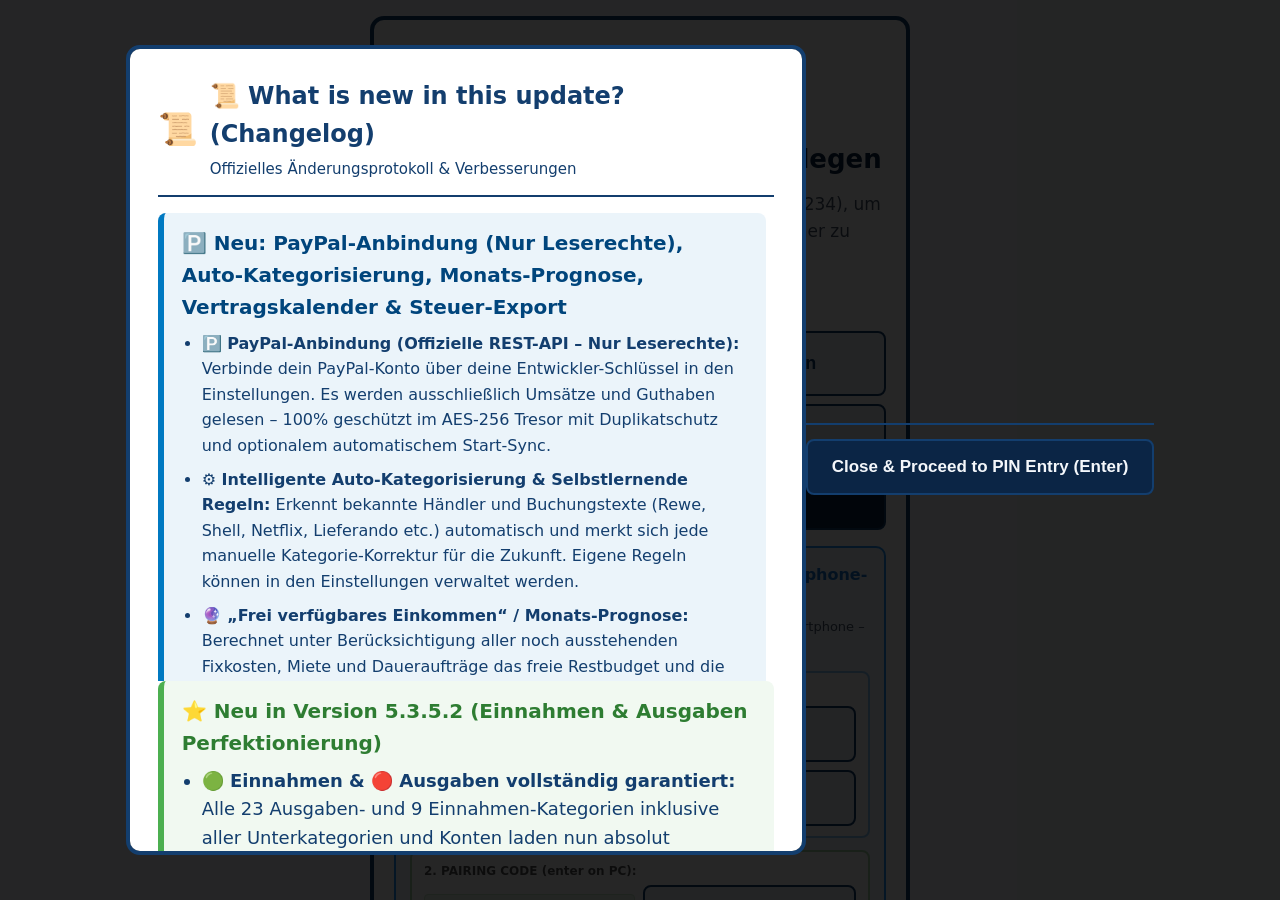
==== commit 4cc89d4c: "chore(release): auto-bump version to v6.9.76 [skip ci]" ====
--- a/index.html
+++ b/index.html
@@ -21,7 +21,7 @@
 <div style="display: flex; align-items: center; gap: 12px; border-bottom: 2px solid var(--border-color); padding-bottom: 12px; margin-bottom: 16px;">
 <span style="font-size: 32px;" aria-hidden="true">📜</span>
 <div>
-<h2 id="changelog-modal-heading" tabindex="-1" style="margin: 0; font-size: 24px;">Was ist neu in diesem Update? (v6.9.75)</h2>
+<h2 id="changelog-modal-heading" tabindex="-1" style="margin: 0; font-size: 24px;">Was ist neu in diesem Update? (v6.9.76)</h2>
 <span style="font-size: 15px; color: var(--sub-text);">Offizielles Änderungsprotokoll & Verbesserungen</span>
 </div>
 </div>
@@ -4108,7 +4108,7 @@
 <p class="field-hint">Deine App aktualisiert sich beim Starten automatisch. Deine verschlüsselten Finanzdaten bleiben dabei zu 100% sicher und unverändert erhalten:</p>
  
 <div id="update-status-msg" style="font-weight: bold; color: var(--text-primary); margin: 6px 0;">
- Installierte Version: <strong>v6.9.75</strong> (Open Source auf GitHub)
+ Installierte Version: <strong>v6.9.76</strong> (Open Source auf GitHub)
 </div>
 
 <div class="form-actions" style="margin-top: 10px;">
@@ -5192,7 +5192,7 @@
 
 <!-- Fußzeile -->
 <footer class="app-footer" role="contentinfo">
-<p id="footer-main-text"><strong>Barrierefreie Finanzen v6.9.75</strong> – 100% Offline, AES-256 Verschlüsselung &amp; Einkaufsliste. Optimiert für NVDA.</p>
+<p id="footer-main-text"><strong>Barrierefreie Finanzen v6.9.76</strong> – 100% Offline, AES-256 Verschlüsselung &amp; Einkaufsliste. Optimiert für NVDA.</p>
 <p id="footer-shortcuts-text">Tastaturkürzel: <strong>1</strong>= Übersicht |<strong>2</strong>= Ausgabe |<strong>3</strong>= Einnahme |<strong>4</strong>= Umbuchen |<strong>5</strong>= Einstellungen |<strong>6</strong>= Konto-Optionen |<strong>7</strong>= Wunschliste |<strong>T</strong>= Zu Heute |<strong>L</strong>= Sofortsperre</p>
 </footer>
 
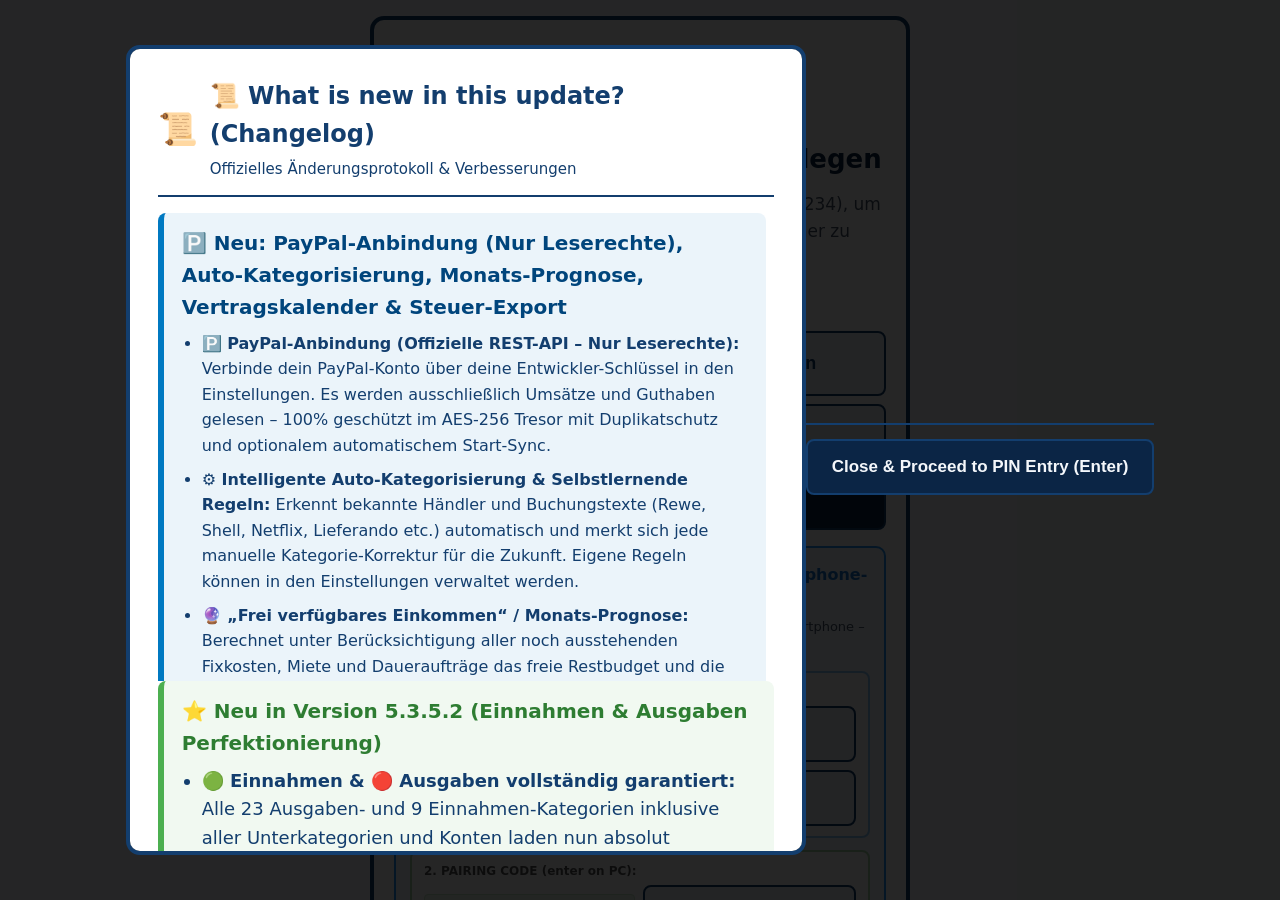
==== commit 0cb6afc3: "chore(release): auto-bump version to v6.9.77 [skip ci]" ====
--- a/index.html
+++ b/index.html
@@ -21,7 +21,7 @@
 <div style="display: flex; align-items: center; gap: 12px; border-bottom: 2px solid var(--border-color); padding-bottom: 12px; margin-bottom: 16px;">
 <span style="font-size: 32px;" aria-hidden="true">📜</span>
 <div>
-<h2 id="changelog-modal-heading" tabindex="-1" style="margin: 0; font-size: 24px;">Was ist neu in diesem Update? (v6.9.76)</h2>
+<h2 id="changelog-modal-heading" tabindex="-1" style="margin: 0; font-size: 24px;">Was ist neu in diesem Update? (v6.9.77)</h2>
 <span style="font-size: 15px; color: var(--sub-text);">Offizielles Änderungsprotokoll & Verbesserungen</span>
 </div>
 </div>
@@ -4108,7 +4108,7 @@
 <p class="field-hint">Deine App aktualisiert sich beim Starten automatisch. Deine verschlüsselten Finanzdaten bleiben dabei zu 100% sicher und unverändert erhalten:</p>
  
 <div id="update-status-msg" style="font-weight: bold; color: var(--text-primary); margin: 6px 0;">
- Installierte Version: <strong>v6.9.76</strong> (Open Source auf GitHub)
+ Installierte Version: <strong>v6.9.77</strong> (Open Source auf GitHub)
 </div>
 
 <div class="form-actions" style="margin-top: 10px;">
@@ -5192,7 +5192,7 @@
 
 <!-- Fußzeile -->
 <footer class="app-footer" role="contentinfo">
-<p id="footer-main-text"><strong>Barrierefreie Finanzen v6.9.76</strong> – 100% Offline, AES-256 Verschlüsselung &amp; Einkaufsliste. Optimiert für NVDA.</p>
+<p id="footer-main-text"><strong>Barrierefreie Finanzen v6.9.77</strong> – 100% Offline, AES-256 Verschlüsselung &amp; Einkaufsliste. Optimiert für NVDA.</p>
 <p id="footer-shortcuts-text">Tastaturkürzel: <strong>1</strong>= Übersicht |<strong>2</strong>= Ausgabe |<strong>3</strong>= Einnahme |<strong>4</strong>= Umbuchen |<strong>5</strong>= Einstellungen |<strong>6</strong>= Konto-Optionen |<strong>7</strong>= Wunschliste |<strong>T</strong>= Zu Heute |<strong>L</strong>= Sofortsperre</p>
 </footer>
 
